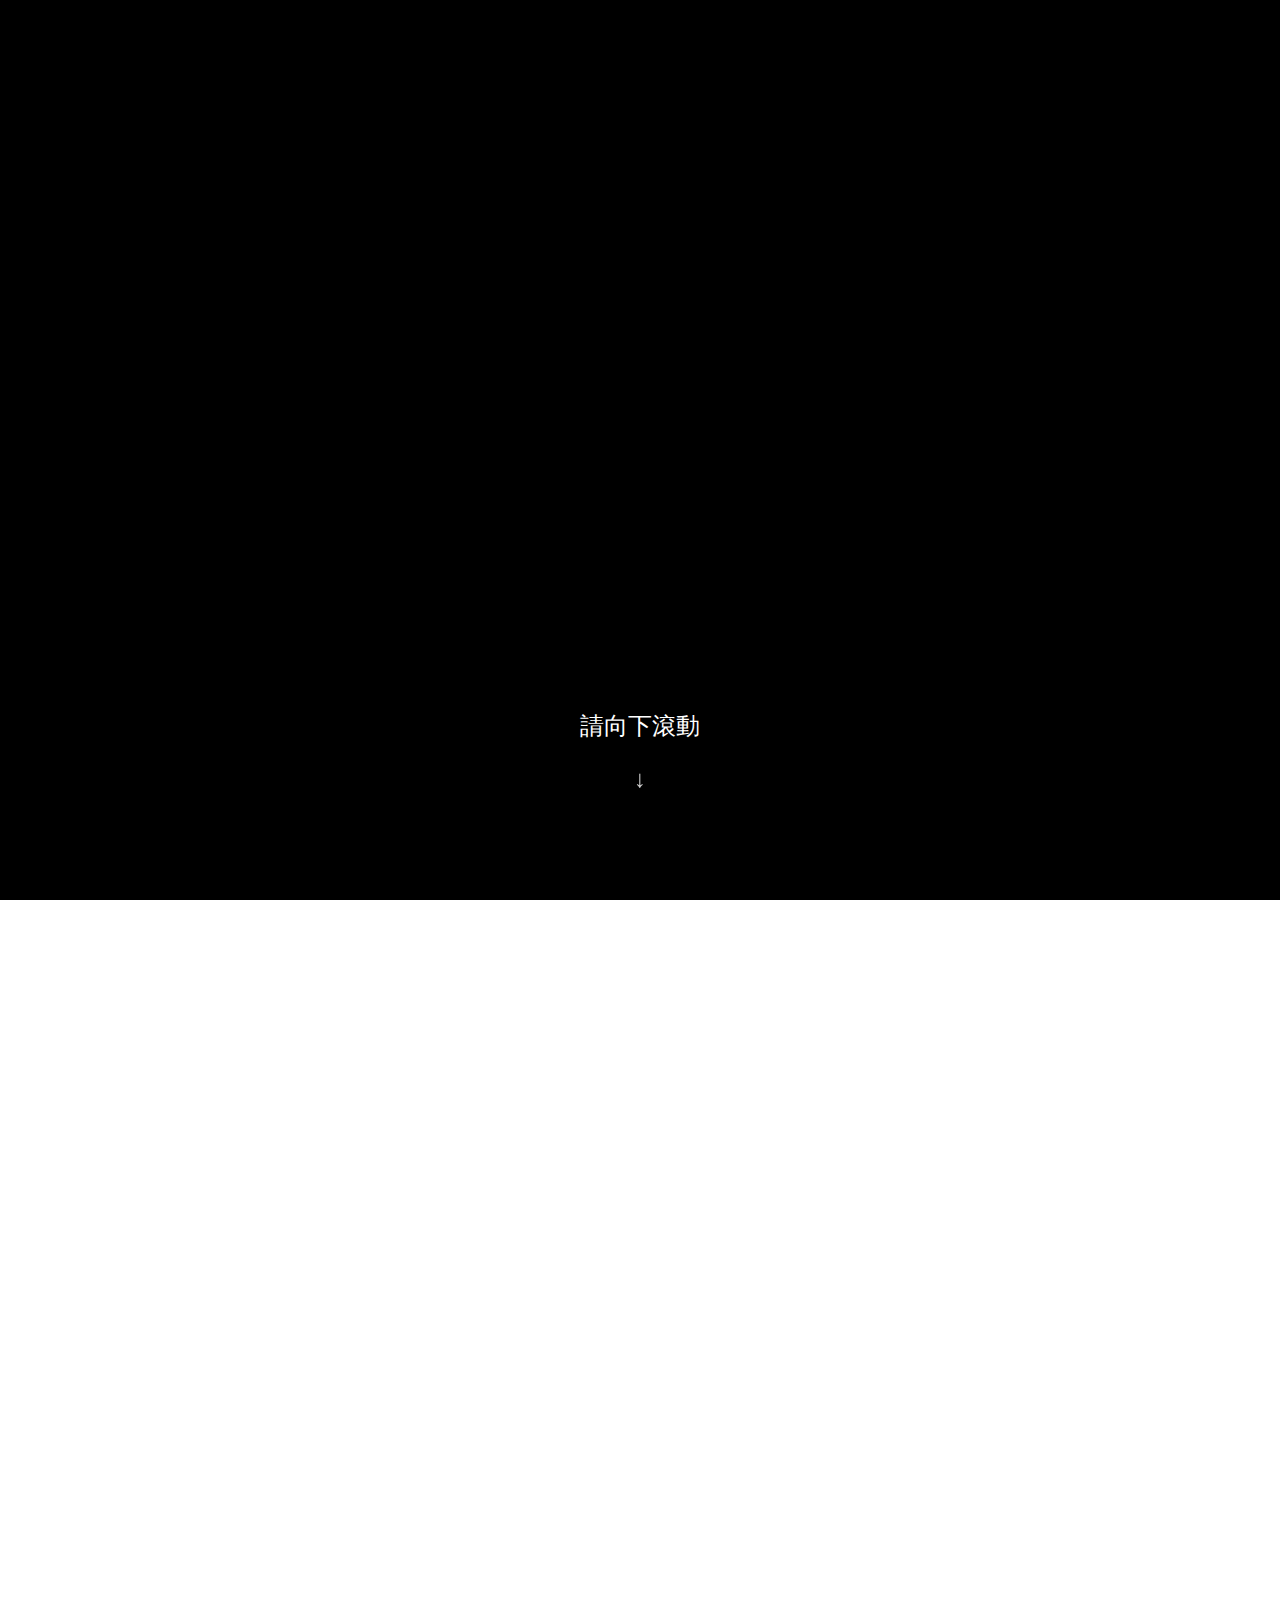
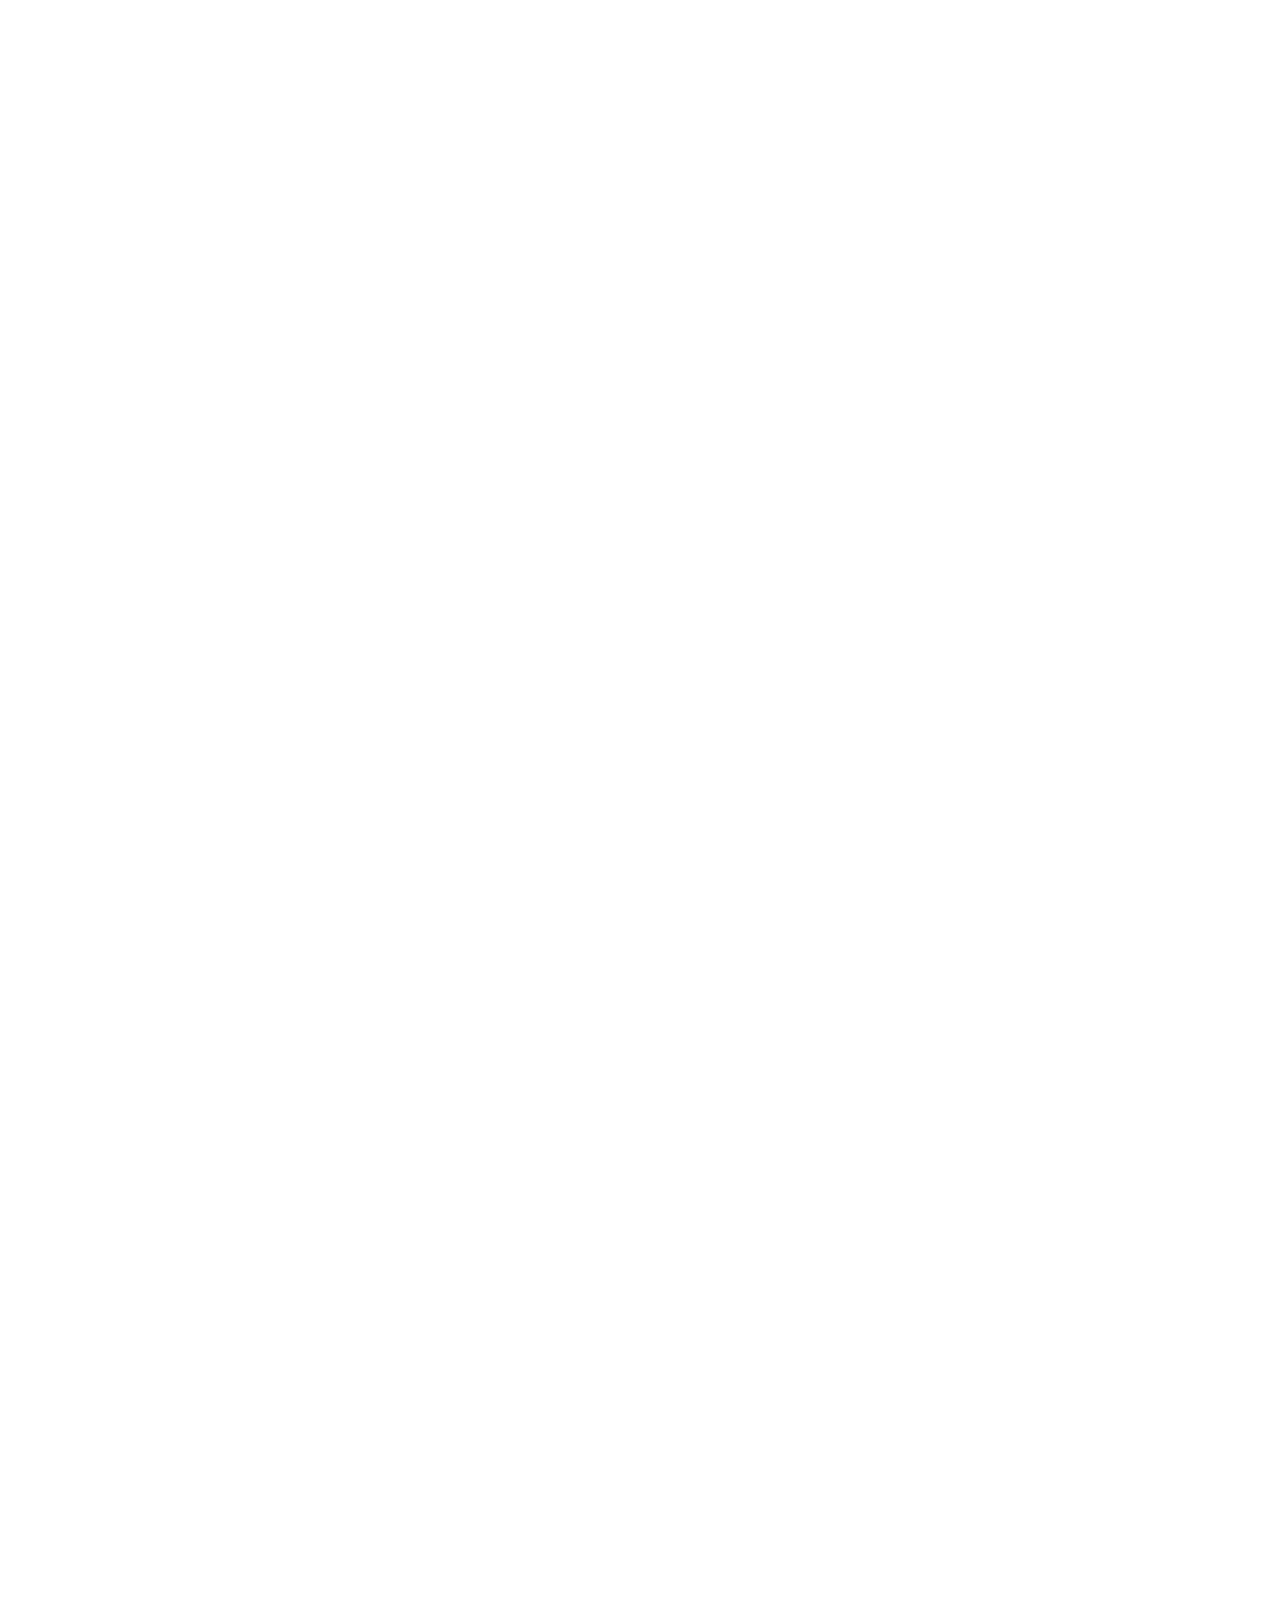
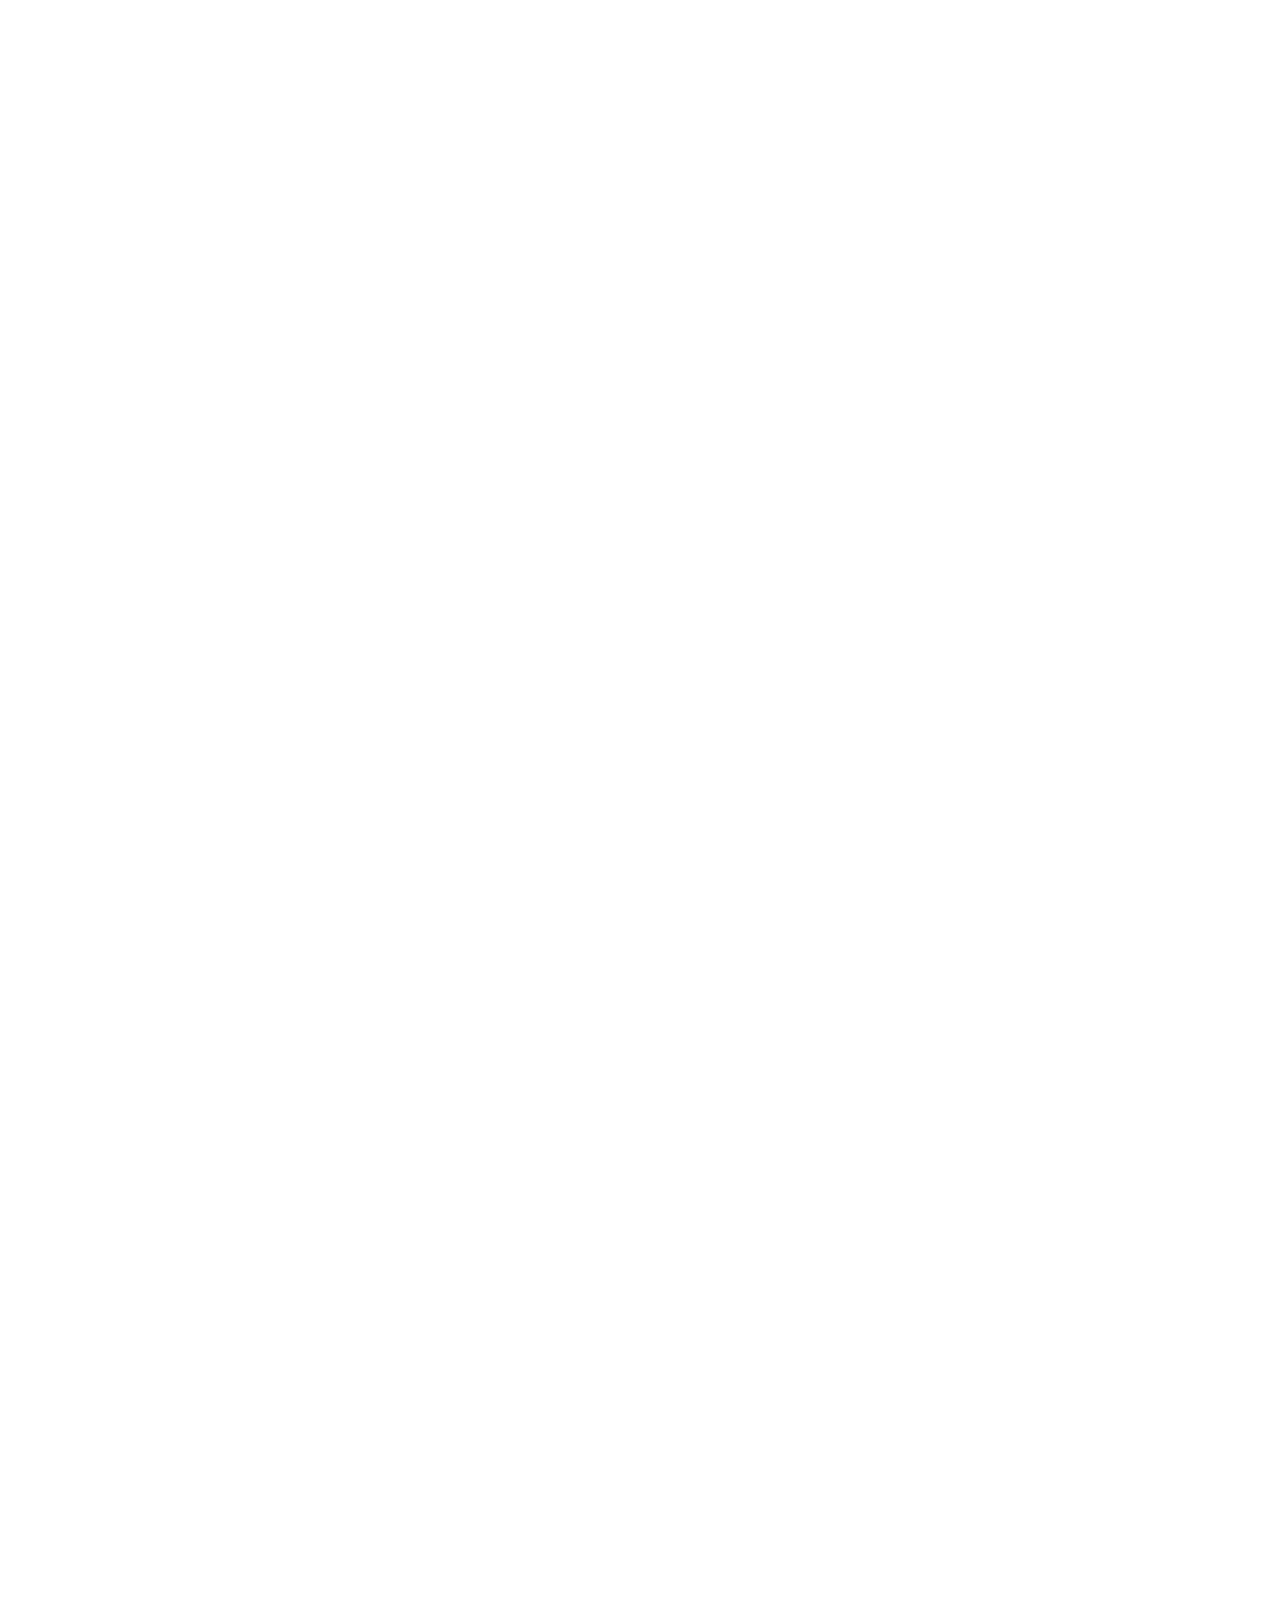
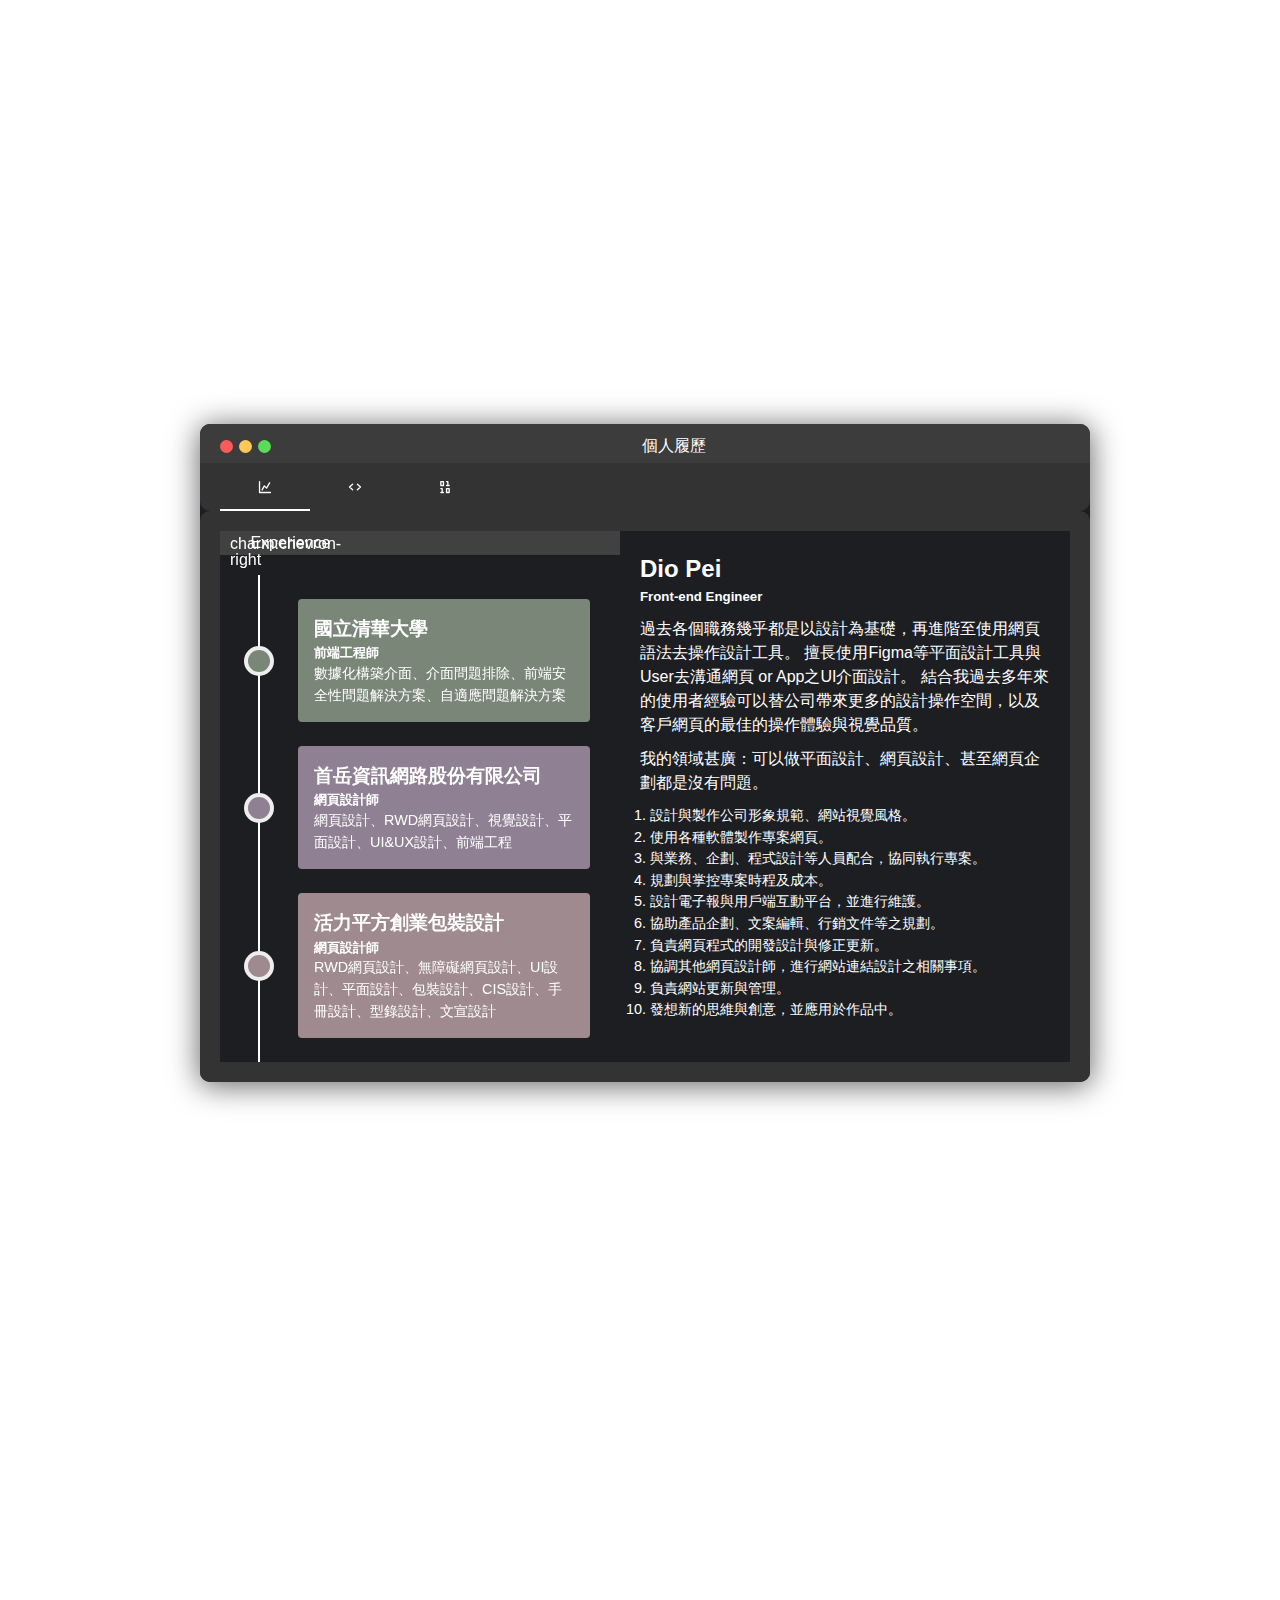
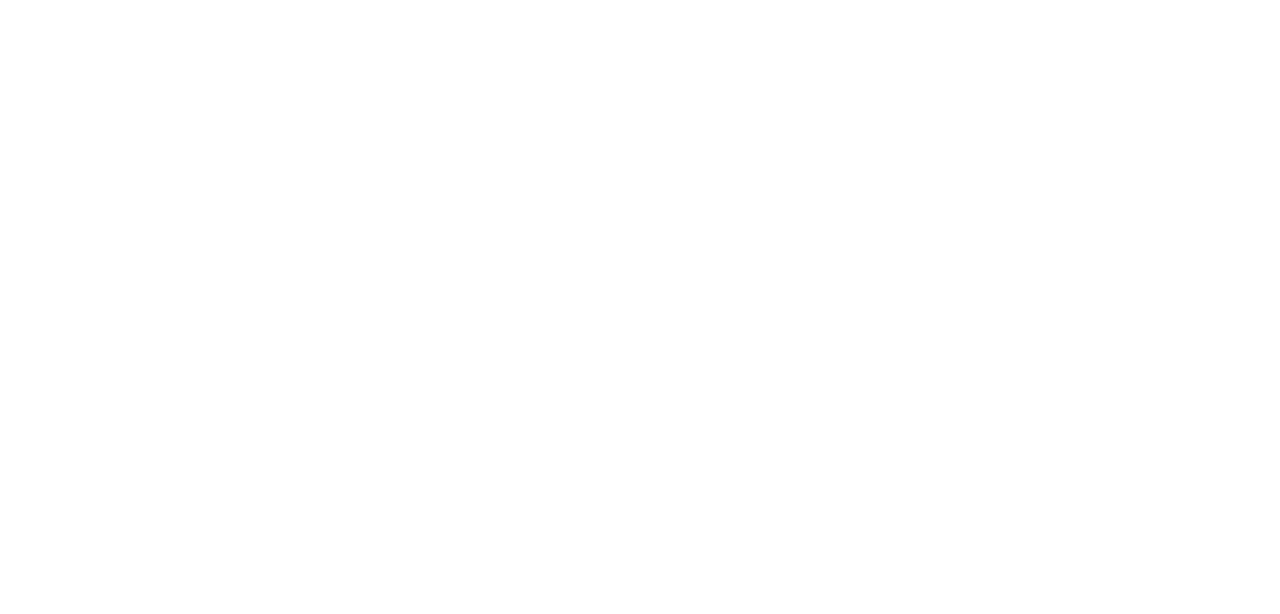
==== index.html @ 8922cba3 "pv" ====
<!DOCTYPE html>
<html >
<head><meta charset="utf-8">
<meta name="viewport" content="width=device-width, initial-scale=1">
<style id="vuetify-theme-stylesheet">:root {
      --v-theme-background: 255,255,255;
      --v-theme-background-overlay-multiplier: 1;
      --v-theme-surface: 255,255,255;
      --v-theme-surface-overlay-multiplier: 1;
      --v-theme-surface-bright: 255,255,255;
      --v-theme-surface-bright-overlay-multiplier: 1;
      --v-theme-surface-variant: 66,66,66;
      --v-theme-surface-variant-overlay-multiplier: 2;
      --v-theme-on-surface-variant: 238,238,238;
      --v-theme-primary: 24,103,192;
      --v-theme-primary-overlay-multiplier: 2;
      --v-theme-primary-darken-1: 31,85,146;
      --v-theme-primary-darken-1-overlay-multiplier: 2;
      --v-theme-secondary: 72,169,166;
      --v-theme-secondary-overlay-multiplier: 1;
      --v-theme-secondary-darken-1: 1,135,134;
      --v-theme-secondary-darken-1-overlay-multiplier: 1;
      --v-theme-error: 176,0,32;
      --v-theme-error-overlay-multiplier: 2;
      --v-theme-info: 33,150,243;
      --v-theme-info-overlay-multiplier: 1;
      --v-theme-success: 76,175,80;
      --v-theme-success-overlay-multiplier: 1;
      --v-theme-warning: 251,140,0;
      --v-theme-warning-overlay-multiplier: 1;
      --v-theme-on-background: 0,0,0;
      --v-theme-on-surface: 0,0,0;
      --v-theme-on-surface-bright: 0,0,0;
      --v-theme-on-primary: 255,255,255;
      --v-theme-on-primary-darken-1: 255,255,255;
      --v-theme-on-secondary: 255,255,255;
      --v-theme-on-secondary-darken-1: 255,255,255;
      --v-theme-on-error: 255,255,255;
      --v-theme-on-info: 255,255,255;
      --v-theme-on-success: 255,255,255;
      --v-theme-on-warning: 255,255,255;
      --v-border-color: 0, 0, 0;
      --v-border-opacity: 0.12;
      --v-high-emphasis-opacity: 0.87;
      --v-medium-emphasis-opacity: 0.6;
      --v-disabled-opacity: 0.38;
      --v-idle-opacity: 0.04;
      --v-hover-opacity: 0.04;
      --v-focus-opacity: 0.12;
      --v-selected-opacity: 0.08;
      --v-activated-opacity: 0.12;
      --v-pressed-opacity: 0.12;
      --v-dragged-opacity: 0.08;
      --v-theme-kbd: 33, 37, 41;
      --v-theme-on-kbd: 255, 255, 255;
      --v-theme-code: 245, 245, 245;
      --v-theme-on-code: 0, 0, 0;
    }
    .v-theme--light {
      color-scheme: normal;
      --v-theme-background: 255,255,255;
      --v-theme-background-overlay-multiplier: 1;
      --v-theme-surface: 255,255,255;
      --v-theme-surface-overlay-multiplier: 1;
      --v-theme-surface-bright: 255,255,255;
      --v-theme-surface-bright-overlay-multiplier: 1;
      --v-theme-surface-variant: 66,66,66;
      --v-theme-surface-variant-overlay-multiplier: 2;
      --v-theme-on-surface-variant: 238,238,238;
      --v-theme-primary: 24,103,192;
      --v-theme-primary-overlay-multiplier: 2;
      --v-theme-primary-darken-1: 31,85,146;
      --v-theme-primary-darken-1-overlay-multiplier: 2;
      --v-theme-secondary: 72,169,166;
      --v-theme-secondary-overlay-multiplier: 1;
      --v-theme-secondary-darken-1: 1,135,134;
      --v-theme-secondary-darken-1-overlay-multiplier: 1;
      --v-theme-error: 176,0,32;
      --v-theme-error-overlay-multiplier: 2;
      --v-theme-info: 33,150,243;
      --v-theme-info-overlay-multiplier: 1;
      --v-theme-success: 76,175,80;
      --v-theme-success-overlay-multiplier: 1;
      --v-theme-warning: 251,140,0;
      --v-theme-warning-overlay-multiplier: 1;
      --v-theme-on-background: 0,0,0;
      --v-theme-on-surface: 0,0,0;
      --v-theme-on-surface-bright: 0,0,0;
      --v-theme-on-primary: 255,255,255;
      --v-theme-on-primary-darken-1: 255,255,255;
      --v-theme-on-secondary: 255,255,255;
      --v-theme-on-secondary-darken-1: 255,255,255;
      --v-theme-on-error: 255,255,255;
      --v-theme-on-info: 255,255,255;
      --v-theme-on-success: 255,255,255;
      --v-theme-on-warning: 255,255,255;
      --v-border-color: 0, 0, 0;
      --v-border-opacity: 0.12;
      --v-high-emphasis-opacity: 0.87;
      --v-medium-emphasis-opacity: 0.6;
      --v-disabled-opacity: 0.38;
      --v-idle-opacity: 0.04;
      --v-hover-opacity: 0.04;
      --v-focus-opacity: 0.12;
      --v-selected-opacity: 0.08;
      --v-activated-opacity: 0.12;
      --v-pressed-opacity: 0.12;
      --v-dragged-opacity: 0.08;
      --v-theme-kbd: 33, 37, 41;
      --v-theme-on-kbd: 255, 255, 255;
      --v-theme-code: 245, 245, 245;
      --v-theme-on-code: 0, 0, 0;
    }
    .v-theme--dark {
      color-scheme: dark;
      --v-theme-background: 18,18,18;
      --v-theme-background-overlay-multiplier: 1;
      --v-theme-surface: 33,33,33;
      --v-theme-surface-overlay-multiplier: 1;
      --v-theme-surface-bright: 204,191,214;
      --v-theme-surface-bright-overlay-multiplier: 2;
      --v-theme-surface-variant: 163,163,163;
      --v-theme-surface-variant-overlay-multiplier: 2;
      --v-theme-on-surface-variant: 66,66,66;
      --v-theme-primary: 33,150,243;
      --v-theme-primary-overlay-multiplier: 2;
      --v-theme-primary-darken-1: 39,124,193;
      --v-theme-primary-darken-1-overlay-multiplier: 2;
      --v-theme-secondary: 84,182,178;
      --v-theme-secondary-overlay-multiplier: 2;
      --v-theme-secondary-darken-1: 72,169,166;
      --v-theme-secondary-darken-1-overlay-multiplier: 2;
      --v-theme-error: 207,102,121;
      --v-theme-error-overlay-multiplier: 2;
      --v-theme-info: 33,150,243;
      --v-theme-info-overlay-multiplier: 2;
      --v-theme-success: 76,175,80;
      --v-theme-success-overlay-multiplier: 2;
      --v-theme-warning: 251,140,0;
      --v-theme-warning-overlay-multiplier: 2;
      --v-theme-on-background: 255,255,255;
      --v-theme-on-surface: 255,255,255;
      --v-theme-on-surface-bright: 0,0,0;
      --v-theme-on-primary: 255,255,255;
      --v-theme-on-primary-darken-1: 255,255,255;
      --v-theme-on-secondary: 255,255,255;
      --v-theme-on-secondary-darken-1: 255,255,255;
      --v-theme-on-error: 255,255,255;
      --v-theme-on-info: 255,255,255;
      --v-theme-on-success: 255,255,255;
      --v-theme-on-warning: 255,255,255;
      --v-border-color: 255, 255, 255;
      --v-border-opacity: 0.12;
      --v-high-emphasis-opacity: 1;
      --v-medium-emphasis-opacity: 0.7;
      --v-disabled-opacity: 0.5;
      --v-idle-opacity: 0.1;
      --v-hover-opacity: 0.04;
      --v-focus-opacity: 0.12;
      --v-selected-opacity: 0.08;
      --v-activated-opacity: 0.12;
      --v-pressed-opacity: 0.16;
      --v-dragged-opacity: 0.08;
      --v-theme-kbd: 33, 37, 41;
      --v-theme-on-kbd: 255, 255, 255;
      --v-theme-code: 52, 52, 52;
      --v-theme-on-code: 204, 204, 204;
    }
    .bg-background {
      --v-theme-overlay-multiplier: var(--v-theme-background-overlay-multiplier);
      background-color: rgb(var(--v-theme-background)) !important;
      color: rgb(var(--v-theme-on-background)) !important;
    }
    .bg-surface {
      --v-theme-overlay-multiplier: var(--v-theme-surface-overlay-multiplier);
      background-color: rgb(var(--v-theme-surface)) !important;
      color: rgb(var(--v-theme-on-surface)) !important;
    }
    .bg-surface-bright {
      --v-theme-overlay-multiplier: var(--v-theme-surface-bright-overlay-multiplier);
      background-color: rgb(var(--v-theme-surface-bright)) !important;
      color: rgb(var(--v-theme-on-surface-bright)) !important;
    }
    .bg-surface-variant {
      --v-theme-overlay-multiplier: var(--v-theme-surface-variant-overlay-multiplier);
      background-color: rgb(var(--v-theme-surface-variant)) !important;
      color: rgb(var(--v-theme-on-surface-variant)) !important;
    }
    .bg-primary {
      --v-theme-overlay-multiplier: var(--v-theme-primary-overlay-multiplier);
      background-color: rgb(var(--v-theme-primary)) !important;
      color: rgb(var(--v-theme-on-primary)) !important;
    }
    .bg-primary-darken-1 {
      --v-theme-overlay-multiplier: var(--v-theme-primary-darken-1-overlay-multiplier);
      background-color: rgb(var(--v-theme-primary-darken-1)) !important;
      color: rgb(var(--v-theme-on-primary-darken-1)) !important;
    }
    .bg-secondary {
      --v-theme-overlay-multiplier: var(--v-theme-secondary-overlay-multiplier);
      background-color: rgb(var(--v-theme-secondary)) !important;
      color: rgb(var(--v-theme-on-secondary)) !important;
    }
    .bg-secondary-darken-1 {
      --v-theme-overlay-multiplier: var(--v-theme-secondary-darken-1-overlay-multiplier);
      background-color: rgb(var(--v-theme-secondary-darken-1)) !important;
      color: rgb(var(--v-theme-on-secondary-darken-1)) !important;
    }
    .bg-error {
      --v-theme-overlay-multiplier: var(--v-theme-error-overlay-multiplier);
      background-color: rgb(var(--v-theme-error)) !important;
      color: rgb(var(--v-theme-on-error)) !important;
    }
    .bg-info {
      --v-theme-overlay-multiplier: var(--v-theme-info-overlay-multiplier);
      background-color: rgb(var(--v-theme-info)) !important;
      color: rgb(var(--v-theme-on-info)) !important;
    }
    .bg-success {
      --v-theme-overlay-multiplier: var(--v-theme-success-overlay-multiplier);
      background-color: rgb(var(--v-theme-success)) !important;
      color: rgb(var(--v-theme-on-success)) !important;
    }
    .bg-warning {
      --v-theme-overlay-multiplier: var(--v-theme-warning-overlay-multiplier);
      background-color: rgb(var(--v-theme-warning)) !important;
      color: rgb(var(--v-theme-on-warning)) !important;
    }
    .text-background {
      color: rgb(var(--v-theme-background)) !important;
    }
    .border-background {
      --v-border-color: var(--v-theme-background);
    }
    .text-surface {
      color: rgb(var(--v-theme-surface)) !important;
    }
    .border-surface {
      --v-border-color: var(--v-theme-surface);
    }
    .text-surface-bright {
      color: rgb(var(--v-theme-surface-bright)) !important;
    }
    .border-surface-bright {
      --v-border-color: var(--v-theme-surface-bright);
    }
    .text-surface-variant {
      color: rgb(var(--v-theme-surface-variant)) !important;
    }
    .border-surface-variant {
      --v-border-color: var(--v-theme-surface-variant);
    }
    .on-surface-variant {
      color: rgb(var(--v-theme-on-surface-variant)) !important;
    }
    .text-primary {
      color: rgb(var(--v-theme-primary)) !important;
    }
    .border-primary {
      --v-border-color: var(--v-theme-primary);
    }
    .text-primary-darken-1 {
      color: rgb(var(--v-theme-primary-darken-1)) !important;
    }
    .border-primary-darken-1 {
      --v-border-color: var(--v-theme-primary-darken-1);
    }
    .text-secondary {
      color: rgb(var(--v-theme-secondary)) !important;
    }
    .border-secondary {
      --v-border-color: var(--v-theme-secondary);
    }
    .text-secondary-darken-1 {
      color: rgb(var(--v-theme-secondary-darken-1)) !important;
    }
    .border-secondary-darken-1 {
      --v-border-color: var(--v-theme-secondary-darken-1);
    }
    .text-error {
      color: rgb(var(--v-theme-error)) !important;
    }
    .border-error {
      --v-border-color: var(--v-theme-error);
    }
    .text-info {
      color: rgb(var(--v-theme-info)) !important;
    }
    .border-info {
      --v-border-color: var(--v-theme-info);
    }
    .text-success {
      color: rgb(var(--v-theme-success)) !important;
    }
    .border-success {
      --v-border-color: var(--v-theme-success);
    }
    .text-warning {
      color: rgb(var(--v-theme-warning)) !important;
    }
    .border-warning {
      --v-border-color: var(--v-theme-warning);
    }
    .on-background {
      color: rgb(var(--v-theme-on-background)) !important;
    }
    .on-surface {
      color: rgb(var(--v-theme-on-surface)) !important;
    }
    .on-surface-bright {
      color: rgb(var(--v-theme-on-surface-bright)) !important;
    }
    .on-primary {
      color: rgb(var(--v-theme-on-primary)) !important;
    }
    .on-primary-darken-1 {
      color: rgb(var(--v-theme-on-primary-darken-1)) !important;
    }
    .on-secondary {
      color: rgb(var(--v-theme-on-secondary)) !important;
    }
    .on-secondary-darken-1 {
      color: rgb(var(--v-theme-on-secondary-darken-1)) !important;
    }
    .on-error {
      color: rgb(var(--v-theme-on-error)) !important;
    }
    .on-info {
      color: rgb(var(--v-theme-on-info)) !important;
    }
    .on-success {
      color: rgb(var(--v-theme-on-success)) !important;
    }
    .on-warning {
      color: rgb(var(--v-theme-on-warning)) !important;
    }
</style>
<link rel="preload" as="fetch" crossorigin="anonymous" href="/_payload.json">
<style>.icon[data-v-9c34c54e]{display:inline-block;vertical-align:middle}</style>
<style>.g-wrap[data-v-2ed3cc3c]{background:#000;display:flex;height:100vh;left:0;position:fixed;top:0;width:100vw;z-index:1}.g-wrap .text[data-v-2ed3cc3c]{background:#000;color:#fff;font-size:40px;line-height:1.5;margin:auto;overflow:hidden;padding:20px;position:relative;width:800px;z-index:2}.g-wrap .bg[data-v-2ed3cc3c]{background:linear-gradient(-3deg,#000,#000 25%,#32daaf,#29c6ff,#000 75%,#000);height:400%;left:0;mix-blend-mode:darken;position:absolute;right:0;top:0;width:100%;z-index:1}.g-scroll[data-v-2ed3cc3c]{height:400vw;position:relative;width:100vw}.scroll-prompt[data-v-2ed3cc3c]{background-color:rgba(0,0,0,.7);border-radius:5px;bottom:10%;color:#fff;font-size:24px;left:50%;padding:10px 20px;position:absolute;transform:translateX(-50%);z-index:3}.scroll-prompt .arrow[data-v-2ed3cc3c]{display:block;font-size:24px;margin:10px auto;opacity:.8;text-align:center;transform:translateY(0)}.carousel[data-v-2ed3cc3c]{max-width:100%;overflow:hidden}.carousel-images[data-v-2ed3cc3c]{margin:0 0 10px}.carousel-images[data-v-2ed3cc3c],.carousel-images-reverse[data-v-2ed3cc3c]{align-items:center;display:flex;overflow:hidden}.carousel-images img[data-v-2ed3cc3c],.carousel-images-reverse img[data-v-2ed3cc3c]{flex-shrink:0;height:auto;margin-right:10px;width:300px}</style>
<style>@charset "UTF-8";@keyframes v-shake{59%{margin-left:0}60%,80%{margin-left:2px}70%,90%{margin-left:-2px}}.bg-black{background-color:#000!important;color:#fff!important}.bg-white{background-color:#fff!important;color:#000!important}.bg-transparent{background-color:transparent!important;color:currentColor!important}.bg-red{background-color:#f44336!important;color:#fff!important}.bg-red-lighten-5{background-color:#ffebee!important;color:#000!important}.bg-red-lighten-4{background-color:#ffcdd2!important;color:#000!important}.bg-red-lighten-3{background-color:#ef9a9a!important;color:#000!important}.bg-red-lighten-2{background-color:#e57373!important;color:#fff!important}.bg-red-lighten-1{background-color:#ef5350!important;color:#fff!important}.bg-red-darken-1{background-color:#e53935!important;color:#fff!important}.bg-red-darken-2{background-color:#d32f2f!important;color:#fff!important}.bg-red-darken-3{background-color:#c62828!important;color:#fff!important}.bg-red-darken-4{background-color:#b71c1c!important;color:#fff!important}.bg-red-accent-1{background-color:#ff8a80!important;color:#000!important}.bg-red-accent-2{background-color:#ff5252!important;color:#fff!important}.bg-red-accent-3{background-color:#ff1744!important;color:#fff!important}.bg-red-accent-4{background-color:#d50000!important;color:#fff!important}.bg-pink{background-color:#e91e63!important;color:#fff!important}.bg-pink-lighten-5{background-color:#fce4ec!important;color:#000!important}.bg-pink-lighten-4{background-color:#f8bbd0!important;color:#000!important}.bg-pink-lighten-3{background-color:#f48fb1!important;color:#000!important}.bg-pink-lighten-2{background-color:#f06292!important;color:#fff!important}.bg-pink-lighten-1{background-color:#ec407a!important;color:#fff!important}.bg-pink-darken-1{background-color:#d81b60!important;color:#fff!important}.bg-pink-darken-2{background-color:#c2185b!important;color:#fff!important}.bg-pink-darken-3{background-color:#ad1457!important;color:#fff!important}.bg-pink-darken-4{background-color:#880e4f!important;color:#fff!important}.bg-pink-accent-1{background-color:#ff80ab!important;color:#fff!important}.bg-pink-accent-2{background-color:#ff4081!important;color:#fff!important}.bg-pink-accent-3{background-color:#f50057!important;color:#fff!important}.bg-pink-accent-4{background-color:#c51162!important;color:#fff!important}.bg-purple{background-color:#9c27b0!important;color:#fff!important}.bg-purple-lighten-5{background-color:#f3e5f5!important;color:#000!important}.bg-purple-lighten-4{background-color:#e1bee7!important;color:#000!important}.bg-purple-lighten-3{background-color:#ce93d8!important;color:#fff!important}.bg-purple-lighten-2{background-color:#ba68c8!important;color:#fff!important}.bg-purple-lighten-1{background-color:#ab47bc!important;color:#fff!important}.bg-purple-darken-1{background-color:#8e24aa!important;color:#fff!important}.bg-purple-darken-2{background-color:#7b1fa2!important;color:#fff!important}.bg-purple-darken-3{background-color:#6a1b9a!important;color:#fff!important}.bg-purple-darken-4{background-color:#4a148c!important;color:#fff!important}.bg-purple-accent-1{background-color:#ea80fc!important;color:#fff!important}.bg-purple-accent-2{background-color:#e040fb!important;color:#fff!important}.bg-purple-accent-3{background-color:#d500f9!important;color:#fff!important}.bg-purple-accent-4{background-color:#a0f!important;color:#fff!important}.bg-deep-purple{background-color:#673ab7!important;color:#fff!important}.bg-deep-purple-lighten-5{background-color:#ede7f6!important;color:#000!important}.bg-deep-purple-lighten-4{background-color:#d1c4e9!important;color:#000!important}.bg-deep-purple-lighten-3{background-color:#b39ddb!important;color:#fff!important}.bg-deep-purple-lighten-2{background-color:#9575cd!important;color:#fff!important}.bg-deep-purple-lighten-1{background-color:#7e57c2!important;color:#fff!important}.bg-deep-purple-darken-1{background-color:#5e35b1!important;color:#fff!important}.bg-deep-purple-darken-2{background-color:#512da8!important;color:#fff!important}.bg-deep-purple-darken-3{background-color:#4527a0!important;color:#fff!important}.bg-deep-purple-darken-4{background-color:#311b92!important;color:#fff!important}.bg-deep-purple-accent-1{background-color:#b388ff!important;color:#fff!important}.bg-deep-purple-accent-2{background-color:#7c4dff!important;color:#fff!important}.bg-deep-purple-accent-3{background-color:#651fff!important;color:#fff!important}.bg-deep-purple-accent-4{background-color:#6200ea!important;color:#fff!important}.bg-indigo{background-color:#3f51b5!important;color:#fff!important}.bg-indigo-lighten-5{background-color:#e8eaf6!important;color:#000!important}.bg-indigo-lighten-4{background-color:#c5cae9!important;color:#000!important}.bg-indigo-lighten-3{background-color:#9fa8da!important;color:#fff!important}.bg-indigo-lighten-2{background-color:#7986cb!important;color:#fff!important}.bg-indigo-lighten-1{background-color:#5c6bc0!important;color:#fff!important}.bg-indigo-darken-1{background-color:#3949ab!important;color:#fff!important}.bg-indigo-darken-2{background-color:#303f9f!important;color:#fff!important}.bg-indigo-darken-3{background-color:#283593!important;color:#fff!important}.bg-indigo-darken-4{background-color:#1a237e!important;color:#fff!important}.bg-indigo-accent-1{background-color:#8c9eff!important;color:#fff!important}.bg-indigo-accent-2{background-color:#536dfe!important;color:#fff!important}.bg-indigo-accent-3{background-color:#3d5afe!important;color:#fff!important}.bg-indigo-accent-4{background-color:#304ffe!important;color:#fff!important}.bg-blue{background-color:#2196f3!important;color:#fff!important}.bg-blue-lighten-5{background-color:#e3f2fd!important;color:#000!important}.bg-blue-lighten-4{background-color:#bbdefb!important;color:#000!important}.bg-blue-lighten-3{background-color:#90caf9!important;color:#000!important}.bg-blue-lighten-2{background-color:#64b5f6!important;color:#000!important}.bg-blue-lighten-1{background-color:#42a5f5!important;color:#fff!important}.bg-blue-darken-1{background-color:#1e88e5!important;color:#fff!important}.bg-blue-darken-2{background-color:#1976d2!important;color:#fff!important}.bg-blue-darken-3{background-color:#1565c0!important;color:#fff!important}.bg-blue-darken-4{background-color:#0d47a1!important;color:#fff!important}.bg-blue-accent-1{background-color:#82b1ff!important;color:#000!important}.bg-blue-accent-2{background-color:#448aff!important;color:#fff!important}.bg-blue-accent-3{background-color:#2979ff!important;color:#fff!important}.bg-blue-accent-4{background-color:#2962ff!important;color:#fff!important}.bg-light-blue{background-color:#03a9f4!important;color:#fff!important}.bg-light-blue-lighten-5{background-color:#e1f5fe!important;color:#000!important}.bg-light-blue-lighten-4{background-color:#b3e5fc!important;color:#000!important}.bg-light-blue-lighten-3{background-color:#81d4fa!important;color:#000!important}.bg-light-blue-lighten-2{background-color:#4fc3f7!important;color:#000!important}.bg-light-blue-lighten-1{background-color:#29b6f6!important;color:#000!important}.bg-light-blue-darken-1{background-color:#039be5!important;color:#fff!important}.bg-light-blue-darken-2{background-color:#0288d1!important;color:#fff!important}.bg-light-blue-darken-3{background-color:#0277bd!important;color:#fff!important}.bg-light-blue-darken-4{background-color:#01579b!important;color:#fff!important}.bg-light-blue-accent-1{background-color:#80d8ff!important;color:#000!important}.bg-light-blue-accent-2{background-color:#40c4ff!important;color:#000!important}.bg-light-blue-accent-3{background-color:#00b0ff!important;color:#fff!important}.bg-light-blue-accent-4{background-color:#0091ea!important;color:#fff!important}.bg-cyan{background-color:#00bcd4!important;color:#000!important}.bg-cyan-lighten-5{background-color:#e0f7fa!important;color:#000!important}.bg-cyan-lighten-4{background-color:#b2ebf2!important;color:#000!important}.bg-cyan-lighten-3{background-color:#80deea!important;color:#000!important}.bg-cyan-lighten-2{background-color:#4dd0e1!important;color:#000!important}.bg-cyan-lighten-1{background-color:#26c6da!important;color:#000!important}.bg-cyan-darken-1{background-color:#00acc1!important;color:#fff!important}.bg-cyan-darken-2{background-color:#0097a7!important;color:#fff!important}.bg-cyan-darken-3{background-color:#00838f!important;color:#fff!important}.bg-cyan-darken-4{background-color:#006064!important;color:#fff!important}.bg-cyan-accent-1{background-color:#84ffff!important;color:#000!important}.bg-cyan-accent-2{background-color:#18ffff!important;color:#000!important}.bg-cyan-accent-3{background-color:#00e5ff!important;color:#000!important}.bg-cyan-accent-4{background-color:#00b8d4!important;color:#fff!important}.bg-teal{background-color:#009688!important;color:#fff!important}.bg-teal-lighten-5{background-color:#e0f2f1!important;color:#000!important}.bg-teal-lighten-4{background-color:#b2dfdb!important;color:#000!important}.bg-teal-lighten-3{background-color:#80cbc4!important;color:#000!important}.bg-teal-lighten-2{background-color:#4db6ac!important;color:#fff!important}.bg-teal-lighten-1{background-color:#26a69a!important;color:#fff!important}.bg-teal-darken-1{background-color:#00897b!important;color:#fff!important}.bg-teal-darken-2{background-color:#00796b!important;color:#fff!important}.bg-teal-darken-3{background-color:#00695c!important;color:#fff!important}.bg-teal-darken-4{background-color:#004d40!important;color:#fff!important}.bg-teal-accent-1{background-color:#a7ffeb!important;color:#000!important}.bg-teal-accent-2{background-color:#64ffda!important;color:#000!important}.bg-teal-accent-3{background-color:#1de9b6!important;color:#000!important}.bg-teal-accent-4{background-color:#00bfa5!important;color:#fff!important}.bg-green{background-color:#4caf50!important;color:#fff!important}.bg-green-lighten-5{background-color:#e8f5e9!important;color:#000!important}.bg-green-lighten-4{background-color:#c8e6c9!important;color:#000!important}.bg-green-lighten-3{background-color:#a5d6a7!important;color:#000!important}.bg-green-lighten-2{background-color:#81c784!important;color:#000!important}.bg-green-lighten-1{background-color:#66bb6a!important;color:#fff!important}.bg-green-darken-1{background-color:#43a047!important;color:#fff!important}.bg-green-darken-2{background-color:#388e3c!important;color:#fff!important}.bg-green-darken-3{background-color:#2e7d32!important;color:#fff!important}.bg-green-darken-4{background-color:#1b5e20!important;color:#fff!important}.bg-green-accent-1{background-color:#b9f6ca!important;color:#000!important}.bg-green-accent-2{background-color:#69f0ae!important;color:#000!important}.bg-green-accent-3{background-color:#00e676!important;color:#000!important}.bg-green-accent-4{background-color:#00c853!important;color:#000!important}.bg-light-green{background-color:#8bc34a!important;color:#000!important}.bg-light-green-lighten-5{background-color:#f1f8e9!important;color:#000!important}.bg-light-green-lighten-4{background-color:#dcedc8!important;color:#000!important}.bg-light-green-lighten-3{background-color:#c5e1a5!important;color:#000!important}.bg-light-green-lighten-2{background-color:#aed581!important;color:#000!important}.bg-light-green-lighten-1{background-color:#9ccc65!important;color:#000!important}.bg-light-green-darken-1{background-color:#7cb342!important;color:#fff!important}.bg-light-green-darken-2{background-color:#689f38!important;color:#fff!important}.bg-light-green-darken-3{background-color:#558b2f!important;color:#fff!important}.bg-light-green-darken-4{background-color:#33691e!important;color:#fff!important}.bg-light-green-accent-1{background-color:#ccff90!important;color:#000!important}.bg-light-green-accent-2{background-color:#b2ff59!important;color:#000!important}.bg-light-green-accent-3{background-color:#76ff03!important;color:#000!important}.bg-light-green-accent-4{background-color:#64dd17!important;color:#000!important}.bg-lime{background-color:#cddc39!important;color:#000!important}.bg-lime-lighten-5{background-color:#f9fbe7!important;color:#000!important}.bg-lime-lighten-4{background-color:#f0f4c3!important;color:#000!important}.bg-lime-lighten-3{background-color:#e6ee9c!important;color:#000!important}.bg-lime-lighten-2{background-color:#dce775!important;color:#000!important}.bg-lime-lighten-1{background-color:#d4e157!important;color:#000!important}.bg-lime-darken-1{background-color:#c0ca33!important;color:#000!important}.bg-lime-darken-2{background-color:#afb42b!important;color:#000!important}.bg-lime-darken-3{background-color:#9e9d24!important;color:#fff!important}.bg-lime-darken-4{background-color:#827717!important;color:#fff!important}.bg-lime-accent-1{background-color:#f4ff81!important;color:#000!important}.bg-lime-accent-2{background-color:#eeff41!important;color:#000!important}.bg-lime-accent-3{background-color:#c6ff00!important;color:#000!important}.bg-lime-accent-4{background-color:#aeea00!important;color:#000!important}.bg-yellow{background-color:#ffeb3b!important;color:#000!important}.bg-yellow-lighten-5{background-color:#fffde7!important;color:#000!important}.bg-yellow-lighten-4{background-color:#fff9c4!important;color:#000!important}.bg-yellow-lighten-3{background-color:#fff59d!important;color:#000!important}.bg-yellow-lighten-2{background-color:#fff176!important;color:#000!important}.bg-yellow-lighten-1{background-color:#ffee58!important;color:#000!important}.bg-yellow-darken-1{background-color:#fdd835!important;color:#000!important}.bg-yellow-darken-2{background-color:#fbc02d!important;color:#000!important}.bg-yellow-darken-3{background-color:#f9a825!important;color:#000!important}.bg-yellow-darken-4{background-color:#f57f17!important;color:#fff!important}.bg-yellow-accent-1{background-color:#ffff8d!important;color:#000!important}.bg-yellow-accent-2{background-color:#ff0!important;color:#000!important}.bg-yellow-accent-3{background-color:#ffea00!important;color:#000!important}.bg-yellow-accent-4{background-color:#ffd600!important;color:#000!important}.bg-amber{background-color:#ffc107!important;color:#000!important}.bg-amber-lighten-5{background-color:#fff8e1!important;color:#000!important}.bg-amber-lighten-4{background-color:#ffecb3!important;color:#000!important}.bg-amber-lighten-3{background-color:#ffe082!important;color:#000!important}.bg-amber-lighten-2{background-color:#ffd54f!important;color:#000!important}.bg-amber-lighten-1{background-color:#ffca28!important;color:#000!important}.bg-amber-darken-1{background-color:#ffb300!important;color:#000!important}.bg-amber-darken-2{background-color:#ffa000!important;color:#000!important}.bg-amber-darken-3{background-color:#ff8f00!important;color:#000!important}.bg-amber-darken-4{background-color:#ff6f00!important;color:#fff!important}.bg-amber-accent-1{background-color:#ffe57f!important;color:#000!important}.bg-amber-accent-2{background-color:#ffd740!important;color:#000!important}.bg-amber-accent-3{background-color:#ffc400!important;color:#000!important}.bg-amber-accent-4{background-color:#ffab00!important;color:#000!important}.bg-orange{background-color:#ff9800!important;color:#000!important}.bg-orange-lighten-5{background-color:#fff3e0!important;color:#000!important}.bg-orange-lighten-4{background-color:#ffe0b2!important;color:#000!important}.bg-orange-lighten-3{background-color:#ffcc80!important;color:#000!important}.bg-orange-lighten-2{background-color:#ffb74d!important;color:#000!important}.bg-orange-lighten-1{background-color:#ffa726!important;color:#000!important}.bg-orange-darken-1{background-color:#fb8c00!important;color:#fff!important}.bg-orange-darken-2{background-color:#f57c00!important;color:#fff!important}.bg-orange-darken-3{background-color:#ef6c00!important;color:#fff!important}.bg-orange-darken-4{background-color:#e65100!important;color:#fff!important}.bg-orange-accent-1{background-color:#ffd180!important;color:#000!important}.bg-orange-accent-2{background-color:#ffab40!important;color:#000!important}.bg-orange-accent-3{background-color:#ff9100!important;color:#000!important}.bg-orange-accent-4{background-color:#ff6d00!important;color:#fff!important}.bg-deep-orange{background-color:#ff5722!important;color:#fff!important}.bg-deep-orange-lighten-5{background-color:#fbe9e7!important;color:#000!important}.bg-deep-orange-lighten-4{background-color:#ffccbc!important;color:#000!important}.bg-deep-orange-lighten-3{background-color:#ffab91!important;color:#000!important}.bg-deep-orange-lighten-2{background-color:#ff8a65!important;color:#000!important}.bg-deep-orange-lighten-1{background-color:#ff7043!important;color:#fff!important}.bg-deep-orange-darken-1{background-color:#f4511e!important;color:#fff!important}.bg-deep-orange-darken-2{background-color:#e64a19!important;color:#fff!important}.bg-deep-orange-darken-3{background-color:#d84315!important;color:#fff!important}.bg-deep-orange-darken-4{background-color:#bf360c!important;color:#fff!important}.bg-deep-orange-accent-1{background-color:#ff9e80!important;color:#000!important}.bg-deep-orange-accent-2{background-color:#ff6e40!important;color:#fff!important}.bg-deep-orange-accent-3{background-color:#ff3d00!important;color:#fff!important}.bg-deep-orange-accent-4{background-color:#dd2c00!important;color:#fff!important}.bg-brown{background-color:#795548!important;color:#fff!important}.bg-brown-lighten-5{background-color:#efebe9!important;color:#000!important}.bg-brown-lighten-4{background-color:#d7ccc8!important;color:#000!important}.bg-brown-lighten-3{background-color:#bcaaa4!important;color:#000!important}.bg-brown-lighten-2{background-color:#a1887f!important;color:#fff!important}.bg-brown-lighten-1{background-color:#8d6e63!important;color:#fff!important}.bg-brown-darken-1{background-color:#6d4c41!important;color:#fff!important}.bg-brown-darken-2{background-color:#5d4037!important;color:#fff!important}.bg-brown-darken-3{background-color:#4e342e!important;color:#fff!important}.bg-brown-darken-4{background-color:#3e2723!important;color:#fff!important}.bg-blue-grey{background-color:#607d8b!important;color:#fff!important}.bg-blue-grey-lighten-5{background-color:#eceff1!important;color:#000!important}.bg-blue-grey-lighten-4{background-color:#cfd8dc!important;color:#000!important}.bg-blue-grey-lighten-3{background-color:#b0bec5!important;color:#000!important}.bg-blue-grey-lighten-2{background-color:#90a4ae!important;color:#fff!important}.bg-blue-grey-lighten-1{background-color:#78909c!important;color:#fff!important}.bg-blue-grey-darken-1{background-color:#546e7a!important;color:#fff!important}.bg-blue-grey-darken-2{background-color:#455a64!important;color:#fff!important}.bg-blue-grey-darken-3{background-color:#37474f!important;color:#fff!important}.bg-blue-grey-darken-4{background-color:#263238!important;color:#fff!important}.bg-grey{background-color:#9e9e9e!important;color:#fff!important}.bg-grey-lighten-5{background-color:#fafafa!important;color:#000!important}.bg-grey-lighten-4{background-color:#f5f5f5!important;color:#000!important}.bg-grey-lighten-3{background-color:#eee!important;color:#000!important}.bg-grey-lighten-2{background-color:#e0e0e0!important;color:#000!important}.bg-grey-lighten-1{background-color:#bdbdbd!important;color:#000!important}.bg-grey-darken-1{background-color:#757575!important;color:#fff!important}.bg-grey-darken-2{background-color:#616161!important;color:#fff!important}.bg-grey-darken-3{background-color:#424242!important;color:#fff!important}.bg-grey-darken-4{background-color:#212121!important;color:#fff!important}.bg-shades-black{background-color:#000!important;color:#fff!important}.bg-shades-white{background-color:#fff!important;color:#000!important}.bg-shades-transparent{background-color:transparent!important;color:currentColor!important}.text-black{color:#000!important}.text-white{color:#fff!important}.text-transparent{color:transparent!important}.text-red{color:#f44336!important}.text-red-lighten-5{color:#ffebee!important}.text-red-lighten-4{color:#ffcdd2!important}.text-red-lighten-3{color:#ef9a9a!important}.text-red-lighten-2{color:#e57373!important}.text-red-lighten-1{color:#ef5350!important}.text-red-darken-1{color:#e53935!important}.text-red-darken-2{color:#d32f2f!important}.text-red-darken-3{color:#c62828!important}.text-red-darken-4{color:#b71c1c!important}.text-red-accent-1{color:#ff8a80!important}.text-red-accent-2{color:#ff5252!important}.text-red-accent-3{color:#ff1744!important}.text-red-accent-4{color:#d50000!important}.text-pink{color:#e91e63!important}.text-pink-lighten-5{color:#fce4ec!important}.text-pink-lighten-4{color:#f8bbd0!important}.text-pink-lighten-3{color:#f48fb1!important}.text-pink-lighten-2{color:#f06292!important}.text-pink-lighten-1{color:#ec407a!important}.text-pink-darken-1{color:#d81b60!important}.text-pink-darken-2{color:#c2185b!important}.text-pink-darken-3{color:#ad1457!important}.text-pink-darken-4{color:#880e4f!important}.text-pink-accent-1{color:#ff80ab!important}.text-pink-accent-2{color:#ff4081!important}.text-pink-accent-3{color:#f50057!important}.text-pink-accent-4{color:#c51162!important}.text-purple{color:#9c27b0!important}.text-purple-lighten-5{color:#f3e5f5!important}.text-purple-lighten-4{color:#e1bee7!important}.text-purple-lighten-3{color:#ce93d8!important}.text-purple-lighten-2{color:#ba68c8!important}.text-purple-lighten-1{color:#ab47bc!important}.text-purple-darken-1{color:#8e24aa!important}.text-purple-darken-2{color:#7b1fa2!important}.text-purple-darken-3{color:#6a1b9a!important}.text-purple-darken-4{color:#4a148c!important}.text-purple-accent-1{color:#ea80fc!important}.text-purple-accent-2{color:#e040fb!important}.text-purple-accent-3{color:#d500f9!important}.text-purple-accent-4{color:#a0f!important}.text-deep-purple{color:#673ab7!important}.text-deep-purple-lighten-5{color:#ede7f6!important}.text-deep-purple-lighten-4{color:#d1c4e9!important}.text-deep-purple-lighten-3{color:#b39ddb!important}.text-deep-purple-lighten-2{color:#9575cd!important}.text-deep-purple-lighten-1{color:#7e57c2!important}.text-deep-purple-darken-1{color:#5e35b1!important}.text-deep-purple-darken-2{color:#512da8!important}.text-deep-purple-darken-3{color:#4527a0!important}.text-deep-purple-darken-4{color:#311b92!important}.text-deep-purple-accent-1{color:#b388ff!important}.text-deep-purple-accent-2{color:#7c4dff!important}.text-deep-purple-accent-3{color:#651fff!important}.text-deep-purple-accent-4{color:#6200ea!important}.text-indigo{color:#3f51b5!important}.text-indigo-lighten-5{color:#e8eaf6!important}.text-indigo-lighten-4{color:#c5cae9!important}.text-indigo-lighten-3{color:#9fa8da!important}.text-indigo-lighten-2{color:#7986cb!important}.text-indigo-lighten-1{color:#5c6bc0!important}.text-indigo-darken-1{color:#3949ab!important}.text-indigo-darken-2{color:#303f9f!important}.text-indigo-darken-3{color:#283593!important}.text-indigo-darken-4{color:#1a237e!important}.text-indigo-accent-1{color:#8c9eff!important}.text-indigo-accent-2{color:#536dfe!important}.text-indigo-accent-3{color:#3d5afe!important}.text-indigo-accent-4{color:#304ffe!important}.text-blue{color:#2196f3!important}.text-blue-lighten-5{color:#e3f2fd!important}.text-blue-lighten-4{color:#bbdefb!important}.text-blue-lighten-3{color:#90caf9!important}.text-blue-lighten-2{color:#64b5f6!important}.text-blue-lighten-1{color:#42a5f5!important}.text-blue-darken-1{color:#1e88e5!important}.text-blue-darken-2{color:#1976d2!important}.text-blue-darken-3{color:#1565c0!important}.text-blue-darken-4{color:#0d47a1!important}.text-blue-accent-1{color:#82b1ff!important}.text-blue-accent-2{color:#448aff!important}.text-blue-accent-3{color:#2979ff!important}.text-blue-accent-4{color:#2962ff!important}.text-light-blue{color:#03a9f4!important}.text-light-blue-lighten-5{color:#e1f5fe!important}.text-light-blue-lighten-4{color:#b3e5fc!important}.text-light-blue-lighten-3{color:#81d4fa!important}.text-light-blue-lighten-2{color:#4fc3f7!important}.text-light-blue-lighten-1{color:#29b6f6!important}.text-light-blue-darken-1{color:#039be5!important}.text-light-blue-darken-2{color:#0288d1!important}.text-light-blue-darken-3{color:#0277bd!important}.text-light-blue-darken-4{color:#01579b!important}.text-light-blue-accent-1{color:#80d8ff!important}.text-light-blue-accent-2{color:#40c4ff!important}.text-light-blue-accent-3{color:#00b0ff!important}.text-light-blue-accent-4{color:#0091ea!important}.text-cyan{color:#00bcd4!important}.text-cyan-lighten-5{color:#e0f7fa!important}.text-cyan-lighten-4{color:#b2ebf2!important}.text-cyan-lighten-3{color:#80deea!important}.text-cyan-lighten-2{color:#4dd0e1!important}.text-cyan-lighten-1{color:#26c6da!important}.text-cyan-darken-1{color:#00acc1!important}.text-cyan-darken-2{color:#0097a7!important}.text-cyan-darken-3{color:#00838f!important}.text-cyan-darken-4{color:#006064!important}.text-cyan-accent-1{color:#84ffff!important}.text-cyan-accent-2{color:#18ffff!important}.text-cyan-accent-3{color:#00e5ff!important}.text-cyan-accent-4{color:#00b8d4!important}.text-teal{color:#009688!important}.text-teal-lighten-5{color:#e0f2f1!important}.text-teal-lighten-4{color:#b2dfdb!important}.text-teal-lighten-3{color:#80cbc4!important}.text-teal-lighten-2{color:#4db6ac!important}.text-teal-lighten-1{color:#26a69a!important}.text-teal-darken-1{color:#00897b!important}.text-teal-darken-2{color:#00796b!important}.text-teal-darken-3{color:#00695c!important}.text-teal-darken-4{color:#004d40!important}.text-teal-accent-1{color:#a7ffeb!important}.text-teal-accent-2{color:#64ffda!important}.text-teal-accent-3{color:#1de9b6!important}.text-teal-accent-4{color:#00bfa5!important}.text-green{color:#4caf50!important}.text-green-lighten-5{color:#e8f5e9!important}.text-green-lighten-4{color:#c8e6c9!important}.text-green-lighten-3{color:#a5d6a7!important}.text-green-lighten-2{color:#81c784!important}.text-green-lighten-1{color:#66bb6a!important}.text-green-darken-1{color:#43a047!important}.text-green-darken-2{color:#388e3c!important}.text-green-darken-3{color:#2e7d32!important}.text-green-darken-4{color:#1b5e20!important}.text-green-accent-1{color:#b9f6ca!important}.text-green-accent-2{color:#69f0ae!important}.text-green-accent-3{color:#00e676!important}.text-green-accent-4{color:#00c853!important}.text-light-green{color:#8bc34a!important}.text-light-green-lighten-5{color:#f1f8e9!important}.text-light-green-lighten-4{color:#dcedc8!important}.text-light-green-lighten-3{color:#c5e1a5!important}.text-light-green-lighten-2{color:#aed581!important}.text-light-green-lighten-1{color:#9ccc65!important}.text-light-green-darken-1{color:#7cb342!important}.text-light-green-darken-2{color:#689f38!important}.text-light-green-darken-3{color:#558b2f!important}.text-light-green-darken-4{color:#33691e!important}.text-light-green-accent-1{color:#ccff90!important}.text-light-green-accent-2{color:#b2ff59!important}.text-light-green-accent-3{color:#76ff03!important}.text-light-green-accent-4{color:#64dd17!important}.text-lime{color:#cddc39!important}.text-lime-lighten-5{color:#f9fbe7!important}.text-lime-lighten-4{color:#f0f4c3!important}.text-lime-lighten-3{color:#e6ee9c!important}.text-lime-lighten-2{color:#dce775!important}.text-lime-lighten-1{color:#d4e157!important}.text-lime-darken-1{color:#c0ca33!important}.text-lime-darken-2{color:#afb42b!important}.text-lime-darken-3{color:#9e9d24!important}.text-lime-darken-4{color:#827717!important}.text-lime-accent-1{color:#f4ff81!important}.text-lime-accent-2{color:#eeff41!important}.text-lime-accent-3{color:#c6ff00!important}.text-lime-accent-4{color:#aeea00!important}.text-yellow{color:#ffeb3b!important}.text-yellow-lighten-5{color:#fffde7!important}.text-yellow-lighten-4{color:#fff9c4!important}.text-yellow-lighten-3{color:#fff59d!important}.text-yellow-lighten-2{color:#fff176!important}.text-yellow-lighten-1{color:#ffee58!important}.text-yellow-darken-1{color:#fdd835!important}.text-yellow-darken-2{color:#fbc02d!important}.text-yellow-darken-3{color:#f9a825!important}.text-yellow-darken-4{color:#f57f17!important}.text-yellow-accent-1{color:#ffff8d!important}.text-yellow-accent-2{color:#ff0!important}.text-yellow-accent-3{color:#ffea00!important}.text-yellow-accent-4{color:#ffd600!important}.text-amber{color:#ffc107!important}.text-amber-lighten-5{color:#fff8e1!important}.text-amber-lighten-4{color:#ffecb3!important}.text-amber-lighten-3{color:#ffe082!important}.text-amber-lighten-2{color:#ffd54f!important}.text-amber-lighten-1{color:#ffca28!important}.text-amber-darken-1{color:#ffb300!important}.text-amber-darken-2{color:#ffa000!important}.text-amber-darken-3{color:#ff8f00!important}.text-amber-darken-4{color:#ff6f00!important}.text-amber-accent-1{color:#ffe57f!important}.text-amber-accent-2{color:#ffd740!important}.text-amber-accent-3{color:#ffc400!important}.text-amber-accent-4{color:#ffab00!important}.text-orange{color:#ff9800!important}.text-orange-lighten-5{color:#fff3e0!important}.text-orange-lighten-4{color:#ffe0b2!important}.text-orange-lighten-3{color:#ffcc80!important}.text-orange-lighten-2{color:#ffb74d!important}.text-orange-lighten-1{color:#ffa726!important}.text-orange-darken-1{color:#fb8c00!important}.text-orange-darken-2{color:#f57c00!important}.text-orange-darken-3{color:#ef6c00!important}.text-orange-darken-4{color:#e65100!important}.text-orange-accent-1{color:#ffd180!important}.text-orange-accent-2{color:#ffab40!important}.text-orange-accent-3{color:#ff9100!important}.text-orange-accent-4{color:#ff6d00!important}.text-deep-orange{color:#ff5722!important}.text-deep-orange-lighten-5{color:#fbe9e7!important}.text-deep-orange-lighten-4{color:#ffccbc!important}.text-deep-orange-lighten-3{color:#ffab91!important}.text-deep-orange-lighten-2{color:#ff8a65!important}.text-deep-orange-lighten-1{color:#ff7043!important}.text-deep-orange-darken-1{color:#f4511e!important}.text-deep-orange-darken-2{color:#e64a19!important}.text-deep-orange-darken-3{color:#d84315!important}.text-deep-orange-darken-4{color:#bf360c!important}.text-deep-orange-accent-1{color:#ff9e80!important}.text-deep-orange-accent-2{color:#ff6e40!important}.text-deep-orange-accent-3{color:#ff3d00!important}.text-deep-orange-accent-4{color:#dd2c00!important}.text-brown{color:#795548!important}.text-brown-lighten-5{color:#efebe9!important}.text-brown-lighten-4{color:#d7ccc8!important}.text-brown-lighten-3{color:#bcaaa4!important}.text-brown-lighten-2{color:#a1887f!important}.text-brown-lighten-1{color:#8d6e63!important}.text-brown-darken-1{color:#6d4c41!important}.text-brown-darken-2{color:#5d4037!important}.text-brown-darken-3{color:#4e342e!important}.text-brown-darken-4{color:#3e2723!important}.text-blue-grey{color:#607d8b!important}.text-blue-grey-lighten-5{color:#eceff1!important}.text-blue-grey-lighten-4{color:#cfd8dc!important}.text-blue-grey-lighten-3{color:#b0bec5!important}.text-blue-grey-lighten-2{color:#90a4ae!important}.text-blue-grey-lighten-1{color:#78909c!important}.text-blue-grey-darken-1{color:#546e7a!important}.text-blue-grey-darken-2{color:#455a64!important}.text-blue-grey-darken-3{color:#37474f!important}.text-blue-grey-darken-4{color:#263238!important}.text-grey{color:#9e9e9e!important}.text-grey-lighten-5{color:#fafafa!important}.text-grey-lighten-4{color:#f5f5f5!important}.text-grey-lighten-3{color:#eee!important}.text-grey-lighten-2{color:#e0e0e0!important}.text-grey-lighten-1{color:#bdbdbd!important}.text-grey-darken-1{color:#757575!important}.text-grey-darken-2{color:#616161!important}.text-grey-darken-3{color:#424242!important}.text-grey-darken-4{color:#212121!important}.text-shades-black{color:#000!important}.text-shades-white{color:#fff!important}.text-shades-transparent{color:transparent!important}
/*!
 * ress.css • v2.0.4
 * MIT License
 * github.com/filipelinhares/ress
 */html{-webkit-text-size-adjust:100%;box-sizing:border-box;overflow-y:scroll;-moz-tab-size:4;-o-tab-size:4;tab-size:4;word-break:normal}*,:after,:before{background-repeat:no-repeat;box-sizing:inherit}:after,:before{text-decoration:inherit;vertical-align:inherit}*{margin:0;padding:0}hr{height:0;overflow:visible}details,main{display:block}summary{display:list-item}small{font-size:80%}[hidden]{display:none}abbr[title]{border-bottom:none;text-decoration:underline;-webkit-text-decoration:underline dotted;text-decoration:underline dotted}a{background-color:transparent}a:active,a:hover{outline-width:0}code,kbd,pre,samp{font-family:monospace,monospace}pre{font-size:1em}b,strong{font-weight:bolder}sub,sup{font-size:75%;line-height:0;position:relative;vertical-align:baseline}sub{bottom:-.25em}sup{top:-.5em}input{border-radius:0}[disabled]{cursor:default}[type=number]::-webkit-inner-spin-button,[type=number]::-webkit-outer-spin-button{height:auto}[type=search]{-webkit-appearance:textfield;outline-offset:-2px}[type=search]::-webkit-search-cancel-button,[type=search]::-webkit-search-decoration{-webkit-appearance:none}textarea{overflow:auto;resize:vertical}button,input,optgroup,select,textarea{font:inherit}optgroup{font-weight:700}button{overflow:visible}button,select{text-transform:none}[role=button],[type=button],[type=reset],[type=submit],button{color:inherit;cursor:pointer}[type=button]::-moz-focus-inner,[type=reset]::-moz-focus-inner,[type=submit]::-moz-focus-inner,button::-moz-focus-inner{border-style:none;padding:0}[type=button]::-moz-focus-inner,[type=reset]::-moz-focus-inner,[type=submit]::-moz-focus-inner,button:-moz-focusring{outline:1px dotted ButtonText}[type=reset],[type=submit],button,html [type=button]{-webkit-appearance:button}button,input,select,textarea{background-color:transparent;border-style:none}select{-moz-appearance:none;-webkit-appearance:none}select::-ms-expand{display:none}select::-ms-value{color:currentColor}legend{border:0;color:inherit;display:table;max-width:100%;white-space:normal}::-webkit-file-upload-button{-webkit-appearance:button;color:inherit;font:inherit}::-ms-clear,::-ms-reveal{display:none}img{border-style:none}progress{vertical-align:baseline}@media screen{[hidden~=screen]{display:inherit}[hidden~=screen]:not(:active):not(:focus):not(:target){clip:rect(0 0 0 0)!important;position:absolute!important}}[aria-busy=true]{cursor:progress}[aria-controls]{cursor:pointer}[aria-disabled=true]{cursor:default}.dialog-bottom-transition-enter-active,.dialog-top-transition-enter-active,.dialog-transition-enter-active{transition-duration:225ms!important;transition-timing-function:cubic-bezier(0,0,.2,1)!important}.dialog-bottom-transition-leave-active,.dialog-top-transition-leave-active,.dialog-transition-leave-active{transition-duration:125ms!important;transition-timing-function:cubic-bezier(.4,0,1,1)!important}.dialog-bottom-transition-enter-active,.dialog-bottom-transition-leave-active,.dialog-top-transition-enter-active,.dialog-top-transition-leave-active,.dialog-transition-enter-active,.dialog-transition-leave-active{pointer-events:none;transition-property:transform,opacity!important}.dialog-transition-enter-from,.dialog-transition-leave-to{opacity:0;transform:scale(.9)}.dialog-transition-enter-to,.dialog-transition-leave-from{opacity:1}.dialog-bottom-transition-enter-from,.dialog-bottom-transition-leave-to{transform:translateY(calc(50vh + 50%))}.dialog-top-transition-enter-from,.dialog-top-transition-leave-to{transform:translateY(calc(-50vh - 50%))}.picker-reverse-transition-enter-active,.picker-reverse-transition-leave-active,.picker-transition-enter-active,.picker-transition-leave-active{transition-duration:.3s!important;transition-timing-function:cubic-bezier(.4,0,.2,1)!important}.picker-reverse-transition-move,.picker-transition-move{transition-duration:.5s!important;transition-property:transform!important;transition-timing-function:cubic-bezier(.4,0,.2,1)!important}.picker-reverse-transition-enter-from,.picker-reverse-transition-leave-to,.picker-transition-enter-from,.picker-transition-leave-to{opacity:0}.picker-reverse-transition-leave-active,.picker-reverse-transition-leave-from,.picker-reverse-transition-leave-to,.picker-transition-leave-active,.picker-transition-leave-from,.picker-transition-leave-to{position:absolute!important}.picker-reverse-transition-enter-active,.picker-reverse-transition-leave-active,.picker-transition-enter-active,.picker-transition-leave-active{transition-property:transform,opacity!important}.picker-transition-enter-active,.picker-transition-leave-active{transition-duration:.3s!important;transition-timing-function:cubic-bezier(.4,0,.2,1)!important}.picker-transition-move{transition-duration:.5s!important;transition-property:transform!important;transition-timing-function:cubic-bezier(.4,0,.2,1)!important}.picker-transition-enter-from{transform:translateY(100%)}.picker-transition-leave-to{transform:translateY(-100%)}.picker-reverse-transition-enter-active,.picker-reverse-transition-leave-active{transition-duration:.3s!important;transition-timing-function:cubic-bezier(.4,0,.2,1)!important}.picker-reverse-transition-move{transition-duration:.5s!important;transition-property:transform!important;transition-timing-function:cubic-bezier(.4,0,.2,1)!important}.picker-reverse-transition-enter-from{transform:translateY(-100%)}.picker-reverse-transition-leave-to{transform:translateY(100%)}.expand-transition-enter-active,.expand-transition-leave-active{transition-duration:.3s!important;transition-timing-function:cubic-bezier(.4,0,.2,1)!important}.expand-transition-move{transition-duration:.5s!important;transition-property:transform!important;transition-timing-function:cubic-bezier(.4,0,.2,1)!important}.expand-transition-enter-active,.expand-transition-leave-active{transition-property:height!important}.expand-x-transition-enter-active,.expand-x-transition-leave-active{transition-duration:.3s!important;transition-timing-function:cubic-bezier(.4,0,.2,1)!important}.expand-x-transition-move{transition-duration:.5s!important;transition-property:transform!important;transition-timing-function:cubic-bezier(.4,0,.2,1)!important}.expand-x-transition-enter-active,.expand-x-transition-leave-active{transition-property:width!important}.scale-transition-enter-active,.scale-transition-leave-active{transition-duration:.3s!important;transition-timing-function:cubic-bezier(.4,0,.2,1)!important}.scale-transition-move{transition-duration:.5s!important;transition-property:transform!important;transition-timing-function:cubic-bezier(.4,0,.2,1)!important}.scale-transition-leave-to{opacity:0}.scale-transition-leave-active{transition-duration:.1s!important}.scale-transition-enter-from{opacity:0;transform:scale(0)}.scale-transition-enter-active,.scale-transition-leave-active{transition-property:transform,opacity!important}.scale-rotate-transition-enter-active,.scale-rotate-transition-leave-active{transition-duration:.3s!important;transition-timing-function:cubic-bezier(.4,0,.2,1)!important}.scale-rotate-transition-move{transition-duration:.5s!important;transition-property:transform!important;transition-timing-function:cubic-bezier(.4,0,.2,1)!important}.scale-rotate-transition-leave-to{opacity:0}.scale-rotate-transition-leave-active{transition-duration:.1s!important}.scale-rotate-transition-enter-from{opacity:0;transform:scale(0) rotate(-45deg)}.scale-rotate-transition-enter-active,.scale-rotate-transition-leave-active{transition-property:transform,opacity!important}.scale-rotate-reverse-transition-enter-active,.scale-rotate-reverse-transition-leave-active{transition-duration:.3s!important;transition-timing-function:cubic-bezier(.4,0,.2,1)!important}.scale-rotate-reverse-transition-move{transition-duration:.5s!important;transition-property:transform!important;transition-timing-function:cubic-bezier(.4,0,.2,1)!important}.scale-rotate-reverse-transition-leave-to{opacity:0}.scale-rotate-reverse-transition-leave-active{transition-duration:.1s!important}.scale-rotate-reverse-transition-enter-from{opacity:0;transform:scale(0) rotate(45deg)}.scale-rotate-reverse-transition-enter-active,.scale-rotate-reverse-transition-leave-active{transition-property:transform,opacity!important}.message-transition-enter-active,.message-transition-leave-active{transition-duration:.3s!important;transition-timing-function:cubic-bezier(.4,0,.2,1)!important}.message-transition-move{transition-duration:.5s!important;transition-property:transform!important;transition-timing-function:cubic-bezier(.4,0,.2,1)!important}.message-transition-enter-from,.message-transition-leave-to{opacity:0;transform:translateY(-15px)}.message-transition-leave-active,.message-transition-leave-from{position:absolute}.message-transition-enter-active,.message-transition-leave-active{transition-property:transform,opacity!important}.slide-y-transition-enter-active,.slide-y-transition-leave-active{transition-duration:.3s!important;transition-timing-function:cubic-bezier(.4,0,.2,1)!important}.slide-y-transition-move{transition-duration:.5s!important;transition-property:transform!important;transition-timing-function:cubic-bezier(.4,0,.2,1)!important}.slide-y-transition-enter-from,.slide-y-transition-leave-to{opacity:0;transform:translateY(-15px)}.slide-y-transition-enter-active,.slide-y-transition-leave-active{transition-property:transform,opacity!important}.slide-y-reverse-transition-enter-active,.slide-y-reverse-transition-leave-active{transition-duration:.3s!important;transition-timing-function:cubic-bezier(.4,0,.2,1)!important}.slide-y-reverse-transition-move{transition-duration:.5s!important;transition-property:transform!important;transition-timing-function:cubic-bezier(.4,0,.2,1)!important}.slide-y-reverse-transition-enter-from,.slide-y-reverse-transition-leave-to{opacity:0;transform:translateY(15px)}.slide-y-reverse-transition-enter-active,.slide-y-reverse-transition-leave-active{transition-property:transform,opacity!important}.scroll-y-transition-enter-active,.scroll-y-transition-leave-active{transition-duration:.3s!important;transition-timing-function:cubic-bezier(.4,0,.2,1)!important}.scroll-y-transition-move{transition-duration:.5s!important;transition-property:transform!important;transition-timing-function:cubic-bezier(.4,0,.2,1)!important}.scroll-y-transition-enter-from,.scroll-y-transition-leave-to{opacity:0}.scroll-y-transition-enter-from{transform:translateY(-15px)}.scroll-y-transition-leave-to{transform:translateY(15px)}.scroll-y-transition-enter-active,.scroll-y-transition-leave-active{transition-property:transform,opacity!important}.scroll-y-reverse-transition-enter-active,.scroll-y-reverse-transition-leave-active{transition-duration:.3s!important;transition-timing-function:cubic-bezier(.4,0,.2,1)!important}.scroll-y-reverse-transition-move{transition-duration:.5s!important;transition-property:transform!important;transition-timing-function:cubic-bezier(.4,0,.2,1)!important}.scroll-y-reverse-transition-enter-from,.scroll-y-reverse-transition-leave-to{opacity:0}.scroll-y-reverse-transition-enter-from{transform:translateY(15px)}.scroll-y-reverse-transition-leave-to{transform:translateY(-15px)}.scroll-y-reverse-transition-enter-active,.scroll-y-reverse-transition-leave-active{transition-property:transform,opacity!important}.scroll-x-transition-enter-active,.scroll-x-transition-leave-active{transition-duration:.3s!important;transition-timing-function:cubic-bezier(.4,0,.2,1)!important}.scroll-x-transition-move{transition-duration:.5s!important;transition-property:transform!important;transition-timing-function:cubic-bezier(.4,0,.2,1)!important}.scroll-x-transition-enter-from,.scroll-x-transition-leave-to{opacity:0}.scroll-x-transition-enter-from{transform:translateX(-15px)}.scroll-x-transition-leave-to{transform:translateX(15px)}.scroll-x-transition-enter-active,.scroll-x-transition-leave-active{transition-property:transform,opacity!important}.scroll-x-reverse-transition-enter-active,.scroll-x-reverse-transition-leave-active{transition-duration:.3s!important;transition-timing-function:cubic-bezier(.4,0,.2,1)!important}.scroll-x-reverse-transition-move{transition-duration:.5s!important;transition-property:transform!important;transition-timing-function:cubic-bezier(.4,0,.2,1)!important}.scroll-x-reverse-transition-enter-from,.scroll-x-reverse-transition-leave-to{opacity:0}.scroll-x-reverse-transition-enter-from{transform:translateX(15px)}.scroll-x-reverse-transition-leave-to{transform:translateX(-15px)}.scroll-x-reverse-transition-enter-active,.scroll-x-reverse-transition-leave-active{transition-property:transform,opacity!important}.slide-x-transition-enter-active,.slide-x-transition-leave-active{transition-duration:.3s!important;transition-timing-function:cubic-bezier(.4,0,.2,1)!important}.slide-x-transition-move{transition-duration:.5s!important;transition-property:transform!important;transition-timing-function:cubic-bezier(.4,0,.2,1)!important}.slide-x-transition-enter-from,.slide-x-transition-leave-to{opacity:0;transform:translateX(-15px)}.slide-x-transition-enter-active,.slide-x-transition-leave-active{transition-property:transform,opacity!important}.slide-x-reverse-transition-enter-active,.slide-x-reverse-transition-leave-active{transition-duration:.3s!important;transition-timing-function:cubic-bezier(.4,0,.2,1)!important}.slide-x-reverse-transition-move{transition-duration:.5s!important;transition-property:transform!important;transition-timing-function:cubic-bezier(.4,0,.2,1)!important}.slide-x-reverse-transition-enter-from,.slide-x-reverse-transition-leave-to{opacity:0;transform:translateX(15px)}.slide-x-reverse-transition-enter-active,.slide-x-reverse-transition-leave-active{transition-property:transform,opacity!important}.fade-transition-enter-active,.fade-transition-leave-active{transition-duration:.3s!important;transition-timing-function:cubic-bezier(.4,0,.2,1)!important}.fade-transition-move{transition-duration:.5s!important;transition-property:transform!important;transition-timing-function:cubic-bezier(.4,0,.2,1)!important}.fade-transition-enter-from,.fade-transition-leave-to{opacity:0!important}.fade-transition-enter-active,.fade-transition-leave-active{transition-property:opacity!important}.fab-transition-enter-active,.fab-transition-leave-active{transition-duration:.3s!important;transition-timing-function:cubic-bezier(.4,0,.2,1)!important}.fab-transition-move{transition-duration:.5s!important;transition-property:transform!important;transition-timing-function:cubic-bezier(.4,0,.2,1)!important}.fab-transition-enter-from,.fab-transition-leave-to{transform:scale(0) rotate(-45deg)}.fab-transition-enter-active,.fab-transition-leave-active{transition-property:transform!important}.v-locale--is-rtl{direction:rtl}.v-locale--is-ltr{direction:ltr}.blockquote{font-size:18px;font-weight:300;padding:16px 0 16px 24px}html{-webkit-font-smoothing:antialiased;-moz-osx-font-smoothing:grayscale;-webkit-tap-highlight-color:rgba(0,0,0,0);font-family:Roboto,sans-serif;font-size:1rem;line-height:1.5;overflow-x:hidden;text-rendering:optimizeLegibility}html.overflow-y-hidden{overflow-y:hidden!important}:root{--v-theme-overlay-multiplier:1;--v-scrollbar-offset:0px}@supports (-webkit-touch-callout:none){body{cursor:pointer}}@media only print{.hidden-print-only{display:none!important}}@media only screen{.hidden-screen-only{display:none!important}}@media (max-width:599.98px){.hidden-xs{display:none!important}}@media (min-width:600px) and (max-width:959.98px){.hidden-sm{display:none!important}}@media (min-width:960px) and (max-width:1279.98px){.hidden-md{display:none!important}}@media (min-width:1280px) and (max-width:1919.98px){.hidden-lg{display:none!important}}@media (min-width:1920px) and (max-width:2559.98px){.hidden-xl{display:none!important}}@media (min-width:2560px){.hidden-xxl{display:none!important}}@media (min-width:600px){.hidden-sm-and-up{display:none!important}}@media (min-width:960px){.hidden-md-and-up{display:none!important}}@media (min-width:1280px){.hidden-lg-and-up{display:none!important}}@media (min-width:1920px){.hidden-xl-and-up{display:none!important}}@media (max-width:959.98px){.hidden-sm-and-down{display:none!important}}@media (max-width:1279.98px){.hidden-md-and-down{display:none!important}}@media (max-width:1919.98px){.hidden-lg-and-down{display:none!important}}@media (max-width:2559.98px){.hidden-xl-and-down{display:none!important}}.elevation-24{box-shadow:0 11px 15px -7px var(--v-shadow-key-umbra-opacity,rgba(0,0,0,.2)),0 24px 38px 3px var(--v-shadow-key-penumbra-opacity,rgba(0,0,0,.14)),0 9px 46px 8px var(--v-shadow-key-penumbra-opacity,rgba(0,0,0,.12))!important}.elevation-23{box-shadow:0 11px 14px -7px var(--v-shadow-key-umbra-opacity,rgba(0,0,0,.2)),0 23px 36px 3px var(--v-shadow-key-penumbra-opacity,rgba(0,0,0,.14)),0 9px 44px 8px var(--v-shadow-key-penumbra-opacity,rgba(0,0,0,.12))!important}.elevation-22{box-shadow:0 10px 14px -6px var(--v-shadow-key-umbra-opacity,rgba(0,0,0,.2)),0 22px 35px 3px var(--v-shadow-key-penumbra-opacity,rgba(0,0,0,.14)),0 8px 42px 7px var(--v-shadow-key-penumbra-opacity,rgba(0,0,0,.12))!important}.elevation-21{box-shadow:0 10px 13px -6px var(--v-shadow-key-umbra-opacity,rgba(0,0,0,.2)),0 21px 33px 3px var(--v-shadow-key-penumbra-opacity,rgba(0,0,0,.14)),0 8px 40px 7px var(--v-shadow-key-penumbra-opacity,rgba(0,0,0,.12))!important}.elevation-20{box-shadow:0 10px 13px -6px var(--v-shadow-key-umbra-opacity,rgba(0,0,0,.2)),0 20px 31px 3px var(--v-shadow-key-penumbra-opacity,rgba(0,0,0,.14)),0 8px 38px 7px var(--v-shadow-key-penumbra-opacity,rgba(0,0,0,.12))!important}.elevation-19{box-shadow:0 9px 12px -6px var(--v-shadow-key-umbra-opacity,rgba(0,0,0,.2)),0 19px 29px 2px var(--v-shadow-key-penumbra-opacity,rgba(0,0,0,.14)),0 7px 36px 6px var(--v-shadow-key-penumbra-opacity,rgba(0,0,0,.12))!important}.elevation-18{box-shadow:0 9px 11px -5px var(--v-shadow-key-umbra-opacity,rgba(0,0,0,.2)),0 18px 28px 2px var(--v-shadow-key-penumbra-opacity,rgba(0,0,0,.14)),0 7px 34px 6px var(--v-shadow-key-penumbra-opacity,rgba(0,0,0,.12))!important}.elevation-17{box-shadow:0 8px 11px -5px var(--v-shadow-key-umbra-opacity,rgba(0,0,0,.2)),0 17px 26px 2px var(--v-shadow-key-penumbra-opacity,rgba(0,0,0,.14)),0 6px 32px 5px var(--v-shadow-key-penumbra-opacity,rgba(0,0,0,.12))!important}.elevation-16{box-shadow:0 8px 10px -5px var(--v-shadow-key-umbra-opacity,rgba(0,0,0,.2)),0 16px 24px 2px var(--v-shadow-key-penumbra-opacity,rgba(0,0,0,.14)),0 6px 30px 5px var(--v-shadow-key-penumbra-opacity,rgba(0,0,0,.12))!important}.elevation-15{box-shadow:0 8px 9px -5px var(--v-shadow-key-umbra-opacity,rgba(0,0,0,.2)),0 15px 22px 2px var(--v-shadow-key-penumbra-opacity,rgba(0,0,0,.14)),0 6px 28px 5px var(--v-shadow-key-penumbra-opacity,rgba(0,0,0,.12))!important}.elevation-14{box-shadow:0 7px 9px -4px var(--v-shadow-key-umbra-opacity,rgba(0,0,0,.2)),0 14px 21px 2px var(--v-shadow-key-penumbra-opacity,rgba(0,0,0,.14)),0 5px 26px 4px var(--v-shadow-key-penumbra-opacity,rgba(0,0,0,.12))!important}.elevation-13{box-shadow:0 7px 8px -4px var(--v-shadow-key-umbra-opacity,rgba(0,0,0,.2)),0 13px 19px 2px var(--v-shadow-key-penumbra-opacity,rgba(0,0,0,.14)),0 5px 24px 4px var(--v-shadow-key-penumbra-opacity,rgba(0,0,0,.12))!important}.elevation-12{box-shadow:0 7px 8px -4px var(--v-shadow-key-umbra-opacity,rgba(0,0,0,.2)),0 12px 17px 2px var(--v-shadow-key-penumbra-opacity,rgba(0,0,0,.14)),0 5px 22px 4px var(--v-shadow-key-penumbra-opacity,rgba(0,0,0,.12))!important}.elevation-11{box-shadow:0 6px 7px -4px var(--v-shadow-key-umbra-opacity,rgba(0,0,0,.2)),0 11px 15px 1px var(--v-shadow-key-penumbra-opacity,rgba(0,0,0,.14)),0 4px 20px 3px var(--v-shadow-key-penumbra-opacity,rgba(0,0,0,.12))!important}.elevation-10{box-shadow:0 6px 6px -3px var(--v-shadow-key-umbra-opacity,rgba(0,0,0,.2)),0 10px 14px 1px var(--v-shadow-key-penumbra-opacity,rgba(0,0,0,.14)),0 4px 18px 3px var(--v-shadow-key-penumbra-opacity,rgba(0,0,0,.12))!important}.elevation-9{box-shadow:0 5px 6px -3px var(--v-shadow-key-umbra-opacity,rgba(0,0,0,.2)),0 9px 12px 1px var(--v-shadow-key-penumbra-opacity,rgba(0,0,0,.14)),0 3px 16px 2px var(--v-shadow-key-penumbra-opacity,rgba(0,0,0,.12))!important}.elevation-8{box-shadow:0 5px 5px -3px var(--v-shadow-key-umbra-opacity,rgba(0,0,0,.2)),0 8px 10px 1px var(--v-shadow-key-penumbra-opacity,rgba(0,0,0,.14)),0 3px 14px 2px var(--v-shadow-key-penumbra-opacity,rgba(0,0,0,.12))!important}.elevation-7{box-shadow:0 4px 5px -2px var(--v-shadow-key-umbra-opacity,rgba(0,0,0,.2)),0 7px 10px 1px var(--v-shadow-key-penumbra-opacity,rgba(0,0,0,.14)),0 2px 16px 1px var(--v-shadow-key-penumbra-opacity,rgba(0,0,0,.12))!important}.elevation-6{box-shadow:0 3px 5px -1px var(--v-shadow-key-umbra-opacity,rgba(0,0,0,.2)),0 6px 10px 0 var(--v-shadow-key-penumbra-opacity,rgba(0,0,0,.14)),0 1px 18px 0 var(--v-shadow-key-penumbra-opacity,rgba(0,0,0,.12))!important}.elevation-5{box-shadow:0 3px 5px -1px var(--v-shadow-key-umbra-opacity,rgba(0,0,0,.2)),0 5px 8px 0 var(--v-shadow-key-penumbra-opacity,rgba(0,0,0,.14)),0 1px 14px 0 var(--v-shadow-key-penumbra-opacity,rgba(0,0,0,.12))!important}.elevation-4{box-shadow:0 2px 4px -1px var(--v-shadow-key-umbra-opacity,rgba(0,0,0,.2)),0 4px 5px 0 var(--v-shadow-key-penumbra-opacity,rgba(0,0,0,.14)),0 1px 10px 0 var(--v-shadow-key-penumbra-opacity,rgba(0,0,0,.12))!important}.elevation-3{box-shadow:0 3px 3px -2px var(--v-shadow-key-umbra-opacity,rgba(0,0,0,.2)),0 3px 4px 0 var(--v-shadow-key-penumbra-opacity,rgba(0,0,0,.14)),0 1px 8px 0 var(--v-shadow-key-penumbra-opacity,rgba(0,0,0,.12))!important}.elevation-2{box-shadow:0 3px 1px -2px var(--v-shadow-key-umbra-opacity,rgba(0,0,0,.2)),0 2px 2px 0 var(--v-shadow-key-penumbra-opacity,rgba(0,0,0,.14)),0 1px 5px 0 var(--v-shadow-key-penumbra-opacity,rgba(0,0,0,.12))!important}.elevation-1{box-shadow:0 2px 1px -1px var(--v-shadow-key-umbra-opacity,rgba(0,0,0,.2)),0 1px 1px 0 var(--v-shadow-key-penumbra-opacity,rgba(0,0,0,.14)),0 1px 3px 0 var(--v-shadow-key-penumbra-opacity,rgba(0,0,0,.12))!important}.elevation-0{box-shadow:0 0 0 0 var(--v-shadow-key-umbra-opacity,rgba(0,0,0,.2)),0 0 0 0 var(--v-shadow-key-penumbra-opacity,rgba(0,0,0,.14)),0 0 0 0 var(--v-shadow-key-penumbra-opacity,rgba(0,0,0,.12))!important}.d-sr-only,.d-sr-only-focusable:not(:focus){clip:rect(0,0,0,0)!important;border:0!important;height:1px!important;margin:-1px!important;overflow:hidden!important;padding:0!important;position:absolute!important;white-space:nowrap!important;width:1px!important}.overflow-auto{overflow:auto!important}.overflow-hidden{overflow:hidden!important}.overflow-visible{overflow:visible!important}.overflow-x-auto{overflow-x:auto!important}.overflow-x-hidden{overflow-x:hidden!important}.overflow-y-auto{overflow-y:auto!important}.overflow-y-hidden{overflow-y:hidden!important}.d-none{display:none!important}.d-inline{display:inline!important}.d-inline-block{display:inline-block!important}.d-block{display:block!important}.d-table{display:table!important}.d-table-row{display:table-row!important}.d-table-cell{display:table-cell!important}.d-flex{display:flex!important}.d-inline-flex{display:inline-flex!important}.float-none{float:none!important}.float-left{float:left!important}.float-right{float:right!important}.v-locale--is-rtl .float-end{float:left!important}.v-locale--is-ltr .float-end,.v-locale--is-rtl .float-start{float:right!important}.v-locale--is-ltr .float-start{float:left!important}.flex-1-1,.flex-fill{flex:1 1 auto!important}.flex-1-0{flex:1 0 auto!important}.flex-0-1{flex:0 1 auto!important}.flex-0-0{flex:0 0 auto!important}.flex-1-1-100{flex:1 1 100%!important}.flex-1-0-100{flex:1 0 100%!important}.flex-0-1-100{flex:0 1 100%!important}.flex-0-0-100{flex:0 0 100%!important}.flex-row{flex-direction:row!important}.flex-column{flex-direction:column!important}.flex-row-reverse{flex-direction:row-reverse!important}.flex-column-reverse{flex-direction:column-reverse!important}.flex-grow-0{flex-grow:0!important}.flex-grow-1{flex-grow:1!important}.flex-shrink-0{flex-shrink:0!important}.flex-shrink-1{flex-shrink:1!important}.flex-wrap{flex-wrap:wrap!important}.flex-nowrap{flex-wrap:nowrap!important}.flex-wrap-reverse{flex-wrap:wrap-reverse!important}.justify-start{justify-content:flex-start!important}.justify-end{justify-content:flex-end!important}.justify-center{justify-content:center!important}.justify-space-between{justify-content:space-between!important}.justify-space-around{justify-content:space-around!important}.justify-space-evenly{justify-content:space-evenly!important}.align-start{align-items:flex-start!important}.align-end{align-items:flex-end!important}.align-center{align-items:center!important}.align-baseline{align-items:baseline!important}.align-stretch{align-items:stretch!important}.align-content-start{align-content:flex-start!important}.align-content-end{align-content:flex-end!important}.align-content-center{align-content:center!important}.align-content-space-between{align-content:space-between!important}.align-content-space-around{align-content:space-around!important}.align-content-space-evenly{align-content:space-evenly!important}.align-content-stretch{align-content:stretch!important}.align-self-auto{align-self:auto!important}.align-self-start{align-self:flex-start!important}.align-self-end{align-self:flex-end!important}.align-self-center{align-self:center!important}.align-self-baseline{align-self:baseline!important}.align-self-stretch{align-self:stretch!important}.order-first{order:-1!important}.order-0{order:0!important}.order-1{order:1!important}.order-2{order:2!important}.order-3{order:3!important}.order-4{order:4!important}.order-5{order:5!important}.order-6{order:6!important}.order-7{order:7!important}.order-8{order:8!important}.order-9{order:9!important}.order-10{order:10!important}.order-11{order:11!important}.order-12{order:12!important}.order-last{order:13!important}.ga-0{gap:0!important}.ga-1{gap:4px!important}.ga-2{gap:8px!important}.ga-3{gap:12px!important}.ga-4{gap:16px!important}.ga-5{gap:20px!important}.ga-6{gap:24px!important}.ga-7{gap:28px!important}.ga-8{gap:32px!important}.ga-9{gap:36px!important}.ga-10{gap:40px!important}.ga-11{gap:44px!important}.ga-12{gap:48px!important}.ga-13{gap:52px!important}.ga-14{gap:56px!important}.ga-15{gap:60px!important}.ga-16{gap:64px!important}.ga-auto{gap:auto!important}.gr-0{row-gap:0!important}.gr-1{row-gap:4px!important}.gr-2{row-gap:8px!important}.gr-3{row-gap:12px!important}.gr-4{row-gap:16px!important}.gr-5{row-gap:20px!important}.gr-6{row-gap:24px!important}.gr-7{row-gap:28px!important}.gr-8{row-gap:32px!important}.gr-9{row-gap:36px!important}.gr-10{row-gap:40px!important}.gr-11{row-gap:44px!important}.gr-12{row-gap:48px!important}.gr-13{row-gap:52px!important}.gr-14{row-gap:56px!important}.gr-15{row-gap:60px!important}.gr-16{row-gap:64px!important}.gr-auto{row-gap:auto!important}.gc-0{-moz-column-gap:0!important;column-gap:0!important}.gc-1{-moz-column-gap:4px!important;column-gap:4px!important}.gc-2{-moz-column-gap:8px!important;column-gap:8px!important}.gc-3{-moz-column-gap:12px!important;column-gap:12px!important}.gc-4{-moz-column-gap:16px!important;column-gap:16px!important}.gc-5{-moz-column-gap:20px!important;column-gap:20px!important}.gc-6{-moz-column-gap:24px!important;column-gap:24px!important}.gc-7{-moz-column-gap:28px!important;column-gap:28px!important}.gc-8{-moz-column-gap:32px!important;column-gap:32px!important}.gc-9{-moz-column-gap:36px!important;column-gap:36px!important}.gc-10{-moz-column-gap:40px!important;column-gap:40px!important}.gc-11{-moz-column-gap:44px!important;column-gap:44px!important}.gc-12{-moz-column-gap:48px!important;column-gap:48px!important}.gc-13{-moz-column-gap:52px!important;column-gap:52px!important}.gc-14{-moz-column-gap:56px!important;column-gap:56px!important}.gc-15{-moz-column-gap:60px!important;column-gap:60px!important}.gc-16{-moz-column-gap:64px!important;column-gap:64px!important}.gc-auto{-moz-column-gap:auto!important;column-gap:auto!important}.ma-0{margin:0!important}.ma-1{margin:4px!important}.ma-2{margin:8px!important}.ma-3{margin:12px!important}.ma-4{margin:16px!important}.ma-5{margin:20px!important}.ma-6{margin:24px!important}.ma-7{margin:28px!important}.ma-8{margin:32px!important}.ma-9{margin:36px!important}.ma-10{margin:40px!important}.ma-11{margin:44px!important}.ma-12{margin:48px!important}.ma-13{margin:52px!important}.ma-14{margin:56px!important}.ma-15{margin:60px!important}.ma-16{margin:64px!important}.ma-auto{margin:auto!important}.mx-0{margin-left:0!important;margin-right:0!important}.mx-1{margin-left:4px!important;margin-right:4px!important}.mx-2{margin-left:8px!important;margin-right:8px!important}.mx-3{margin-left:12px!important;margin-right:12px!important}.mx-4{margin-left:16px!important;margin-right:16px!important}.mx-5{margin-left:20px!important;margin-right:20px!important}.mx-6{margin-left:24px!important;margin-right:24px!important}.mx-7{margin-left:28px!important;margin-right:28px!important}.mx-8{margin-left:32px!important;margin-right:32px!important}.mx-9{margin-left:36px!important;margin-right:36px!important}.mx-10{margin-left:40px!important;margin-right:40px!important}.mx-11{margin-left:44px!important;margin-right:44px!important}.mx-12{margin-left:48px!important;margin-right:48px!important}.mx-13{margin-left:52px!important;margin-right:52px!important}.mx-14{margin-left:56px!important;margin-right:56px!important}.mx-15{margin-left:60px!important;margin-right:60px!important}.mx-16{margin-left:64px!important;margin-right:64px!important}.mx-auto{margin-left:auto!important;margin-right:auto!important}.my-0{margin-bottom:0!important;margin-top:0!important}.my-1{margin-bottom:4px!important;margin-top:4px!important}.my-2{margin-bottom:8px!important;margin-top:8px!important}.my-3{margin-bottom:12px!important;margin-top:12px!important}.my-4{margin-bottom:16px!important;margin-top:16px!important}.my-5{margin-bottom:20px!important;margin-top:20px!important}.my-6{margin-bottom:24px!important;margin-top:24px!important}.my-7{margin-bottom:28px!important;margin-top:28px!important}.my-8{margin-bottom:32px!important;margin-top:32px!important}.my-9{margin-bottom:36px!important;margin-top:36px!important}.my-10{margin-bottom:40px!important;margin-top:40px!important}.my-11{margin-bottom:44px!important;margin-top:44px!important}.my-12{margin-bottom:48px!important;margin-top:48px!important}.my-13{margin-bottom:52px!important;margin-top:52px!important}.my-14{margin-bottom:56px!important;margin-top:56px!important}.my-15{margin-bottom:60px!important;margin-top:60px!important}.my-16{margin-bottom:64px!important;margin-top:64px!important}.my-auto{margin-bottom:auto!important;margin-top:auto!important}.mt-0{margin-top:0!important}.mt-1{margin-top:4px!important}.mt-2{margin-top:8px!important}.mt-3{margin-top:12px!important}.mt-4{margin-top:16px!important}.mt-5{margin-top:20px!important}.mt-6{margin-top:24px!important}.mt-7{margin-top:28px!important}.mt-8{margin-top:32px!important}.mt-9{margin-top:36px!important}.mt-10{margin-top:40px!important}.mt-11{margin-top:44px!important}.mt-12{margin-top:48px!important}.mt-13{margin-top:52px!important}.mt-14{margin-top:56px!important}.mt-15{margin-top:60px!important}.mt-16{margin-top:64px!important}.mt-auto{margin-top:auto!important}.mr-0{margin-right:0!important}.mr-1{margin-right:4px!important}.mr-2{margin-right:8px!important}.mr-3{margin-right:12px!important}.mr-4{margin-right:16px!important}.mr-5{margin-right:20px!important}.mr-6{margin-right:24px!important}.mr-7{margin-right:28px!important}.mr-8{margin-right:32px!important}.mr-9{margin-right:36px!important}.mr-10{margin-right:40px!important}.mr-11{margin-right:44px!important}.mr-12{margin-right:48px!important}.mr-13{margin-right:52px!important}.mr-14{margin-right:56px!important}.mr-15{margin-right:60px!important}.mr-16{margin-right:64px!important}.mr-auto{margin-right:auto!important}.mb-0{margin-bottom:0!important}.mb-1{margin-bottom:4px!important}.mb-2{margin-bottom:8px!important}.mb-3{margin-bottom:12px!important}.mb-4{margin-bottom:16px!important}.mb-5{margin-bottom:20px!important}.mb-6{margin-bottom:24px!important}.mb-7{margin-bottom:28px!important}.mb-8{margin-bottom:32px!important}.mb-9{margin-bottom:36px!important}.mb-10{margin-bottom:40px!important}.mb-11{margin-bottom:44px!important}.mb-12{margin-bottom:48px!important}.mb-13{margin-bottom:52px!important}.mb-14{margin-bottom:56px!important}.mb-15{margin-bottom:60px!important}.mb-16{margin-bottom:64px!important}.mb-auto{margin-bottom:auto!important}.ml-0{margin-left:0!important}.ml-1{margin-left:4px!important}.ml-2{margin-left:8px!important}.ml-3{margin-left:12px!important}.ml-4{margin-left:16px!important}.ml-5{margin-left:20px!important}.ml-6{margin-left:24px!important}.ml-7{margin-left:28px!important}.ml-8{margin-left:32px!important}.ml-9{margin-left:36px!important}.ml-10{margin-left:40px!important}.ml-11{margin-left:44px!important}.ml-12{margin-left:48px!important}.ml-13{margin-left:52px!important}.ml-14{margin-left:56px!important}.ml-15{margin-left:60px!important}.ml-16{margin-left:64px!important}.ml-auto{margin-left:auto!important}.ms-0{margin-inline-start:0!important}.ms-1{margin-inline-start:4px!important}.ms-2{margin-inline-start:8px!important}.ms-3{margin-inline-start:12px!important}.ms-4{margin-inline-start:16px!important}.ms-5{margin-inline-start:20px!important}.ms-6{margin-inline-start:24px!important}.ms-7{margin-inline-start:28px!important}.ms-8{margin-inline-start:32px!important}.ms-9{margin-inline-start:36px!important}.ms-10{margin-inline-start:40px!important}.ms-11{margin-inline-start:44px!important}.ms-12{margin-inline-start:48px!important}.ms-13{margin-inline-start:52px!important}.ms-14{margin-inline-start:56px!important}.ms-15{margin-inline-start:60px!important}.ms-16{margin-inline-start:64px!important}.ms-auto{margin-inline-start:auto!important}.me-0{margin-inline-end:0!important}.me-1{margin-inline-end:4px!important}.me-2{margin-inline-end:8px!important}.me-3{margin-inline-end:12px!important}.me-4{margin-inline-end:16px!important}.me-5{margin-inline-end:20px!important}.me-6{margin-inline-end:24px!important}.me-7{margin-inline-end:28px!important}.me-8{margin-inline-end:32px!important}.me-9{margin-inline-end:36px!important}.me-10{margin-inline-end:40px!important}.me-11{margin-inline-end:44px!important}.me-12{margin-inline-end:48px!important}.me-13{margin-inline-end:52px!important}.me-14{margin-inline-end:56px!important}.me-15{margin-inline-end:60px!important}.me-16{margin-inline-end:64px!important}.me-auto{margin-inline-end:auto!important}.ma-n1{margin:-4px!important}.ma-n2{margin:-8px!important}.ma-n3{margin:-12px!important}.ma-n4{margin:-16px!important}.ma-n5{margin:-20px!important}.ma-n6{margin:-24px!important}.ma-n7{margin:-28px!important}.ma-n8{margin:-32px!important}.ma-n9{margin:-36px!important}.ma-n10{margin:-40px!important}.ma-n11{margin:-44px!important}.ma-n12{margin:-48px!important}.ma-n13{margin:-52px!important}.ma-n14{margin:-56px!important}.ma-n15{margin:-60px!important}.ma-n16{margin:-64px!important}.mx-n1{margin-left:-4px!important;margin-right:-4px!important}.mx-n2{margin-left:-8px!important;margin-right:-8px!important}.mx-n3{margin-left:-12px!important;margin-right:-12px!important}.mx-n4{margin-left:-16px!important;margin-right:-16px!important}.mx-n5{margin-left:-20px!important;margin-right:-20px!important}.mx-n6{margin-left:-24px!important;margin-right:-24px!important}.mx-n7{margin-left:-28px!important;margin-right:-28px!important}.mx-n8{margin-left:-32px!important;margin-right:-32px!important}.mx-n9{margin-left:-36px!important;margin-right:-36px!important}.mx-n10{margin-left:-40px!important;margin-right:-40px!important}.mx-n11{margin-left:-44px!important;margin-right:-44px!important}.mx-n12{margin-left:-48px!important;margin-right:-48px!important}.mx-n13{margin-left:-52px!important;margin-right:-52px!important}.mx-n14{margin-left:-56px!important;margin-right:-56px!important}.mx-n15{margin-left:-60px!important;margin-right:-60px!important}.mx-n16{margin-left:-64px!important;margin-right:-64px!important}.my-n1{margin-bottom:-4px!important;margin-top:-4px!important}.my-n2{margin-bottom:-8px!important;margin-top:-8px!important}.my-n3{margin-bottom:-12px!important;margin-top:-12px!important}.my-n4{margin-bottom:-16px!important;margin-top:-16px!important}.my-n5{margin-bottom:-20px!important;margin-top:-20px!important}.my-n6{margin-bottom:-24px!important;margin-top:-24px!important}.my-n7{margin-bottom:-28px!important;margin-top:-28px!important}.my-n8{margin-bottom:-32px!important;margin-top:-32px!important}.my-n9{margin-bottom:-36px!important;margin-top:-36px!important}.my-n10{margin-bottom:-40px!important;margin-top:-40px!important}.my-n11{margin-bottom:-44px!important;margin-top:-44px!important}.my-n12{margin-bottom:-48px!important;margin-top:-48px!important}.my-n13{margin-bottom:-52px!important;margin-top:-52px!important}.my-n14{margin-bottom:-56px!important;margin-top:-56px!important}.my-n15{margin-bottom:-60px!important;margin-top:-60px!important}.my-n16{margin-bottom:-64px!important;margin-top:-64px!important}.mt-n1{margin-top:-4px!important}.mt-n2{margin-top:-8px!important}.mt-n3{margin-top:-12px!important}.mt-n4{margin-top:-16px!important}.mt-n5{margin-top:-20px!important}.mt-n6{margin-top:-24px!important}.mt-n7{margin-top:-28px!important}.mt-n8{margin-top:-32px!important}.mt-n9{margin-top:-36px!important}.mt-n10{margin-top:-40px!important}.mt-n11{margin-top:-44px!important}.mt-n12{margin-top:-48px!important}.mt-n13{margin-top:-52px!important}.mt-n14{margin-top:-56px!important}.mt-n15{margin-top:-60px!important}.mt-n16{margin-top:-64px!important}.mr-n1{margin-right:-4px!important}.mr-n2{margin-right:-8px!important}.mr-n3{margin-right:-12px!important}.mr-n4{margin-right:-16px!important}.mr-n5{margin-right:-20px!important}.mr-n6{margin-right:-24px!important}.mr-n7{margin-right:-28px!important}.mr-n8{margin-right:-32px!important}.mr-n9{margin-right:-36px!important}.mr-n10{margin-right:-40px!important}.mr-n11{margin-right:-44px!important}.mr-n12{margin-right:-48px!important}.mr-n13{margin-right:-52px!important}.mr-n14{margin-right:-56px!important}.mr-n15{margin-right:-60px!important}.mr-n16{margin-right:-64px!important}.mb-n1{margin-bottom:-4px!important}.mb-n2{margin-bottom:-8px!important}.mb-n3{margin-bottom:-12px!important}.mb-n4{margin-bottom:-16px!important}.mb-n5{margin-bottom:-20px!important}.mb-n6{margin-bottom:-24px!important}.mb-n7{margin-bottom:-28px!important}.mb-n8{margin-bottom:-32px!important}.mb-n9{margin-bottom:-36px!important}.mb-n10{margin-bottom:-40px!important}.mb-n11{margin-bottom:-44px!important}.mb-n12{margin-bottom:-48px!important}.mb-n13{margin-bottom:-52px!important}.mb-n14{margin-bottom:-56px!important}.mb-n15{margin-bottom:-60px!important}.mb-n16{margin-bottom:-64px!important}.ml-n1{margin-left:-4px!important}.ml-n2{margin-left:-8px!important}.ml-n3{margin-left:-12px!important}.ml-n4{margin-left:-16px!important}.ml-n5{margin-left:-20px!important}.ml-n6{margin-left:-24px!important}.ml-n7{margin-left:-28px!important}.ml-n8{margin-left:-32px!important}.ml-n9{margin-left:-36px!important}.ml-n10{margin-left:-40px!important}.ml-n11{margin-left:-44px!important}.ml-n12{margin-left:-48px!important}.ml-n13{margin-left:-52px!important}.ml-n14{margin-left:-56px!important}.ml-n15{margin-left:-60px!important}.ml-n16{margin-left:-64px!important}.ms-n1{margin-inline-start:-4px!important}.ms-n2{margin-inline-start:-8px!important}.ms-n3{margin-inline-start:-12px!important}.ms-n4{margin-inline-start:-16px!important}.ms-n5{margin-inline-start:-20px!important}.ms-n6{margin-inline-start:-24px!important}.ms-n7{margin-inline-start:-28px!important}.ms-n8{margin-inline-start:-32px!important}.ms-n9{margin-inline-start:-36px!important}.ms-n10{margin-inline-start:-40px!important}.ms-n11{margin-inline-start:-44px!important}.ms-n12{margin-inline-start:-48px!important}.ms-n13{margin-inline-start:-52px!important}.ms-n14{margin-inline-start:-56px!important}.ms-n15{margin-inline-start:-60px!important}.ms-n16{margin-inline-start:-64px!important}.me-n1{margin-inline-end:-4px!important}.me-n2{margin-inline-end:-8px!important}.me-n3{margin-inline-end:-12px!important}.me-n4{margin-inline-end:-16px!important}.me-n5{margin-inline-end:-20px!important}.me-n6{margin-inline-end:-24px!important}.me-n7{margin-inline-end:-28px!important}.me-n8{margin-inline-end:-32px!important}.me-n9{margin-inline-end:-36px!important}.me-n10{margin-inline-end:-40px!important}.me-n11{margin-inline-end:-44px!important}.me-n12{margin-inline-end:-48px!important}.me-n13{margin-inline-end:-52px!important}.me-n14{margin-inline-end:-56px!important}.me-n15{margin-inline-end:-60px!important}.me-n16{margin-inline-end:-64px!important}.pa-0{padding:0!important}.pa-1{padding:4px!important}.pa-2{padding:8px!important}.pa-3{padding:12px!important}.pa-4{padding:16px!important}.pa-5{padding:20px!important}.pa-6{padding:24px!important}.pa-7{padding:28px!important}.pa-8{padding:32px!important}.pa-9{padding:36px!important}.pa-10{padding:40px!important}.pa-11{padding:44px!important}.pa-12{padding:48px!important}.pa-13{padding:52px!important}.pa-14{padding:56px!important}.pa-15{padding:60px!important}.pa-16{padding:64px!important}.px-0{padding-left:0!important;padding-right:0!important}.px-1{padding-left:4px!important;padding-right:4px!important}.px-2{padding-left:8px!important;padding-right:8px!important}.px-3{padding-left:12px!important;padding-right:12px!important}.px-4{padding-left:16px!important;padding-right:16px!important}.px-5{padding-left:20px!important;padding-right:20px!important}.px-6{padding-left:24px!important;padding-right:24px!important}.px-7{padding-left:28px!important;padding-right:28px!important}.px-8{padding-left:32px!important;padding-right:32px!important}.px-9{padding-left:36px!important;padding-right:36px!important}.px-10{padding-left:40px!important;padding-right:40px!important}.px-11{padding-left:44px!important;padding-right:44px!important}.px-12{padding-left:48px!important;padding-right:48px!important}.px-13{padding-left:52px!important;padding-right:52px!important}.px-14{padding-left:56px!important;padding-right:56px!important}.px-15{padding-left:60px!important;padding-right:60px!important}.px-16{padding-left:64px!important;padding-right:64px!important}.py-0{padding-bottom:0!important;padding-top:0!important}.py-1{padding-bottom:4px!important;padding-top:4px!important}.py-2{padding-bottom:8px!important;padding-top:8px!important}.py-3{padding-bottom:12px!important;padding-top:12px!important}.py-4{padding-bottom:16px!important;padding-top:16px!important}.py-5{padding-bottom:20px!important;padding-top:20px!important}.py-6{padding-bottom:24px!important;padding-top:24px!important}.py-7{padding-bottom:28px!important;padding-top:28px!important}.py-8{padding-bottom:32px!important;padding-top:32px!important}.py-9{padding-bottom:36px!important;padding-top:36px!important}.py-10{padding-bottom:40px!important;padding-top:40px!important}.py-11{padding-bottom:44px!important;padding-top:44px!important}.py-12{padding-bottom:48px!important;padding-top:48px!important}.py-13{padding-bottom:52px!important;padding-top:52px!important}.py-14{padding-bottom:56px!important;padding-top:56px!important}.py-15{padding-bottom:60px!important;padding-top:60px!important}.py-16{padding-bottom:64px!important;padding-top:64px!important}.pt-0{padding-top:0!important}.pt-1{padding-top:4px!important}.pt-2{padding-top:8px!important}.pt-3{padding-top:12px!important}.pt-4{padding-top:16px!important}.pt-5{padding-top:20px!important}.pt-6{padding-top:24px!important}.pt-7{padding-top:28px!important}.pt-8{padding-top:32px!important}.pt-9{padding-top:36px!important}.pt-10{padding-top:40px!important}.pt-11{padding-top:44px!important}.pt-12{padding-top:48px!important}.pt-13{padding-top:52px!important}.pt-14{padding-top:56px!important}.pt-15{padding-top:60px!important}.pt-16{padding-top:64px!important}.pr-0{padding-right:0!important}.pr-1{padding-right:4px!important}.pr-2{padding-right:8px!important}.pr-3{padding-right:12px!important}.pr-4{padding-right:16px!important}.pr-5{padding-right:20px!important}.pr-6{padding-right:24px!important}.pr-7{padding-right:28px!important}.pr-8{padding-right:32px!important}.pr-9{padding-right:36px!important}.pr-10{padding-right:40px!important}.pr-11{padding-right:44px!important}.pr-12{padding-right:48px!important}.pr-13{padding-right:52px!important}.pr-14{padding-right:56px!important}.pr-15{padding-right:60px!important}.pr-16{padding-right:64px!important}.pb-0{padding-bottom:0!important}.pb-1{padding-bottom:4px!important}.pb-2{padding-bottom:8px!important}.pb-3{padding-bottom:12px!important}.pb-4{padding-bottom:16px!important}.pb-5{padding-bottom:20px!important}.pb-6{padding-bottom:24px!important}.pb-7{padding-bottom:28px!important}.pb-8{padding-bottom:32px!important}.pb-9{padding-bottom:36px!important}.pb-10{padding-bottom:40px!important}.pb-11{padding-bottom:44px!important}.pb-12{padding-bottom:48px!important}.pb-13{padding-bottom:52px!important}.pb-14{padding-bottom:56px!important}.pb-15{padding-bottom:60px!important}.pb-16{padding-bottom:64px!important}.pl-0{padding-left:0!important}.pl-1{padding-left:4px!important}.pl-2{padding-left:8px!important}.pl-3{padding-left:12px!important}.pl-4{padding-left:16px!important}.pl-5{padding-left:20px!important}.pl-6{padding-left:24px!important}.pl-7{padding-left:28px!important}.pl-8{padding-left:32px!important}.pl-9{padding-left:36px!important}.pl-10{padding-left:40px!important}.pl-11{padding-left:44px!important}.pl-12{padding-left:48px!important}.pl-13{padding-left:52px!important}.pl-14{padding-left:56px!important}.pl-15{padding-left:60px!important}.pl-16{padding-left:64px!important}.ps-0{padding-inline-start:0!important}.ps-1{padding-inline-start:4px!important}.ps-2{padding-inline-start:8px!important}.ps-3{padding-inline-start:12px!important}.ps-4{padding-inline-start:16px!important}.ps-5{padding-inline-start:20px!important}.ps-6{padding-inline-start:24px!important}.ps-7{padding-inline-start:28px!important}.ps-8{padding-inline-start:32px!important}.ps-9{padding-inline-start:36px!important}.ps-10{padding-inline-start:40px!important}.ps-11{padding-inline-start:44px!important}.ps-12{padding-inline-start:48px!important}.ps-13{padding-inline-start:52px!important}.ps-14{padding-inline-start:56px!important}.ps-15{padding-inline-start:60px!important}.ps-16{padding-inline-start:64px!important}.pe-0{padding-inline-end:0!important}.pe-1{padding-inline-end:4px!important}.pe-2{padding-inline-end:8px!important}.pe-3{padding-inline-end:12px!important}.pe-4{padding-inline-end:16px!important}.pe-5{padding-inline-end:20px!important}.pe-6{padding-inline-end:24px!important}.pe-7{padding-inline-end:28px!important}.pe-8{padding-inline-end:32px!important}.pe-9{padding-inline-end:36px!important}.pe-10{padding-inline-end:40px!important}.pe-11{padding-inline-end:44px!important}.pe-12{padding-inline-end:48px!important}.pe-13{padding-inline-end:52px!important}.pe-14{padding-inline-end:56px!important}.pe-15{padding-inline-end:60px!important}.pe-16{padding-inline-end:64px!important}.rounded-0{border-radius:0!important}.rounded-sm{border-radius:2px!important}.rounded{border-radius:4px!important}.rounded-lg{border-radius:8px!important}.rounded-xl{border-radius:24px!important}.rounded-pill{border-radius:9999px!important}.rounded-circle{border-radius:50%!important}.rounded-shaped{border-radius:24px 0!important}.rounded-t-0{border-top-left-radius:0!important;border-top-right-radius:0!important}.rounded-t-sm{border-top-left-radius:2px!important;border-top-right-radius:2px!important}.rounded-t{border-top-left-radius:4px!important;border-top-right-radius:4px!important}.rounded-t-lg{border-top-left-radius:8px!important;border-top-right-radius:8px!important}.rounded-t-xl{border-top-left-radius:24px!important;border-top-right-radius:24px!important}.rounded-t-pill{border-top-left-radius:9999px!important;border-top-right-radius:9999px!important}.rounded-t-circle{border-top-left-radius:50%!important;border-top-right-radius:50%!important}.rounded-t-shaped{border-top-left-radius:24px!important;border-top-right-radius:0!important}.v-locale--is-ltr .rounded-e-0{border-bottom-right-radius:0!important;border-top-right-radius:0!important}.v-locale--is-rtl .rounded-e-0{border-bottom-left-radius:0!important;border-top-left-radius:0!important}.v-locale--is-ltr .rounded-e-sm{border-bottom-right-radius:2px!important;border-top-right-radius:2px!important}.v-locale--is-rtl .rounded-e-sm{border-bottom-left-radius:2px!important;border-top-left-radius:2px!important}.v-locale--is-ltr .rounded-e{border-bottom-right-radius:4px!important;border-top-right-radius:4px!important}.v-locale--is-rtl .rounded-e{border-bottom-left-radius:4px!important;border-top-left-radius:4px!important}.v-locale--is-ltr .rounded-e-lg{border-bottom-right-radius:8px!important;border-top-right-radius:8px!important}.v-locale--is-rtl .rounded-e-lg{border-bottom-left-radius:8px!important;border-top-left-radius:8px!important}.v-locale--is-ltr .rounded-e-xl{border-bottom-right-radius:24px!important;border-top-right-radius:24px!important}.v-locale--is-rtl .rounded-e-xl{border-bottom-left-radius:24px!important;border-top-left-radius:24px!important}.v-locale--is-ltr .rounded-e-pill{border-bottom-right-radius:9999px!important;border-top-right-radius:9999px!important}.v-locale--is-rtl .rounded-e-pill{border-bottom-left-radius:9999px!important;border-top-left-radius:9999px!important}.v-locale--is-ltr .rounded-e-circle{border-bottom-right-radius:50%!important;border-top-right-radius:50%!important}.v-locale--is-rtl .rounded-e-circle{border-bottom-left-radius:50%!important;border-top-left-radius:50%!important}.v-locale--is-ltr .rounded-e-shaped{border-bottom-right-radius:0!important;border-top-right-radius:24px!important}.v-locale--is-rtl .rounded-e-shaped{border-bottom-left-radius:0!important;border-top-left-radius:24px!important}.rounded-b-0{border-bottom-left-radius:0!important;border-bottom-right-radius:0!important}.rounded-b-sm{border-bottom-left-radius:2px!important;border-bottom-right-radius:2px!important}.rounded-b{border-bottom-left-radius:4px!important;border-bottom-right-radius:4px!important}.rounded-b-lg{border-bottom-left-radius:8px!important;border-bottom-right-radius:8px!important}.rounded-b-xl{border-bottom-left-radius:24px!important;border-bottom-right-radius:24px!important}.rounded-b-pill{border-bottom-left-radius:9999px!important;border-bottom-right-radius:9999px!important}.rounded-b-circle{border-bottom-left-radius:50%!important;border-bottom-right-radius:50%!important}.rounded-b-shaped{border-bottom-left-radius:24px!important;border-bottom-right-radius:0!important}.v-locale--is-ltr .rounded-s-0{border-bottom-left-radius:0!important;border-top-left-radius:0!important}.v-locale--is-rtl .rounded-s-0{border-bottom-right-radius:0!important;border-top-right-radius:0!important}.v-locale--is-ltr .rounded-s-sm{border-bottom-left-radius:2px!important;border-top-left-radius:2px!important}.v-locale--is-rtl .rounded-s-sm{border-bottom-right-radius:2px!important;border-top-right-radius:2px!important}.v-locale--is-ltr .rounded-s{border-bottom-left-radius:4px!important;border-top-left-radius:4px!important}.v-locale--is-rtl .rounded-s{border-bottom-right-radius:4px!important;border-top-right-radius:4px!important}.v-locale--is-ltr .rounded-s-lg{border-bottom-left-radius:8px!important;border-top-left-radius:8px!important}.v-locale--is-rtl .rounded-s-lg{border-bottom-right-radius:8px!important;border-top-right-radius:8px!important}.v-locale--is-ltr .rounded-s-xl{border-bottom-left-radius:24px!important;border-top-left-radius:24px!important}.v-locale--is-rtl .rounded-s-xl{border-bottom-right-radius:24px!important;border-top-right-radius:24px!important}.v-locale--is-ltr .rounded-s-pill{border-bottom-left-radius:9999px!important;border-top-left-radius:9999px!important}.v-locale--is-rtl .rounded-s-pill{border-bottom-right-radius:9999px!important;border-top-right-radius:9999px!important}.v-locale--is-ltr .rounded-s-circle{border-bottom-left-radius:50%!important;border-top-left-radius:50%!important}.v-locale--is-rtl .rounded-s-circle{border-bottom-right-radius:50%!important;border-top-right-radius:50%!important}.v-locale--is-ltr .rounded-s-shaped{border-bottom-left-radius:0!important;border-top-left-radius:24px!important}.v-locale--is-rtl .rounded-s-shaped{border-bottom-right-radius:0!important;border-top-right-radius:24px!important}.v-locale--is-ltr .rounded-ts-0{border-top-left-radius:0!important}.v-locale--is-rtl .rounded-ts-0{border-top-right-radius:0!important}.v-locale--is-ltr .rounded-ts-sm{border-top-left-radius:2px!important}.v-locale--is-rtl .rounded-ts-sm{border-top-right-radius:2px!important}.v-locale--is-ltr .rounded-ts{border-top-left-radius:4px!important}.v-locale--is-rtl .rounded-ts{border-top-right-radius:4px!important}.v-locale--is-ltr .rounded-ts-lg{border-top-left-radius:8px!important}.v-locale--is-rtl .rounded-ts-lg{border-top-right-radius:8px!important}.v-locale--is-ltr .rounded-ts-xl{border-top-left-radius:24px!important}.v-locale--is-rtl .rounded-ts-xl{border-top-right-radius:24px!important}.v-locale--is-ltr .rounded-ts-pill{border-top-left-radius:9999px!important}.v-locale--is-rtl .rounded-ts-pill{border-top-right-radius:9999px!important}.v-locale--is-ltr .rounded-ts-circle{border-top-left-radius:50%!important}.v-locale--is-rtl .rounded-ts-circle{border-top-right-radius:50%!important}.v-locale--is-ltr .rounded-ts-shaped{border-top-left-radius:24px 0!important}.v-locale--is-rtl .rounded-ts-shaped{border-top-right-radius:24px 0!important}.v-locale--is-ltr .rounded-te-0{border-top-right-radius:0!important}.v-locale--is-rtl .rounded-te-0{border-top-left-radius:0!important}.v-locale--is-ltr .rounded-te-sm{border-top-right-radius:2px!important}.v-locale--is-rtl .rounded-te-sm{border-top-left-radius:2px!important}.v-locale--is-ltr .rounded-te{border-top-right-radius:4px!important}.v-locale--is-rtl .rounded-te{border-top-left-radius:4px!important}.v-locale--is-ltr .rounded-te-lg{border-top-right-radius:8px!important}.v-locale--is-rtl .rounded-te-lg{border-top-left-radius:8px!important}.v-locale--is-ltr .rounded-te-xl{border-top-right-radius:24px!important}.v-locale--is-rtl .rounded-te-xl{border-top-left-radius:24px!important}.v-locale--is-ltr .rounded-te-pill{border-top-right-radius:9999px!important}.v-locale--is-rtl .rounded-te-pill{border-top-left-radius:9999px!important}.v-locale--is-ltr .rounded-te-circle{border-top-right-radius:50%!important}.v-locale--is-rtl .rounded-te-circle{border-top-left-radius:50%!important}.v-locale--is-ltr .rounded-te-shaped{border-top-right-radius:24px 0!important}.v-locale--is-rtl .rounded-te-shaped{border-top-left-radius:24px 0!important}.v-locale--is-ltr .rounded-be-0{border-bottom-right-radius:0!important}.v-locale--is-rtl .rounded-be-0{border-bottom-left-radius:0!important}.v-locale--is-ltr .rounded-be-sm{border-bottom-right-radius:2px!important}.v-locale--is-rtl .rounded-be-sm{border-bottom-left-radius:2px!important}.v-locale--is-ltr .rounded-be{border-bottom-right-radius:4px!important}.v-locale--is-rtl .rounded-be{border-bottom-left-radius:4px!important}.v-locale--is-ltr .rounded-be-lg{border-bottom-right-radius:8px!important}.v-locale--is-rtl .rounded-be-lg{border-bottom-left-radius:8px!important}.v-locale--is-ltr .rounded-be-xl{border-bottom-right-radius:24px!important}.v-locale--is-rtl .rounded-be-xl{border-bottom-left-radius:24px!important}.v-locale--is-ltr .rounded-be-pill{border-bottom-right-radius:9999px!important}.v-locale--is-rtl .rounded-be-pill{border-bottom-left-radius:9999px!important}.v-locale--is-ltr .rounded-be-circle{border-bottom-right-radius:50%!important}.v-locale--is-rtl .rounded-be-circle{border-bottom-left-radius:50%!important}.v-locale--is-ltr .rounded-be-shaped{border-bottom-right-radius:24px 0!important}.v-locale--is-rtl .rounded-be-shaped{border-bottom-left-radius:24px 0!important}.v-locale--is-ltr .rounded-bs-0{border-bottom-left-radius:0!important}.v-locale--is-rtl .rounded-bs-0{border-bottom-right-radius:0!important}.v-locale--is-ltr .rounded-bs-sm{border-bottom-left-radius:2px!important}.v-locale--is-rtl .rounded-bs-sm{border-bottom-right-radius:2px!important}.v-locale--is-ltr .rounded-bs{border-bottom-left-radius:4px!important}.v-locale--is-rtl .rounded-bs{border-bottom-right-radius:4px!important}.v-locale--is-ltr .rounded-bs-lg{border-bottom-left-radius:8px!important}.v-locale--is-rtl .rounded-bs-lg{border-bottom-right-radius:8px!important}.v-locale--is-ltr .rounded-bs-xl{border-bottom-left-radius:24px!important}.v-locale--is-rtl .rounded-bs-xl{border-bottom-right-radius:24px!important}.v-locale--is-ltr .rounded-bs-pill{border-bottom-left-radius:9999px!important}.v-locale--is-rtl .rounded-bs-pill{border-bottom-right-radius:9999px!important}.v-locale--is-ltr .rounded-bs-circle{border-bottom-left-radius:50%!important}.v-locale--is-rtl .rounded-bs-circle{border-bottom-right-radius:50%!important}.v-locale--is-ltr .rounded-bs-shaped{border-bottom-left-radius:24px 0!important}.v-locale--is-rtl .rounded-bs-shaped{border-bottom-right-radius:24px 0!important}.border-0{border-color:rgba(var(--v-border-color),var(--v-border-opacity))!important;border-style:solid!important;border-width:0!important}.border{border-color:rgba(var(--v-border-color),var(--v-border-opacity))!important;border-style:solid!important;border-width:thin!important}.border-sm{border-color:rgba(var(--v-border-color),var(--v-border-opacity))!important;border-style:solid!important;border-width:1px!important}.border-md{border-color:rgba(var(--v-border-color),var(--v-border-opacity))!important;border-style:solid!important;border-width:2px!important}.border-lg{border-color:rgba(var(--v-border-color),var(--v-border-opacity))!important;border-style:solid!important;border-width:4px!important}.border-xl{border-color:rgba(var(--v-border-color),var(--v-border-opacity))!important;border-style:solid!important;border-width:8px!important}.border-opacity-0{--v-border-opacity:0!important}.border-opacity{--v-border-opacity:0.12!important}.border-opacity-25{--v-border-opacity:0.25!important}.border-opacity-50{--v-border-opacity:0.5!important}.border-opacity-75{--v-border-opacity:0.75!important}.border-opacity-100{--v-border-opacity:1!important}.border-t-0{border-block-start-color:rgba(var(--v-border-color),var(--v-border-opacity))!important;border-block-start-style:solid!important;border-block-start-width:0!important}.border-t{border-block-start-color:rgba(var(--v-border-color),var(--v-border-opacity))!important;border-block-start-style:solid!important;border-block-start-width:thin!important}.border-t-sm{border-block-start-color:rgba(var(--v-border-color),var(--v-border-opacity))!important;border-block-start-style:solid!important;border-block-start-width:1px!important}.border-t-md{border-block-start-color:rgba(var(--v-border-color),var(--v-border-opacity))!important;border-block-start-style:solid!important;border-block-start-width:2px!important}.border-t-lg{border-block-start-color:rgba(var(--v-border-color),var(--v-border-opacity))!important;border-block-start-style:solid!important;border-block-start-width:4px!important}.border-t-xl{border-block-start-color:rgba(var(--v-border-color),var(--v-border-opacity))!important;border-block-start-style:solid!important;border-block-start-width:8px!important}.border-e-0{border-inline-end-color:rgba(var(--v-border-color),var(--v-border-opacity))!important;border-inline-end-style:solid!important;border-inline-end-width:0!important}.border-e{border-inline-end-color:rgba(var(--v-border-color),var(--v-border-opacity))!important;border-inline-end-style:solid!important;border-inline-end-width:thin!important}.border-e-sm{border-inline-end-color:rgba(var(--v-border-color),var(--v-border-opacity))!important;border-inline-end-style:solid!important;border-inline-end-width:1px!important}.border-e-md{border-inline-end-color:rgba(var(--v-border-color),var(--v-border-opacity))!important;border-inline-end-style:solid!important;border-inline-end-width:2px!important}.border-e-lg{border-inline-end-color:rgba(var(--v-border-color),var(--v-border-opacity))!important;border-inline-end-style:solid!important;border-inline-end-width:4px!important}.border-e-xl{border-inline-end-color:rgba(var(--v-border-color),var(--v-border-opacity))!important;border-inline-end-style:solid!important;border-inline-end-width:8px!important}.border-b-0{border-block-end-color:rgba(var(--v-border-color),var(--v-border-opacity))!important;border-block-end-style:solid!important;border-block-end-width:0!important}.border-b{border-block-end-color:rgba(var(--v-border-color),var(--v-border-opacity))!important;border-block-end-style:solid!important;border-block-end-width:thin!important}.border-b-sm{border-block-end-color:rgba(var(--v-border-color),var(--v-border-opacity))!important;border-block-end-style:solid!important;border-block-end-width:1px!important}.border-b-md{border-block-end-color:rgba(var(--v-border-color),var(--v-border-opacity))!important;border-block-end-style:solid!important;border-block-end-width:2px!important}.border-b-lg{border-block-end-color:rgba(var(--v-border-color),var(--v-border-opacity))!important;border-block-end-style:solid!important;border-block-end-width:4px!important}.border-b-xl{border-block-end-color:rgba(var(--v-border-color),var(--v-border-opacity))!important;border-block-end-style:solid!important;border-block-end-width:8px!important}.border-s-0{border-inline-start-color:rgba(var(--v-border-color),var(--v-border-opacity))!important;border-inline-start-style:solid!important;border-inline-start-width:0!important}.border-s{border-inline-start-color:rgba(var(--v-border-color),var(--v-border-opacity))!important;border-inline-start-style:solid!important;border-inline-start-width:thin!important}.border-s-sm{border-inline-start-color:rgba(var(--v-border-color),var(--v-border-opacity))!important;border-inline-start-style:solid!important;border-inline-start-width:1px!important}.border-s-md{border-inline-start-color:rgba(var(--v-border-color),var(--v-border-opacity))!important;border-inline-start-style:solid!important;border-inline-start-width:2px!important}.border-s-lg{border-inline-start-color:rgba(var(--v-border-color),var(--v-border-opacity))!important;border-inline-start-style:solid!important;border-inline-start-width:4px!important}.border-s-xl{border-inline-start-color:rgba(var(--v-border-color),var(--v-border-opacity))!important;border-inline-start-style:solid!important;border-inline-start-width:8px!important}.border-solid{border-style:solid!important}.border-dashed{border-style:dashed!important}.border-dotted{border-style:dotted!important}.border-double{border-style:double!important}.border-none{border-style:none!important}.text-left{text-align:left!important}.text-right{text-align:right!important}.text-center{text-align:center!important}.text-justify{text-align:justify!important}.text-start{text-align:start!important}.text-end{text-align:end!important}.text-decoration-line-through{text-decoration:line-through!important}.text-decoration-none{text-decoration:none!important}.text-decoration-overline{text-decoration:overline!important}.text-decoration-underline{text-decoration:underline!important}.text-wrap{white-space:normal!important}.text-no-wrap{white-space:nowrap!important}.text-pre{white-space:pre!important}.text-pre-line{white-space:pre-line!important}.text-pre-wrap{white-space:pre-wrap!important}.text-break{overflow-wrap:break-word!important;word-break:break-word!important}.text-high-emphasis{color:rgba(var(--v-theme-on-background),var(--v-high-emphasis-opacity))!important}.text-medium-emphasis{color:rgba(var(--v-theme-on-background),var(--v-medium-emphasis-opacity))!important}.text-disabled{color:rgba(var(--v-theme-on-background),var(--v-disabled-opacity))!important}.text-truncate{overflow:hidden!important;text-overflow:ellipsis!important;white-space:nowrap!important}.text-h1{font-size:6rem!important;letter-spacing:-.015625em!important;line-height:6rem}.text-h1,.text-h2{font-family:Roboto,sans-serif!important;font-weight:300;text-transform:none!important}.text-h2{font-size:3.75rem!important;letter-spacing:-.0083333333em!important;line-height:3.75rem}.text-h3{font-size:3rem!important;letter-spacing:normal!important;line-height:3.125rem}.text-h3,.text-h4{font-family:Roboto,sans-serif!important;font-weight:400;text-transform:none!important}.text-h4{font-size:2.125rem!important;letter-spacing:.0073529412em!important;line-height:2.5rem}.text-h5{font-size:1.5rem!important;font-weight:400;letter-spacing:normal!important}.text-h5,.text-h6{font-family:Roboto,sans-serif!important;line-height:2rem;text-transform:none!important}.text-h6{font-size:1.25rem!important;font-weight:500;letter-spacing:.0125em!important}.text-subtitle-1{font-size:1rem!important;font-weight:400;letter-spacing:.009375em!important;line-height:1.75rem}.text-subtitle-1,.text-subtitle-2{font-family:Roboto,sans-serif!important;text-transform:none!important}.text-subtitle-2{font-size:.875rem!important;font-weight:500;letter-spacing:.0071428571em!important;line-height:1.375rem}.text-body-1{font-size:1rem!important;letter-spacing:.03125em!important;line-height:1.5rem}.text-body-1,.text-body-2{font-family:Roboto,sans-serif!important;font-weight:400;text-transform:none!important}.text-body-2{letter-spacing:.0178571429em!important;line-height:1.25rem}.text-body-2,.text-button{font-size:.875rem!important}.text-button{font-family:Roboto,sans-serif!important;font-weight:500;letter-spacing:.0892857143em!important;line-height:2.25rem;text-transform:uppercase!important}.text-caption{font-weight:400;letter-spacing:.0333333333em!important;line-height:1.25rem;text-transform:none!important}.text-caption,.text-overline{font-family:Roboto,sans-serif!important;font-size:.75rem!important}.text-overline{font-weight:500;letter-spacing:.1666666667em!important;line-height:2rem;text-transform:uppercase!important}.text-none{text-transform:none!important}.text-capitalize{text-transform:capitalize!important}.text-lowercase{text-transform:lowercase!important}.text-uppercase{text-transform:uppercase!important}.font-weight-thin{font-weight:100!important}.font-weight-light{font-weight:300!important}.font-weight-regular{font-weight:400!important}.font-weight-medium{font-weight:500!important}.font-weight-bold{font-weight:700!important}.font-weight-black{font-weight:900!important}.font-italic{font-style:italic!important}.text-mono{font-family:monospace!important}.position-static{position:static!important}.position-relative{position:relative!important}.position-fixed{position:fixed!important}.position-absolute{position:absolute!important}.position-sticky{position:sticky!important}.fill-height{height:100%!important}.h-auto{height:auto!important}.h-screen{height:100vh!important}.h-0{height:0!important}.h-25{height:25%!important}.h-50{height:50%!important}.h-75{height:75%!important}.h-100{height:100%!important}.h-screen{height:100dvh!important}.w-auto{width:auto!important}.w-0{width:0!important}.w-25{width:25%!important}.w-33{width:33%!important}.w-50{width:50%!important}.w-66{width:66%!important}.w-75{width:75%!important}.w-100{width:100%!important}@media (min-width:600px){.d-sm-none{display:none!important}.d-sm-inline{display:inline!important}.d-sm-inline-block{display:inline-block!important}.d-sm-block{display:block!important}.d-sm-table{display:table!important}.d-sm-table-row{display:table-row!important}.d-sm-table-cell{display:table-cell!important}.d-sm-flex{display:flex!important}.d-sm-inline-flex{display:inline-flex!important}.float-sm-none{float:none!important}.float-sm-left{float:left!important}.float-sm-right{float:right!important}.v-locale--is-rtl .float-sm-end{float:left!important}.v-locale--is-ltr .float-sm-end,.v-locale--is-rtl .float-sm-start{float:right!important}.v-locale--is-ltr .float-sm-start{float:left!important}.flex-sm-1-1,.flex-sm-fill{flex:1 1 auto!important}.flex-sm-1-0{flex:1 0 auto!important}.flex-sm-0-1{flex:0 1 auto!important}.flex-sm-0-0{flex:0 0 auto!important}.flex-sm-1-1-100{flex:1 1 100%!important}.flex-sm-1-0-100{flex:1 0 100%!important}.flex-sm-0-1-100{flex:0 1 100%!important}.flex-sm-0-0-100{flex:0 0 100%!important}.flex-sm-row{flex-direction:row!important}.flex-sm-column{flex-direction:column!important}.flex-sm-row-reverse{flex-direction:row-reverse!important}.flex-sm-column-reverse{flex-direction:column-reverse!important}.flex-sm-grow-0{flex-grow:0!important}.flex-sm-grow-1{flex-grow:1!important}.flex-sm-shrink-0{flex-shrink:0!important}.flex-sm-shrink-1{flex-shrink:1!important}.flex-sm-wrap{flex-wrap:wrap!important}.flex-sm-nowrap{flex-wrap:nowrap!important}.flex-sm-wrap-reverse{flex-wrap:wrap-reverse!important}.justify-sm-start{justify-content:flex-start!important}.justify-sm-end{justify-content:flex-end!important}.justify-sm-center{justify-content:center!important}.justify-sm-space-between{justify-content:space-between!important}.justify-sm-space-around{justify-content:space-around!important}.justify-sm-space-evenly{justify-content:space-evenly!important}.align-sm-start{align-items:flex-start!important}.align-sm-end{align-items:flex-end!important}.align-sm-center{align-items:center!important}.align-sm-baseline{align-items:baseline!important}.align-sm-stretch{align-items:stretch!important}.align-content-sm-start{align-content:flex-start!important}.align-content-sm-end{align-content:flex-end!important}.align-content-sm-center{align-content:center!important}.align-content-sm-space-between{align-content:space-between!important}.align-content-sm-space-around{align-content:space-around!important}.align-content-sm-space-evenly{align-content:space-evenly!important}.align-content-sm-stretch{align-content:stretch!important}.align-self-sm-auto{align-self:auto!important}.align-self-sm-start{align-self:flex-start!important}.align-self-sm-end{align-self:flex-end!important}.align-self-sm-center{align-self:center!important}.align-self-sm-baseline{align-self:baseline!important}.align-self-sm-stretch{align-self:stretch!important}.order-sm-first{order:-1!important}.order-sm-0{order:0!important}.order-sm-1{order:1!important}.order-sm-2{order:2!important}.order-sm-3{order:3!important}.order-sm-4{order:4!important}.order-sm-5{order:5!important}.order-sm-6{order:6!important}.order-sm-7{order:7!important}.order-sm-8{order:8!important}.order-sm-9{order:9!important}.order-sm-10{order:10!important}.order-sm-11{order:11!important}.order-sm-12{order:12!important}.order-sm-last{order:13!important}.ga-sm-0{gap:0!important}.ga-sm-1{gap:4px!important}.ga-sm-2{gap:8px!important}.ga-sm-3{gap:12px!important}.ga-sm-4{gap:16px!important}.ga-sm-5{gap:20px!important}.ga-sm-6{gap:24px!important}.ga-sm-7{gap:28px!important}.ga-sm-8{gap:32px!important}.ga-sm-9{gap:36px!important}.ga-sm-10{gap:40px!important}.ga-sm-11{gap:44px!important}.ga-sm-12{gap:48px!important}.ga-sm-13{gap:52px!important}.ga-sm-14{gap:56px!important}.ga-sm-15{gap:60px!important}.ga-sm-16{gap:64px!important}.ga-sm-auto{gap:auto!important}.gr-sm-0{row-gap:0!important}.gr-sm-1{row-gap:4px!important}.gr-sm-2{row-gap:8px!important}.gr-sm-3{row-gap:12px!important}.gr-sm-4{row-gap:16px!important}.gr-sm-5{row-gap:20px!important}.gr-sm-6{row-gap:24px!important}.gr-sm-7{row-gap:28px!important}.gr-sm-8{row-gap:32px!important}.gr-sm-9{row-gap:36px!important}.gr-sm-10{row-gap:40px!important}.gr-sm-11{row-gap:44px!important}.gr-sm-12{row-gap:48px!important}.gr-sm-13{row-gap:52px!important}.gr-sm-14{row-gap:56px!important}.gr-sm-15{row-gap:60px!important}.gr-sm-16{row-gap:64px!important}.gr-sm-auto{row-gap:auto!important}.gc-sm-0{-moz-column-gap:0!important;column-gap:0!important}.gc-sm-1{-moz-column-gap:4px!important;column-gap:4px!important}.gc-sm-2{-moz-column-gap:8px!important;column-gap:8px!important}.gc-sm-3{-moz-column-gap:12px!important;column-gap:12px!important}.gc-sm-4{-moz-column-gap:16px!important;column-gap:16px!important}.gc-sm-5{-moz-column-gap:20px!important;column-gap:20px!important}.gc-sm-6{-moz-column-gap:24px!important;column-gap:24px!important}.gc-sm-7{-moz-column-gap:28px!important;column-gap:28px!important}.gc-sm-8{-moz-column-gap:32px!important;column-gap:32px!important}.gc-sm-9{-moz-column-gap:36px!important;column-gap:36px!important}.gc-sm-10{-moz-column-gap:40px!important;column-gap:40px!important}.gc-sm-11{-moz-column-gap:44px!important;column-gap:44px!important}.gc-sm-12{-moz-column-gap:48px!important;column-gap:48px!important}.gc-sm-13{-moz-column-gap:52px!important;column-gap:52px!important}.gc-sm-14{-moz-column-gap:56px!important;column-gap:56px!important}.gc-sm-15{-moz-column-gap:60px!important;column-gap:60px!important}.gc-sm-16{-moz-column-gap:64px!important;column-gap:64px!important}.gc-sm-auto{-moz-column-gap:auto!important;column-gap:auto!important}.ma-sm-0{margin:0!important}.ma-sm-1{margin:4px!important}.ma-sm-2{margin:8px!important}.ma-sm-3{margin:12px!important}.ma-sm-4{margin:16px!important}.ma-sm-5{margin:20px!important}.ma-sm-6{margin:24px!important}.ma-sm-7{margin:28px!important}.ma-sm-8{margin:32px!important}.ma-sm-9{margin:36px!important}.ma-sm-10{margin:40px!important}.ma-sm-11{margin:44px!important}.ma-sm-12{margin:48px!important}.ma-sm-13{margin:52px!important}.ma-sm-14{margin:56px!important}.ma-sm-15{margin:60px!important}.ma-sm-16{margin:64px!important}.ma-sm-auto{margin:auto!important}.mx-sm-0{margin-left:0!important;margin-right:0!important}.mx-sm-1{margin-left:4px!important;margin-right:4px!important}.mx-sm-2{margin-left:8px!important;margin-right:8px!important}.mx-sm-3{margin-left:12px!important;margin-right:12px!important}.mx-sm-4{margin-left:16px!important;margin-right:16px!important}.mx-sm-5{margin-left:20px!important;margin-right:20px!important}.mx-sm-6{margin-left:24px!important;margin-right:24px!important}.mx-sm-7{margin-left:28px!important;margin-right:28px!important}.mx-sm-8{margin-left:32px!important;margin-right:32px!important}.mx-sm-9{margin-left:36px!important;margin-right:36px!important}.mx-sm-10{margin-left:40px!important;margin-right:40px!important}.mx-sm-11{margin-left:44px!important;margin-right:44px!important}.mx-sm-12{margin-left:48px!important;margin-right:48px!important}.mx-sm-13{margin-left:52px!important;margin-right:52px!important}.mx-sm-14{margin-left:56px!important;margin-right:56px!important}.mx-sm-15{margin-left:60px!important;margin-right:60px!important}.mx-sm-16{margin-left:64px!important;margin-right:64px!important}.mx-sm-auto{margin-left:auto!important;margin-right:auto!important}.my-sm-0{margin-bottom:0!important;margin-top:0!important}.my-sm-1{margin-bottom:4px!important;margin-top:4px!important}.my-sm-2{margin-bottom:8px!important;margin-top:8px!important}.my-sm-3{margin-bottom:12px!important;margin-top:12px!important}.my-sm-4{margin-bottom:16px!important;margin-top:16px!important}.my-sm-5{margin-bottom:20px!important;margin-top:20px!important}.my-sm-6{margin-bottom:24px!important;margin-top:24px!important}.my-sm-7{margin-bottom:28px!important;margin-top:28px!important}.my-sm-8{margin-bottom:32px!important;margin-top:32px!important}.my-sm-9{margin-bottom:36px!important;margin-top:36px!important}.my-sm-10{margin-bottom:40px!important;margin-top:40px!important}.my-sm-11{margin-bottom:44px!important;margin-top:44px!important}.my-sm-12{margin-bottom:48px!important;margin-top:48px!important}.my-sm-13{margin-bottom:52px!important;margin-top:52px!important}.my-sm-14{margin-bottom:56px!important;margin-top:56px!important}.my-sm-15{margin-bottom:60px!important;margin-top:60px!important}.my-sm-16{margin-bottom:64px!important;margin-top:64px!important}.my-sm-auto{margin-bottom:auto!important;margin-top:auto!important}.mt-sm-0{margin-top:0!important}.mt-sm-1{margin-top:4px!important}.mt-sm-2{margin-top:8px!important}.mt-sm-3{margin-top:12px!important}.mt-sm-4{margin-top:16px!important}.mt-sm-5{margin-top:20px!important}.mt-sm-6{margin-top:24px!important}.mt-sm-7{margin-top:28px!important}.mt-sm-8{margin-top:32px!important}.mt-sm-9{margin-top:36px!important}.mt-sm-10{margin-top:40px!important}.mt-sm-11{margin-top:44px!important}.mt-sm-12{margin-top:48px!important}.mt-sm-13{margin-top:52px!important}.mt-sm-14{margin-top:56px!important}.mt-sm-15{margin-top:60px!important}.mt-sm-16{margin-top:64px!important}.mt-sm-auto{margin-top:auto!important}.mr-sm-0{margin-right:0!important}.mr-sm-1{margin-right:4px!important}.mr-sm-2{margin-right:8px!important}.mr-sm-3{margin-right:12px!important}.mr-sm-4{margin-right:16px!important}.mr-sm-5{margin-right:20px!important}.mr-sm-6{margin-right:24px!important}.mr-sm-7{margin-right:28px!important}.mr-sm-8{margin-right:32px!important}.mr-sm-9{margin-right:36px!important}.mr-sm-10{margin-right:40px!important}.mr-sm-11{margin-right:44px!important}.mr-sm-12{margin-right:48px!important}.mr-sm-13{margin-right:52px!important}.mr-sm-14{margin-right:56px!important}.mr-sm-15{margin-right:60px!important}.mr-sm-16{margin-right:64px!important}.mr-sm-auto{margin-right:auto!important}.mb-sm-0{margin-bottom:0!important}.mb-sm-1{margin-bottom:4px!important}.mb-sm-2{margin-bottom:8px!important}.mb-sm-3{margin-bottom:12px!important}.mb-sm-4{margin-bottom:16px!important}.mb-sm-5{margin-bottom:20px!important}.mb-sm-6{margin-bottom:24px!important}.mb-sm-7{margin-bottom:28px!important}.mb-sm-8{margin-bottom:32px!important}.mb-sm-9{margin-bottom:36px!important}.mb-sm-10{margin-bottom:40px!important}.mb-sm-11{margin-bottom:44px!important}.mb-sm-12{margin-bottom:48px!important}.mb-sm-13{margin-bottom:52px!important}.mb-sm-14{margin-bottom:56px!important}.mb-sm-15{margin-bottom:60px!important}.mb-sm-16{margin-bottom:64px!important}.mb-sm-auto{margin-bottom:auto!important}.ml-sm-0{margin-left:0!important}.ml-sm-1{margin-left:4px!important}.ml-sm-2{margin-left:8px!important}.ml-sm-3{margin-left:12px!important}.ml-sm-4{margin-left:16px!important}.ml-sm-5{margin-left:20px!important}.ml-sm-6{margin-left:24px!important}.ml-sm-7{margin-left:28px!important}.ml-sm-8{margin-left:32px!important}.ml-sm-9{margin-left:36px!important}.ml-sm-10{margin-left:40px!important}.ml-sm-11{margin-left:44px!important}.ml-sm-12{margin-left:48px!important}.ml-sm-13{margin-left:52px!important}.ml-sm-14{margin-left:56px!important}.ml-sm-15{margin-left:60px!important}.ml-sm-16{margin-left:64px!important}.ml-sm-auto{margin-left:auto!important}.ms-sm-0{margin-inline-start:0!important}.ms-sm-1{margin-inline-start:4px!important}.ms-sm-2{margin-inline-start:8px!important}.ms-sm-3{margin-inline-start:12px!important}.ms-sm-4{margin-inline-start:16px!important}.ms-sm-5{margin-inline-start:20px!important}.ms-sm-6{margin-inline-start:24px!important}.ms-sm-7{margin-inline-start:28px!important}.ms-sm-8{margin-inline-start:32px!important}.ms-sm-9{margin-inline-start:36px!important}.ms-sm-10{margin-inline-start:40px!important}.ms-sm-11{margin-inline-start:44px!important}.ms-sm-12{margin-inline-start:48px!important}.ms-sm-13{margin-inline-start:52px!important}.ms-sm-14{margin-inline-start:56px!important}.ms-sm-15{margin-inline-start:60px!important}.ms-sm-16{margin-inline-start:64px!important}.ms-sm-auto{margin-inline-start:auto!important}.me-sm-0{margin-inline-end:0!important}.me-sm-1{margin-inline-end:4px!important}.me-sm-2{margin-inline-end:8px!important}.me-sm-3{margin-inline-end:12px!important}.me-sm-4{margin-inline-end:16px!important}.me-sm-5{margin-inline-end:20px!important}.me-sm-6{margin-inline-end:24px!important}.me-sm-7{margin-inline-end:28px!important}.me-sm-8{margin-inline-end:32px!important}.me-sm-9{margin-inline-end:36px!important}.me-sm-10{margin-inline-end:40px!important}.me-sm-11{margin-inline-end:44px!important}.me-sm-12{margin-inline-end:48px!important}.me-sm-13{margin-inline-end:52px!important}.me-sm-14{margin-inline-end:56px!important}.me-sm-15{margin-inline-end:60px!important}.me-sm-16{margin-inline-end:64px!important}.me-sm-auto{margin-inline-end:auto!important}.ma-sm-n1{margin:-4px!important}.ma-sm-n2{margin:-8px!important}.ma-sm-n3{margin:-12px!important}.ma-sm-n4{margin:-16px!important}.ma-sm-n5{margin:-20px!important}.ma-sm-n6{margin:-24px!important}.ma-sm-n7{margin:-28px!important}.ma-sm-n8{margin:-32px!important}.ma-sm-n9{margin:-36px!important}.ma-sm-n10{margin:-40px!important}.ma-sm-n11{margin:-44px!important}.ma-sm-n12{margin:-48px!important}.ma-sm-n13{margin:-52px!important}.ma-sm-n14{margin:-56px!important}.ma-sm-n15{margin:-60px!important}.ma-sm-n16{margin:-64px!important}.mx-sm-n1{margin-left:-4px!important;margin-right:-4px!important}.mx-sm-n2{margin-left:-8px!important;margin-right:-8px!important}.mx-sm-n3{margin-left:-12px!important;margin-right:-12px!important}.mx-sm-n4{margin-left:-16px!important;margin-right:-16px!important}.mx-sm-n5{margin-left:-20px!important;margin-right:-20px!important}.mx-sm-n6{margin-left:-24px!important;margin-right:-24px!important}.mx-sm-n7{margin-left:-28px!important;margin-right:-28px!important}.mx-sm-n8{margin-left:-32px!important;margin-right:-32px!important}.mx-sm-n9{margin-left:-36px!important;margin-right:-36px!important}.mx-sm-n10{margin-left:-40px!important;margin-right:-40px!important}.mx-sm-n11{margin-left:-44px!important;margin-right:-44px!important}.mx-sm-n12{margin-left:-48px!important;margin-right:-48px!important}.mx-sm-n13{margin-left:-52px!important;margin-right:-52px!important}.mx-sm-n14{margin-left:-56px!important;margin-right:-56px!important}.mx-sm-n15{margin-left:-60px!important;margin-right:-60px!important}.mx-sm-n16{margin-left:-64px!important;margin-right:-64px!important}.my-sm-n1{margin-bottom:-4px!important;margin-top:-4px!important}.my-sm-n2{margin-bottom:-8px!important;margin-top:-8px!important}.my-sm-n3{margin-bottom:-12px!important;margin-top:-12px!important}.my-sm-n4{margin-bottom:-16px!important;margin-top:-16px!important}.my-sm-n5{margin-bottom:-20px!important;margin-top:-20px!important}.my-sm-n6{margin-bottom:-24px!important;margin-top:-24px!important}.my-sm-n7{margin-bottom:-28px!important;margin-top:-28px!important}.my-sm-n8{margin-bottom:-32px!important;margin-top:-32px!important}.my-sm-n9{margin-bottom:-36px!important;margin-top:-36px!important}.my-sm-n10{margin-bottom:-40px!important;margin-top:-40px!important}.my-sm-n11{margin-bottom:-44px!important;margin-top:-44px!important}.my-sm-n12{margin-bottom:-48px!important;margin-top:-48px!important}.my-sm-n13{margin-bottom:-52px!important;margin-top:-52px!important}.my-sm-n14{margin-bottom:-56px!important;margin-top:-56px!important}.my-sm-n15{margin-bottom:-60px!important;margin-top:-60px!important}.my-sm-n16{margin-bottom:-64px!important;margin-top:-64px!important}.mt-sm-n1{margin-top:-4px!important}.mt-sm-n2{margin-top:-8px!important}.mt-sm-n3{margin-top:-12px!important}.mt-sm-n4{margin-top:-16px!important}.mt-sm-n5{margin-top:-20px!important}.mt-sm-n6{margin-top:-24px!important}.mt-sm-n7{margin-top:-28px!important}.mt-sm-n8{margin-top:-32px!important}.mt-sm-n9{margin-top:-36px!important}.mt-sm-n10{margin-top:-40px!important}.mt-sm-n11{margin-top:-44px!important}.mt-sm-n12{margin-top:-48px!important}.mt-sm-n13{margin-top:-52px!important}.mt-sm-n14{margin-top:-56px!important}.mt-sm-n15{margin-top:-60px!important}.mt-sm-n16{margin-top:-64px!important}.mr-sm-n1{margin-right:-4px!important}.mr-sm-n2{margin-right:-8px!important}.mr-sm-n3{margin-right:-12px!important}.mr-sm-n4{margin-right:-16px!important}.mr-sm-n5{margin-right:-20px!important}.mr-sm-n6{margin-right:-24px!important}.mr-sm-n7{margin-right:-28px!important}.mr-sm-n8{margin-right:-32px!important}.mr-sm-n9{margin-right:-36px!important}.mr-sm-n10{margin-right:-40px!important}.mr-sm-n11{margin-right:-44px!important}.mr-sm-n12{margin-right:-48px!important}.mr-sm-n13{margin-right:-52px!important}.mr-sm-n14{margin-right:-56px!important}.mr-sm-n15{margin-right:-60px!important}.mr-sm-n16{margin-right:-64px!important}.mb-sm-n1{margin-bottom:-4px!important}.mb-sm-n2{margin-bottom:-8px!important}.mb-sm-n3{margin-bottom:-12px!important}.mb-sm-n4{margin-bottom:-16px!important}.mb-sm-n5{margin-bottom:-20px!important}.mb-sm-n6{margin-bottom:-24px!important}.mb-sm-n7{margin-bottom:-28px!important}.mb-sm-n8{margin-bottom:-32px!important}.mb-sm-n9{margin-bottom:-36px!important}.mb-sm-n10{margin-bottom:-40px!important}.mb-sm-n11{margin-bottom:-44px!important}.mb-sm-n12{margin-bottom:-48px!important}.mb-sm-n13{margin-bottom:-52px!important}.mb-sm-n14{margin-bottom:-56px!important}.mb-sm-n15{margin-bottom:-60px!important}.mb-sm-n16{margin-bottom:-64px!important}.ml-sm-n1{margin-left:-4px!important}.ml-sm-n2{margin-left:-8px!important}.ml-sm-n3{margin-left:-12px!important}.ml-sm-n4{margin-left:-16px!important}.ml-sm-n5{margin-left:-20px!important}.ml-sm-n6{margin-left:-24px!important}.ml-sm-n7{margin-left:-28px!important}.ml-sm-n8{margin-left:-32px!important}.ml-sm-n9{margin-left:-36px!important}.ml-sm-n10{margin-left:-40px!important}.ml-sm-n11{margin-left:-44px!important}.ml-sm-n12{margin-left:-48px!important}.ml-sm-n13{margin-left:-52px!important}.ml-sm-n14{margin-left:-56px!important}.ml-sm-n15{margin-left:-60px!important}.ml-sm-n16{margin-left:-64px!important}.ms-sm-n1{margin-inline-start:-4px!important}.ms-sm-n2{margin-inline-start:-8px!important}.ms-sm-n3{margin-inline-start:-12px!important}.ms-sm-n4{margin-inline-start:-16px!important}.ms-sm-n5{margin-inline-start:-20px!important}.ms-sm-n6{margin-inline-start:-24px!important}.ms-sm-n7{margin-inline-start:-28px!important}.ms-sm-n8{margin-inline-start:-32px!important}.ms-sm-n9{margin-inline-start:-36px!important}.ms-sm-n10{margin-inline-start:-40px!important}.ms-sm-n11{margin-inline-start:-44px!important}.ms-sm-n12{margin-inline-start:-48px!important}.ms-sm-n13{margin-inline-start:-52px!important}.ms-sm-n14{margin-inline-start:-56px!important}.ms-sm-n15{margin-inline-start:-60px!important}.ms-sm-n16{margin-inline-start:-64px!important}.me-sm-n1{margin-inline-end:-4px!important}.me-sm-n2{margin-inline-end:-8px!important}.me-sm-n3{margin-inline-end:-12px!important}.me-sm-n4{margin-inline-end:-16px!important}.me-sm-n5{margin-inline-end:-20px!important}.me-sm-n6{margin-inline-end:-24px!important}.me-sm-n7{margin-inline-end:-28px!important}.me-sm-n8{margin-inline-end:-32px!important}.me-sm-n9{margin-inline-end:-36px!important}.me-sm-n10{margin-inline-end:-40px!important}.me-sm-n11{margin-inline-end:-44px!important}.me-sm-n12{margin-inline-end:-48px!important}.me-sm-n13{margin-inline-end:-52px!important}.me-sm-n14{margin-inline-end:-56px!important}.me-sm-n15{margin-inline-end:-60px!important}.me-sm-n16{margin-inline-end:-64px!important}.pa-sm-0{padding:0!important}.pa-sm-1{padding:4px!important}.pa-sm-2{padding:8px!important}.pa-sm-3{padding:12px!important}.pa-sm-4{padding:16px!important}.pa-sm-5{padding:20px!important}.pa-sm-6{padding:24px!important}.pa-sm-7{padding:28px!important}.pa-sm-8{padding:32px!important}.pa-sm-9{padding:36px!important}.pa-sm-10{padding:40px!important}.pa-sm-11{padding:44px!important}.pa-sm-12{padding:48px!important}.pa-sm-13{padding:52px!important}.pa-sm-14{padding:56px!important}.pa-sm-15{padding:60px!important}.pa-sm-16{padding:64px!important}.px-sm-0{padding-left:0!important;padding-right:0!important}.px-sm-1{padding-left:4px!important;padding-right:4px!important}.px-sm-2{padding-left:8px!important;padding-right:8px!important}.px-sm-3{padding-left:12px!important;padding-right:12px!important}.px-sm-4{padding-left:16px!important;padding-right:16px!important}.px-sm-5{padding-left:20px!important;padding-right:20px!important}.px-sm-6{padding-left:24px!important;padding-right:24px!important}.px-sm-7{padding-left:28px!important;padding-right:28px!important}.px-sm-8{padding-left:32px!important;padding-right:32px!important}.px-sm-9{padding-left:36px!important;padding-right:36px!important}.px-sm-10{padding-left:40px!important;padding-right:40px!important}.px-sm-11{padding-left:44px!important;padding-right:44px!important}.px-sm-12{padding-left:48px!important;padding-right:48px!important}.px-sm-13{padding-left:52px!important;padding-right:52px!important}.px-sm-14{padding-left:56px!important;padding-right:56px!important}.px-sm-15{padding-left:60px!important;padding-right:60px!important}.px-sm-16{padding-left:64px!important;padding-right:64px!important}.py-sm-0{padding-bottom:0!important;padding-top:0!important}.py-sm-1{padding-bottom:4px!important;padding-top:4px!important}.py-sm-2{padding-bottom:8px!important;padding-top:8px!important}.py-sm-3{padding-bottom:12px!important;padding-top:12px!important}.py-sm-4{padding-bottom:16px!important;padding-top:16px!important}.py-sm-5{padding-bottom:20px!important;padding-top:20px!important}.py-sm-6{padding-bottom:24px!important;padding-top:24px!important}.py-sm-7{padding-bottom:28px!important;padding-top:28px!important}.py-sm-8{padding-bottom:32px!important;padding-top:32px!important}.py-sm-9{padding-bottom:36px!important;padding-top:36px!important}.py-sm-10{padding-bottom:40px!important;padding-top:40px!important}.py-sm-11{padding-bottom:44px!important;padding-top:44px!important}.py-sm-12{padding-bottom:48px!important;padding-top:48px!important}.py-sm-13{padding-bottom:52px!important;padding-top:52px!important}.py-sm-14{padding-bottom:56px!important;padding-top:56px!important}.py-sm-15{padding-bottom:60px!important;padding-top:60px!important}.py-sm-16{padding-bottom:64px!important;padding-top:64px!important}.pt-sm-0{padding-top:0!important}.pt-sm-1{padding-top:4px!important}.pt-sm-2{padding-top:8px!important}.pt-sm-3{padding-top:12px!important}.pt-sm-4{padding-top:16px!important}.pt-sm-5{padding-top:20px!important}.pt-sm-6{padding-top:24px!important}.pt-sm-7{padding-top:28px!important}.pt-sm-8{padding-top:32px!important}.pt-sm-9{padding-top:36px!important}.pt-sm-10{padding-top:40px!important}.pt-sm-11{padding-top:44px!important}.pt-sm-12{padding-top:48px!important}.pt-sm-13{padding-top:52px!important}.pt-sm-14{padding-top:56px!important}.pt-sm-15{padding-top:60px!important}.pt-sm-16{padding-top:64px!important}.pr-sm-0{padding-right:0!important}.pr-sm-1{padding-right:4px!important}.pr-sm-2{padding-right:8px!important}.pr-sm-3{padding-right:12px!important}.pr-sm-4{padding-right:16px!important}.pr-sm-5{padding-right:20px!important}.pr-sm-6{padding-right:24px!important}.pr-sm-7{padding-right:28px!important}.pr-sm-8{padding-right:32px!important}.pr-sm-9{padding-right:36px!important}.pr-sm-10{padding-right:40px!important}.pr-sm-11{padding-right:44px!important}.pr-sm-12{padding-right:48px!important}.pr-sm-13{padding-right:52px!important}.pr-sm-14{padding-right:56px!important}.pr-sm-15{padding-right:60px!important}.pr-sm-16{padding-right:64px!important}.pb-sm-0{padding-bottom:0!important}.pb-sm-1{padding-bottom:4px!important}.pb-sm-2{padding-bottom:8px!important}.pb-sm-3{padding-bottom:12px!important}.pb-sm-4{padding-bottom:16px!important}.pb-sm-5{padding-bottom:20px!important}.pb-sm-6{padding-bottom:24px!important}.pb-sm-7{padding-bottom:28px!important}.pb-sm-8{padding-bottom:32px!important}.pb-sm-9{padding-bottom:36px!important}.pb-sm-10{padding-bottom:40px!important}.pb-sm-11{padding-bottom:44px!important}.pb-sm-12{padding-bottom:48px!important}.pb-sm-13{padding-bottom:52px!important}.pb-sm-14{padding-bottom:56px!important}.pb-sm-15{padding-bottom:60px!important}.pb-sm-16{padding-bottom:64px!important}.pl-sm-0{padding-left:0!important}.pl-sm-1{padding-left:4px!important}.pl-sm-2{padding-left:8px!important}.pl-sm-3{padding-left:12px!important}.pl-sm-4{padding-left:16px!important}.pl-sm-5{padding-left:20px!important}.pl-sm-6{padding-left:24px!important}.pl-sm-7{padding-left:28px!important}.pl-sm-8{padding-left:32px!important}.pl-sm-9{padding-left:36px!important}.pl-sm-10{padding-left:40px!important}.pl-sm-11{padding-left:44px!important}.pl-sm-12{padding-left:48px!important}.pl-sm-13{padding-left:52px!important}.pl-sm-14{padding-left:56px!important}.pl-sm-15{padding-left:60px!important}.pl-sm-16{padding-left:64px!important}.ps-sm-0{padding-inline-start:0!important}.ps-sm-1{padding-inline-start:4px!important}.ps-sm-2{padding-inline-start:8px!important}.ps-sm-3{padding-inline-start:12px!important}.ps-sm-4{padding-inline-start:16px!important}.ps-sm-5{padding-inline-start:20px!important}.ps-sm-6{padding-inline-start:24px!important}.ps-sm-7{padding-inline-start:28px!important}.ps-sm-8{padding-inline-start:32px!important}.ps-sm-9{padding-inline-start:36px!important}.ps-sm-10{padding-inline-start:40px!important}.ps-sm-11{padding-inline-start:44px!important}.ps-sm-12{padding-inline-start:48px!important}.ps-sm-13{padding-inline-start:52px!important}.ps-sm-14{padding-inline-start:56px!important}.ps-sm-15{padding-inline-start:60px!important}.ps-sm-16{padding-inline-start:64px!important}.pe-sm-0{padding-inline-end:0!important}.pe-sm-1{padding-inline-end:4px!important}.pe-sm-2{padding-inline-end:8px!important}.pe-sm-3{padding-inline-end:12px!important}.pe-sm-4{padding-inline-end:16px!important}.pe-sm-5{padding-inline-end:20px!important}.pe-sm-6{padding-inline-end:24px!important}.pe-sm-7{padding-inline-end:28px!important}.pe-sm-8{padding-inline-end:32px!important}.pe-sm-9{padding-inline-end:36px!important}.pe-sm-10{padding-inline-end:40px!important}.pe-sm-11{padding-inline-end:44px!important}.pe-sm-12{padding-inline-end:48px!important}.pe-sm-13{padding-inline-end:52px!important}.pe-sm-14{padding-inline-end:56px!important}.pe-sm-15{padding-inline-end:60px!important}.pe-sm-16{padding-inline-end:64px!important}.text-sm-left{text-align:left!important}.text-sm-right{text-align:right!important}.text-sm-center{text-align:center!important}.text-sm-justify{text-align:justify!important}.text-sm-start{text-align:start!important}.text-sm-end{text-align:end!important}.text-sm-h1{font-size:6rem!important;letter-spacing:-.015625em!important;line-height:6rem}.text-sm-h1,.text-sm-h2{font-family:Roboto,sans-serif!important;font-weight:300;text-transform:none!important}.text-sm-h2{font-size:3.75rem!important;letter-spacing:-.0083333333em!important;line-height:3.75rem}.text-sm-h3{font-size:3rem!important;letter-spacing:normal!important;line-height:3.125rem}.text-sm-h3,.text-sm-h4{font-family:Roboto,sans-serif!important;font-weight:400;text-transform:none!important}.text-sm-h4{font-size:2.125rem!important;letter-spacing:.0073529412em!important;line-height:2.5rem}.text-sm-h5{font-size:1.5rem!important;font-weight:400;letter-spacing:normal!important}.text-sm-h5,.text-sm-h6{font-family:Roboto,sans-serif!important;line-height:2rem;text-transform:none!important}.text-sm-h6{font-size:1.25rem!important;font-weight:500;letter-spacing:.0125em!important}.text-sm-subtitle-1{font-size:1rem!important;font-weight:400;letter-spacing:.009375em!important;line-height:1.75rem}.text-sm-subtitle-1,.text-sm-subtitle-2{font-family:Roboto,sans-serif!important;text-transform:none!important}.text-sm-subtitle-2{font-size:.875rem!important;font-weight:500;letter-spacing:.0071428571em!important;line-height:1.375rem}.text-sm-body-1{font-size:1rem!important;letter-spacing:.03125em!important;line-height:1.5rem}.text-sm-body-1,.text-sm-body-2{font-family:Roboto,sans-serif!important;font-weight:400;text-transform:none!important}.text-sm-body-2{font-size:.875rem!important;letter-spacing:.0178571429em!important;line-height:1.25rem}.text-sm-button{font-family:Roboto,sans-serif!important;font-size:.875rem!important;font-weight:500;letter-spacing:.0892857143em!important;line-height:2.25rem;text-transform:uppercase!important}.text-sm-caption{font-weight:400;letter-spacing:.0333333333em!important;line-height:1.25rem;text-transform:none!important}.text-sm-caption,.text-sm-overline{font-family:Roboto,sans-serif!important;font-size:.75rem!important}.text-sm-overline{font-weight:500;letter-spacing:.1666666667em!important;line-height:2rem;text-transform:uppercase!important}}@media (min-width:960px){.d-md-none{display:none!important}.d-md-inline{display:inline!important}.d-md-inline-block{display:inline-block!important}.d-md-block{display:block!important}.d-md-table{display:table!important}.d-md-table-row{display:table-row!important}.d-md-table-cell{display:table-cell!important}.d-md-flex{display:flex!important}.d-md-inline-flex{display:inline-flex!important}.float-md-none{float:none!important}.float-md-left{float:left!important}.float-md-right{float:right!important}.v-locale--is-rtl .float-md-end{float:left!important}.v-locale--is-ltr .float-md-end,.v-locale--is-rtl .float-md-start{float:right!important}.v-locale--is-ltr .float-md-start{float:left!important}.flex-md-1-1,.flex-md-fill{flex:1 1 auto!important}.flex-md-1-0{flex:1 0 auto!important}.flex-md-0-1{flex:0 1 auto!important}.flex-md-0-0{flex:0 0 auto!important}.flex-md-1-1-100{flex:1 1 100%!important}.flex-md-1-0-100{flex:1 0 100%!important}.flex-md-0-1-100{flex:0 1 100%!important}.flex-md-0-0-100{flex:0 0 100%!important}.flex-md-row{flex-direction:row!important}.flex-md-column{flex-direction:column!important}.flex-md-row-reverse{flex-direction:row-reverse!important}.flex-md-column-reverse{flex-direction:column-reverse!important}.flex-md-grow-0{flex-grow:0!important}.flex-md-grow-1{flex-grow:1!important}.flex-md-shrink-0{flex-shrink:0!important}.flex-md-shrink-1{flex-shrink:1!important}.flex-md-wrap{flex-wrap:wrap!important}.flex-md-nowrap{flex-wrap:nowrap!important}.flex-md-wrap-reverse{flex-wrap:wrap-reverse!important}.justify-md-start{justify-content:flex-start!important}.justify-md-end{justify-content:flex-end!important}.justify-md-center{justify-content:center!important}.justify-md-space-between{justify-content:space-between!important}.justify-md-space-around{justify-content:space-around!important}.justify-md-space-evenly{justify-content:space-evenly!important}.align-md-start{align-items:flex-start!important}.align-md-end{align-items:flex-end!important}.align-md-center{align-items:center!important}.align-md-baseline{align-items:baseline!important}.align-md-stretch{align-items:stretch!important}.align-content-md-start{align-content:flex-start!important}.align-content-md-end{align-content:flex-end!important}.align-content-md-center{align-content:center!important}.align-content-md-space-between{align-content:space-between!important}.align-content-md-space-around{align-content:space-around!important}.align-content-md-space-evenly{align-content:space-evenly!important}.align-content-md-stretch{align-content:stretch!important}.align-self-md-auto{align-self:auto!important}.align-self-md-start{align-self:flex-start!important}.align-self-md-end{align-self:flex-end!important}.align-self-md-center{align-self:center!important}.align-self-md-baseline{align-self:baseline!important}.align-self-md-stretch{align-self:stretch!important}.order-md-first{order:-1!important}.order-md-0{order:0!important}.order-md-1{order:1!important}.order-md-2{order:2!important}.order-md-3{order:3!important}.order-md-4{order:4!important}.order-md-5{order:5!important}.order-md-6{order:6!important}.order-md-7{order:7!important}.order-md-8{order:8!important}.order-md-9{order:9!important}.order-md-10{order:10!important}.order-md-11{order:11!important}.order-md-12{order:12!important}.order-md-last{order:13!important}.ga-md-0{gap:0!important}.ga-md-1{gap:4px!important}.ga-md-2{gap:8px!important}.ga-md-3{gap:12px!important}.ga-md-4{gap:16px!important}.ga-md-5{gap:20px!important}.ga-md-6{gap:24px!important}.ga-md-7{gap:28px!important}.ga-md-8{gap:32px!important}.ga-md-9{gap:36px!important}.ga-md-10{gap:40px!important}.ga-md-11{gap:44px!important}.ga-md-12{gap:48px!important}.ga-md-13{gap:52px!important}.ga-md-14{gap:56px!important}.ga-md-15{gap:60px!important}.ga-md-16{gap:64px!important}.ga-md-auto{gap:auto!important}.gr-md-0{row-gap:0!important}.gr-md-1{row-gap:4px!important}.gr-md-2{row-gap:8px!important}.gr-md-3{row-gap:12px!important}.gr-md-4{row-gap:16px!important}.gr-md-5{row-gap:20px!important}.gr-md-6{row-gap:24px!important}.gr-md-7{row-gap:28px!important}.gr-md-8{row-gap:32px!important}.gr-md-9{row-gap:36px!important}.gr-md-10{row-gap:40px!important}.gr-md-11{row-gap:44px!important}.gr-md-12{row-gap:48px!important}.gr-md-13{row-gap:52px!important}.gr-md-14{row-gap:56px!important}.gr-md-15{row-gap:60px!important}.gr-md-16{row-gap:64px!important}.gr-md-auto{row-gap:auto!important}.gc-md-0{-moz-column-gap:0!important;column-gap:0!important}.gc-md-1{-moz-column-gap:4px!important;column-gap:4px!important}.gc-md-2{-moz-column-gap:8px!important;column-gap:8px!important}.gc-md-3{-moz-column-gap:12px!important;column-gap:12px!important}.gc-md-4{-moz-column-gap:16px!important;column-gap:16px!important}.gc-md-5{-moz-column-gap:20px!important;column-gap:20px!important}.gc-md-6{-moz-column-gap:24px!important;column-gap:24px!important}.gc-md-7{-moz-column-gap:28px!important;column-gap:28px!important}.gc-md-8{-moz-column-gap:32px!important;column-gap:32px!important}.gc-md-9{-moz-column-gap:36px!important;column-gap:36px!important}.gc-md-10{-moz-column-gap:40px!important;column-gap:40px!important}.gc-md-11{-moz-column-gap:44px!important;column-gap:44px!important}.gc-md-12{-moz-column-gap:48px!important;column-gap:48px!important}.gc-md-13{-moz-column-gap:52px!important;column-gap:52px!important}.gc-md-14{-moz-column-gap:56px!important;column-gap:56px!important}.gc-md-15{-moz-column-gap:60px!important;column-gap:60px!important}.gc-md-16{-moz-column-gap:64px!important;column-gap:64px!important}.gc-md-auto{-moz-column-gap:auto!important;column-gap:auto!important}.ma-md-0{margin:0!important}.ma-md-1{margin:4px!important}.ma-md-2{margin:8px!important}.ma-md-3{margin:12px!important}.ma-md-4{margin:16px!important}.ma-md-5{margin:20px!important}.ma-md-6{margin:24px!important}.ma-md-7{margin:28px!important}.ma-md-8{margin:32px!important}.ma-md-9{margin:36px!important}.ma-md-10{margin:40px!important}.ma-md-11{margin:44px!important}.ma-md-12{margin:48px!important}.ma-md-13{margin:52px!important}.ma-md-14{margin:56px!important}.ma-md-15{margin:60px!important}.ma-md-16{margin:64px!important}.ma-md-auto{margin:auto!important}.mx-md-0{margin-left:0!important;margin-right:0!important}.mx-md-1{margin-left:4px!important;margin-right:4px!important}.mx-md-2{margin-left:8px!important;margin-right:8px!important}.mx-md-3{margin-left:12px!important;margin-right:12px!important}.mx-md-4{margin-left:16px!important;margin-right:16px!important}.mx-md-5{margin-left:20px!important;margin-right:20px!important}.mx-md-6{margin-left:24px!important;margin-right:24px!important}.mx-md-7{margin-left:28px!important;margin-right:28px!important}.mx-md-8{margin-left:32px!important;margin-right:32px!important}.mx-md-9{margin-left:36px!important;margin-right:36px!important}.mx-md-10{margin-left:40px!important;margin-right:40px!important}.mx-md-11{margin-left:44px!important;margin-right:44px!important}.mx-md-12{margin-left:48px!important;margin-right:48px!important}.mx-md-13{margin-left:52px!important;margin-right:52px!important}.mx-md-14{margin-left:56px!important;margin-right:56px!important}.mx-md-15{margin-left:60px!important;margin-right:60px!important}.mx-md-16{margin-left:64px!important;margin-right:64px!important}.mx-md-auto{margin-left:auto!important;margin-right:auto!important}.my-md-0{margin-bottom:0!important;margin-top:0!important}.my-md-1{margin-bottom:4px!important;margin-top:4px!important}.my-md-2{margin-bottom:8px!important;margin-top:8px!important}.my-md-3{margin-bottom:12px!important;margin-top:12px!important}.my-md-4{margin-bottom:16px!important;margin-top:16px!important}.my-md-5{margin-bottom:20px!important;margin-top:20px!important}.my-md-6{margin-bottom:24px!important;margin-top:24px!important}.my-md-7{margin-bottom:28px!important;margin-top:28px!important}.my-md-8{margin-bottom:32px!important;margin-top:32px!important}.my-md-9{margin-bottom:36px!important;margin-top:36px!important}.my-md-10{margin-bottom:40px!important;margin-top:40px!important}.my-md-11{margin-bottom:44px!important;margin-top:44px!important}.my-md-12{margin-bottom:48px!important;margin-top:48px!important}.my-md-13{margin-bottom:52px!important;margin-top:52px!important}.my-md-14{margin-bottom:56px!important;margin-top:56px!important}.my-md-15{margin-bottom:60px!important;margin-top:60px!important}.my-md-16{margin-bottom:64px!important;margin-top:64px!important}.my-md-auto{margin-bottom:auto!important;margin-top:auto!important}.mt-md-0{margin-top:0!important}.mt-md-1{margin-top:4px!important}.mt-md-2{margin-top:8px!important}.mt-md-3{margin-top:12px!important}.mt-md-4{margin-top:16px!important}.mt-md-5{margin-top:20px!important}.mt-md-6{margin-top:24px!important}.mt-md-7{margin-top:28px!important}.mt-md-8{margin-top:32px!important}.mt-md-9{margin-top:36px!important}.mt-md-10{margin-top:40px!important}.mt-md-11{margin-top:44px!important}.mt-md-12{margin-top:48px!important}.mt-md-13{margin-top:52px!important}.mt-md-14{margin-top:56px!important}.mt-md-15{margin-top:60px!important}.mt-md-16{margin-top:64px!important}.mt-md-auto{margin-top:auto!important}.mr-md-0{margin-right:0!important}.mr-md-1{margin-right:4px!important}.mr-md-2{margin-right:8px!important}.mr-md-3{margin-right:12px!important}.mr-md-4{margin-right:16px!important}.mr-md-5{margin-right:20px!important}.mr-md-6{margin-right:24px!important}.mr-md-7{margin-right:28px!important}.mr-md-8{margin-right:32px!important}.mr-md-9{margin-right:36px!important}.mr-md-10{margin-right:40px!important}.mr-md-11{margin-right:44px!important}.mr-md-12{margin-right:48px!important}.mr-md-13{margin-right:52px!important}.mr-md-14{margin-right:56px!important}.mr-md-15{margin-right:60px!important}.mr-md-16{margin-right:64px!important}.mr-md-auto{margin-right:auto!important}.mb-md-0{margin-bottom:0!important}.mb-md-1{margin-bottom:4px!important}.mb-md-2{margin-bottom:8px!important}.mb-md-3{margin-bottom:12px!important}.mb-md-4{margin-bottom:16px!important}.mb-md-5{margin-bottom:20px!important}.mb-md-6{margin-bottom:24px!important}.mb-md-7{margin-bottom:28px!important}.mb-md-8{margin-bottom:32px!important}.mb-md-9{margin-bottom:36px!important}.mb-md-10{margin-bottom:40px!important}.mb-md-11{margin-bottom:44px!important}.mb-md-12{margin-bottom:48px!important}.mb-md-13{margin-bottom:52px!important}.mb-md-14{margin-bottom:56px!important}.mb-md-15{margin-bottom:60px!important}.mb-md-16{margin-bottom:64px!important}.mb-md-auto{margin-bottom:auto!important}.ml-md-0{margin-left:0!important}.ml-md-1{margin-left:4px!important}.ml-md-2{margin-left:8px!important}.ml-md-3{margin-left:12px!important}.ml-md-4{margin-left:16px!important}.ml-md-5{margin-left:20px!important}.ml-md-6{margin-left:24px!important}.ml-md-7{margin-left:28px!important}.ml-md-8{margin-left:32px!important}.ml-md-9{margin-left:36px!important}.ml-md-10{margin-left:40px!important}.ml-md-11{margin-left:44px!important}.ml-md-12{margin-left:48px!important}.ml-md-13{margin-left:52px!important}.ml-md-14{margin-left:56px!important}.ml-md-15{margin-left:60px!important}.ml-md-16{margin-left:64px!important}.ml-md-auto{margin-left:auto!important}.ms-md-0{margin-inline-start:0!important}.ms-md-1{margin-inline-start:4px!important}.ms-md-2{margin-inline-start:8px!important}.ms-md-3{margin-inline-start:12px!important}.ms-md-4{margin-inline-start:16px!important}.ms-md-5{margin-inline-start:20px!important}.ms-md-6{margin-inline-start:24px!important}.ms-md-7{margin-inline-start:28px!important}.ms-md-8{margin-inline-start:32px!important}.ms-md-9{margin-inline-start:36px!important}.ms-md-10{margin-inline-start:40px!important}.ms-md-11{margin-inline-start:44px!important}.ms-md-12{margin-inline-start:48px!important}.ms-md-13{margin-inline-start:52px!important}.ms-md-14{margin-inline-start:56px!important}.ms-md-15{margin-inline-start:60px!important}.ms-md-16{margin-inline-start:64px!important}.ms-md-auto{margin-inline-start:auto!important}.me-md-0{margin-inline-end:0!important}.me-md-1{margin-inline-end:4px!important}.me-md-2{margin-inline-end:8px!important}.me-md-3{margin-inline-end:12px!important}.me-md-4{margin-inline-end:16px!important}.me-md-5{margin-inline-end:20px!important}.me-md-6{margin-inline-end:24px!important}.me-md-7{margin-inline-end:28px!important}.me-md-8{margin-inline-end:32px!important}.me-md-9{margin-inline-end:36px!important}.me-md-10{margin-inline-end:40px!important}.me-md-11{margin-inline-end:44px!important}.me-md-12{margin-inline-end:48px!important}.me-md-13{margin-inline-end:52px!important}.me-md-14{margin-inline-end:56px!important}.me-md-15{margin-inline-end:60px!important}.me-md-16{margin-inline-end:64px!important}.me-md-auto{margin-inline-end:auto!important}.ma-md-n1{margin:-4px!important}.ma-md-n2{margin:-8px!important}.ma-md-n3{margin:-12px!important}.ma-md-n4{margin:-16px!important}.ma-md-n5{margin:-20px!important}.ma-md-n6{margin:-24px!important}.ma-md-n7{margin:-28px!important}.ma-md-n8{margin:-32px!important}.ma-md-n9{margin:-36px!important}.ma-md-n10{margin:-40px!important}.ma-md-n11{margin:-44px!important}.ma-md-n12{margin:-48px!important}.ma-md-n13{margin:-52px!important}.ma-md-n14{margin:-56px!important}.ma-md-n15{margin:-60px!important}.ma-md-n16{margin:-64px!important}.mx-md-n1{margin-left:-4px!important;margin-right:-4px!important}.mx-md-n2{margin-left:-8px!important;margin-right:-8px!important}.mx-md-n3{margin-left:-12px!important;margin-right:-12px!important}.mx-md-n4{margin-left:-16px!important;margin-right:-16px!important}.mx-md-n5{margin-left:-20px!important;margin-right:-20px!important}.mx-md-n6{margin-left:-24px!important;margin-right:-24px!important}.mx-md-n7{margin-left:-28px!important;margin-right:-28px!important}.mx-md-n8{margin-left:-32px!important;margin-right:-32px!important}.mx-md-n9{margin-left:-36px!important;margin-right:-36px!important}.mx-md-n10{margin-left:-40px!important;margin-right:-40px!important}.mx-md-n11{margin-left:-44px!important;margin-right:-44px!important}.mx-md-n12{margin-left:-48px!important;margin-right:-48px!important}.mx-md-n13{margin-left:-52px!important;margin-right:-52px!important}.mx-md-n14{margin-left:-56px!important;margin-right:-56px!important}.mx-md-n15{margin-left:-60px!important;margin-right:-60px!important}.mx-md-n16{margin-left:-64px!important;margin-right:-64px!important}.my-md-n1{margin-bottom:-4px!important;margin-top:-4px!important}.my-md-n2{margin-bottom:-8px!important;margin-top:-8px!important}.my-md-n3{margin-bottom:-12px!important;margin-top:-12px!important}.my-md-n4{margin-bottom:-16px!important;margin-top:-16px!important}.my-md-n5{margin-bottom:-20px!important;margin-top:-20px!important}.my-md-n6{margin-bottom:-24px!important;margin-top:-24px!important}.my-md-n7{margin-bottom:-28px!important;margin-top:-28px!important}.my-md-n8{margin-bottom:-32px!important;margin-top:-32px!important}.my-md-n9{margin-bottom:-36px!important;margin-top:-36px!important}.my-md-n10{margin-bottom:-40px!important;margin-top:-40px!important}.my-md-n11{margin-bottom:-44px!important;margin-top:-44px!important}.my-md-n12{margin-bottom:-48px!important;margin-top:-48px!important}.my-md-n13{margin-bottom:-52px!important;margin-top:-52px!important}.my-md-n14{margin-bottom:-56px!important;margin-top:-56px!important}.my-md-n15{margin-bottom:-60px!important;margin-top:-60px!important}.my-md-n16{margin-bottom:-64px!important;margin-top:-64px!important}.mt-md-n1{margin-top:-4px!important}.mt-md-n2{margin-top:-8px!important}.mt-md-n3{margin-top:-12px!important}.mt-md-n4{margin-top:-16px!important}.mt-md-n5{margin-top:-20px!important}.mt-md-n6{margin-top:-24px!important}.mt-md-n7{margin-top:-28px!important}.mt-md-n8{margin-top:-32px!important}.mt-md-n9{margin-top:-36px!important}.mt-md-n10{margin-top:-40px!important}.mt-md-n11{margin-top:-44px!important}.mt-md-n12{margin-top:-48px!important}.mt-md-n13{margin-top:-52px!important}.mt-md-n14{margin-top:-56px!important}.mt-md-n15{margin-top:-60px!important}.mt-md-n16{margin-top:-64px!important}.mr-md-n1{margin-right:-4px!important}.mr-md-n2{margin-right:-8px!important}.mr-md-n3{margin-right:-12px!important}.mr-md-n4{margin-right:-16px!important}.mr-md-n5{margin-right:-20px!important}.mr-md-n6{margin-right:-24px!important}.mr-md-n7{margin-right:-28px!important}.mr-md-n8{margin-right:-32px!important}.mr-md-n9{margin-right:-36px!important}.mr-md-n10{margin-right:-40px!important}.mr-md-n11{margin-right:-44px!important}.mr-md-n12{margin-right:-48px!important}.mr-md-n13{margin-right:-52px!important}.mr-md-n14{margin-right:-56px!important}.mr-md-n15{margin-right:-60px!important}.mr-md-n16{margin-right:-64px!important}.mb-md-n1{margin-bottom:-4px!important}.mb-md-n2{margin-bottom:-8px!important}.mb-md-n3{margin-bottom:-12px!important}.mb-md-n4{margin-bottom:-16px!important}.mb-md-n5{margin-bottom:-20px!important}.mb-md-n6{margin-bottom:-24px!important}.mb-md-n7{margin-bottom:-28px!important}.mb-md-n8{margin-bottom:-32px!important}.mb-md-n9{margin-bottom:-36px!important}.mb-md-n10{margin-bottom:-40px!important}.mb-md-n11{margin-bottom:-44px!important}.mb-md-n12{margin-bottom:-48px!important}.mb-md-n13{margin-bottom:-52px!important}.mb-md-n14{margin-bottom:-56px!important}.mb-md-n15{margin-bottom:-60px!important}.mb-md-n16{margin-bottom:-64px!important}.ml-md-n1{margin-left:-4px!important}.ml-md-n2{margin-left:-8px!important}.ml-md-n3{margin-left:-12px!important}.ml-md-n4{margin-left:-16px!important}.ml-md-n5{margin-left:-20px!important}.ml-md-n6{margin-left:-24px!important}.ml-md-n7{margin-left:-28px!important}.ml-md-n8{margin-left:-32px!important}.ml-md-n9{margin-left:-36px!important}.ml-md-n10{margin-left:-40px!important}.ml-md-n11{margin-left:-44px!important}.ml-md-n12{margin-left:-48px!important}.ml-md-n13{margin-left:-52px!important}.ml-md-n14{margin-left:-56px!important}.ml-md-n15{margin-left:-60px!important}.ml-md-n16{margin-left:-64px!important}.ms-md-n1{margin-inline-start:-4px!important}.ms-md-n2{margin-inline-start:-8px!important}.ms-md-n3{margin-inline-start:-12px!important}.ms-md-n4{margin-inline-start:-16px!important}.ms-md-n5{margin-inline-start:-20px!important}.ms-md-n6{margin-inline-start:-24px!important}.ms-md-n7{margin-inline-start:-28px!important}.ms-md-n8{margin-inline-start:-32px!important}.ms-md-n9{margin-inline-start:-36px!important}.ms-md-n10{margin-inline-start:-40px!important}.ms-md-n11{margin-inline-start:-44px!important}.ms-md-n12{margin-inline-start:-48px!important}.ms-md-n13{margin-inline-start:-52px!important}.ms-md-n14{margin-inline-start:-56px!important}.ms-md-n15{margin-inline-start:-60px!important}.ms-md-n16{margin-inline-start:-64px!important}.me-md-n1{margin-inline-end:-4px!important}.me-md-n2{margin-inline-end:-8px!important}.me-md-n3{margin-inline-end:-12px!important}.me-md-n4{margin-inline-end:-16px!important}.me-md-n5{margin-inline-end:-20px!important}.me-md-n6{margin-inline-end:-24px!important}.me-md-n7{margin-inline-end:-28px!important}.me-md-n8{margin-inline-end:-32px!important}.me-md-n9{margin-inline-end:-36px!important}.me-md-n10{margin-inline-end:-40px!important}.me-md-n11{margin-inline-end:-44px!important}.me-md-n12{margin-inline-end:-48px!important}.me-md-n13{margin-inline-end:-52px!important}.me-md-n14{margin-inline-end:-56px!important}.me-md-n15{margin-inline-end:-60px!important}.me-md-n16{margin-inline-end:-64px!important}.pa-md-0{padding:0!important}.pa-md-1{padding:4px!important}.pa-md-2{padding:8px!important}.pa-md-3{padding:12px!important}.pa-md-4{padding:16px!important}.pa-md-5{padding:20px!important}.pa-md-6{padding:24px!important}.pa-md-7{padding:28px!important}.pa-md-8{padding:32px!important}.pa-md-9{padding:36px!important}.pa-md-10{padding:40px!important}.pa-md-11{padding:44px!important}.pa-md-12{padding:48px!important}.pa-md-13{padding:52px!important}.pa-md-14{padding:56px!important}.pa-md-15{padding:60px!important}.pa-md-16{padding:64px!important}.px-md-0{padding-left:0!important;padding-right:0!important}.px-md-1{padding-left:4px!important;padding-right:4px!important}.px-md-2{padding-left:8px!important;padding-right:8px!important}.px-md-3{padding-left:12px!important;padding-right:12px!important}.px-md-4{padding-left:16px!important;padding-right:16px!important}.px-md-5{padding-left:20px!important;padding-right:20px!important}.px-md-6{padding-left:24px!important;padding-right:24px!important}.px-md-7{padding-left:28px!important;padding-right:28px!important}.px-md-8{padding-left:32px!important;padding-right:32px!important}.px-md-9{padding-left:36px!important;padding-right:36px!important}.px-md-10{padding-left:40px!important;padding-right:40px!important}.px-md-11{padding-left:44px!important;padding-right:44px!important}.px-md-12{padding-left:48px!important;padding-right:48px!important}.px-md-13{padding-left:52px!important;padding-right:52px!important}.px-md-14{padding-left:56px!important;padding-right:56px!important}.px-md-15{padding-left:60px!important;padding-right:60px!important}.px-md-16{padding-left:64px!important;padding-right:64px!important}.py-md-0{padding-bottom:0!important;padding-top:0!important}.py-md-1{padding-bottom:4px!important;padding-top:4px!important}.py-md-2{padding-bottom:8px!important;padding-top:8px!important}.py-md-3{padding-bottom:12px!important;padding-top:12px!important}.py-md-4{padding-bottom:16px!important;padding-top:16px!important}.py-md-5{padding-bottom:20px!important;padding-top:20px!important}.py-md-6{padding-bottom:24px!important;padding-top:24px!important}.py-md-7{padding-bottom:28px!important;padding-top:28px!important}.py-md-8{padding-bottom:32px!important;padding-top:32px!important}.py-md-9{padding-bottom:36px!important;padding-top:36px!important}.py-md-10{padding-bottom:40px!important;padding-top:40px!important}.py-md-11{padding-bottom:44px!important;padding-top:44px!important}.py-md-12{padding-bottom:48px!important;padding-top:48px!important}.py-md-13{padding-bottom:52px!important;padding-top:52px!important}.py-md-14{padding-bottom:56px!important;padding-top:56px!important}.py-md-15{padding-bottom:60px!important;padding-top:60px!important}.py-md-16{padding-bottom:64px!important;padding-top:64px!important}.pt-md-0{padding-top:0!important}.pt-md-1{padding-top:4px!important}.pt-md-2{padding-top:8px!important}.pt-md-3{padding-top:12px!important}.pt-md-4{padding-top:16px!important}.pt-md-5{padding-top:20px!important}.pt-md-6{padding-top:24px!important}.pt-md-7{padding-top:28px!important}.pt-md-8{padding-top:32px!important}.pt-md-9{padding-top:36px!important}.pt-md-10{padding-top:40px!important}.pt-md-11{padding-top:44px!important}.pt-md-12{padding-top:48px!important}.pt-md-13{padding-top:52px!important}.pt-md-14{padding-top:56px!important}.pt-md-15{padding-top:60px!important}.pt-md-16{padding-top:64px!important}.pr-md-0{padding-right:0!important}.pr-md-1{padding-right:4px!important}.pr-md-2{padding-right:8px!important}.pr-md-3{padding-right:12px!important}.pr-md-4{padding-right:16px!important}.pr-md-5{padding-right:20px!important}.pr-md-6{padding-right:24px!important}.pr-md-7{padding-right:28px!important}.pr-md-8{padding-right:32px!important}.pr-md-9{padding-right:36px!important}.pr-md-10{padding-right:40px!important}.pr-md-11{padding-right:44px!important}.pr-md-12{padding-right:48px!important}.pr-md-13{padding-right:52px!important}.pr-md-14{padding-right:56px!important}.pr-md-15{padding-right:60px!important}.pr-md-16{padding-right:64px!important}.pb-md-0{padding-bottom:0!important}.pb-md-1{padding-bottom:4px!important}.pb-md-2{padding-bottom:8px!important}.pb-md-3{padding-bottom:12px!important}.pb-md-4{padding-bottom:16px!important}.pb-md-5{padding-bottom:20px!important}.pb-md-6{padding-bottom:24px!important}.pb-md-7{padding-bottom:28px!important}.pb-md-8{padding-bottom:32px!important}.pb-md-9{padding-bottom:36px!important}.pb-md-10{padding-bottom:40px!important}.pb-md-11{padding-bottom:44px!important}.pb-md-12{padding-bottom:48px!important}.pb-md-13{padding-bottom:52px!important}.pb-md-14{padding-bottom:56px!important}.pb-md-15{padding-bottom:60px!important}.pb-md-16{padding-bottom:64px!important}.pl-md-0{padding-left:0!important}.pl-md-1{padding-left:4px!important}.pl-md-2{padding-left:8px!important}.pl-md-3{padding-left:12px!important}.pl-md-4{padding-left:16px!important}.pl-md-5{padding-left:20px!important}.pl-md-6{padding-left:24px!important}.pl-md-7{padding-left:28px!important}.pl-md-8{padding-left:32px!important}.pl-md-9{padding-left:36px!important}.pl-md-10{padding-left:40px!important}.pl-md-11{padding-left:44px!important}.pl-md-12{padding-left:48px!important}.pl-md-13{padding-left:52px!important}.pl-md-14{padding-left:56px!important}.pl-md-15{padding-left:60px!important}.pl-md-16{padding-left:64px!important}.ps-md-0{padding-inline-start:0!important}.ps-md-1{padding-inline-start:4px!important}.ps-md-2{padding-inline-start:8px!important}.ps-md-3{padding-inline-start:12px!important}.ps-md-4{padding-inline-start:16px!important}.ps-md-5{padding-inline-start:20px!important}.ps-md-6{padding-inline-start:24px!important}.ps-md-7{padding-inline-start:28px!important}.ps-md-8{padding-inline-start:32px!important}.ps-md-9{padding-inline-start:36px!important}.ps-md-10{padding-inline-start:40px!important}.ps-md-11{padding-inline-start:44px!important}.ps-md-12{padding-inline-start:48px!important}.ps-md-13{padding-inline-start:52px!important}.ps-md-14{padding-inline-start:56px!important}.ps-md-15{padding-inline-start:60px!important}.ps-md-16{padding-inline-start:64px!important}.pe-md-0{padding-inline-end:0!important}.pe-md-1{padding-inline-end:4px!important}.pe-md-2{padding-inline-end:8px!important}.pe-md-3{padding-inline-end:12px!important}.pe-md-4{padding-inline-end:16px!important}.pe-md-5{padding-inline-end:20px!important}.pe-md-6{padding-inline-end:24px!important}.pe-md-7{padding-inline-end:28px!important}.pe-md-8{padding-inline-end:32px!important}.pe-md-9{padding-inline-end:36px!important}.pe-md-10{padding-inline-end:40px!important}.pe-md-11{padding-inline-end:44px!important}.pe-md-12{padding-inline-end:48px!important}.pe-md-13{padding-inline-end:52px!important}.pe-md-14{padding-inline-end:56px!important}.pe-md-15{padding-inline-end:60px!important}.pe-md-16{padding-inline-end:64px!important}.text-md-left{text-align:left!important}.text-md-right{text-align:right!important}.text-md-center{text-align:center!important}.text-md-justify{text-align:justify!important}.text-md-start{text-align:start!important}.text-md-end{text-align:end!important}.text-md-h1{font-size:6rem!important;letter-spacing:-.015625em!important;line-height:6rem}.text-md-h1,.text-md-h2{font-family:Roboto,sans-serif!important;font-weight:300;text-transform:none!important}.text-md-h2{font-size:3.75rem!important;letter-spacing:-.0083333333em!important;line-height:3.75rem}.text-md-h3{font-size:3rem!important;letter-spacing:normal!important;line-height:3.125rem}.text-md-h3,.text-md-h4{font-family:Roboto,sans-serif!important;font-weight:400;text-transform:none!important}.text-md-h4{font-size:2.125rem!important;letter-spacing:.0073529412em!important;line-height:2.5rem}.text-md-h5{font-size:1.5rem!important;font-weight:400;letter-spacing:normal!important}.text-md-h5,.text-md-h6{font-family:Roboto,sans-serif!important;line-height:2rem;text-transform:none!important}.text-md-h6{font-size:1.25rem!important;font-weight:500;letter-spacing:.0125em!important}.text-md-subtitle-1{font-size:1rem!important;font-weight:400;letter-spacing:.009375em!important;line-height:1.75rem}.text-md-subtitle-1,.text-md-subtitle-2{font-family:Roboto,sans-serif!important;text-transform:none!important}.text-md-subtitle-2{font-size:.875rem!important;font-weight:500;letter-spacing:.0071428571em!important;line-height:1.375rem}.text-md-body-1{font-size:1rem!important;letter-spacing:.03125em!important;line-height:1.5rem}.text-md-body-1,.text-md-body-2{font-family:Roboto,sans-serif!important;font-weight:400;text-transform:none!important}.text-md-body-2{font-size:.875rem!important;letter-spacing:.0178571429em!important;line-height:1.25rem}.text-md-button{font-family:Roboto,sans-serif!important;font-size:.875rem!important;font-weight:500;letter-spacing:.0892857143em!important;line-height:2.25rem;text-transform:uppercase!important}.text-md-caption{font-weight:400;letter-spacing:.0333333333em!important;line-height:1.25rem;text-transform:none!important}.text-md-caption,.text-md-overline{font-family:Roboto,sans-serif!important;font-size:.75rem!important}.text-md-overline{font-weight:500;letter-spacing:.1666666667em!important;line-height:2rem;text-transform:uppercase!important}}@media (min-width:1280px){.d-lg-none{display:none!important}.d-lg-inline{display:inline!important}.d-lg-inline-block{display:inline-block!important}.d-lg-block{display:block!important}.d-lg-table{display:table!important}.d-lg-table-row{display:table-row!important}.d-lg-table-cell{display:table-cell!important}.d-lg-flex{display:flex!important}.d-lg-inline-flex{display:inline-flex!important}.float-lg-none{float:none!important}.float-lg-left{float:left!important}.float-lg-right{float:right!important}.v-locale--is-rtl .float-lg-end{float:left!important}.v-locale--is-ltr .float-lg-end,.v-locale--is-rtl .float-lg-start{float:right!important}.v-locale--is-ltr .float-lg-start{float:left!important}.flex-lg-1-1,.flex-lg-fill{flex:1 1 auto!important}.flex-lg-1-0{flex:1 0 auto!important}.flex-lg-0-1{flex:0 1 auto!important}.flex-lg-0-0{flex:0 0 auto!important}.flex-lg-1-1-100{flex:1 1 100%!important}.flex-lg-1-0-100{flex:1 0 100%!important}.flex-lg-0-1-100{flex:0 1 100%!important}.flex-lg-0-0-100{flex:0 0 100%!important}.flex-lg-row{flex-direction:row!important}.flex-lg-column{flex-direction:column!important}.flex-lg-row-reverse{flex-direction:row-reverse!important}.flex-lg-column-reverse{flex-direction:column-reverse!important}.flex-lg-grow-0{flex-grow:0!important}.flex-lg-grow-1{flex-grow:1!important}.flex-lg-shrink-0{flex-shrink:0!important}.flex-lg-shrink-1{flex-shrink:1!important}.flex-lg-wrap{flex-wrap:wrap!important}.flex-lg-nowrap{flex-wrap:nowrap!important}.flex-lg-wrap-reverse{flex-wrap:wrap-reverse!important}.justify-lg-start{justify-content:flex-start!important}.justify-lg-end{justify-content:flex-end!important}.justify-lg-center{justify-content:center!important}.justify-lg-space-between{justify-content:space-between!important}.justify-lg-space-around{justify-content:space-around!important}.justify-lg-space-evenly{justify-content:space-evenly!important}.align-lg-start{align-items:flex-start!important}.align-lg-end{align-items:flex-end!important}.align-lg-center{align-items:center!important}.align-lg-baseline{align-items:baseline!important}.align-lg-stretch{align-items:stretch!important}.align-content-lg-start{align-content:flex-start!important}.align-content-lg-end{align-content:flex-end!important}.align-content-lg-center{align-content:center!important}.align-content-lg-space-between{align-content:space-between!important}.align-content-lg-space-around{align-content:space-around!important}.align-content-lg-space-evenly{align-content:space-evenly!important}.align-content-lg-stretch{align-content:stretch!important}.align-self-lg-auto{align-self:auto!important}.align-self-lg-start{align-self:flex-start!important}.align-self-lg-end{align-self:flex-end!important}.align-self-lg-center{align-self:center!important}.align-self-lg-baseline{align-self:baseline!important}.align-self-lg-stretch{align-self:stretch!important}.order-lg-first{order:-1!important}.order-lg-0{order:0!important}.order-lg-1{order:1!important}.order-lg-2{order:2!important}.order-lg-3{order:3!important}.order-lg-4{order:4!important}.order-lg-5{order:5!important}.order-lg-6{order:6!important}.order-lg-7{order:7!important}.order-lg-8{order:8!important}.order-lg-9{order:9!important}.order-lg-10{order:10!important}.order-lg-11{order:11!important}.order-lg-12{order:12!important}.order-lg-last{order:13!important}.ga-lg-0{gap:0!important}.ga-lg-1{gap:4px!important}.ga-lg-2{gap:8px!important}.ga-lg-3{gap:12px!important}.ga-lg-4{gap:16px!important}.ga-lg-5{gap:20px!important}.ga-lg-6{gap:24px!important}.ga-lg-7{gap:28px!important}.ga-lg-8{gap:32px!important}.ga-lg-9{gap:36px!important}.ga-lg-10{gap:40px!important}.ga-lg-11{gap:44px!important}.ga-lg-12{gap:48px!important}.ga-lg-13{gap:52px!important}.ga-lg-14{gap:56px!important}.ga-lg-15{gap:60px!important}.ga-lg-16{gap:64px!important}.ga-lg-auto{gap:auto!important}.gr-lg-0{row-gap:0!important}.gr-lg-1{row-gap:4px!important}.gr-lg-2{row-gap:8px!important}.gr-lg-3{row-gap:12px!important}.gr-lg-4{row-gap:16px!important}.gr-lg-5{row-gap:20px!important}.gr-lg-6{row-gap:24px!important}.gr-lg-7{row-gap:28px!important}.gr-lg-8{row-gap:32px!important}.gr-lg-9{row-gap:36px!important}.gr-lg-10{row-gap:40px!important}.gr-lg-11{row-gap:44px!important}.gr-lg-12{row-gap:48px!important}.gr-lg-13{row-gap:52px!important}.gr-lg-14{row-gap:56px!important}.gr-lg-15{row-gap:60px!important}.gr-lg-16{row-gap:64px!important}.gr-lg-auto{row-gap:auto!important}.gc-lg-0{-moz-column-gap:0!important;column-gap:0!important}.gc-lg-1{-moz-column-gap:4px!important;column-gap:4px!important}.gc-lg-2{-moz-column-gap:8px!important;column-gap:8px!important}.gc-lg-3{-moz-column-gap:12px!important;column-gap:12px!important}.gc-lg-4{-moz-column-gap:16px!important;column-gap:16px!important}.gc-lg-5{-moz-column-gap:20px!important;column-gap:20px!important}.gc-lg-6{-moz-column-gap:24px!important;column-gap:24px!important}.gc-lg-7{-moz-column-gap:28px!important;column-gap:28px!important}.gc-lg-8{-moz-column-gap:32px!important;column-gap:32px!important}.gc-lg-9{-moz-column-gap:36px!important;column-gap:36px!important}.gc-lg-10{-moz-column-gap:40px!important;column-gap:40px!important}.gc-lg-11{-moz-column-gap:44px!important;column-gap:44px!important}.gc-lg-12{-moz-column-gap:48px!important;column-gap:48px!important}.gc-lg-13{-moz-column-gap:52px!important;column-gap:52px!important}.gc-lg-14{-moz-column-gap:56px!important;column-gap:56px!important}.gc-lg-15{-moz-column-gap:60px!important;column-gap:60px!important}.gc-lg-16{-moz-column-gap:64px!important;column-gap:64px!important}.gc-lg-auto{-moz-column-gap:auto!important;column-gap:auto!important}.ma-lg-0{margin:0!important}.ma-lg-1{margin:4px!important}.ma-lg-2{margin:8px!important}.ma-lg-3{margin:12px!important}.ma-lg-4{margin:16px!important}.ma-lg-5{margin:20px!important}.ma-lg-6{margin:24px!important}.ma-lg-7{margin:28px!important}.ma-lg-8{margin:32px!important}.ma-lg-9{margin:36px!important}.ma-lg-10{margin:40px!important}.ma-lg-11{margin:44px!important}.ma-lg-12{margin:48px!important}.ma-lg-13{margin:52px!important}.ma-lg-14{margin:56px!important}.ma-lg-15{margin:60px!important}.ma-lg-16{margin:64px!important}.ma-lg-auto{margin:auto!important}.mx-lg-0{margin-left:0!important;margin-right:0!important}.mx-lg-1{margin-left:4px!important;margin-right:4px!important}.mx-lg-2{margin-left:8px!important;margin-right:8px!important}.mx-lg-3{margin-left:12px!important;margin-right:12px!important}.mx-lg-4{margin-left:16px!important;margin-right:16px!important}.mx-lg-5{margin-left:20px!important;margin-right:20px!important}.mx-lg-6{margin-left:24px!important;margin-right:24px!important}.mx-lg-7{margin-left:28px!important;margin-right:28px!important}.mx-lg-8{margin-left:32px!important;margin-right:32px!important}.mx-lg-9{margin-left:36px!important;margin-right:36px!important}.mx-lg-10{margin-left:40px!important;margin-right:40px!important}.mx-lg-11{margin-left:44px!important;margin-right:44px!important}.mx-lg-12{margin-left:48px!important;margin-right:48px!important}.mx-lg-13{margin-left:52px!important;margin-right:52px!important}.mx-lg-14{margin-left:56px!important;margin-right:56px!important}.mx-lg-15{margin-left:60px!important;margin-right:60px!important}.mx-lg-16{margin-left:64px!important;margin-right:64px!important}.mx-lg-auto{margin-left:auto!important;margin-right:auto!important}.my-lg-0{margin-bottom:0!important;margin-top:0!important}.my-lg-1{margin-bottom:4px!important;margin-top:4px!important}.my-lg-2{margin-bottom:8px!important;margin-top:8px!important}.my-lg-3{margin-bottom:12px!important;margin-top:12px!important}.my-lg-4{margin-bottom:16px!important;margin-top:16px!important}.my-lg-5{margin-bottom:20px!important;margin-top:20px!important}.my-lg-6{margin-bottom:24px!important;margin-top:24px!important}.my-lg-7{margin-bottom:28px!important;margin-top:28px!important}.my-lg-8{margin-bottom:32px!important;margin-top:32px!important}.my-lg-9{margin-bottom:36px!important;margin-top:36px!important}.my-lg-10{margin-bottom:40px!important;margin-top:40px!important}.my-lg-11{margin-bottom:44px!important;margin-top:44px!important}.my-lg-12{margin-bottom:48px!important;margin-top:48px!important}.my-lg-13{margin-bottom:52px!important;margin-top:52px!important}.my-lg-14{margin-bottom:56px!important;margin-top:56px!important}.my-lg-15{margin-bottom:60px!important;margin-top:60px!important}.my-lg-16{margin-bottom:64px!important;margin-top:64px!important}.my-lg-auto{margin-bottom:auto!important;margin-top:auto!important}.mt-lg-0{margin-top:0!important}.mt-lg-1{margin-top:4px!important}.mt-lg-2{margin-top:8px!important}.mt-lg-3{margin-top:12px!important}.mt-lg-4{margin-top:16px!important}.mt-lg-5{margin-top:20px!important}.mt-lg-6{margin-top:24px!important}.mt-lg-7{margin-top:28px!important}.mt-lg-8{margin-top:32px!important}.mt-lg-9{margin-top:36px!important}.mt-lg-10{margin-top:40px!important}.mt-lg-11{margin-top:44px!important}.mt-lg-12{margin-top:48px!important}.mt-lg-13{margin-top:52px!important}.mt-lg-14{margin-top:56px!important}.mt-lg-15{margin-top:60px!important}.mt-lg-16{margin-top:64px!important}.mt-lg-auto{margin-top:auto!important}.mr-lg-0{margin-right:0!important}.mr-lg-1{margin-right:4px!important}.mr-lg-2{margin-right:8px!important}.mr-lg-3{margin-right:12px!important}.mr-lg-4{margin-right:16px!important}.mr-lg-5{margin-right:20px!important}.mr-lg-6{margin-right:24px!important}.mr-lg-7{margin-right:28px!important}.mr-lg-8{margin-right:32px!important}.mr-lg-9{margin-right:36px!important}.mr-lg-10{margin-right:40px!important}.mr-lg-11{margin-right:44px!important}.mr-lg-12{margin-right:48px!important}.mr-lg-13{margin-right:52px!important}.mr-lg-14{margin-right:56px!important}.mr-lg-15{margin-right:60px!important}.mr-lg-16{margin-right:64px!important}.mr-lg-auto{margin-right:auto!important}.mb-lg-0{margin-bottom:0!important}.mb-lg-1{margin-bottom:4px!important}.mb-lg-2{margin-bottom:8px!important}.mb-lg-3{margin-bottom:12px!important}.mb-lg-4{margin-bottom:16px!important}.mb-lg-5{margin-bottom:20px!important}.mb-lg-6{margin-bottom:24px!important}.mb-lg-7{margin-bottom:28px!important}.mb-lg-8{margin-bottom:32px!important}.mb-lg-9{margin-bottom:36px!important}.mb-lg-10{margin-bottom:40px!important}.mb-lg-11{margin-bottom:44px!important}.mb-lg-12{margin-bottom:48px!important}.mb-lg-13{margin-bottom:52px!important}.mb-lg-14{margin-bottom:56px!important}.mb-lg-15{margin-bottom:60px!important}.mb-lg-16{margin-bottom:64px!important}.mb-lg-auto{margin-bottom:auto!important}.ml-lg-0{margin-left:0!important}.ml-lg-1{margin-left:4px!important}.ml-lg-2{margin-left:8px!important}.ml-lg-3{margin-left:12px!important}.ml-lg-4{margin-left:16px!important}.ml-lg-5{margin-left:20px!important}.ml-lg-6{margin-left:24px!important}.ml-lg-7{margin-left:28px!important}.ml-lg-8{margin-left:32px!important}.ml-lg-9{margin-left:36px!important}.ml-lg-10{margin-left:40px!important}.ml-lg-11{margin-left:44px!important}.ml-lg-12{margin-left:48px!important}.ml-lg-13{margin-left:52px!important}.ml-lg-14{margin-left:56px!important}.ml-lg-15{margin-left:60px!important}.ml-lg-16{margin-left:64px!important}.ml-lg-auto{margin-left:auto!important}.ms-lg-0{margin-inline-start:0!important}.ms-lg-1{margin-inline-start:4px!important}.ms-lg-2{margin-inline-start:8px!important}.ms-lg-3{margin-inline-start:12px!important}.ms-lg-4{margin-inline-start:16px!important}.ms-lg-5{margin-inline-start:20px!important}.ms-lg-6{margin-inline-start:24px!important}.ms-lg-7{margin-inline-start:28px!important}.ms-lg-8{margin-inline-start:32px!important}.ms-lg-9{margin-inline-start:36px!important}.ms-lg-10{margin-inline-start:40px!important}.ms-lg-11{margin-inline-start:44px!important}.ms-lg-12{margin-inline-start:48px!important}.ms-lg-13{margin-inline-start:52px!important}.ms-lg-14{margin-inline-start:56px!important}.ms-lg-15{margin-inline-start:60px!important}.ms-lg-16{margin-inline-start:64px!important}.ms-lg-auto{margin-inline-start:auto!important}.me-lg-0{margin-inline-end:0!important}.me-lg-1{margin-inline-end:4px!important}.me-lg-2{margin-inline-end:8px!important}.me-lg-3{margin-inline-end:12px!important}.me-lg-4{margin-inline-end:16px!important}.me-lg-5{margin-inline-end:20px!important}.me-lg-6{margin-inline-end:24px!important}.me-lg-7{margin-inline-end:28px!important}.me-lg-8{margin-inline-end:32px!important}.me-lg-9{margin-inline-end:36px!important}.me-lg-10{margin-inline-end:40px!important}.me-lg-11{margin-inline-end:44px!important}.me-lg-12{margin-inline-end:48px!important}.me-lg-13{margin-inline-end:52px!important}.me-lg-14{margin-inline-end:56px!important}.me-lg-15{margin-inline-end:60px!important}.me-lg-16{margin-inline-end:64px!important}.me-lg-auto{margin-inline-end:auto!important}.ma-lg-n1{margin:-4px!important}.ma-lg-n2{margin:-8px!important}.ma-lg-n3{margin:-12px!important}.ma-lg-n4{margin:-16px!important}.ma-lg-n5{margin:-20px!important}.ma-lg-n6{margin:-24px!important}.ma-lg-n7{margin:-28px!important}.ma-lg-n8{margin:-32px!important}.ma-lg-n9{margin:-36px!important}.ma-lg-n10{margin:-40px!important}.ma-lg-n11{margin:-44px!important}.ma-lg-n12{margin:-48px!important}.ma-lg-n13{margin:-52px!important}.ma-lg-n14{margin:-56px!important}.ma-lg-n15{margin:-60px!important}.ma-lg-n16{margin:-64px!important}.mx-lg-n1{margin-left:-4px!important;margin-right:-4px!important}.mx-lg-n2{margin-left:-8px!important;margin-right:-8px!important}.mx-lg-n3{margin-left:-12px!important;margin-right:-12px!important}.mx-lg-n4{margin-left:-16px!important;margin-right:-16px!important}.mx-lg-n5{margin-left:-20px!important;margin-right:-20px!important}.mx-lg-n6{margin-left:-24px!important;margin-right:-24px!important}.mx-lg-n7{margin-left:-28px!important;margin-right:-28px!important}.mx-lg-n8{margin-left:-32px!important;margin-right:-32px!important}.mx-lg-n9{margin-left:-36px!important;margin-right:-36px!important}.mx-lg-n10{margin-left:-40px!important;margin-right:-40px!important}.mx-lg-n11{margin-left:-44px!important;margin-right:-44px!important}.mx-lg-n12{margin-left:-48px!important;margin-right:-48px!important}.mx-lg-n13{margin-left:-52px!important;margin-right:-52px!important}.mx-lg-n14{margin-left:-56px!important;margin-right:-56px!important}.mx-lg-n15{margin-left:-60px!important;margin-right:-60px!important}.mx-lg-n16{margin-left:-64px!important;margin-right:-64px!important}.my-lg-n1{margin-bottom:-4px!important;margin-top:-4px!important}.my-lg-n2{margin-bottom:-8px!important;margin-top:-8px!important}.my-lg-n3{margin-bottom:-12px!important;margin-top:-12px!important}.my-lg-n4{margin-bottom:-16px!important;margin-top:-16px!important}.my-lg-n5{margin-bottom:-20px!important;margin-top:-20px!important}.my-lg-n6{margin-bottom:-24px!important;margin-top:-24px!important}.my-lg-n7{margin-bottom:-28px!important;margin-top:-28px!important}.my-lg-n8{margin-bottom:-32px!important;margin-top:-32px!important}.my-lg-n9{margin-bottom:-36px!important;margin-top:-36px!important}.my-lg-n10{margin-bottom:-40px!important;margin-top:-40px!important}.my-lg-n11{margin-bottom:-44px!important;margin-top:-44px!important}.my-lg-n12{margin-bottom:-48px!important;margin-top:-48px!important}.my-lg-n13{margin-bottom:-52px!important;margin-top:-52px!important}.my-lg-n14{margin-bottom:-56px!important;margin-top:-56px!important}.my-lg-n15{margin-bottom:-60px!important;margin-top:-60px!important}.my-lg-n16{margin-bottom:-64px!important;margin-top:-64px!important}.mt-lg-n1{margin-top:-4px!important}.mt-lg-n2{margin-top:-8px!important}.mt-lg-n3{margin-top:-12px!important}.mt-lg-n4{margin-top:-16px!important}.mt-lg-n5{margin-top:-20px!important}.mt-lg-n6{margin-top:-24px!important}.mt-lg-n7{margin-top:-28px!important}.mt-lg-n8{margin-top:-32px!important}.mt-lg-n9{margin-top:-36px!important}.mt-lg-n10{margin-top:-40px!important}.mt-lg-n11{margin-top:-44px!important}.mt-lg-n12{margin-top:-48px!important}.mt-lg-n13{margin-top:-52px!important}.mt-lg-n14{margin-top:-56px!important}.mt-lg-n15{margin-top:-60px!important}.mt-lg-n16{margin-top:-64px!important}.mr-lg-n1{margin-right:-4px!important}.mr-lg-n2{margin-right:-8px!important}.mr-lg-n3{margin-right:-12px!important}.mr-lg-n4{margin-right:-16px!important}.mr-lg-n5{margin-right:-20px!important}.mr-lg-n6{margin-right:-24px!important}.mr-lg-n7{margin-right:-28px!important}.mr-lg-n8{margin-right:-32px!important}.mr-lg-n9{margin-right:-36px!important}.mr-lg-n10{margin-right:-40px!important}.mr-lg-n11{margin-right:-44px!important}.mr-lg-n12{margin-right:-48px!important}.mr-lg-n13{margin-right:-52px!important}.mr-lg-n14{margin-right:-56px!important}.mr-lg-n15{margin-right:-60px!important}.mr-lg-n16{margin-right:-64px!important}.mb-lg-n1{margin-bottom:-4px!important}.mb-lg-n2{margin-bottom:-8px!important}.mb-lg-n3{margin-bottom:-12px!important}.mb-lg-n4{margin-bottom:-16px!important}.mb-lg-n5{margin-bottom:-20px!important}.mb-lg-n6{margin-bottom:-24px!important}.mb-lg-n7{margin-bottom:-28px!important}.mb-lg-n8{margin-bottom:-32px!important}.mb-lg-n9{margin-bottom:-36px!important}.mb-lg-n10{margin-bottom:-40px!important}.mb-lg-n11{margin-bottom:-44px!important}.mb-lg-n12{margin-bottom:-48px!important}.mb-lg-n13{margin-bottom:-52px!important}.mb-lg-n14{margin-bottom:-56px!important}.mb-lg-n15{margin-bottom:-60px!important}.mb-lg-n16{margin-bottom:-64px!important}.ml-lg-n1{margin-left:-4px!important}.ml-lg-n2{margin-left:-8px!important}.ml-lg-n3{margin-left:-12px!important}.ml-lg-n4{margin-left:-16px!important}.ml-lg-n5{margin-left:-20px!important}.ml-lg-n6{margin-left:-24px!important}.ml-lg-n7{margin-left:-28px!important}.ml-lg-n8{margin-left:-32px!important}.ml-lg-n9{margin-left:-36px!important}.ml-lg-n10{margin-left:-40px!important}.ml-lg-n11{margin-left:-44px!important}.ml-lg-n12{margin-left:-48px!important}.ml-lg-n13{margin-left:-52px!important}.ml-lg-n14{margin-left:-56px!important}.ml-lg-n15{margin-left:-60px!important}.ml-lg-n16{margin-left:-64px!important}.ms-lg-n1{margin-inline-start:-4px!important}.ms-lg-n2{margin-inline-start:-8px!important}.ms-lg-n3{margin-inline-start:-12px!important}.ms-lg-n4{margin-inline-start:-16px!important}.ms-lg-n5{margin-inline-start:-20px!important}.ms-lg-n6{margin-inline-start:-24px!important}.ms-lg-n7{margin-inline-start:-28px!important}.ms-lg-n8{margin-inline-start:-32px!important}.ms-lg-n9{margin-inline-start:-36px!important}.ms-lg-n10{margin-inline-start:-40px!important}.ms-lg-n11{margin-inline-start:-44px!important}.ms-lg-n12{margin-inline-start:-48px!important}.ms-lg-n13{margin-inline-start:-52px!important}.ms-lg-n14{margin-inline-start:-56px!important}.ms-lg-n15{margin-inline-start:-60px!important}.ms-lg-n16{margin-inline-start:-64px!important}.me-lg-n1{margin-inline-end:-4px!important}.me-lg-n2{margin-inline-end:-8px!important}.me-lg-n3{margin-inline-end:-12px!important}.me-lg-n4{margin-inline-end:-16px!important}.me-lg-n5{margin-inline-end:-20px!important}.me-lg-n6{margin-inline-end:-24px!important}.me-lg-n7{margin-inline-end:-28px!important}.me-lg-n8{margin-inline-end:-32px!important}.me-lg-n9{margin-inline-end:-36px!important}.me-lg-n10{margin-inline-end:-40px!important}.me-lg-n11{margin-inline-end:-44px!important}.me-lg-n12{margin-inline-end:-48px!important}.me-lg-n13{margin-inline-end:-52px!important}.me-lg-n14{margin-inline-end:-56px!important}.me-lg-n15{margin-inline-end:-60px!important}.me-lg-n16{margin-inline-end:-64px!important}.pa-lg-0{padding:0!important}.pa-lg-1{padding:4px!important}.pa-lg-2{padding:8px!important}.pa-lg-3{padding:12px!important}.pa-lg-4{padding:16px!important}.pa-lg-5{padding:20px!important}.pa-lg-6{padding:24px!important}.pa-lg-7{padding:28px!important}.pa-lg-8{padding:32px!important}.pa-lg-9{padding:36px!important}.pa-lg-10{padding:40px!important}.pa-lg-11{padding:44px!important}.pa-lg-12{padding:48px!important}.pa-lg-13{padding:52px!important}.pa-lg-14{padding:56px!important}.pa-lg-15{padding:60px!important}.pa-lg-16{padding:64px!important}.px-lg-0{padding-left:0!important;padding-right:0!important}.px-lg-1{padding-left:4px!important;padding-right:4px!important}.px-lg-2{padding-left:8px!important;padding-right:8px!important}.px-lg-3{padding-left:12px!important;padding-right:12px!important}.px-lg-4{padding-left:16px!important;padding-right:16px!important}.px-lg-5{padding-left:20px!important;padding-right:20px!important}.px-lg-6{padding-left:24px!important;padding-right:24px!important}.px-lg-7{padding-left:28px!important;padding-right:28px!important}.px-lg-8{padding-left:32px!important;padding-right:32px!important}.px-lg-9{padding-left:36px!important;padding-right:36px!important}.px-lg-10{padding-left:40px!important;padding-right:40px!important}.px-lg-11{padding-left:44px!important;padding-right:44px!important}.px-lg-12{padding-left:48px!important;padding-right:48px!important}.px-lg-13{padding-left:52px!important;padding-right:52px!important}.px-lg-14{padding-left:56px!important;padding-right:56px!important}.px-lg-15{padding-left:60px!important;padding-right:60px!important}.px-lg-16{padding-left:64px!important;padding-right:64px!important}.py-lg-0{padding-bottom:0!important;padding-top:0!important}.py-lg-1{padding-bottom:4px!important;padding-top:4px!important}.py-lg-2{padding-bottom:8px!important;padding-top:8px!important}.py-lg-3{padding-bottom:12px!important;padding-top:12px!important}.py-lg-4{padding-bottom:16px!important;padding-top:16px!important}.py-lg-5{padding-bottom:20px!important;padding-top:20px!important}.py-lg-6{padding-bottom:24px!important;padding-top:24px!important}.py-lg-7{padding-bottom:28px!important;padding-top:28px!important}.py-lg-8{padding-bottom:32px!important;padding-top:32px!important}.py-lg-9{padding-bottom:36px!important;padding-top:36px!important}.py-lg-10{padding-bottom:40px!important;padding-top:40px!important}.py-lg-11{padding-bottom:44px!important;padding-top:44px!important}.py-lg-12{padding-bottom:48px!important;padding-top:48px!important}.py-lg-13{padding-bottom:52px!important;padding-top:52px!important}.py-lg-14{padding-bottom:56px!important;padding-top:56px!important}.py-lg-15{padding-bottom:60px!important;padding-top:60px!important}.py-lg-16{padding-bottom:64px!important;padding-top:64px!important}.pt-lg-0{padding-top:0!important}.pt-lg-1{padding-top:4px!important}.pt-lg-2{padding-top:8px!important}.pt-lg-3{padding-top:12px!important}.pt-lg-4{padding-top:16px!important}.pt-lg-5{padding-top:20px!important}.pt-lg-6{padding-top:24px!important}.pt-lg-7{padding-top:28px!important}.pt-lg-8{padding-top:32px!important}.pt-lg-9{padding-top:36px!important}.pt-lg-10{padding-top:40px!important}.pt-lg-11{padding-top:44px!important}.pt-lg-12{padding-top:48px!important}.pt-lg-13{padding-top:52px!important}.pt-lg-14{padding-top:56px!important}.pt-lg-15{padding-top:60px!important}.pt-lg-16{padding-top:64px!important}.pr-lg-0{padding-right:0!important}.pr-lg-1{padding-right:4px!important}.pr-lg-2{padding-right:8px!important}.pr-lg-3{padding-right:12px!important}.pr-lg-4{padding-right:16px!important}.pr-lg-5{padding-right:20px!important}.pr-lg-6{padding-right:24px!important}.pr-lg-7{padding-right:28px!important}.pr-lg-8{padding-right:32px!important}.pr-lg-9{padding-right:36px!important}.pr-lg-10{padding-right:40px!important}.pr-lg-11{padding-right:44px!important}.pr-lg-12{padding-right:48px!important}.pr-lg-13{padding-right:52px!important}.pr-lg-14{padding-right:56px!important}.pr-lg-15{padding-right:60px!important}.pr-lg-16{padding-right:64px!important}.pb-lg-0{padding-bottom:0!important}.pb-lg-1{padding-bottom:4px!important}.pb-lg-2{padding-bottom:8px!important}.pb-lg-3{padding-bottom:12px!important}.pb-lg-4{padding-bottom:16px!important}.pb-lg-5{padding-bottom:20px!important}.pb-lg-6{padding-bottom:24px!important}.pb-lg-7{padding-bottom:28px!important}.pb-lg-8{padding-bottom:32px!important}.pb-lg-9{padding-bottom:36px!important}.pb-lg-10{padding-bottom:40px!important}.pb-lg-11{padding-bottom:44px!important}.pb-lg-12{padding-bottom:48px!important}.pb-lg-13{padding-bottom:52px!important}.pb-lg-14{padding-bottom:56px!important}.pb-lg-15{padding-bottom:60px!important}.pb-lg-16{padding-bottom:64px!important}.pl-lg-0{padding-left:0!important}.pl-lg-1{padding-left:4px!important}.pl-lg-2{padding-left:8px!important}.pl-lg-3{padding-left:12px!important}.pl-lg-4{padding-left:16px!important}.pl-lg-5{padding-left:20px!important}.pl-lg-6{padding-left:24px!important}.pl-lg-7{padding-left:28px!important}.pl-lg-8{padding-left:32px!important}.pl-lg-9{padding-left:36px!important}.pl-lg-10{padding-left:40px!important}.pl-lg-11{padding-left:44px!important}.pl-lg-12{padding-left:48px!important}.pl-lg-13{padding-left:52px!important}.pl-lg-14{padding-left:56px!important}.pl-lg-15{padding-left:60px!important}.pl-lg-16{padding-left:64px!important}.ps-lg-0{padding-inline-start:0!important}.ps-lg-1{padding-inline-start:4px!important}.ps-lg-2{padding-inline-start:8px!important}.ps-lg-3{padding-inline-start:12px!important}.ps-lg-4{padding-inline-start:16px!important}.ps-lg-5{padding-inline-start:20px!important}.ps-lg-6{padding-inline-start:24px!important}.ps-lg-7{padding-inline-start:28px!important}.ps-lg-8{padding-inline-start:32px!important}.ps-lg-9{padding-inline-start:36px!important}.ps-lg-10{padding-inline-start:40px!important}.ps-lg-11{padding-inline-start:44px!important}.ps-lg-12{padding-inline-start:48px!important}.ps-lg-13{padding-inline-start:52px!important}.ps-lg-14{padding-inline-start:56px!important}.ps-lg-15{padding-inline-start:60px!important}.ps-lg-16{padding-inline-start:64px!important}.pe-lg-0{padding-inline-end:0!important}.pe-lg-1{padding-inline-end:4px!important}.pe-lg-2{padding-inline-end:8px!important}.pe-lg-3{padding-inline-end:12px!important}.pe-lg-4{padding-inline-end:16px!important}.pe-lg-5{padding-inline-end:20px!important}.pe-lg-6{padding-inline-end:24px!important}.pe-lg-7{padding-inline-end:28px!important}.pe-lg-8{padding-inline-end:32px!important}.pe-lg-9{padding-inline-end:36px!important}.pe-lg-10{padding-inline-end:40px!important}.pe-lg-11{padding-inline-end:44px!important}.pe-lg-12{padding-inline-end:48px!important}.pe-lg-13{padding-inline-end:52px!important}.pe-lg-14{padding-inline-end:56px!important}.pe-lg-15{padding-inline-end:60px!important}.pe-lg-16{padding-inline-end:64px!important}.text-lg-left{text-align:left!important}.text-lg-right{text-align:right!important}.text-lg-center{text-align:center!important}.text-lg-justify{text-align:justify!important}.text-lg-start{text-align:start!important}.text-lg-end{text-align:end!important}.text-lg-h1{font-size:6rem!important;letter-spacing:-.015625em!important;line-height:6rem}.text-lg-h1,.text-lg-h2{font-family:Roboto,sans-serif!important;font-weight:300;text-transform:none!important}.text-lg-h2{font-size:3.75rem!important;letter-spacing:-.0083333333em!important;line-height:3.75rem}.text-lg-h3{font-size:3rem!important;letter-spacing:normal!important;line-height:3.125rem}.text-lg-h3,.text-lg-h4{font-family:Roboto,sans-serif!important;font-weight:400;text-transform:none!important}.text-lg-h4{font-size:2.125rem!important;letter-spacing:.0073529412em!important;line-height:2.5rem}.text-lg-h5{font-size:1.5rem!important;font-weight:400;letter-spacing:normal!important}.text-lg-h5,.text-lg-h6{font-family:Roboto,sans-serif!important;line-height:2rem;text-transform:none!important}.text-lg-h6{font-size:1.25rem!important;font-weight:500;letter-spacing:.0125em!important}.text-lg-subtitle-1{font-size:1rem!important;font-weight:400;letter-spacing:.009375em!important;line-height:1.75rem}.text-lg-subtitle-1,.text-lg-subtitle-2{font-family:Roboto,sans-serif!important;text-transform:none!important}.text-lg-subtitle-2{font-size:.875rem!important;font-weight:500;letter-spacing:.0071428571em!important;line-height:1.375rem}.text-lg-body-1{font-size:1rem!important;letter-spacing:.03125em!important;line-height:1.5rem}.text-lg-body-1,.text-lg-body-2{font-family:Roboto,sans-serif!important;font-weight:400;text-transform:none!important}.text-lg-body-2{font-size:.875rem!important;letter-spacing:.0178571429em!important;line-height:1.25rem}.text-lg-button{font-family:Roboto,sans-serif!important;font-size:.875rem!important;font-weight:500;letter-spacing:.0892857143em!important;line-height:2.25rem;text-transform:uppercase!important}.text-lg-caption{font-weight:400;letter-spacing:.0333333333em!important;line-height:1.25rem;text-transform:none!important}.text-lg-caption,.text-lg-overline{font-family:Roboto,sans-serif!important;font-size:.75rem!important}.text-lg-overline{font-weight:500;letter-spacing:.1666666667em!important;line-height:2rem;text-transform:uppercase!important}}@media (min-width:1920px){.d-xl-none{display:none!important}.d-xl-inline{display:inline!important}.d-xl-inline-block{display:inline-block!important}.d-xl-block{display:block!important}.d-xl-table{display:table!important}.d-xl-table-row{display:table-row!important}.d-xl-table-cell{display:table-cell!important}.d-xl-flex{display:flex!important}.d-xl-inline-flex{display:inline-flex!important}.float-xl-none{float:none!important}.float-xl-left{float:left!important}.float-xl-right{float:right!important}.v-locale--is-rtl .float-xl-end{float:left!important}.v-locale--is-ltr .float-xl-end,.v-locale--is-rtl .float-xl-start{float:right!important}.v-locale--is-ltr .float-xl-start{float:left!important}.flex-xl-1-1,.flex-xl-fill{flex:1 1 auto!important}.flex-xl-1-0{flex:1 0 auto!important}.flex-xl-0-1{flex:0 1 auto!important}.flex-xl-0-0{flex:0 0 auto!important}.flex-xl-1-1-100{flex:1 1 100%!important}.flex-xl-1-0-100{flex:1 0 100%!important}.flex-xl-0-1-100{flex:0 1 100%!important}.flex-xl-0-0-100{flex:0 0 100%!important}.flex-xl-row{flex-direction:row!important}.flex-xl-column{flex-direction:column!important}.flex-xl-row-reverse{flex-direction:row-reverse!important}.flex-xl-column-reverse{flex-direction:column-reverse!important}.flex-xl-grow-0{flex-grow:0!important}.flex-xl-grow-1{flex-grow:1!important}.flex-xl-shrink-0{flex-shrink:0!important}.flex-xl-shrink-1{flex-shrink:1!important}.flex-xl-wrap{flex-wrap:wrap!important}.flex-xl-nowrap{flex-wrap:nowrap!important}.flex-xl-wrap-reverse{flex-wrap:wrap-reverse!important}.justify-xl-start{justify-content:flex-start!important}.justify-xl-end{justify-content:flex-end!important}.justify-xl-center{justify-content:center!important}.justify-xl-space-between{justify-content:space-between!important}.justify-xl-space-around{justify-content:space-around!important}.justify-xl-space-evenly{justify-content:space-evenly!important}.align-xl-start{align-items:flex-start!important}.align-xl-end{align-items:flex-end!important}.align-xl-center{align-items:center!important}.align-xl-baseline{align-items:baseline!important}.align-xl-stretch{align-items:stretch!important}.align-content-xl-start{align-content:flex-start!important}.align-content-xl-end{align-content:flex-end!important}.align-content-xl-center{align-content:center!important}.align-content-xl-space-between{align-content:space-between!important}.align-content-xl-space-around{align-content:space-around!important}.align-content-xl-space-evenly{align-content:space-evenly!important}.align-content-xl-stretch{align-content:stretch!important}.align-self-xl-auto{align-self:auto!important}.align-self-xl-start{align-self:flex-start!important}.align-self-xl-end{align-self:flex-end!important}.align-self-xl-center{align-self:center!important}.align-self-xl-baseline{align-self:baseline!important}.align-self-xl-stretch{align-self:stretch!important}.order-xl-first{order:-1!important}.order-xl-0{order:0!important}.order-xl-1{order:1!important}.order-xl-2{order:2!important}.order-xl-3{order:3!important}.order-xl-4{order:4!important}.order-xl-5{order:5!important}.order-xl-6{order:6!important}.order-xl-7{order:7!important}.order-xl-8{order:8!important}.order-xl-9{order:9!important}.order-xl-10{order:10!important}.order-xl-11{order:11!important}.order-xl-12{order:12!important}.order-xl-last{order:13!important}.ga-xl-0{gap:0!important}.ga-xl-1{gap:4px!important}.ga-xl-2{gap:8px!important}.ga-xl-3{gap:12px!important}.ga-xl-4{gap:16px!important}.ga-xl-5{gap:20px!important}.ga-xl-6{gap:24px!important}.ga-xl-7{gap:28px!important}.ga-xl-8{gap:32px!important}.ga-xl-9{gap:36px!important}.ga-xl-10{gap:40px!important}.ga-xl-11{gap:44px!important}.ga-xl-12{gap:48px!important}.ga-xl-13{gap:52px!important}.ga-xl-14{gap:56px!important}.ga-xl-15{gap:60px!important}.ga-xl-16{gap:64px!important}.ga-xl-auto{gap:auto!important}.gr-xl-0{row-gap:0!important}.gr-xl-1{row-gap:4px!important}.gr-xl-2{row-gap:8px!important}.gr-xl-3{row-gap:12px!important}.gr-xl-4{row-gap:16px!important}.gr-xl-5{row-gap:20px!important}.gr-xl-6{row-gap:24px!important}.gr-xl-7{row-gap:28px!important}.gr-xl-8{row-gap:32px!important}.gr-xl-9{row-gap:36px!important}.gr-xl-10{row-gap:40px!important}.gr-xl-11{row-gap:44px!important}.gr-xl-12{row-gap:48px!important}.gr-xl-13{row-gap:52px!important}.gr-xl-14{row-gap:56px!important}.gr-xl-15{row-gap:60px!important}.gr-xl-16{row-gap:64px!important}.gr-xl-auto{row-gap:auto!important}.gc-xl-0{-moz-column-gap:0!important;column-gap:0!important}.gc-xl-1{-moz-column-gap:4px!important;column-gap:4px!important}.gc-xl-2{-moz-column-gap:8px!important;column-gap:8px!important}.gc-xl-3{-moz-column-gap:12px!important;column-gap:12px!important}.gc-xl-4{-moz-column-gap:16px!important;column-gap:16px!important}.gc-xl-5{-moz-column-gap:20px!important;column-gap:20px!important}.gc-xl-6{-moz-column-gap:24px!important;column-gap:24px!important}.gc-xl-7{-moz-column-gap:28px!important;column-gap:28px!important}.gc-xl-8{-moz-column-gap:32px!important;column-gap:32px!important}.gc-xl-9{-moz-column-gap:36px!important;column-gap:36px!important}.gc-xl-10{-moz-column-gap:40px!important;column-gap:40px!important}.gc-xl-11{-moz-column-gap:44px!important;column-gap:44px!important}.gc-xl-12{-moz-column-gap:48px!important;column-gap:48px!important}.gc-xl-13{-moz-column-gap:52px!important;column-gap:52px!important}.gc-xl-14{-moz-column-gap:56px!important;column-gap:56px!important}.gc-xl-15{-moz-column-gap:60px!important;column-gap:60px!important}.gc-xl-16{-moz-column-gap:64px!important;column-gap:64px!important}.gc-xl-auto{-moz-column-gap:auto!important;column-gap:auto!important}.ma-xl-0{margin:0!important}.ma-xl-1{margin:4px!important}.ma-xl-2{margin:8px!important}.ma-xl-3{margin:12px!important}.ma-xl-4{margin:16px!important}.ma-xl-5{margin:20px!important}.ma-xl-6{margin:24px!important}.ma-xl-7{margin:28px!important}.ma-xl-8{margin:32px!important}.ma-xl-9{margin:36px!important}.ma-xl-10{margin:40px!important}.ma-xl-11{margin:44px!important}.ma-xl-12{margin:48px!important}.ma-xl-13{margin:52px!important}.ma-xl-14{margin:56px!important}.ma-xl-15{margin:60px!important}.ma-xl-16{margin:64px!important}.ma-xl-auto{margin:auto!important}.mx-xl-0{margin-left:0!important;margin-right:0!important}.mx-xl-1{margin-left:4px!important;margin-right:4px!important}.mx-xl-2{margin-left:8px!important;margin-right:8px!important}.mx-xl-3{margin-left:12px!important;margin-right:12px!important}.mx-xl-4{margin-left:16px!important;margin-right:16px!important}.mx-xl-5{margin-left:20px!important;margin-right:20px!important}.mx-xl-6{margin-left:24px!important;margin-right:24px!important}.mx-xl-7{margin-left:28px!important;margin-right:28px!important}.mx-xl-8{margin-left:32px!important;margin-right:32px!important}.mx-xl-9{margin-left:36px!important;margin-right:36px!important}.mx-xl-10{margin-left:40px!important;margin-right:40px!important}.mx-xl-11{margin-left:44px!important;margin-right:44px!important}.mx-xl-12{margin-left:48px!important;margin-right:48px!important}.mx-xl-13{margin-left:52px!important;margin-right:52px!important}.mx-xl-14{margin-left:56px!important;margin-right:56px!important}.mx-xl-15{margin-left:60px!important;margin-right:60px!important}.mx-xl-16{margin-left:64px!important;margin-right:64px!important}.mx-xl-auto{margin-left:auto!important;margin-right:auto!important}.my-xl-0{margin-bottom:0!important;margin-top:0!important}.my-xl-1{margin-bottom:4px!important;margin-top:4px!important}.my-xl-2{margin-bottom:8px!important;margin-top:8px!important}.my-xl-3{margin-bottom:12px!important;margin-top:12px!important}.my-xl-4{margin-bottom:16px!important;margin-top:16px!important}.my-xl-5{margin-bottom:20px!important;margin-top:20px!important}.my-xl-6{margin-bottom:24px!important;margin-top:24px!important}.my-xl-7{margin-bottom:28px!important;margin-top:28px!important}.my-xl-8{margin-bottom:32px!important;margin-top:32px!important}.my-xl-9{margin-bottom:36px!important;margin-top:36px!important}.my-xl-10{margin-bottom:40px!important;margin-top:40px!important}.my-xl-11{margin-bottom:44px!important;margin-top:44px!important}.my-xl-12{margin-bottom:48px!important;margin-top:48px!important}.my-xl-13{margin-bottom:52px!important;margin-top:52px!important}.my-xl-14{margin-bottom:56px!important;margin-top:56px!important}.my-xl-15{margin-bottom:60px!important;margin-top:60px!important}.my-xl-16{margin-bottom:64px!important;margin-top:64px!important}.my-xl-auto{margin-bottom:auto!important;margin-top:auto!important}.mt-xl-0{margin-top:0!important}.mt-xl-1{margin-top:4px!important}.mt-xl-2{margin-top:8px!important}.mt-xl-3{margin-top:12px!important}.mt-xl-4{margin-top:16px!important}.mt-xl-5{margin-top:20px!important}.mt-xl-6{margin-top:24px!important}.mt-xl-7{margin-top:28px!important}.mt-xl-8{margin-top:32px!important}.mt-xl-9{margin-top:36px!important}.mt-xl-10{margin-top:40px!important}.mt-xl-11{margin-top:44px!important}.mt-xl-12{margin-top:48px!important}.mt-xl-13{margin-top:52px!important}.mt-xl-14{margin-top:56px!important}.mt-xl-15{margin-top:60px!important}.mt-xl-16{margin-top:64px!important}.mt-xl-auto{margin-top:auto!important}.mr-xl-0{margin-right:0!important}.mr-xl-1{margin-right:4px!important}.mr-xl-2{margin-right:8px!important}.mr-xl-3{margin-right:12px!important}.mr-xl-4{margin-right:16px!important}.mr-xl-5{margin-right:20px!important}.mr-xl-6{margin-right:24px!important}.mr-xl-7{margin-right:28px!important}.mr-xl-8{margin-right:32px!important}.mr-xl-9{margin-right:36px!important}.mr-xl-10{margin-right:40px!important}.mr-xl-11{margin-right:44px!important}.mr-xl-12{margin-right:48px!important}.mr-xl-13{margin-right:52px!important}.mr-xl-14{margin-right:56px!important}.mr-xl-15{margin-right:60px!important}.mr-xl-16{margin-right:64px!important}.mr-xl-auto{margin-right:auto!important}.mb-xl-0{margin-bottom:0!important}.mb-xl-1{margin-bottom:4px!important}.mb-xl-2{margin-bottom:8px!important}.mb-xl-3{margin-bottom:12px!important}.mb-xl-4{margin-bottom:16px!important}.mb-xl-5{margin-bottom:20px!important}.mb-xl-6{margin-bottom:24px!important}.mb-xl-7{margin-bottom:28px!important}.mb-xl-8{margin-bottom:32px!important}.mb-xl-9{margin-bottom:36px!important}.mb-xl-10{margin-bottom:40px!important}.mb-xl-11{margin-bottom:44px!important}.mb-xl-12{margin-bottom:48px!important}.mb-xl-13{margin-bottom:52px!important}.mb-xl-14{margin-bottom:56px!important}.mb-xl-15{margin-bottom:60px!important}.mb-xl-16{margin-bottom:64px!important}.mb-xl-auto{margin-bottom:auto!important}.ml-xl-0{margin-left:0!important}.ml-xl-1{margin-left:4px!important}.ml-xl-2{margin-left:8px!important}.ml-xl-3{margin-left:12px!important}.ml-xl-4{margin-left:16px!important}.ml-xl-5{margin-left:20px!important}.ml-xl-6{margin-left:24px!important}.ml-xl-7{margin-left:28px!important}.ml-xl-8{margin-left:32px!important}.ml-xl-9{margin-left:36px!important}.ml-xl-10{margin-left:40px!important}.ml-xl-11{margin-left:44px!important}.ml-xl-12{margin-left:48px!important}.ml-xl-13{margin-left:52px!important}.ml-xl-14{margin-left:56px!important}.ml-xl-15{margin-left:60px!important}.ml-xl-16{margin-left:64px!important}.ml-xl-auto{margin-left:auto!important}.ms-xl-0{margin-inline-start:0!important}.ms-xl-1{margin-inline-start:4px!important}.ms-xl-2{margin-inline-start:8px!important}.ms-xl-3{margin-inline-start:12px!important}.ms-xl-4{margin-inline-start:16px!important}.ms-xl-5{margin-inline-start:20px!important}.ms-xl-6{margin-inline-start:24px!important}.ms-xl-7{margin-inline-start:28px!important}.ms-xl-8{margin-inline-start:32px!important}.ms-xl-9{margin-inline-start:36px!important}.ms-xl-10{margin-inline-start:40px!important}.ms-xl-11{margin-inline-start:44px!important}.ms-xl-12{margin-inline-start:48px!important}.ms-xl-13{margin-inline-start:52px!important}.ms-xl-14{margin-inline-start:56px!important}.ms-xl-15{margin-inline-start:60px!important}.ms-xl-16{margin-inline-start:64px!important}.ms-xl-auto{margin-inline-start:auto!important}.me-xl-0{margin-inline-end:0!important}.me-xl-1{margin-inline-end:4px!important}.me-xl-2{margin-inline-end:8px!important}.me-xl-3{margin-inline-end:12px!important}.me-xl-4{margin-inline-end:16px!important}.me-xl-5{margin-inline-end:20px!important}.me-xl-6{margin-inline-end:24px!important}.me-xl-7{margin-inline-end:28px!important}.me-xl-8{margin-inline-end:32px!important}.me-xl-9{margin-inline-end:36px!important}.me-xl-10{margin-inline-end:40px!important}.me-xl-11{margin-inline-end:44px!important}.me-xl-12{margin-inline-end:48px!important}.me-xl-13{margin-inline-end:52px!important}.me-xl-14{margin-inline-end:56px!important}.me-xl-15{margin-inline-end:60px!important}.me-xl-16{margin-inline-end:64px!important}.me-xl-auto{margin-inline-end:auto!important}.ma-xl-n1{margin:-4px!important}.ma-xl-n2{margin:-8px!important}.ma-xl-n3{margin:-12px!important}.ma-xl-n4{margin:-16px!important}.ma-xl-n5{margin:-20px!important}.ma-xl-n6{margin:-24px!important}.ma-xl-n7{margin:-28px!important}.ma-xl-n8{margin:-32px!important}.ma-xl-n9{margin:-36px!important}.ma-xl-n10{margin:-40px!important}.ma-xl-n11{margin:-44px!important}.ma-xl-n12{margin:-48px!important}.ma-xl-n13{margin:-52px!important}.ma-xl-n14{margin:-56px!important}.ma-xl-n15{margin:-60px!important}.ma-xl-n16{margin:-64px!important}.mx-xl-n1{margin-left:-4px!important;margin-right:-4px!important}.mx-xl-n2{margin-left:-8px!important;margin-right:-8px!important}.mx-xl-n3{margin-left:-12px!important;margin-right:-12px!important}.mx-xl-n4{margin-left:-16px!important;margin-right:-16px!important}.mx-xl-n5{margin-left:-20px!important;margin-right:-20px!important}.mx-xl-n6{margin-left:-24px!important;margin-right:-24px!important}.mx-xl-n7{margin-left:-28px!important;margin-right:-28px!important}.mx-xl-n8{margin-left:-32px!important;margin-right:-32px!important}.mx-xl-n9{margin-left:-36px!important;margin-right:-36px!important}.mx-xl-n10{margin-left:-40px!important;margin-right:-40px!important}.mx-xl-n11{margin-left:-44px!important;margin-right:-44px!important}.mx-xl-n12{margin-left:-48px!important;margin-right:-48px!important}.mx-xl-n13{margin-left:-52px!important;margin-right:-52px!important}.mx-xl-n14{margin-left:-56px!important;margin-right:-56px!important}.mx-xl-n15{margin-left:-60px!important;margin-right:-60px!important}.mx-xl-n16{margin-left:-64px!important;margin-right:-64px!important}.my-xl-n1{margin-bottom:-4px!important;margin-top:-4px!important}.my-xl-n2{margin-bottom:-8px!important;margin-top:-8px!important}.my-xl-n3{margin-bottom:-12px!important;margin-top:-12px!important}.my-xl-n4{margin-bottom:-16px!important;margin-top:-16px!important}.my-xl-n5{margin-bottom:-20px!important;margin-top:-20px!important}.my-xl-n6{margin-bottom:-24px!important;margin-top:-24px!important}.my-xl-n7{margin-bottom:-28px!important;margin-top:-28px!important}.my-xl-n8{margin-bottom:-32px!important;margin-top:-32px!important}.my-xl-n9{margin-bottom:-36px!important;margin-top:-36px!important}.my-xl-n10{margin-bottom:-40px!important;margin-top:-40px!important}.my-xl-n11{margin-bottom:-44px!important;margin-top:-44px!important}.my-xl-n12{margin-bottom:-48px!important;margin-top:-48px!important}.my-xl-n13{margin-bottom:-52px!important;margin-top:-52px!important}.my-xl-n14{margin-bottom:-56px!important;margin-top:-56px!important}.my-xl-n15{margin-bottom:-60px!important;margin-top:-60px!important}.my-xl-n16{margin-bottom:-64px!important;margin-top:-64px!important}.mt-xl-n1{margin-top:-4px!important}.mt-xl-n2{margin-top:-8px!important}.mt-xl-n3{margin-top:-12px!important}.mt-xl-n4{margin-top:-16px!important}.mt-xl-n5{margin-top:-20px!important}.mt-xl-n6{margin-top:-24px!important}.mt-xl-n7{margin-top:-28px!important}.mt-xl-n8{margin-top:-32px!important}.mt-xl-n9{margin-top:-36px!important}.mt-xl-n10{margin-top:-40px!important}.mt-xl-n11{margin-top:-44px!important}.mt-xl-n12{margin-top:-48px!important}.mt-xl-n13{margin-top:-52px!important}.mt-xl-n14{margin-top:-56px!important}.mt-xl-n15{margin-top:-60px!important}.mt-xl-n16{margin-top:-64px!important}.mr-xl-n1{margin-right:-4px!important}.mr-xl-n2{margin-right:-8px!important}.mr-xl-n3{margin-right:-12px!important}.mr-xl-n4{margin-right:-16px!important}.mr-xl-n5{margin-right:-20px!important}.mr-xl-n6{margin-right:-24px!important}.mr-xl-n7{margin-right:-28px!important}.mr-xl-n8{margin-right:-32px!important}.mr-xl-n9{margin-right:-36px!important}.mr-xl-n10{margin-right:-40px!important}.mr-xl-n11{margin-right:-44px!important}.mr-xl-n12{margin-right:-48px!important}.mr-xl-n13{margin-right:-52px!important}.mr-xl-n14{margin-right:-56px!important}.mr-xl-n15{margin-right:-60px!important}.mr-xl-n16{margin-right:-64px!important}.mb-xl-n1{margin-bottom:-4px!important}.mb-xl-n2{margin-bottom:-8px!important}.mb-xl-n3{margin-bottom:-12px!important}.mb-xl-n4{margin-bottom:-16px!important}.mb-xl-n5{margin-bottom:-20px!important}.mb-xl-n6{margin-bottom:-24px!important}.mb-xl-n7{margin-bottom:-28px!important}.mb-xl-n8{margin-bottom:-32px!important}.mb-xl-n9{margin-bottom:-36px!important}.mb-xl-n10{margin-bottom:-40px!important}.mb-xl-n11{margin-bottom:-44px!important}.mb-xl-n12{margin-bottom:-48px!important}.mb-xl-n13{margin-bottom:-52px!important}.mb-xl-n14{margin-bottom:-56px!important}.mb-xl-n15{margin-bottom:-60px!important}.mb-xl-n16{margin-bottom:-64px!important}.ml-xl-n1{margin-left:-4px!important}.ml-xl-n2{margin-left:-8px!important}.ml-xl-n3{margin-left:-12px!important}.ml-xl-n4{margin-left:-16px!important}.ml-xl-n5{margin-left:-20px!important}.ml-xl-n6{margin-left:-24px!important}.ml-xl-n7{margin-left:-28px!important}.ml-xl-n8{margin-left:-32px!important}.ml-xl-n9{margin-left:-36px!important}.ml-xl-n10{margin-left:-40px!important}.ml-xl-n11{margin-left:-44px!important}.ml-xl-n12{margin-left:-48px!important}.ml-xl-n13{margin-left:-52px!important}.ml-xl-n14{margin-left:-56px!important}.ml-xl-n15{margin-left:-60px!important}.ml-xl-n16{margin-left:-64px!important}.ms-xl-n1{margin-inline-start:-4px!important}.ms-xl-n2{margin-inline-start:-8px!important}.ms-xl-n3{margin-inline-start:-12px!important}.ms-xl-n4{margin-inline-start:-16px!important}.ms-xl-n5{margin-inline-start:-20px!important}.ms-xl-n6{margin-inline-start:-24px!important}.ms-xl-n7{margin-inline-start:-28px!important}.ms-xl-n8{margin-inline-start:-32px!important}.ms-xl-n9{margin-inline-start:-36px!important}.ms-xl-n10{margin-inline-start:-40px!important}.ms-xl-n11{margin-inline-start:-44px!important}.ms-xl-n12{margin-inline-start:-48px!important}.ms-xl-n13{margin-inline-start:-52px!important}.ms-xl-n14{margin-inline-start:-56px!important}.ms-xl-n15{margin-inline-start:-60px!important}.ms-xl-n16{margin-inline-start:-64px!important}.me-xl-n1{margin-inline-end:-4px!important}.me-xl-n2{margin-inline-end:-8px!important}.me-xl-n3{margin-inline-end:-12px!important}.me-xl-n4{margin-inline-end:-16px!important}.me-xl-n5{margin-inline-end:-20px!important}.me-xl-n6{margin-inline-end:-24px!important}.me-xl-n7{margin-inline-end:-28px!important}.me-xl-n8{margin-inline-end:-32px!important}.me-xl-n9{margin-inline-end:-36px!important}.me-xl-n10{margin-inline-end:-40px!important}.me-xl-n11{margin-inline-end:-44px!important}.me-xl-n12{margin-inline-end:-48px!important}.me-xl-n13{margin-inline-end:-52px!important}.me-xl-n14{margin-inline-end:-56px!important}.me-xl-n15{margin-inline-end:-60px!important}.me-xl-n16{margin-inline-end:-64px!important}.pa-xl-0{padding:0!important}.pa-xl-1{padding:4px!important}.pa-xl-2{padding:8px!important}.pa-xl-3{padding:12px!important}.pa-xl-4{padding:16px!important}.pa-xl-5{padding:20px!important}.pa-xl-6{padding:24px!important}.pa-xl-7{padding:28px!important}.pa-xl-8{padding:32px!important}.pa-xl-9{padding:36px!important}.pa-xl-10{padding:40px!important}.pa-xl-11{padding:44px!important}.pa-xl-12{padding:48px!important}.pa-xl-13{padding:52px!important}.pa-xl-14{padding:56px!important}.pa-xl-15{padding:60px!important}.pa-xl-16{padding:64px!important}.px-xl-0{padding-left:0!important;padding-right:0!important}.px-xl-1{padding-left:4px!important;padding-right:4px!important}.px-xl-2{padding-left:8px!important;padding-right:8px!important}.px-xl-3{padding-left:12px!important;padding-right:12px!important}.px-xl-4{padding-left:16px!important;padding-right:16px!important}.px-xl-5{padding-left:20px!important;padding-right:20px!important}.px-xl-6{padding-left:24px!important;padding-right:24px!important}.px-xl-7{padding-left:28px!important;padding-right:28px!important}.px-xl-8{padding-left:32px!important;padding-right:32px!important}.px-xl-9{padding-left:36px!important;padding-right:36px!important}.px-xl-10{padding-left:40px!important;padding-right:40px!important}.px-xl-11{padding-left:44px!important;padding-right:44px!important}.px-xl-12{padding-left:48px!important;padding-right:48px!important}.px-xl-13{padding-left:52px!important;padding-right:52px!important}.px-xl-14{padding-left:56px!important;padding-right:56px!important}.px-xl-15{padding-left:60px!important;padding-right:60px!important}.px-xl-16{padding-left:64px!important;padding-right:64px!important}.py-xl-0{padding-bottom:0!important;padding-top:0!important}.py-xl-1{padding-bottom:4px!important;padding-top:4px!important}.py-xl-2{padding-bottom:8px!important;padding-top:8px!important}.py-xl-3{padding-bottom:12px!important;padding-top:12px!important}.py-xl-4{padding-bottom:16px!important;padding-top:16px!important}.py-xl-5{padding-bottom:20px!important;padding-top:20px!important}.py-xl-6{padding-bottom:24px!important;padding-top:24px!important}.py-xl-7{padding-bottom:28px!important;padding-top:28px!important}.py-xl-8{padding-bottom:32px!important;padding-top:32px!important}.py-xl-9{padding-bottom:36px!important;padding-top:36px!important}.py-xl-10{padding-bottom:40px!important;padding-top:40px!important}.py-xl-11{padding-bottom:44px!important;padding-top:44px!important}.py-xl-12{padding-bottom:48px!important;padding-top:48px!important}.py-xl-13{padding-bottom:52px!important;padding-top:52px!important}.py-xl-14{padding-bottom:56px!important;padding-top:56px!important}.py-xl-15{padding-bottom:60px!important;padding-top:60px!important}.py-xl-16{padding-bottom:64px!important;padding-top:64px!important}.pt-xl-0{padding-top:0!important}.pt-xl-1{padding-top:4px!important}.pt-xl-2{padding-top:8px!important}.pt-xl-3{padding-top:12px!important}.pt-xl-4{padding-top:16px!important}.pt-xl-5{padding-top:20px!important}.pt-xl-6{padding-top:24px!important}.pt-xl-7{padding-top:28px!important}.pt-xl-8{padding-top:32px!important}.pt-xl-9{padding-top:36px!important}.pt-xl-10{padding-top:40px!important}.pt-xl-11{padding-top:44px!important}.pt-xl-12{padding-top:48px!important}.pt-xl-13{padding-top:52px!important}.pt-xl-14{padding-top:56px!important}.pt-xl-15{padding-top:60px!important}.pt-xl-16{padding-top:64px!important}.pr-xl-0{padding-right:0!important}.pr-xl-1{padding-right:4px!important}.pr-xl-2{padding-right:8px!important}.pr-xl-3{padding-right:12px!important}.pr-xl-4{padding-right:16px!important}.pr-xl-5{padding-right:20px!important}.pr-xl-6{padding-right:24px!important}.pr-xl-7{padding-right:28px!important}.pr-xl-8{padding-right:32px!important}.pr-xl-9{padding-right:36px!important}.pr-xl-10{padding-right:40px!important}.pr-xl-11{padding-right:44px!important}.pr-xl-12{padding-right:48px!important}.pr-xl-13{padding-right:52px!important}.pr-xl-14{padding-right:56px!important}.pr-xl-15{padding-right:60px!important}.pr-xl-16{padding-right:64px!important}.pb-xl-0{padding-bottom:0!important}.pb-xl-1{padding-bottom:4px!important}.pb-xl-2{padding-bottom:8px!important}.pb-xl-3{padding-bottom:12px!important}.pb-xl-4{padding-bottom:16px!important}.pb-xl-5{padding-bottom:20px!important}.pb-xl-6{padding-bottom:24px!important}.pb-xl-7{padding-bottom:28px!important}.pb-xl-8{padding-bottom:32px!important}.pb-xl-9{padding-bottom:36px!important}.pb-xl-10{padding-bottom:40px!important}.pb-xl-11{padding-bottom:44px!important}.pb-xl-12{padding-bottom:48px!important}.pb-xl-13{padding-bottom:52px!important}.pb-xl-14{padding-bottom:56px!important}.pb-xl-15{padding-bottom:60px!important}.pb-xl-16{padding-bottom:64px!important}.pl-xl-0{padding-left:0!important}.pl-xl-1{padding-left:4px!important}.pl-xl-2{padding-left:8px!important}.pl-xl-3{padding-left:12px!important}.pl-xl-4{padding-left:16px!important}.pl-xl-5{padding-left:20px!important}.pl-xl-6{padding-left:24px!important}.pl-xl-7{padding-left:28px!important}.pl-xl-8{padding-left:32px!important}.pl-xl-9{padding-left:36px!important}.pl-xl-10{padding-left:40px!important}.pl-xl-11{padding-left:44px!important}.pl-xl-12{padding-left:48px!important}.pl-xl-13{padding-left:52px!important}.pl-xl-14{padding-left:56px!important}.pl-xl-15{padding-left:60px!important}.pl-xl-16{padding-left:64px!important}.ps-xl-0{padding-inline-start:0!important}.ps-xl-1{padding-inline-start:4px!important}.ps-xl-2{padding-inline-start:8px!important}.ps-xl-3{padding-inline-start:12px!important}.ps-xl-4{padding-inline-start:16px!important}.ps-xl-5{padding-inline-start:20px!important}.ps-xl-6{padding-inline-start:24px!important}.ps-xl-7{padding-inline-start:28px!important}.ps-xl-8{padding-inline-start:32px!important}.ps-xl-9{padding-inline-start:36px!important}.ps-xl-10{padding-inline-start:40px!important}.ps-xl-11{padding-inline-start:44px!important}.ps-xl-12{padding-inline-start:48px!important}.ps-xl-13{padding-inline-start:52px!important}.ps-xl-14{padding-inline-start:56px!important}.ps-xl-15{padding-inline-start:60px!important}.ps-xl-16{padding-inline-start:64px!important}.pe-xl-0{padding-inline-end:0!important}.pe-xl-1{padding-inline-end:4px!important}.pe-xl-2{padding-inline-end:8px!important}.pe-xl-3{padding-inline-end:12px!important}.pe-xl-4{padding-inline-end:16px!important}.pe-xl-5{padding-inline-end:20px!important}.pe-xl-6{padding-inline-end:24px!important}.pe-xl-7{padding-inline-end:28px!important}.pe-xl-8{padding-inline-end:32px!important}.pe-xl-9{padding-inline-end:36px!important}.pe-xl-10{padding-inline-end:40px!important}.pe-xl-11{padding-inline-end:44px!important}.pe-xl-12{padding-inline-end:48px!important}.pe-xl-13{padding-inline-end:52px!important}.pe-xl-14{padding-inline-end:56px!important}.pe-xl-15{padding-inline-end:60px!important}.pe-xl-16{padding-inline-end:64px!important}.text-xl-left{text-align:left!important}.text-xl-right{text-align:right!important}.text-xl-center{text-align:center!important}.text-xl-justify{text-align:justify!important}.text-xl-start{text-align:start!important}.text-xl-end{text-align:end!important}.text-xl-h1{font-size:6rem!important;letter-spacing:-.015625em!important;line-height:6rem}.text-xl-h1,.text-xl-h2{font-family:Roboto,sans-serif!important;font-weight:300;text-transform:none!important}.text-xl-h2{font-size:3.75rem!important;letter-spacing:-.0083333333em!important;line-height:3.75rem}.text-xl-h3{font-size:3rem!important;letter-spacing:normal!important;line-height:3.125rem}.text-xl-h3,.text-xl-h4{font-family:Roboto,sans-serif!important;font-weight:400;text-transform:none!important}.text-xl-h4{font-size:2.125rem!important;letter-spacing:.0073529412em!important;line-height:2.5rem}.text-xl-h5{font-size:1.5rem!important;font-weight:400;letter-spacing:normal!important}.text-xl-h5,.text-xl-h6{font-family:Roboto,sans-serif!important;line-height:2rem;text-transform:none!important}.text-xl-h6{font-size:1.25rem!important;font-weight:500;letter-spacing:.0125em!important}.text-xl-subtitle-1{font-size:1rem!important;font-weight:400;letter-spacing:.009375em!important;line-height:1.75rem}.text-xl-subtitle-1,.text-xl-subtitle-2{font-family:Roboto,sans-serif!important;text-transform:none!important}.text-xl-subtitle-2{font-size:.875rem!important;font-weight:500;letter-spacing:.0071428571em!important;line-height:1.375rem}.text-xl-body-1{font-size:1rem!important;letter-spacing:.03125em!important;line-height:1.5rem}.text-xl-body-1,.text-xl-body-2{font-family:Roboto,sans-serif!important;font-weight:400;text-transform:none!important}.text-xl-body-2{font-size:.875rem!important;letter-spacing:.0178571429em!important;line-height:1.25rem}.text-xl-button{font-family:Roboto,sans-serif!important;font-size:.875rem!important;font-weight:500;letter-spacing:.0892857143em!important;line-height:2.25rem;text-transform:uppercase!important}.text-xl-caption{font-weight:400;letter-spacing:.0333333333em!important;line-height:1.25rem;text-transform:none!important}.text-xl-caption,.text-xl-overline{font-family:Roboto,sans-serif!important;font-size:.75rem!important}.text-xl-overline{font-weight:500;letter-spacing:.1666666667em!important;line-height:2rem;text-transform:uppercase!important}}@media (min-width:2560px){.d-xxl-none{display:none!important}.d-xxl-inline{display:inline!important}.d-xxl-inline-block{display:inline-block!important}.d-xxl-block{display:block!important}.d-xxl-table{display:table!important}.d-xxl-table-row{display:table-row!important}.d-xxl-table-cell{display:table-cell!important}.d-xxl-flex{display:flex!important}.d-xxl-inline-flex{display:inline-flex!important}.float-xxl-none{float:none!important}.float-xxl-left{float:left!important}.float-xxl-right{float:right!important}.v-locale--is-rtl .float-xxl-end{float:left!important}.v-locale--is-ltr .float-xxl-end,.v-locale--is-rtl .float-xxl-start{float:right!important}.v-locale--is-ltr .float-xxl-start{float:left!important}.flex-xxl-1-1,.flex-xxl-fill{flex:1 1 auto!important}.flex-xxl-1-0{flex:1 0 auto!important}.flex-xxl-0-1{flex:0 1 auto!important}.flex-xxl-0-0{flex:0 0 auto!important}.flex-xxl-1-1-100{flex:1 1 100%!important}.flex-xxl-1-0-100{flex:1 0 100%!important}.flex-xxl-0-1-100{flex:0 1 100%!important}.flex-xxl-0-0-100{flex:0 0 100%!important}.flex-xxl-row{flex-direction:row!important}.flex-xxl-column{flex-direction:column!important}.flex-xxl-row-reverse{flex-direction:row-reverse!important}.flex-xxl-column-reverse{flex-direction:column-reverse!important}.flex-xxl-grow-0{flex-grow:0!important}.flex-xxl-grow-1{flex-grow:1!important}.flex-xxl-shrink-0{flex-shrink:0!important}.flex-xxl-shrink-1{flex-shrink:1!important}.flex-xxl-wrap{flex-wrap:wrap!important}.flex-xxl-nowrap{flex-wrap:nowrap!important}.flex-xxl-wrap-reverse{flex-wrap:wrap-reverse!important}.justify-xxl-start{justify-content:flex-start!important}.justify-xxl-end{justify-content:flex-end!important}.justify-xxl-center{justify-content:center!important}.justify-xxl-space-between{justify-content:space-between!important}.justify-xxl-space-around{justify-content:space-around!important}.justify-xxl-space-evenly{justify-content:space-evenly!important}.align-xxl-start{align-items:flex-start!important}.align-xxl-end{align-items:flex-end!important}.align-xxl-center{align-items:center!important}.align-xxl-baseline{align-items:baseline!important}.align-xxl-stretch{align-items:stretch!important}.align-content-xxl-start{align-content:flex-start!important}.align-content-xxl-end{align-content:flex-end!important}.align-content-xxl-center{align-content:center!important}.align-content-xxl-space-between{align-content:space-between!important}.align-content-xxl-space-around{align-content:space-around!important}.align-content-xxl-space-evenly{align-content:space-evenly!important}.align-content-xxl-stretch{align-content:stretch!important}.align-self-xxl-auto{align-self:auto!important}.align-self-xxl-start{align-self:flex-start!important}.align-self-xxl-end{align-self:flex-end!important}.align-self-xxl-center{align-self:center!important}.align-self-xxl-baseline{align-self:baseline!important}.align-self-xxl-stretch{align-self:stretch!important}.order-xxl-first{order:-1!important}.order-xxl-0{order:0!important}.order-xxl-1{order:1!important}.order-xxl-2{order:2!important}.order-xxl-3{order:3!important}.order-xxl-4{order:4!important}.order-xxl-5{order:5!important}.order-xxl-6{order:6!important}.order-xxl-7{order:7!important}.order-xxl-8{order:8!important}.order-xxl-9{order:9!important}.order-xxl-10{order:10!important}.order-xxl-11{order:11!important}.order-xxl-12{order:12!important}.order-xxl-last{order:13!important}.ga-xxl-0{gap:0!important}.ga-xxl-1{gap:4px!important}.ga-xxl-2{gap:8px!important}.ga-xxl-3{gap:12px!important}.ga-xxl-4{gap:16px!important}.ga-xxl-5{gap:20px!important}.ga-xxl-6{gap:24px!important}.ga-xxl-7{gap:28px!important}.ga-xxl-8{gap:32px!important}.ga-xxl-9{gap:36px!important}.ga-xxl-10{gap:40px!important}.ga-xxl-11{gap:44px!important}.ga-xxl-12{gap:48px!important}.ga-xxl-13{gap:52px!important}.ga-xxl-14{gap:56px!important}.ga-xxl-15{gap:60px!important}.ga-xxl-16{gap:64px!important}.ga-xxl-auto{gap:auto!important}.gr-xxl-0{row-gap:0!important}.gr-xxl-1{row-gap:4px!important}.gr-xxl-2{row-gap:8px!important}.gr-xxl-3{row-gap:12px!important}.gr-xxl-4{row-gap:16px!important}.gr-xxl-5{row-gap:20px!important}.gr-xxl-6{row-gap:24px!important}.gr-xxl-7{row-gap:28px!important}.gr-xxl-8{row-gap:32px!important}.gr-xxl-9{row-gap:36px!important}.gr-xxl-10{row-gap:40px!important}.gr-xxl-11{row-gap:44px!important}.gr-xxl-12{row-gap:48px!important}.gr-xxl-13{row-gap:52px!important}.gr-xxl-14{row-gap:56px!important}.gr-xxl-15{row-gap:60px!important}.gr-xxl-16{row-gap:64px!important}.gr-xxl-auto{row-gap:auto!important}.gc-xxl-0{-moz-column-gap:0!important;column-gap:0!important}.gc-xxl-1{-moz-column-gap:4px!important;column-gap:4px!important}.gc-xxl-2{-moz-column-gap:8px!important;column-gap:8px!important}.gc-xxl-3{-moz-column-gap:12px!important;column-gap:12px!important}.gc-xxl-4{-moz-column-gap:16px!important;column-gap:16px!important}.gc-xxl-5{-moz-column-gap:20px!important;column-gap:20px!important}.gc-xxl-6{-moz-column-gap:24px!important;column-gap:24px!important}.gc-xxl-7{-moz-column-gap:28px!important;column-gap:28px!important}.gc-xxl-8{-moz-column-gap:32px!important;column-gap:32px!important}.gc-xxl-9{-moz-column-gap:36px!important;column-gap:36px!important}.gc-xxl-10{-moz-column-gap:40px!important;column-gap:40px!important}.gc-xxl-11{-moz-column-gap:44px!important;column-gap:44px!important}.gc-xxl-12{-moz-column-gap:48px!important;column-gap:48px!important}.gc-xxl-13{-moz-column-gap:52px!important;column-gap:52px!important}.gc-xxl-14{-moz-column-gap:56px!important;column-gap:56px!important}.gc-xxl-15{-moz-column-gap:60px!important;column-gap:60px!important}.gc-xxl-16{-moz-column-gap:64px!important;column-gap:64px!important}.gc-xxl-auto{-moz-column-gap:auto!important;column-gap:auto!important}.ma-xxl-0{margin:0!important}.ma-xxl-1{margin:4px!important}.ma-xxl-2{margin:8px!important}.ma-xxl-3{margin:12px!important}.ma-xxl-4{margin:16px!important}.ma-xxl-5{margin:20px!important}.ma-xxl-6{margin:24px!important}.ma-xxl-7{margin:28px!important}.ma-xxl-8{margin:32px!important}.ma-xxl-9{margin:36px!important}.ma-xxl-10{margin:40px!important}.ma-xxl-11{margin:44px!important}.ma-xxl-12{margin:48px!important}.ma-xxl-13{margin:52px!important}.ma-xxl-14{margin:56px!important}.ma-xxl-15{margin:60px!important}.ma-xxl-16{margin:64px!important}.ma-xxl-auto{margin:auto!important}.mx-xxl-0{margin-left:0!important;margin-right:0!important}.mx-xxl-1{margin-left:4px!important;margin-right:4px!important}.mx-xxl-2{margin-left:8px!important;margin-right:8px!important}.mx-xxl-3{margin-left:12px!important;margin-right:12px!important}.mx-xxl-4{margin-left:16px!important;margin-right:16px!important}.mx-xxl-5{margin-left:20px!important;margin-right:20px!important}.mx-xxl-6{margin-left:24px!important;margin-right:24px!important}.mx-xxl-7{margin-left:28px!important;margin-right:28px!important}.mx-xxl-8{margin-left:32px!important;margin-right:32px!important}.mx-xxl-9{margin-left:36px!important;margin-right:36px!important}.mx-xxl-10{margin-left:40px!important;margin-right:40px!important}.mx-xxl-11{margin-left:44px!important;margin-right:44px!important}.mx-xxl-12{margin-left:48px!important;margin-right:48px!important}.mx-xxl-13{margin-left:52px!important;margin-right:52px!important}.mx-xxl-14{margin-left:56px!important;margin-right:56px!important}.mx-xxl-15{margin-left:60px!important;margin-right:60px!important}.mx-xxl-16{margin-left:64px!important;margin-right:64px!important}.mx-xxl-auto{margin-left:auto!important;margin-right:auto!important}.my-xxl-0{margin-bottom:0!important;margin-top:0!important}.my-xxl-1{margin-bottom:4px!important;margin-top:4px!important}.my-xxl-2{margin-bottom:8px!important;margin-top:8px!important}.my-xxl-3{margin-bottom:12px!important;margin-top:12px!important}.my-xxl-4{margin-bottom:16px!important;margin-top:16px!important}.my-xxl-5{margin-bottom:20px!important;margin-top:20px!important}.my-xxl-6{margin-bottom:24px!important;margin-top:24px!important}.my-xxl-7{margin-bottom:28px!important;margin-top:28px!important}.my-xxl-8{margin-bottom:32px!important;margin-top:32px!important}.my-xxl-9{margin-bottom:36px!important;margin-top:36px!important}.my-xxl-10{margin-bottom:40px!important;margin-top:40px!important}.my-xxl-11{margin-bottom:44px!important;margin-top:44px!important}.my-xxl-12{margin-bottom:48px!important;margin-top:48px!important}.my-xxl-13{margin-bottom:52px!important;margin-top:52px!important}.my-xxl-14{margin-bottom:56px!important;margin-top:56px!important}.my-xxl-15{margin-bottom:60px!important;margin-top:60px!important}.my-xxl-16{margin-bottom:64px!important;margin-top:64px!important}.my-xxl-auto{margin-bottom:auto!important;margin-top:auto!important}.mt-xxl-0{margin-top:0!important}.mt-xxl-1{margin-top:4px!important}.mt-xxl-2{margin-top:8px!important}.mt-xxl-3{margin-top:12px!important}.mt-xxl-4{margin-top:16px!important}.mt-xxl-5{margin-top:20px!important}.mt-xxl-6{margin-top:24px!important}.mt-xxl-7{margin-top:28px!important}.mt-xxl-8{margin-top:32px!important}.mt-xxl-9{margin-top:36px!important}.mt-xxl-10{margin-top:40px!important}.mt-xxl-11{margin-top:44px!important}.mt-xxl-12{margin-top:48px!important}.mt-xxl-13{margin-top:52px!important}.mt-xxl-14{margin-top:56px!important}.mt-xxl-15{margin-top:60px!important}.mt-xxl-16{margin-top:64px!important}.mt-xxl-auto{margin-top:auto!important}.mr-xxl-0{margin-right:0!important}.mr-xxl-1{margin-right:4px!important}.mr-xxl-2{margin-right:8px!important}.mr-xxl-3{margin-right:12px!important}.mr-xxl-4{margin-right:16px!important}.mr-xxl-5{margin-right:20px!important}.mr-xxl-6{margin-right:24px!important}.mr-xxl-7{margin-right:28px!important}.mr-xxl-8{margin-right:32px!important}.mr-xxl-9{margin-right:36px!important}.mr-xxl-10{margin-right:40px!important}.mr-xxl-11{margin-right:44px!important}.mr-xxl-12{margin-right:48px!important}.mr-xxl-13{margin-right:52px!important}.mr-xxl-14{margin-right:56px!important}.mr-xxl-15{margin-right:60px!important}.mr-xxl-16{margin-right:64px!important}.mr-xxl-auto{margin-right:auto!important}.mb-xxl-0{margin-bottom:0!important}.mb-xxl-1{margin-bottom:4px!important}.mb-xxl-2{margin-bottom:8px!important}.mb-xxl-3{margin-bottom:12px!important}.mb-xxl-4{margin-bottom:16px!important}.mb-xxl-5{margin-bottom:20px!important}.mb-xxl-6{margin-bottom:24px!important}.mb-xxl-7{margin-bottom:28px!important}.mb-xxl-8{margin-bottom:32px!important}.mb-xxl-9{margin-bottom:36px!important}.mb-xxl-10{margin-bottom:40px!important}.mb-xxl-11{margin-bottom:44px!important}.mb-xxl-12{margin-bottom:48px!important}.mb-xxl-13{margin-bottom:52px!important}.mb-xxl-14{margin-bottom:56px!important}.mb-xxl-15{margin-bottom:60px!important}.mb-xxl-16{margin-bottom:64px!important}.mb-xxl-auto{margin-bottom:auto!important}.ml-xxl-0{margin-left:0!important}.ml-xxl-1{margin-left:4px!important}.ml-xxl-2{margin-left:8px!important}.ml-xxl-3{margin-left:12px!important}.ml-xxl-4{margin-left:16px!important}.ml-xxl-5{margin-left:20px!important}.ml-xxl-6{margin-left:24px!important}.ml-xxl-7{margin-left:28px!important}.ml-xxl-8{margin-left:32px!important}.ml-xxl-9{margin-left:36px!important}.ml-xxl-10{margin-left:40px!important}.ml-xxl-11{margin-left:44px!important}.ml-xxl-12{margin-left:48px!important}.ml-xxl-13{margin-left:52px!important}.ml-xxl-14{margin-left:56px!important}.ml-xxl-15{margin-left:60px!important}.ml-xxl-16{margin-left:64px!important}.ml-xxl-auto{margin-left:auto!important}.ms-xxl-0{margin-inline-start:0!important}.ms-xxl-1{margin-inline-start:4px!important}.ms-xxl-2{margin-inline-start:8px!important}.ms-xxl-3{margin-inline-start:12px!important}.ms-xxl-4{margin-inline-start:16px!important}.ms-xxl-5{margin-inline-start:20px!important}.ms-xxl-6{margin-inline-start:24px!important}.ms-xxl-7{margin-inline-start:28px!important}.ms-xxl-8{margin-inline-start:32px!important}.ms-xxl-9{margin-inline-start:36px!important}.ms-xxl-10{margin-inline-start:40px!important}.ms-xxl-11{margin-inline-start:44px!important}.ms-xxl-12{margin-inline-start:48px!important}.ms-xxl-13{margin-inline-start:52px!important}.ms-xxl-14{margin-inline-start:56px!important}.ms-xxl-15{margin-inline-start:60px!important}.ms-xxl-16{margin-inline-start:64px!important}.ms-xxl-auto{margin-inline-start:auto!important}.me-xxl-0{margin-inline-end:0!important}.me-xxl-1{margin-inline-end:4px!important}.me-xxl-2{margin-inline-end:8px!important}.me-xxl-3{margin-inline-end:12px!important}.me-xxl-4{margin-inline-end:16px!important}.me-xxl-5{margin-inline-end:20px!important}.me-xxl-6{margin-inline-end:24px!important}.me-xxl-7{margin-inline-end:28px!important}.me-xxl-8{margin-inline-end:32px!important}.me-xxl-9{margin-inline-end:36px!important}.me-xxl-10{margin-inline-end:40px!important}.me-xxl-11{margin-inline-end:44px!important}.me-xxl-12{margin-inline-end:48px!important}.me-xxl-13{margin-inline-end:52px!important}.me-xxl-14{margin-inline-end:56px!important}.me-xxl-15{margin-inline-end:60px!important}.me-xxl-16{margin-inline-end:64px!important}.me-xxl-auto{margin-inline-end:auto!important}.ma-xxl-n1{margin:-4px!important}.ma-xxl-n2{margin:-8px!important}.ma-xxl-n3{margin:-12px!important}.ma-xxl-n4{margin:-16px!important}.ma-xxl-n5{margin:-20px!important}.ma-xxl-n6{margin:-24px!important}.ma-xxl-n7{margin:-28px!important}.ma-xxl-n8{margin:-32px!important}.ma-xxl-n9{margin:-36px!important}.ma-xxl-n10{margin:-40px!important}.ma-xxl-n11{margin:-44px!important}.ma-xxl-n12{margin:-48px!important}.ma-xxl-n13{margin:-52px!important}.ma-xxl-n14{margin:-56px!important}.ma-xxl-n15{margin:-60px!important}.ma-xxl-n16{margin:-64px!important}.mx-xxl-n1{margin-left:-4px!important;margin-right:-4px!important}.mx-xxl-n2{margin-left:-8px!important;margin-right:-8px!important}.mx-xxl-n3{margin-left:-12px!important;margin-right:-12px!important}.mx-xxl-n4{margin-left:-16px!important;margin-right:-16px!important}.mx-xxl-n5{margin-left:-20px!important;margin-right:-20px!important}.mx-xxl-n6{margin-left:-24px!important;margin-right:-24px!important}.mx-xxl-n7{margin-left:-28px!important;margin-right:-28px!important}.mx-xxl-n8{margin-left:-32px!important;margin-right:-32px!important}.mx-xxl-n9{margin-left:-36px!important;margin-right:-36px!important}.mx-xxl-n10{margin-left:-40px!important;margin-right:-40px!important}.mx-xxl-n11{margin-left:-44px!important;margin-right:-44px!important}.mx-xxl-n12{margin-left:-48px!important;margin-right:-48px!important}.mx-xxl-n13{margin-left:-52px!important;margin-right:-52px!important}.mx-xxl-n14{margin-left:-56px!important;margin-right:-56px!important}.mx-xxl-n15{margin-left:-60px!important;margin-right:-60px!important}.mx-xxl-n16{margin-left:-64px!important;margin-right:-64px!important}.my-xxl-n1{margin-bottom:-4px!important;margin-top:-4px!important}.my-xxl-n2{margin-bottom:-8px!important;margin-top:-8px!important}.my-xxl-n3{margin-bottom:-12px!important;margin-top:-12px!important}.my-xxl-n4{margin-bottom:-16px!important;margin-top:-16px!important}.my-xxl-n5{margin-bottom:-20px!important;margin-top:-20px!important}.my-xxl-n6{margin-bottom:-24px!important;margin-top:-24px!important}.my-xxl-n7{margin-bottom:-28px!important;margin-top:-28px!important}.my-xxl-n8{margin-bottom:-32px!important;margin-top:-32px!important}.my-xxl-n9{margin-bottom:-36px!important;margin-top:-36px!important}.my-xxl-n10{margin-bottom:-40px!important;margin-top:-40px!important}.my-xxl-n11{margin-bottom:-44px!important;margin-top:-44px!important}.my-xxl-n12{margin-bottom:-48px!important;margin-top:-48px!important}.my-xxl-n13{margin-bottom:-52px!important;margin-top:-52px!important}.my-xxl-n14{margin-bottom:-56px!important;margin-top:-56px!important}.my-xxl-n15{margin-bottom:-60px!important;margin-top:-60px!important}.my-xxl-n16{margin-bottom:-64px!important;margin-top:-64px!important}.mt-xxl-n1{margin-top:-4px!important}.mt-xxl-n2{margin-top:-8px!important}.mt-xxl-n3{margin-top:-12px!important}.mt-xxl-n4{margin-top:-16px!important}.mt-xxl-n5{margin-top:-20px!important}.mt-xxl-n6{margin-top:-24px!important}.mt-xxl-n7{margin-top:-28px!important}.mt-xxl-n8{margin-top:-32px!important}.mt-xxl-n9{margin-top:-36px!important}.mt-xxl-n10{margin-top:-40px!important}.mt-xxl-n11{margin-top:-44px!important}.mt-xxl-n12{margin-top:-48px!important}.mt-xxl-n13{margin-top:-52px!important}.mt-xxl-n14{margin-top:-56px!important}.mt-xxl-n15{margin-top:-60px!important}.mt-xxl-n16{margin-top:-64px!important}.mr-xxl-n1{margin-right:-4px!important}.mr-xxl-n2{margin-right:-8px!important}.mr-xxl-n3{margin-right:-12px!important}.mr-xxl-n4{margin-right:-16px!important}.mr-xxl-n5{margin-right:-20px!important}.mr-xxl-n6{margin-right:-24px!important}.mr-xxl-n7{margin-right:-28px!important}.mr-xxl-n8{margin-right:-32px!important}.mr-xxl-n9{margin-right:-36px!important}.mr-xxl-n10{margin-right:-40px!important}.mr-xxl-n11{margin-right:-44px!important}.mr-xxl-n12{margin-right:-48px!important}.mr-xxl-n13{margin-right:-52px!important}.mr-xxl-n14{margin-right:-56px!important}.mr-xxl-n15{margin-right:-60px!important}.mr-xxl-n16{margin-right:-64px!important}.mb-xxl-n1{margin-bottom:-4px!important}.mb-xxl-n2{margin-bottom:-8px!important}.mb-xxl-n3{margin-bottom:-12px!important}.mb-xxl-n4{margin-bottom:-16px!important}.mb-xxl-n5{margin-bottom:-20px!important}.mb-xxl-n6{margin-bottom:-24px!important}.mb-xxl-n7{margin-bottom:-28px!important}.mb-xxl-n8{margin-bottom:-32px!important}.mb-xxl-n9{margin-bottom:-36px!important}.mb-xxl-n10{margin-bottom:-40px!important}.mb-xxl-n11{margin-bottom:-44px!important}.mb-xxl-n12{margin-bottom:-48px!important}.mb-xxl-n13{margin-bottom:-52px!important}.mb-xxl-n14{margin-bottom:-56px!important}.mb-xxl-n15{margin-bottom:-60px!important}.mb-xxl-n16{margin-bottom:-64px!important}.ml-xxl-n1{margin-left:-4px!important}.ml-xxl-n2{margin-left:-8px!important}.ml-xxl-n3{margin-left:-12px!important}.ml-xxl-n4{margin-left:-16px!important}.ml-xxl-n5{margin-left:-20px!important}.ml-xxl-n6{margin-left:-24px!important}.ml-xxl-n7{margin-left:-28px!important}.ml-xxl-n8{margin-left:-32px!important}.ml-xxl-n9{margin-left:-36px!important}.ml-xxl-n10{margin-left:-40px!important}.ml-xxl-n11{margin-left:-44px!important}.ml-xxl-n12{margin-left:-48px!important}.ml-xxl-n13{margin-left:-52px!important}.ml-xxl-n14{margin-left:-56px!important}.ml-xxl-n15{margin-left:-60px!important}.ml-xxl-n16{margin-left:-64px!important}.ms-xxl-n1{margin-inline-start:-4px!important}.ms-xxl-n2{margin-inline-start:-8px!important}.ms-xxl-n3{margin-inline-start:-12px!important}.ms-xxl-n4{margin-inline-start:-16px!important}.ms-xxl-n5{margin-inline-start:-20px!important}.ms-xxl-n6{margin-inline-start:-24px!important}.ms-xxl-n7{margin-inline-start:-28px!important}.ms-xxl-n8{margin-inline-start:-32px!important}.ms-xxl-n9{margin-inline-start:-36px!important}.ms-xxl-n10{margin-inline-start:-40px!important}.ms-xxl-n11{margin-inline-start:-44px!important}.ms-xxl-n12{margin-inline-start:-48px!important}.ms-xxl-n13{margin-inline-start:-52px!important}.ms-xxl-n14{margin-inline-start:-56px!important}.ms-xxl-n15{margin-inline-start:-60px!important}.ms-xxl-n16{margin-inline-start:-64px!important}.me-xxl-n1{margin-inline-end:-4px!important}.me-xxl-n2{margin-inline-end:-8px!important}.me-xxl-n3{margin-inline-end:-12px!important}.me-xxl-n4{margin-inline-end:-16px!important}.me-xxl-n5{margin-inline-end:-20px!important}.me-xxl-n6{margin-inline-end:-24px!important}.me-xxl-n7{margin-inline-end:-28px!important}.me-xxl-n8{margin-inline-end:-32px!important}.me-xxl-n9{margin-inline-end:-36px!important}.me-xxl-n10{margin-inline-end:-40px!important}.me-xxl-n11{margin-inline-end:-44px!important}.me-xxl-n12{margin-inline-end:-48px!important}.me-xxl-n13{margin-inline-end:-52px!important}.me-xxl-n14{margin-inline-end:-56px!important}.me-xxl-n15{margin-inline-end:-60px!important}.me-xxl-n16{margin-inline-end:-64px!important}.pa-xxl-0{padding:0!important}.pa-xxl-1{padding:4px!important}.pa-xxl-2{padding:8px!important}.pa-xxl-3{padding:12px!important}.pa-xxl-4{padding:16px!important}.pa-xxl-5{padding:20px!important}.pa-xxl-6{padding:24px!important}.pa-xxl-7{padding:28px!important}.pa-xxl-8{padding:32px!important}.pa-xxl-9{padding:36px!important}.pa-xxl-10{padding:40px!important}.pa-xxl-11{padding:44px!important}.pa-xxl-12{padding:48px!important}.pa-xxl-13{padding:52px!important}.pa-xxl-14{padding:56px!important}.pa-xxl-15{padding:60px!important}.pa-xxl-16{padding:64px!important}.px-xxl-0{padding-left:0!important;padding-right:0!important}.px-xxl-1{padding-left:4px!important;padding-right:4px!important}.px-xxl-2{padding-left:8px!important;padding-right:8px!important}.px-xxl-3{padding-left:12px!important;padding-right:12px!important}.px-xxl-4{padding-left:16px!important;padding-right:16px!important}.px-xxl-5{padding-left:20px!important;padding-right:20px!important}.px-xxl-6{padding-left:24px!important;padding-right:24px!important}.px-xxl-7{padding-left:28px!important;padding-right:28px!important}.px-xxl-8{padding-left:32px!important;padding-right:32px!important}.px-xxl-9{padding-left:36px!important;padding-right:36px!important}.px-xxl-10{padding-left:40px!important;padding-right:40px!important}.px-xxl-11{padding-left:44px!important;padding-right:44px!important}.px-xxl-12{padding-left:48px!important;padding-right:48px!important}.px-xxl-13{padding-left:52px!important;padding-right:52px!important}.px-xxl-14{padding-left:56px!important;padding-right:56px!important}.px-xxl-15{padding-left:60px!important;padding-right:60px!important}.px-xxl-16{padding-left:64px!important;padding-right:64px!important}.py-xxl-0{padding-bottom:0!important;padding-top:0!important}.py-xxl-1{padding-bottom:4px!important;padding-top:4px!important}.py-xxl-2{padding-bottom:8px!important;padding-top:8px!important}.py-xxl-3{padding-bottom:12px!important;padding-top:12px!important}.py-xxl-4{padding-bottom:16px!important;padding-top:16px!important}.py-xxl-5{padding-bottom:20px!important;padding-top:20px!important}.py-xxl-6{padding-bottom:24px!important;padding-top:24px!important}.py-xxl-7{padding-bottom:28px!important;padding-top:28px!important}.py-xxl-8{padding-bottom:32px!important;padding-top:32px!important}.py-xxl-9{padding-bottom:36px!important;padding-top:36px!important}.py-xxl-10{padding-bottom:40px!important;padding-top:40px!important}.py-xxl-11{padding-bottom:44px!important;padding-top:44px!important}.py-xxl-12{padding-bottom:48px!important;padding-top:48px!important}.py-xxl-13{padding-bottom:52px!important;padding-top:52px!important}.py-xxl-14{padding-bottom:56px!important;padding-top:56px!important}.py-xxl-15{padding-bottom:60px!important;padding-top:60px!important}.py-xxl-16{padding-bottom:64px!important;padding-top:64px!important}.pt-xxl-0{padding-top:0!important}.pt-xxl-1{padding-top:4px!important}.pt-xxl-2{padding-top:8px!important}.pt-xxl-3{padding-top:12px!important}.pt-xxl-4{padding-top:16px!important}.pt-xxl-5{padding-top:20px!important}.pt-xxl-6{padding-top:24px!important}.pt-xxl-7{padding-top:28px!important}.pt-xxl-8{padding-top:32px!important}.pt-xxl-9{padding-top:36px!important}.pt-xxl-10{padding-top:40px!important}.pt-xxl-11{padding-top:44px!important}.pt-xxl-12{padding-top:48px!important}.pt-xxl-13{padding-top:52px!important}.pt-xxl-14{padding-top:56px!important}.pt-xxl-15{padding-top:60px!important}.pt-xxl-16{padding-top:64px!important}.pr-xxl-0{padding-right:0!important}.pr-xxl-1{padding-right:4px!important}.pr-xxl-2{padding-right:8px!important}.pr-xxl-3{padding-right:12px!important}.pr-xxl-4{padding-right:16px!important}.pr-xxl-5{padding-right:20px!important}.pr-xxl-6{padding-right:24px!important}.pr-xxl-7{padding-right:28px!important}.pr-xxl-8{padding-right:32px!important}.pr-xxl-9{padding-right:36px!important}.pr-xxl-10{padding-right:40px!important}.pr-xxl-11{padding-right:44px!important}.pr-xxl-12{padding-right:48px!important}.pr-xxl-13{padding-right:52px!important}.pr-xxl-14{padding-right:56px!important}.pr-xxl-15{padding-right:60px!important}.pr-xxl-16{padding-right:64px!important}.pb-xxl-0{padding-bottom:0!important}.pb-xxl-1{padding-bottom:4px!important}.pb-xxl-2{padding-bottom:8px!important}.pb-xxl-3{padding-bottom:12px!important}.pb-xxl-4{padding-bottom:16px!important}.pb-xxl-5{padding-bottom:20px!important}.pb-xxl-6{padding-bottom:24px!important}.pb-xxl-7{padding-bottom:28px!important}.pb-xxl-8{padding-bottom:32px!important}.pb-xxl-9{padding-bottom:36px!important}.pb-xxl-10{padding-bottom:40px!important}.pb-xxl-11{padding-bottom:44px!important}.pb-xxl-12{padding-bottom:48px!important}.pb-xxl-13{padding-bottom:52px!important}.pb-xxl-14{padding-bottom:56px!important}.pb-xxl-15{padding-bottom:60px!important}.pb-xxl-16{padding-bottom:64px!important}.pl-xxl-0{padding-left:0!important}.pl-xxl-1{padding-left:4px!important}.pl-xxl-2{padding-left:8px!important}.pl-xxl-3{padding-left:12px!important}.pl-xxl-4{padding-left:16px!important}.pl-xxl-5{padding-left:20px!important}.pl-xxl-6{padding-left:24px!important}.pl-xxl-7{padding-left:28px!important}.pl-xxl-8{padding-left:32px!important}.pl-xxl-9{padding-left:36px!important}.pl-xxl-10{padding-left:40px!important}.pl-xxl-11{padding-left:44px!important}.pl-xxl-12{padding-left:48px!important}.pl-xxl-13{padding-left:52px!important}.pl-xxl-14{padding-left:56px!important}.pl-xxl-15{padding-left:60px!important}.pl-xxl-16{padding-left:64px!important}.ps-xxl-0{padding-inline-start:0!important}.ps-xxl-1{padding-inline-start:4px!important}.ps-xxl-2{padding-inline-start:8px!important}.ps-xxl-3{padding-inline-start:12px!important}.ps-xxl-4{padding-inline-start:16px!important}.ps-xxl-5{padding-inline-start:20px!important}.ps-xxl-6{padding-inline-start:24px!important}.ps-xxl-7{padding-inline-start:28px!important}.ps-xxl-8{padding-inline-start:32px!important}.ps-xxl-9{padding-inline-start:36px!important}.ps-xxl-10{padding-inline-start:40px!important}.ps-xxl-11{padding-inline-start:44px!important}.ps-xxl-12{padding-inline-start:48px!important}.ps-xxl-13{padding-inline-start:52px!important}.ps-xxl-14{padding-inline-start:56px!important}.ps-xxl-15{padding-inline-start:60px!important}.ps-xxl-16{padding-inline-start:64px!important}.pe-xxl-0{padding-inline-end:0!important}.pe-xxl-1{padding-inline-end:4px!important}.pe-xxl-2{padding-inline-end:8px!important}.pe-xxl-3{padding-inline-end:12px!important}.pe-xxl-4{padding-inline-end:16px!important}.pe-xxl-5{padding-inline-end:20px!important}.pe-xxl-6{padding-inline-end:24px!important}.pe-xxl-7{padding-inline-end:28px!important}.pe-xxl-8{padding-inline-end:32px!important}.pe-xxl-9{padding-inline-end:36px!important}.pe-xxl-10{padding-inline-end:40px!important}.pe-xxl-11{padding-inline-end:44px!important}.pe-xxl-12{padding-inline-end:48px!important}.pe-xxl-13{padding-inline-end:52px!important}.pe-xxl-14{padding-inline-end:56px!important}.pe-xxl-15{padding-inline-end:60px!important}.pe-xxl-16{padding-inline-end:64px!important}.text-xxl-left{text-align:left!important}.text-xxl-right{text-align:right!important}.text-xxl-center{text-align:center!important}.text-xxl-justify{text-align:justify!important}.text-xxl-start{text-align:start!important}.text-xxl-end{text-align:end!important}.text-xxl-h1{font-size:6rem!important;letter-spacing:-.015625em!important;line-height:6rem}.text-xxl-h1,.text-xxl-h2{font-family:Roboto,sans-serif!important;font-weight:300;text-transform:none!important}.text-xxl-h2{font-size:3.75rem!important;letter-spacing:-.0083333333em!important;line-height:3.75rem}.text-xxl-h3{font-size:3rem!important;letter-spacing:normal!important;line-height:3.125rem}.text-xxl-h3,.text-xxl-h4{font-family:Roboto,sans-serif!important;font-weight:400;text-transform:none!important}.text-xxl-h4{font-size:2.125rem!important;letter-spacing:.0073529412em!important;line-height:2.5rem}.text-xxl-h5{font-size:1.5rem!important;font-weight:400;letter-spacing:normal!important}.text-xxl-h5,.text-xxl-h6{font-family:Roboto,sans-serif!important;line-height:2rem;text-transform:none!important}.text-xxl-h6{font-size:1.25rem!important;font-weight:500;letter-spacing:.0125em!important}.text-xxl-subtitle-1{font-size:1rem!important;font-weight:400;letter-spacing:.009375em!important;line-height:1.75rem}.text-xxl-subtitle-1,.text-xxl-subtitle-2{font-family:Roboto,sans-serif!important;text-transform:none!important}.text-xxl-subtitle-2{font-size:.875rem!important;font-weight:500;letter-spacing:.0071428571em!important;line-height:1.375rem}.text-xxl-body-1{font-size:1rem!important;letter-spacing:.03125em!important;line-height:1.5rem}.text-xxl-body-1,.text-xxl-body-2{font-family:Roboto,sans-serif!important;font-weight:400;text-transform:none!important}.text-xxl-body-2{font-size:.875rem!important;letter-spacing:.0178571429em!important;line-height:1.25rem}.text-xxl-button{font-family:Roboto,sans-serif!important;font-size:.875rem!important;font-weight:500;letter-spacing:.0892857143em!important;line-height:2.25rem;text-transform:uppercase!important}.text-xxl-caption{font-weight:400;letter-spacing:.0333333333em!important;line-height:1.25rem;text-transform:none!important}.text-xxl-caption,.text-xxl-overline{font-family:Roboto,sans-serif!important;font-size:.75rem!important}.text-xxl-overline{font-weight:500;letter-spacing:.1666666667em!important;line-height:2rem;text-transform:uppercase!important}}@media print{.d-print-none{display:none!important}.d-print-inline{display:inline!important}.d-print-inline-block{display:inline-block!important}.d-print-block{display:block!important}.d-print-table{display:table!important}.d-print-table-row{display:table-row!important}.d-print-table-cell{display:table-cell!important}.d-print-flex{display:flex!important}.d-print-inline-flex{display:inline-flex!important}.float-print-none{float:none!important}.float-print-left{float:left!important}.float-print-right{float:right!important}.v-locale--is-rtl .float-print-end{float:left!important}.v-locale--is-ltr .float-print-end,.v-locale--is-rtl .float-print-start{float:right!important}.v-locale--is-ltr .float-print-start{float:left!important}}</style>
<style>.section_01{align-items:center;display:flex;flex-direction:column;height:200vh;justify-content:flex-start}.section_01 .macInterface{background:#1d1e22;border-radius:10px;box-shadow:0 3px 30px 1px rgba(0,0,0,.6);color:#fff;display:inline-block;margin:10px 0 20px 10px;max-width:95%}.section_01 .macInterface .button_group{align-items:center;background-color:#3c3c3c;border-radius:10px 10px 0 0;display:flex;padding:10px 20px 5px}.section_01 .macInterface .button_group .button{border-radius:100%;cursor:pointer;display:inline-block;height:13px;margin-right:6px;width:13px}.section_01 .macInterface .button_group .button:hover .icon{display:block}.section_01 .macInterface .button_group .button .icon{color:#3f3232;display:none;font-size:.8rem;position:absolute}.section_01 .macInterface .button_group .button.red{background:#ff5a5a;display:inline-block}.section_01 .macInterface .button_group .button.green{background:#5adc5a;display:inline-block}.section_01 .macInterface .button_group .button.yellow{background:#ffc85a;display:inline-block}.section_01 .macInterface .button_group .title{background-color:transparent;display:inline-block;margin:0 auto}.section_01 .macInterface .window-body{display:flex;flex-direction:column}.section_01 .macInterface .window-body .panel{border:20px solid #333;border-radius:10px;display:flex;flex-direction:row;flex-wrap:nowrap}@media (max-width:992px){.section_01 .macInterface .window-body .panel{flex-direction:column}}.section_01 .macInterface .window-body .panel .introduce{max-width:450px;padding:20px}.section_01 .macInterface .window-body .panel .introduce h5,.section_01 .macInterface .window-body .panel .introduce p{margin:0 0 10px}.section_01 .macInterface .window-body .panel .introduce .list{font-size:.9rem;list-style-type:decimal;padding:0 0 0 10px}.section_01 .macInterface .window-body .panel .skill{width:400px}@media (max-width:992px){.section_01 .macInterface .window-body .panel .skill{width:100%}}.section_01 .macInterface .window-body .panel .skill .top{background-color:#414141;margin:0 0 20px;padding:0 10px}.section_01 .macInterface .window-body .panel .skill .inside{display:flex;flex-direction:column;gap:20px;padding:20px}.section_01 .macInterface .window-body .panel .skill .inside .inline{display:flex;gap:20px;justify-content:space-around}.section_01 .macInterface .window-body .panel .skill .inside .inline .circular{align-items:center;display:flex;flex-direction:column;gap:10px;justify-content:center;text-align:center}.section_01 .macInterface .window-body .panel .languages{width:400px}@media (max-width:992px){.section_01 .macInterface .window-body .panel .languages{width:100%}}.section_01 .macInterface .window-body .panel .languages .top{background-color:#414141;margin:0 0 20px;padding:0 10px}.section_01 .macInterface .window-body .panel .languages .inside{display:flex;flex-direction:column;gap:20px;padding:0 0 40px}.section_01 .macInterface .window-body .panel .languages .inside .progressItem{align-items:center;display:flex;justify-content:center;padding:0 10px}.section_01 .macInterface .window-body .panel .languages .inside .progressItem .text{min-width:100px}.section_01 .macInterface .window-body .panel .languages .inside .progressItem .progress{min-width:100px;width:100%}.section_01 .macInterface .window-body .panel .experience{width:400px}.section_01 .macInterface .window-body .panel .experience .top{background-color:#414141;margin:0 0 20px;padding:0 10px}@media (max-width:992px){.section_01 .macInterface .window-body .panel .experience{width:100%}}.section_01 .macInterface .window-body .panel .experience .inside{max-width:370px}@media (max-width:992px){.section_01 .macInterface .window-body .panel .experience .inside{max-width:400px}}@media (max-width:480px){.section_01 .macInterface .window-body .panel .experience .inside{max-width:300px}}.section_01 .macInterface .window-body .panel .experience p{font-size:.9rem;max-width:380px}.section_01 .macInterface .window-body .panel .experience .v-timeline-divider__after,.section_01 .macInterface .window-body .panel .experience .v-timeline-divider__before{background-color:#fff}.section_01 .macInterface .window-body .sidebar{background-color:#333;border-radius:0 0 10px 10px;display:flex;padding:0 0 0 20px}.section_01 .macInterface .window-body .sidebar .btn{cursor:pointer;font-size:20px;padding:15px 20px}.section_01 .macInterface .window-body .sidebar .btn:first-child{border-radius:0 0 0 10px}.section_01 .macInterface .window-body .sidebar .btn:hover{background-color:#a7a7a7}.nav{padding-right:10px;position:sticky;text-align:right;top:5%;width:100%}.nav svg{font-size:2rem}</style>
<style>.v-application{background:rgb(var(--v-theme-background));color:rgba(var(--v-theme-on-background),var(--v-high-emphasis-opacity));display:flex}.v-application__wrap{backface-visibility:hidden;display:flex;flex:1 1 auto;flex-direction:column;max-width:100%;min-height:100vh;min-height:100dvh;position:relative}</style>
<style>.v-app-bar{display:flex}.v-app-bar.v-toolbar{background:rgb(var(--v-theme-surface));color:rgba(var(--v-theme-on-surface),var(--v-high-emphasis-opacity))}.v-app-bar.v-toolbar:not(.v-toolbar--flat){box-shadow:0 2px 4px -1px var(--v-shadow-key-umbra-opacity,rgba(0,0,0,.2)),0 4px 5px 0 var(--v-shadow-key-penumbra-opacity,rgba(0,0,0,.14)),0 1px 10px 0 var(--v-shadow-key-penumbra-opacity,rgba(0,0,0,.12))}.v-app-bar:not(.v-toolbar--absolute){padding-inline-end:var(--v-scrollbar-offset)}</style>
<style>.v-toolbar{align-items:flex-start;background:rgb(var(--v-theme-on-surface-variant));border-color:rgba(var(--v-border-color),var(--v-border-opacity));border-radius:0;border-style:solid;border-width:0;box-shadow:0 0 0 0 var(--v-shadow-key-umbra-opacity,rgba(0,0,0,.2)),0 0 0 0 var(--v-shadow-key-penumbra-opacity,rgba(0,0,0,.14)),0 0 0 0 var(--v-shadow-key-penumbra-opacity,rgba(0,0,0,.12));color:rgba(var(--v-theme-on-surface),var(--v-high-emphasis-opacity));display:flex;flex:none;flex-direction:column;justify-content:space-between;max-width:100%;overflow:hidden;position:relative;transition:.2s cubic-bezier(.4,0,.2,1);transition-property:height,width,transform,max-width,left,right,top,bottom,box-shadow;width:100%}.v-toolbar--border{border-width:thin;box-shadow:none}.v-toolbar--absolute{position:absolute}.v-toolbar--collapse{max-width:112px;overflow:hidden}.v-toolbar--collapse .v-toolbar-title{display:none}.v-locale--is-ltr .v-toolbar--collapse,.v-locale--is-ltr.v-toolbar--collapse{border-bottom-right-radius:24px}.v-locale--is-rtl .v-toolbar--collapse,.v-locale--is-rtl.v-toolbar--collapse{border-bottom-left-radius:24px}.v-toolbar--flat{box-shadow:0 0 0 0 var(--v-shadow-key-umbra-opacity,rgba(0,0,0,.2)),0 0 0 0 var(--v-shadow-key-penumbra-opacity,rgba(0,0,0,.14)),0 0 0 0 var(--v-shadow-key-penumbra-opacity,rgba(0,0,0,.12))}.v-toolbar--floating{display:inline-flex}.v-toolbar--rounded{border-radius:4px}.v-toolbar__content,.v-toolbar__extension{align-items:center;display:flex;flex:0 0 auto;position:relative;transition:inherit;width:100%}.v-toolbar__content>.v-btn:first-child{margin-inline-start:10px}.v-toolbar__content>.v-btn:last-child{margin-inline-end:10px}.v-toolbar__content>.v-toolbar-title{margin-inline-start:16px}.v-toolbar--density-prominent .v-toolbar__content{align-items:flex-start}.v-toolbar__image{display:flex;height:100%;left:0;opacity:var(--v-toolbar-image-opacity,1);position:absolute;top:0;transition-property:opacity;width:100%}.v-toolbar__append,.v-toolbar__prepend{align-items:center;align-self:stretch;display:flex}.v-toolbar__prepend{margin-inline-end:auto;margin-inline-start:10px}.v-toolbar__append{margin-inline-end:10px;margin-inline-start:auto}.v-toolbar-title{flex:1 1;font-size:1.25rem;font-weight:400;letter-spacing:0;line-height:1.75rem;min-width:0;text-transform:none}.v-toolbar--density-prominent .v-toolbar-title{align-self:flex-end;font-size:1.5rem;font-weight:400;letter-spacing:0;line-height:2.25rem;padding-bottom:6px;text-transform:none}.v-toolbar-title__placeholder{overflow:hidden;text-overflow:ellipsis;white-space:nowrap}.v-toolbar-items{align-self:stretch;display:flex;height:inherit}.v-toolbar-items>.v-btn{border-radius:0}</style>
<style>.v-img{--v-theme-overlay-multiplier:3;z-index:0}.v-img--booting .v-responsive__sizer{transition:none}.v-img__error,.v-img__gradient,.v-img__img,.v-img__picture,.v-img__placeholder{height:100%;left:0;position:absolute;top:0;width:100%;z-index:-1}.v-img__img--preload{filter:blur(4px)}.v-img__img--contain{-o-object-fit:contain;object-fit:contain}.v-img__img--cover{-o-object-fit:cover;object-fit:cover}.v-img__gradient{background-repeat:no-repeat}</style>
<style>.v-responsive{display:flex;flex:1 0 auto;max-height:100%;max-width:100%;overflow:hidden;position:relative}.v-responsive--inline{display:inline-flex;flex:0 0 auto}.v-responsive__content{flex:1 0 0px;max-width:100%}.v-responsive__sizer~.v-responsive__content{margin-inline-start:-100%}.v-responsive__sizer{flex:1 0 0px;pointer-events:none;transition:padding-bottom .2s cubic-bezier(.4,0,.2,1)}</style>
<style>.v-btn{align-items:center;border-color:rgba(var(--v-border-color),var(--v-border-opacity));border-radius:4px;border-style:solid;border-width:0;display:inline-grid;flex-shrink:0;font-weight:500;grid-template-areas:"prepend content append";grid-template-columns:max-content auto max-content;justify-content:center;letter-spacing:.0892857143em;line-height:normal;max-width:100%;outline:none;position:relative;text-decoration:none;text-indent:.0892857143em;text-transform:uppercase;transition-duration:.28s;transition-property:box-shadow,transform,opacity,background;transition-timing-function:cubic-bezier(.4,0,.2,1);-webkit-user-select:none;-moz-user-select:none;user-select:none;vertical-align:middle}.v-btn--size-x-small{--v-btn-size:0.625rem;--v-btn-height:20px;font-size:var(--v-btn-size);min-width:36px;padding:0 8px}.v-btn--size-small{--v-btn-size:0.75rem;--v-btn-height:28px;font-size:var(--v-btn-size);min-width:50px;padding:0 12px}.v-btn--size-default{--v-btn-size:0.875rem;--v-btn-height:36px;font-size:var(--v-btn-size);min-width:64px;padding:0 16px}.v-btn--size-large{--v-btn-size:1rem;--v-btn-height:44px;font-size:var(--v-btn-size);min-width:78px;padding:0 20px}.v-btn--size-x-large{--v-btn-size:1.125rem;--v-btn-height:52px;font-size:var(--v-btn-size);min-width:92px;padding:0 24px}.v-btn.v-btn--density-default{height:calc(var(--v-btn-height))}.v-btn.v-btn--density-comfortable{height:calc(var(--v-btn-height) - 8px)}.v-btn.v-btn--density-compact{height:calc(var(--v-btn-height) - 12px)}.v-btn--border{border-width:thin;box-shadow:none}.v-btn--absolute{position:absolute}.v-btn--fixed{position:fixed}.v-btn:hover>.v-btn__overlay{opacity:calc(var(--v-hover-opacity)*var(--v-theme-overlay-multiplier))}.v-btn:focus-visible>.v-btn__overlay{opacity:calc(var(--v-focus-opacity)*var(--v-theme-overlay-multiplier))}@supports not selector(:focus-visible){.v-btn:focus>.v-btn__overlay{opacity:calc(var(--v-focus-opacity)*var(--v-theme-overlay-multiplier))}}.v-btn--active>.v-btn__overlay,.v-btn[aria-haspopup=menu][aria-expanded=true]>.v-btn__overlay{opacity:calc(var(--v-activated-opacity)*var(--v-theme-overlay-multiplier))}.v-btn--active:hover>.v-btn__overlay,.v-btn[aria-haspopup=menu][aria-expanded=true]:hover>.v-btn__overlay{opacity:calc((var(--v-activated-opacity) + var(--v-hover-opacity))*var(--v-theme-overlay-multiplier))}.v-btn--active:focus-visible>.v-btn__overlay,.v-btn[aria-haspopup=menu][aria-expanded=true]:focus-visible>.v-btn__overlay{opacity:calc((var(--v-activated-opacity) + var(--v-focus-opacity))*var(--v-theme-overlay-multiplier))}@supports not selector(:focus-visible){.v-btn--active:focus>.v-btn__overlay,.v-btn[aria-haspopup=menu][aria-expanded=true]:focus>.v-btn__overlay{opacity:calc((var(--v-activated-opacity) + var(--v-focus-opacity))*var(--v-theme-overlay-multiplier))}}.v-btn--variant-outlined,.v-btn--variant-plain,.v-btn--variant-text,.v-btn--variant-tonal{background:transparent;color:inherit}.v-btn--variant-plain{opacity:.62}.v-btn--variant-plain:focus,.v-btn--variant-plain:hover{opacity:1}.v-btn--variant-plain .v-btn__overlay{display:none}.v-btn--variant-elevated,.v-btn--variant-flat{background:rgb(var(--v-theme-surface));color:rgba(var(--v-theme-on-surface),var(--v-high-emphasis-opacity))}.v-btn--variant-elevated{box-shadow:0 3px 1px -2px var(--v-shadow-key-umbra-opacity,rgba(0,0,0,.2)),0 2px 2px 0 var(--v-shadow-key-penumbra-opacity,rgba(0,0,0,.14)),0 1px 5px 0 var(--v-shadow-key-penumbra-opacity,rgba(0,0,0,.12))}.v-btn--variant-flat{box-shadow:0 0 0 0 var(--v-shadow-key-umbra-opacity,rgba(0,0,0,.2)),0 0 0 0 var(--v-shadow-key-penumbra-opacity,rgba(0,0,0,.14)),0 0 0 0 var(--v-shadow-key-penumbra-opacity,rgba(0,0,0,.12))}.v-btn--variant-outlined{border:thin solid}.v-btn--variant-text .v-btn__overlay{background:currentColor}.v-btn--variant-tonal .v-btn__underlay{background:currentColor;border-radius:inherit;bottom:0;left:0;opacity:var(--v-activated-opacity);pointer-events:none;position:absolute;right:0;top:0}@supports selector(:focus-visible){.v-btn:after{border:2px solid;border-radius:inherit;content:"";height:100%;left:0;opacity:0;pointer-events:none;position:absolute;top:0;transition:opacity .2s ease-in-out;width:100%}.v-btn:focus-visible:after{opacity:calc(var(--v-theme-overlay-multiplier)*.25)}}.v-btn--icon{border-radius:50%;min-width:0;padding:0}.v-btn--icon.v-btn--size-default{--v-btn-size:1rem}.v-btn--icon.v-btn--density-default{height:calc(var(--v-btn-height) + 12px);width:calc(var(--v-btn-height) + 12px)}.v-btn--icon.v-btn--density-comfortable{height:calc(var(--v-btn-height));width:calc(var(--v-btn-height))}.v-btn--icon.v-btn--density-compact{height:calc(var(--v-btn-height) - 8px);width:calc(var(--v-btn-height) - 8px)}.v-btn--elevated:focus,.v-btn--elevated:hover{box-shadow:0 2px 4px -1px var(--v-shadow-key-umbra-opacity,rgba(0,0,0,.2)),0 4px 5px 0 var(--v-shadow-key-penumbra-opacity,rgba(0,0,0,.14)),0 1px 10px 0 var(--v-shadow-key-penumbra-opacity,rgba(0,0,0,.12))}.v-btn--elevated:active{box-shadow:0 5px 5px -3px var(--v-shadow-key-umbra-opacity,rgba(0,0,0,.2)),0 8px 10px 1px var(--v-shadow-key-penumbra-opacity,rgba(0,0,0,.14)),0 3px 14px 2px var(--v-shadow-key-penumbra-opacity,rgba(0,0,0,.12))}.v-btn--flat{box-shadow:none}.v-btn--block{display:flex;flex:1 0 auto;min-width:100%}.v-btn--disabled{opacity:.26;pointer-events:none}.v-btn--disabled:hover{opacity:.26}.v-btn--disabled.v-btn--variant-elevated,.v-btn--disabled.v-btn--variant-flat{background:rgb(var(--v-theme-surface));box-shadow:none;color:rgba(var(--v-theme-on-surface),.26);opacity:1}.v-btn--disabled.v-btn--variant-elevated .v-btn__overlay,.v-btn--disabled.v-btn--variant-flat .v-btn__overlay{opacity:.4615384615}.v-btn--loading{pointer-events:none}.v-btn--loading .v-btn__append,.v-btn--loading .v-btn__content,.v-btn--loading .v-btn__prepend{opacity:0}.v-btn--stacked{align-content:center;grid-template-areas:"prepend" "content" "append";grid-template-columns:auto;grid-template-rows:max-content max-content max-content;justify-items:center}.v-btn--stacked .v-btn__content{flex-direction:column;line-height:1.25}.v-btn--stacked .v-btn__append,.v-btn--stacked .v-btn__content>.v-icon--end,.v-btn--stacked .v-btn__content>.v-icon--start,.v-btn--stacked .v-btn__prepend{margin-inline-end:0;margin-inline-start:0}.v-btn--stacked .v-btn__content>.v-icon--start,.v-btn--stacked .v-btn__prepend{margin-bottom:4px}.v-btn--stacked .v-btn__append,.v-btn--stacked .v-btn__content>.v-icon--end{margin-top:4px}.v-btn--stacked.v-btn--size-x-small{--v-btn-size:0.625rem;--v-btn-height:56px;font-size:var(--v-btn-size);min-width:56px;padding:0 12px}.v-btn--stacked.v-btn--size-small{--v-btn-size:0.75rem;--v-btn-height:64px;font-size:var(--v-btn-size);min-width:64px;padding:0 14px}.v-btn--stacked.v-btn--size-default{--v-btn-size:0.875rem;--v-btn-height:72px;font-size:var(--v-btn-size);min-width:72px;padding:0 16px}.v-btn--stacked.v-btn--size-large{--v-btn-size:1rem;--v-btn-height:80px;font-size:var(--v-btn-size);min-width:80px;padding:0 18px}.v-btn--stacked.v-btn--size-x-large{--v-btn-size:1.125rem;--v-btn-height:88px;font-size:var(--v-btn-size);min-width:88px;padding:0 20px}.v-btn--stacked.v-btn--density-default{height:calc(var(--v-btn-height))}.v-btn--stacked.v-btn--density-comfortable{height:calc(var(--v-btn-height) - 16px)}.v-btn--stacked.v-btn--density-compact{height:calc(var(--v-btn-height) - 24px)}.v-btn--rounded{border-radius:24px}.v-btn--rounded.v-btn--icon{border-radius:4px}.v-btn .v-icon{--v-icon-size-multiplier:0.8571428571}.v-btn--icon .v-icon{--v-icon-size-multiplier:1}.v-btn--stacked .v-icon{--v-icon-size-multiplier:1.1428571429}.v-btn__loader{align-items:center;display:flex;height:100%;justify-content:center;left:0;position:absolute;top:0;width:100%}.v-btn__append,.v-btn__content,.v-btn__prepend{align-items:center;display:flex;transition:transform,opacity .2s cubic-bezier(.4,0,.2,1)}.v-btn__prepend{grid-area:prepend;margin-inline-end:calc(var(--v-btn-height)/4.5);margin-inline-start:calc(var(--v-btn-height)/-9)}.v-btn__append{grid-area:append;margin-inline-end:calc(var(--v-btn-height)/-9);margin-inline-start:calc(var(--v-btn-height)/4.5)}.v-btn__content{grid-area:content;justify-content:center;white-space:nowrap}.v-btn__content>.v-icon--start{margin-inline-end:calc(var(--v-btn-height)/4.5);margin-inline-start:calc(var(--v-btn-height)/-9)}.v-btn__content>.v-icon--end{margin-inline-end:calc(var(--v-btn-height)/-9);margin-inline-start:calc(var(--v-btn-height)/4.5)}.v-btn--stacked .v-btn__content{white-space:normal}.v-btn__overlay{background-color:currentColor;border-radius:inherit;opacity:0;transition:opacity .2s ease-in-out}.v-btn__overlay,.v-btn__underlay{height:100%;left:0;pointer-events:none;position:absolute;top:0;width:100%}.v-card-actions .v-btn{padding:0 8px}.v-card-actions .v-btn~.v-btn:not(.v-btn-toggle .v-btn){margin-inline-start:.5rem}.v-banner-actions .v-btn{padding:0 8px}.v-pagination .v-btn{border-radius:4px}.v-btn__overlay{transition:none}.v-pagination__item--is-active .v-btn__overlay{opacity:var(--v-border-opacity)}.v-snackbar-actions .v-btn{padding:0 8px}</style>
<style>.v-btn-toggle>.v-btn.v-btn--active:not(.v-btn--disabled)>.v-btn__overlay{opacity:calc(var(--v-activated-opacity)*var(--v-theme-overlay-multiplier))}.v-btn-toggle>.v-btn.v-btn--active:not(.v-btn--disabled):hover>.v-btn__overlay{opacity:calc((var(--v-activated-opacity) + var(--v-hover-opacity))*var(--v-theme-overlay-multiplier))}.v-btn-toggle>.v-btn.v-btn--active:not(.v-btn--disabled):focus-visible>.v-btn__overlay{opacity:calc((var(--v-activated-opacity) + var(--v-focus-opacity))*var(--v-theme-overlay-multiplier))}@supports not selector(:focus-visible){.v-btn-toggle>.v-btn.v-btn--active:not(.v-btn--disabled):focus>.v-btn__overlay{opacity:calc((var(--v-activated-opacity) + var(--v-focus-opacity))*var(--v-theme-overlay-multiplier))}}</style>
<style>.v-btn-group{background:transparent;border-color:rgba(var(--v-border-color),var(--v-border-opacity));border-radius:4px;border-style:solid;border-width:0;box-shadow:0 0 0 0 var(--v-shadow-key-umbra-opacity,rgba(0,0,0,.2)),0 0 0 0 var(--v-shadow-key-penumbra-opacity,rgba(0,0,0,.14)),0 0 0 0 var(--v-shadow-key-penumbra-opacity,rgba(0,0,0,.12));color:rgba(var(--v-theme-on-surface),var(--v-high-emphasis-opacity));display:inline-flex;flex-wrap:nowrap;max-width:100%;min-width:0;overflow:hidden;vertical-align:middle}.v-btn-group--border{border-width:thin;box-shadow:none}.v-btn-group--density-default.v-btn-group{height:48px}.v-btn-group--density-comfortable.v-btn-group{height:40px}.v-btn-group--density-compact.v-btn-group{height:36px}.v-btn-group .v-btn{border-color:inherit;border-radius:0}.v-btn-group .v-btn:not(:last-child){border-inline-end:none}.v-btn-group .v-btn:not(:first-child){border-inline-start:none}.v-btn-group .v-btn:first-child{border-end-start-radius:inherit;border-start-start-radius:inherit}.v-btn-group .v-btn:last-child{border-end-end-radius:inherit;border-start-end-radius:inherit}.v-btn-group--divided .v-btn:not(:last-child){border-inline-end-color:rgba(var(--v-border-color),var(--v-border-opacity));border-inline-end-style:solid;border-inline-end-width:thin}.v-btn-group--tile{border-radius:0}</style>
<style>.v-icon{--v-icon-size-multiplier:1;font-feature-settings:"liga";align-items:center;display:inline-flex;height:1em;justify-content:center;letter-spacing:normal;line-height:1;min-width:1em;position:relative;text-align:center;text-indent:0;-webkit-user-select:none;-moz-user-select:none;user-select:none;vertical-align:middle;width:1em}.v-icon--clickable{cursor:pointer}.v-icon--size-x-small{font-size:calc(var(--v-icon-size-multiplier)*1em)}.v-icon--size-small{font-size:calc(var(--v-icon-size-multiplier)*1.25em)}.v-icon--size-default{font-size:calc(var(--v-icon-size-multiplier)*1.5em)}.v-icon--size-large{font-size:calc(var(--v-icon-size-multiplier)*1.75em)}.v-icon--size-x-large{font-size:calc(var(--v-icon-size-multiplier)*2em)}.v-icon__svg{fill:currentColor;height:100%;width:100%}.v-icon--start{margin-inline-end:8px}.v-icon--end{margin-inline-start:8px}</style>
<style>.v-progress-circular{align-items:center;display:inline-flex;justify-content:center;position:relative;vertical-align:middle}.v-progress-circular>svg{bottom:0;height:100%;left:0;margin:auto;position:absolute;right:0;top:0;width:100%;z-index:0}.v-progress-circular__content{align-items:center;display:flex;justify-content:center}.v-progress-circular__underlay{stroke:currentColor;color:rgba(var(--v-border-color),var(--v-border-opacity));z-index:1}.v-progress-circular__overlay{stroke:currentColor;transition:all .2s ease-in-out,stroke-width 0s;z-index:2}.v-progress-circular--size-x-small{height:16px;width:16px}.v-progress-circular--size-small{height:24px;width:24px}.v-progress-circular--size-default{height:32px;width:32px}.v-progress-circular--size-large{height:48px;width:48px}.v-progress-circular--size-x-large{height:64px;width:64px}.v-progress-circular--indeterminate>svg{animation:progress-circular-rotate 1.4s linear infinite;transform-origin:center center;transition:all .2s ease-in-out}.v-progress-circular--indeterminate .v-progress-circular__overlay{stroke-dasharray:25,200;stroke-dashoffset:0;stroke-linecap:round;animation:progress-circular-dash 1.4s ease-in-out infinite,progress-circular-rotate 1.4s linear infinite;transform:rotate(-90deg);transform-origin:center center}.v-progress-circular--disable-shrink>svg{animation-duration:.7s}.v-progress-circular--disable-shrink .v-progress-circular__overlay{animation:none}.v-progress-circular--indeterminate:not(.v-progress-circular--visible) .v-progress-circular__overlay,.v-progress-circular--indeterminate:not(.v-progress-circular--visible)>svg{animation-play-state:paused!important}@keyframes progress-circular-dash{0%{stroke-dasharray:1,200;stroke-dashoffset:0px}50%{stroke-dasharray:100,200;stroke-dashoffset:-15px}to{stroke-dasharray:100,200;stroke-dashoffset:-124px}}@keyframes progress-circular-rotate{to{transform:rotate(270deg)}}</style>
<style>.v-progress-linear{background:transparent;overflow:hidden;position:relative;transition:.2s cubic-bezier(.4,0,.2,1);width:100%}.v-progress-linear__background{background:currentColor;bottom:0;left:0;opacity:var(--v-border-opacity);position:absolute;top:0;transition-property:width,left,right;transition:inherit}.v-progress-linear__content{align-items:center;display:flex;height:100%;justify-content:center;left:0;pointer-events:none;position:absolute;top:0;width:100%}.v-progress-linear__determinate,.v-progress-linear__indeterminate{background:currentColor}.v-progress-linear__determinate{height:inherit;left:0;position:absolute;transition:inherit;transition-property:width,left,right}.v-progress-linear__indeterminate .long,.v-progress-linear__indeterminate .short{animation-duration:2.2s;animation-iteration-count:infinite;animation-play-state:paused;bottom:0;height:inherit;left:0;position:absolute;right:auto;top:0;width:auto;will-change:left,right}.v-progress-linear__indeterminate .long{animation-name:indeterminate-ltr}.v-progress-linear__indeterminate .short{animation-name:indeterminate-short-ltr}.v-progress-linear__stream{animation:stream .25s linear infinite;animation-play-state:paused;bottom:0;left:auto;opacity:.3;pointer-events:none;position:absolute;transition:inherit;transition-property:width,left,right}.v-progress-linear--reverse .v-progress-linear__background,.v-progress-linear--reverse .v-progress-linear__content,.v-progress-linear--reverse .v-progress-linear__determinate,.v-progress-linear--reverse .v-progress-linear__indeterminate .long,.v-progress-linear--reverse .v-progress-linear__indeterminate .short{left:auto;right:0}.v-progress-linear--reverse .v-progress-linear__indeterminate .long{animation-name:indeterminate-rtl}.v-progress-linear--reverse .v-progress-linear__indeterminate .short{animation-name:indeterminate-short-rtl}.v-progress-linear--reverse .v-progress-linear__stream{right:auto}.v-progress-linear--absolute,.v-progress-linear--fixed{left:0;z-index:1}.v-progress-linear--absolute{position:absolute}.v-progress-linear--fixed{position:fixed}.v-progress-linear--rounded{border-radius:9999px}.v-progress-linear--rounded.v-progress-linear--rounded-bar .v-progress-linear__determinate,.v-progress-linear--rounded.v-progress-linear--rounded-bar .v-progress-linear__indeterminate{border-radius:inherit}.v-progress-linear--striped .v-progress-linear__determinate{animation:progress-linear-stripes 1s linear infinite;background-image:linear-gradient(135deg,hsla(0,0%,100%,.25) 25%,transparent 0,transparent 50%,hsla(0,0%,100%,.25) 0,hsla(0,0%,100%,.25) 75%,transparent 0,transparent);background-repeat:repeat;background-size:var(--v-progress-linear-height)}.v-progress-linear--active .v-progress-linear__indeterminate .long,.v-progress-linear--active .v-progress-linear__indeterminate .short,.v-progress-linear--active .v-progress-linear__stream{animation-play-state:running}.v-progress-linear--rounded-bar .v-progress-linear__determinate,.v-progress-linear--rounded-bar .v-progress-linear__indeterminate,.v-progress-linear--rounded-bar .v-progress-linear__stream+.v-progress-linear__background{border-radius:9999px}.v-locale--is-ltr .v-progress-linear--rounded-bar .v-progress-linear__determinate,.v-locale--is-ltr.v-progress-linear--rounded-bar .v-progress-linear__determinate{border-bottom-left-radius:0;border-top-left-radius:0}.v-locale--is-rtl .v-progress-linear--rounded-bar .v-progress-linear__determinate,.v-locale--is-rtl.v-progress-linear--rounded-bar .v-progress-linear__determinate{border-bottom-right-radius:0;border-top-right-radius:0}@keyframes indeterminate-ltr{0%{left:-90%;right:100%}60%{left:-90%;right:100%}to{left:100%;right:-35%}}@keyframes indeterminate-rtl{0%{left:100%;right:-90%}60%{left:100%;right:-90%}to{left:-35%;right:100%}}@keyframes indeterminate-short-ltr{0%{left:-200%;right:100%}60%{left:107%;right:-8%}to{left:107%;right:-8%}}@keyframes indeterminate-short-rtl{0%{left:100%;right:-200%}60%{left:-8%;right:107%}to{left:-8%;right:107%}}@keyframes stream{to{transform:translateX(var(--v-progress-linear-stream-to))}}@keyframes progress-linear-stripes{0%{background-position-x:var(--v-progress-linear-height)}}</style>
<style>.v-ripple__container{border-radius:inherit;contain:strict;height:100%;width:100%;z-index:0}.v-ripple__animation,.v-ripple__container{color:inherit;left:0;overflow:hidden;pointer-events:none;position:absolute;top:0}.v-ripple__animation{background:currentColor;border-radius:50%;opacity:0;will-change:transform,opacity}.v-ripple__animation--enter{opacity:0;transition:none}.v-ripple__animation--in{opacity:calc(var(--v-theme-overlay-multiplier)*.25);transition:transform .25s cubic-bezier(0,0,.2,1),opacity .1s cubic-bezier(0,0,.2,1)}.v-ripple__animation--out{opacity:0;transition:opacity .3s cubic-bezier(0,0,.2,1)}</style>
<style>.v-alert{--v-border-color:currentColor;border-radius:4px;display:grid;flex:1 1;grid-template-areas:"prepend content append close" ". content . .";grid-template-columns:max-content auto max-content max-content;overflow:hidden;padding:16px;position:relative}.v-alert--absolute{position:absolute}.v-alert--fixed{position:fixed}.v-alert--sticky{position:sticky}.v-alert--variant-outlined,.v-alert--variant-plain,.v-alert--variant-text,.v-alert--variant-tonal{background:transparent;color:inherit}.v-alert--variant-plain{opacity:.62}.v-alert--variant-plain:focus,.v-alert--variant-plain:hover{opacity:1}.v-alert--variant-plain .v-alert__overlay{display:none}.v-alert--variant-elevated,.v-alert--variant-flat{background:rgb(var(--v-theme-on-surface-variant));color:rgba(var(--v-theme-on-surface),var(--v-high-emphasis-opacity))}.v-alert--variant-elevated{box-shadow:0 2px 1px -1px var(--v-shadow-key-umbra-opacity,rgba(0,0,0,.2)),0 1px 1px 0 var(--v-shadow-key-penumbra-opacity,rgba(0,0,0,.14)),0 1px 3px 0 var(--v-shadow-key-penumbra-opacity,rgba(0,0,0,.12))}.v-alert--variant-flat{box-shadow:0 0 0 0 var(--v-shadow-key-umbra-opacity,rgba(0,0,0,.2)),0 0 0 0 var(--v-shadow-key-penumbra-opacity,rgba(0,0,0,.14)),0 0 0 0 var(--v-shadow-key-penumbra-opacity,rgba(0,0,0,.12))}.v-alert--variant-outlined{border:thin solid}.v-alert--variant-text .v-alert__overlay{background:currentColor}.v-alert--variant-tonal .v-alert__underlay{background:currentColor;border-radius:inherit;bottom:0;left:0;opacity:var(--v-activated-opacity);pointer-events:none;position:absolute;right:0;top:0}.v-alert--prominent{grid-template-areas:"prepend content append close" "prepend content . ."}.v-alert.v-alert--border{--v-border-opacity:0.38}.v-alert.v-alert--border.v-alert--border-start{padding-inline-start:24px}.v-alert.v-alert--border.v-alert--border-end{padding-inline-end:24px}.v-alert--variant-plain{transition:opacity .2s cubic-bezier(.4,0,.2,1)}.v-alert--density-default{padding-bottom:16px;padding-top:16px}.v-alert--density-default.v-alert--border-top{padding-top:24px}.v-alert--density-default.v-alert--border-bottom{padding-bottom:24px}.v-alert--density-comfortable{padding-bottom:12px;padding-top:12px}.v-alert--density-comfortable.v-alert--border-top{padding-top:20px}.v-alert--density-comfortable.v-alert--border-bottom{padding-bottom:20px}.v-alert--density-compact{padding-bottom:8px;padding-top:8px}.v-alert--density-compact.v-alert--border-top{padding-top:16px}.v-alert--density-compact.v-alert--border-bottom{padding-bottom:16px}.v-alert__border{border:0 solid;border-radius:inherit;bottom:0;left:0;opacity:var(--v-border-opacity);pointer-events:none;position:absolute;right:0;top:0;width:100%}.v-alert__border--border{border-width:8px;box-shadow:none}.v-alert--border-start .v-alert__border{border-inline-start-width:8px}.v-alert--border-end .v-alert__border{border-inline-end-width:8px}.v-alert--border-top .v-alert__border{border-top-width:8px}.v-alert--border-bottom .v-alert__border{border-bottom-width:8px}.v-alert__close{flex:0 1 auto;grid-area:close}.v-alert__content{align-self:center;grid-area:content;overflow:hidden}.v-alert__append,.v-alert__close{align-self:flex-start;margin-inline-start:16px}.v-alert__append{align-self:flex-start;grid-area:append}.v-alert__append+.v-alert__close{margin-inline-start:16px}.v-alert__prepend{align-items:center;align-self:flex-start;display:flex;grid-area:prepend;margin-inline-end:16px}.v-alert--prominent .v-alert__prepend{align-self:center}.v-alert__underlay{grid-area:none;position:absolute}.v-alert--border-start .v-alert__underlay{border-bottom-left-radius:0;border-top-left-radius:0}.v-alert--border-end .v-alert__underlay{border-bottom-right-radius:0;border-top-right-radius:0}.v-alert--border-top .v-alert__underlay{border-top-left-radius:0;border-top-right-radius:0}.v-alert--border-bottom .v-alert__underlay{border-bottom-left-radius:0;border-bottom-right-radius:0}.v-alert-title{word-wrap:break-word;align-items:center;align-self:center;display:flex;font-size:1.25rem;font-weight:500;-webkit-hyphens:auto;hyphens:auto;letter-spacing:.0125em;line-height:1.75rem;overflow-wrap:normal;text-transform:none;word-break:normal}</style>
<style>.v-autocomplete .v-field .v-field__input,.v-autocomplete .v-field .v-text-field__prefix,.v-autocomplete .v-field .v-text-field__suffix,.v-autocomplete .v-field.v-field{cursor:text}.v-autocomplete .v-field .v-field__input>input{align-self:flex-start;flex:1 1}.v-autocomplete .v-field input{min-width:64px}.v-autocomplete .v-field:not(.v-field--focused) input{min-width:0}.v-autocomplete .v-field--dirty .v-autocomplete__selection{margin-inline-end:2px}.v-autocomplete .v-autocomplete__selection-text{overflow:hidden;text-overflow:ellipsis;white-space:nowrap}.v-autocomplete__content{border-radius:4px;box-shadow:0 2px 4px -1px var(--v-shadow-key-umbra-opacity,rgba(0,0,0,.2)),0 4px 5px 0 var(--v-shadow-key-penumbra-opacity,rgba(0,0,0,.14)),0 1px 10px 0 var(--v-shadow-key-penumbra-opacity,rgba(0,0,0,.12));overflow:hidden}.v-autocomplete__mask{background:rgb(var(--v-theme-on-surface-variant))}.v-autocomplete__selection{align-items:center;display:inline-flex;letter-spacing:inherit;line-height:inherit;margin-bottom:var(--v-input-chips-margin-bottom);margin-top:var(--v-input-chips-margin-top);max-width:90%}.v-autocomplete__selection:first-child{margin-inline-start:0}.v-autocomplete--selecting-index .v-autocomplete__selection{opacity:var(--v-medium-emphasis-opacity)}.v-autocomplete--selecting-index .v-autocomplete__selection--selected{opacity:1}.v-autocomplete--selecting-index .v-field__input>input{caret-color:transparent}.v-autocomplete--single.v-text-field input{flex:1 1;left:0;padding-inline-end:inherit;padding-inline-start:inherit;position:absolute;right:0;width:100%}.v-autocomplete--single .v-field--variant-outlined input{top:50%;transform:translateY(calc(-50% - (var(--v-input-chips-margin-top) + var(--v-input-chips-margin-bottom))/2))}.v-autocomplete--single .v-field--active input{transition:none}.v-autocomplete--single .v-field--dirty:not(.v-field--focused) input,.v-autocomplete--single .v-field--focused .v-autocomplete__selection{opacity:0}.v-autocomplete__menu-icon{margin-inline-start:4px;transition:.2s cubic-bezier(.4,0,.2,1)}.v-autocomplete--active-menu .v-autocomplete__menu-icon{opacity:var(--v-high-emphasis-opacity);transform:rotate(180deg)}</style>
<style>.v-checkbox .v-selection-control{min-height:var(--v-input-control-height)}</style>
<style>.v-selection-control{align-items:center;contain:layout;display:flex;flex:1 0;grid-area:control;position:relative;-webkit-user-select:none;-moz-user-select:none;user-select:none}.v-selection-control .v-label{height:100%;white-space:normal;width:100%;word-break:break-word}.v-selection-control--disabled{opacity:var(--v-disabled-opacity);pointer-events:none}.v-selection-control--disabled .v-label,.v-selection-control--error .v-label{opacity:1}.v-selection-control--error:not(.v-selection-control--disabled) .v-label{color:rgb(var(--v-theme-error))}.v-selection-control--inline{display:inline-flex;flex:0 0 auto;max-width:100%;min-width:0}.v-selection-control--inline .v-label{width:auto}.v-selection-control--density-default{--v-selection-control-size:40px}.v-selection-control--density-comfortable{--v-selection-control-size:36px}.v-selection-control--density-compact{--v-selection-control-size:28px}.v-selection-control__wrapper{display:inline-flex}.v-selection-control__input,.v-selection-control__wrapper{align-items:center;flex:none;height:var(--v-selection-control-size);justify-content:center;position:relative;width:var(--v-selection-control-size)}.v-selection-control__input{border-radius:50%;display:flex}.v-selection-control__input input{cursor:pointer;height:100%;left:0;opacity:0;position:absolute;top:0;width:100%}.v-selection-control__input:before{background-color:currentColor;border-radius:100%;content:"";height:100%;left:0;opacity:0;pointer-events:none;position:absolute;top:0;width:100%}.v-selection-control__input:hover:before{opacity:calc(var(--v-hover-opacity)*var(--v-theme-overlay-multiplier))}.v-selection-control__input>.v-icon{opacity:var(--v-medium-emphasis-opacity)}.v-selection-control--dirty .v-selection-control__input>.v-icon,.v-selection-control--disabled .v-selection-control__input>.v-icon,.v-selection-control--error .v-selection-control__input>.v-icon{opacity:1}.v-selection-control--error:not(.v-selection-control--disabled) .v-selection-control__input>.v-icon{color:rgb(var(--v-theme-error))}.v-selection-control--focus-visible .v-selection-control__input:before{opacity:calc(var(--v-focus-opacity)*var(--v-theme-overlay-multiplier))}</style>
<style>.v-label{align-items:center;display:inline-flex;font-size:1rem;letter-spacing:.009375em;min-width:0;opacity:var(--v-medium-emphasis-opacity);overflow:hidden;text-overflow:ellipsis;white-space:nowrap}.v-label--clickable{cursor:pointer}</style>
<style>.v-selection-control-group{display:flex;flex-direction:column;grid-area:control}.v-selection-control-group--inline{flex-direction:row;flex-wrap:wrap}</style>
<style>.v-input{--v-input-chips-margin-top:2px;display:grid;flex:1 1 auto;font-size:1rem;font-weight:400;line-height:1.5}.v-input--disabled{pointer-events:none}.v-input--density-default{--v-input-control-height:56px;--v-input-padding-top:15px}.v-input--density-comfortable{--v-input-control-height:48px;--v-input-padding-top:11px}.v-input--density-compact{--v-input-control-height:40px;--v-input-padding-top:7px}.v-input--density-default{--v-input-chips-margin-bottom:0px}.v-input--density-comfortable{--v-input-chips-margin-bottom:2px}.v-input--density-compact{--v-input-chips-margin-bottom:4px}.v-input--vertical{grid-template-areas:"append" "control" "prepend";grid-template-columns:min-content;grid-template-rows:max-content auto max-content}.v-input--vertical .v-input__prepend{margin-block-start:16px}.v-input--vertical .v-input__append{margin-block-end:16px}.v-input--horizontal{grid-template-areas:"prepend control append" "a messages b";grid-template-columns:max-content minmax(0,1fr) max-content;grid-template-rows:auto auto}.v-input--horizontal .v-input__prepend{margin-inline-end:16px}.v-input--horizontal .v-input__append{margin-inline-start:16px}.v-input__details{align-items:flex-end;display:flex;font-size:.75rem;font-weight:400;grid-area:messages;justify-content:space-between;letter-spacing:.0333333333em;line-height:normal;min-height:22px;overflow:hidden;padding-top:6px}.v-input__append>.v-icon,.v-input__details>.v-icon,.v-input__prepend>.v-icon{opacity:var(--v-medium-emphasis-opacity)}.v-input--disabled .v-input__append .v-messages,.v-input--disabled .v-input__append>.v-icon,.v-input--disabled .v-input__details .v-messages,.v-input--disabled .v-input__details>.v-icon,.v-input--disabled .v-input__prepend .v-messages,.v-input--disabled .v-input__prepend>.v-icon,.v-input--error .v-input__append .v-messages,.v-input--error .v-input__append>.v-icon,.v-input--error .v-input__details .v-messages,.v-input--error .v-input__details>.v-icon,.v-input--error .v-input__prepend .v-messages,.v-input--error .v-input__prepend>.v-icon{opacity:1}.v-input--disabled .v-input__append,.v-input--disabled .v-input__details,.v-input--disabled .v-input__prepend{opacity:var(--v-disabled-opacity)}.v-input--error:not(.v-input--disabled) .v-input__append .v-messages,.v-input--error:not(.v-input--disabled) .v-input__append>.v-icon,.v-input--error:not(.v-input--disabled) .v-input__details .v-messages,.v-input--error:not(.v-input--disabled) .v-input__details>.v-icon,.v-input--error:not(.v-input--disabled) .v-input__prepend .v-messages,.v-input--error:not(.v-input--disabled) .v-input__prepend>.v-icon{color:rgb(var(--v-theme-error))}.v-input__append,.v-input__prepend{align-items:flex-start;display:flex;padding-top:var(--v-input-padding-top)}.v-input--center-affix .v-input__append,.v-input--center-affix .v-input__prepend{align-items:center;padding-top:0}.v-input__prepend{grid-area:prepend}.v-input__append{grid-area:append}.v-input__control{display:flex;grid-area:control}</style>
<style>.v-messages{flex:1 1 auto;font-size:12px;min-height:14px;min-width:1px;opacity:var(--v-medium-emphasis-opacity);position:relative}.v-messages__message{word-wrap:break-word;-webkit-hyphens:auto;hyphens:auto;line-height:12px;overflow-wrap:break-word;transition-duration:.15s;word-break:break-word}</style>
<style>.v-chip{align-items:center;border-color:rgba(var(--v-border-color),var(--v-border-opacity));border-radius:9999px;border-style:solid;border-width:0;cursor:default;display:inline-flex;font-weight:400;max-width:100%;min-width:0;overflow:hidden;position:relative;text-decoration:none;vertical-align:middle;white-space:nowrap}.v-chip.v-chip--size-x-small{--v-chip-size:0.625rem;--v-chip-height:18px;font-size:.625rem;padding:0 7px}.v-chip.v-chip--size-x-small .v-avatar{--v-avatar-height:12px}.v-chip--pill.v-chip.v-chip--size-x-small .v-avatar{--v-avatar-height:18px}.v-chip.v-chip--size-x-small .v-avatar--start{margin-inline-end:3.5px;margin-inline-start:-4.9px}.v-chip--pill.v-chip.v-chip--size-x-small .v-avatar--start{margin-inline-start:-7px}.v-chip.v-chip--size-x-small .v-avatar--end{margin-inline-end:-4.9px;margin-inline-start:3.5px}.v-chip--pill.v-chip.v-chip--size-x-small .v-avatar--end{margin-inline-end:-7px}.v-chip--pill.v-chip.v-chip--size-x-small .v-avatar--end+.v-chip__close{margin-inline-start:10.5px}.v-chip.v-chip--size-x-small .v-chip__filter,.v-chip.v-chip--size-x-small .v-icon--start{margin-inline-end:3.5px;margin-inline-start:-3.5px}.v-chip.v-chip--size-x-small .v-chip__close,.v-chip.v-chip--size-x-small .v-icon--end{margin-inline-end:-3.5px;margin-inline-start:3.5px}.v-chip.v-chip--size-x-small .v-avatar--end+.v-chip__close,.v-chip.v-chip--size-x-small .v-chip__append+.v-chip__close,.v-chip.v-chip--size-x-small .v-icon--end+.v-chip__close{margin-inline-start:7px}.v-chip.v-chip--size-small{--v-chip-size:0.75rem;--v-chip-height:24px;font-size:.75rem;padding:0 9px}.v-chip.v-chip--size-small .v-avatar{--v-avatar-height:18px}.v-chip--pill.v-chip.v-chip--size-small .v-avatar{--v-avatar-height:24px}.v-chip.v-chip--size-small .v-avatar--start{margin-inline-end:4.5px;margin-inline-start:-6.3px}.v-chip--pill.v-chip.v-chip--size-small .v-avatar--start{margin-inline-start:-9px}.v-chip.v-chip--size-small .v-avatar--end{margin-inline-end:-6.3px;margin-inline-start:4.5px}.v-chip--pill.v-chip.v-chip--size-small .v-avatar--end{margin-inline-end:-9px}.v-chip--pill.v-chip.v-chip--size-small .v-avatar--end+.v-chip__close{margin-inline-start:13.5px}.v-chip.v-chip--size-small .v-chip__filter,.v-chip.v-chip--size-small .v-icon--start{margin-inline-end:4.5px;margin-inline-start:-4.5px}.v-chip.v-chip--size-small .v-chip__close,.v-chip.v-chip--size-small .v-icon--end{margin-inline-end:-4.5px;margin-inline-start:4.5px}.v-chip.v-chip--size-small .v-avatar--end+.v-chip__close,.v-chip.v-chip--size-small .v-chip__append+.v-chip__close,.v-chip.v-chip--size-small .v-icon--end+.v-chip__close{margin-inline-start:9px}.v-chip.v-chip--size-default{--v-chip-size:0.875rem;--v-chip-height:30px;font-size:.875rem;padding:0 11px}.v-chip.v-chip--size-default .v-avatar{--v-avatar-height:24px}.v-chip--pill.v-chip.v-chip--size-default .v-avatar{--v-avatar-height:30px}.v-chip.v-chip--size-default .v-avatar--start{margin-inline-end:5.5px;margin-inline-start:-7.7px}.v-chip--pill.v-chip.v-chip--size-default .v-avatar--start{margin-inline-start:-11px}.v-chip.v-chip--size-default .v-avatar--end{margin-inline-end:-7.7px;margin-inline-start:5.5px}.v-chip--pill.v-chip.v-chip--size-default .v-avatar--end{margin-inline-end:-11px}.v-chip--pill.v-chip.v-chip--size-default .v-avatar--end+.v-chip__close{margin-inline-start:16.5px}.v-chip.v-chip--size-default .v-chip__filter,.v-chip.v-chip--size-default .v-icon--start{margin-inline-end:5.5px;margin-inline-start:-5.5px}.v-chip.v-chip--size-default .v-chip__close,.v-chip.v-chip--size-default .v-icon--end{margin-inline-end:-5.5px;margin-inline-start:5.5px}.v-chip.v-chip--size-default .v-avatar--end+.v-chip__close,.v-chip.v-chip--size-default .v-chip__append+.v-chip__close,.v-chip.v-chip--size-default .v-icon--end+.v-chip__close{margin-inline-start:11px}.v-chip.v-chip--size-large{--v-chip-size:1rem;--v-chip-height:36px;font-size:1rem;padding:0 14px}.v-chip.v-chip--size-large .v-avatar{--v-avatar-height:30px}.v-chip--pill.v-chip.v-chip--size-large .v-avatar{--v-avatar-height:36px}.v-chip.v-chip--size-large .v-avatar--start{margin-inline-end:7px;margin-inline-start:-9.8px}.v-chip--pill.v-chip.v-chip--size-large .v-avatar--start{margin-inline-start:-14px}.v-chip.v-chip--size-large .v-avatar--end{margin-inline-end:-9.8px;margin-inline-start:7px}.v-chip--pill.v-chip.v-chip--size-large .v-avatar--end{margin-inline-end:-14px}.v-chip--pill.v-chip.v-chip--size-large .v-avatar--end+.v-chip__close{margin-inline-start:21px}.v-chip.v-chip--size-large .v-chip__filter,.v-chip.v-chip--size-large .v-icon--start{margin-inline-end:7px;margin-inline-start:-7px}.v-chip.v-chip--size-large .v-chip__close,.v-chip.v-chip--size-large .v-icon--end{margin-inline-end:-7px;margin-inline-start:7px}.v-chip.v-chip--size-large .v-avatar--end+.v-chip__close,.v-chip.v-chip--size-large .v-chip__append+.v-chip__close,.v-chip.v-chip--size-large .v-icon--end+.v-chip__close{margin-inline-start:14px}.v-chip.v-chip--size-x-large{--v-chip-size:1.125rem;--v-chip-height:42px;font-size:1.125rem;padding:0 16px}.v-chip.v-chip--size-x-large .v-avatar{--v-avatar-height:36px}.v-chip--pill.v-chip.v-chip--size-x-large .v-avatar{--v-avatar-height:42px}.v-chip.v-chip--size-x-large .v-avatar--start{margin-inline-end:8px;margin-inline-start:-11.2px}.v-chip--pill.v-chip.v-chip--size-x-large .v-avatar--start{margin-inline-start:-16px}.v-chip.v-chip--size-x-large .v-avatar--end{margin-inline-end:-11.2px;margin-inline-start:8px}.v-chip--pill.v-chip.v-chip--size-x-large .v-avatar--end{margin-inline-end:-16px}.v-chip--pill.v-chip.v-chip--size-x-large .v-avatar--end+.v-chip__close{margin-inline-start:24px}.v-chip.v-chip--size-x-large .v-chip__filter,.v-chip.v-chip--size-x-large .v-icon--start{margin-inline-end:8px;margin-inline-start:-8px}.v-chip.v-chip--size-x-large .v-chip__close,.v-chip.v-chip--size-x-large .v-icon--end{margin-inline-end:-8px;margin-inline-start:8px}.v-chip.v-chip--size-x-large .v-avatar--end+.v-chip__close,.v-chip.v-chip--size-x-large .v-chip__append+.v-chip__close,.v-chip.v-chip--size-x-large .v-icon--end+.v-chip__close{margin-inline-start:16px}.v-chip.v-chip--density-default{height:calc(var(--v-chip-height))}.v-chip.v-chip--density-comfortable{height:calc(var(--v-chip-height) - 8px)}.v-chip.v-chip--density-compact{height:calc(var(--v-chip-height) - 12px)}.v-chip:hover>.v-chip__overlay{opacity:calc(var(--v-hover-opacity)*var(--v-theme-overlay-multiplier))}.v-chip:focus-visible>.v-chip__overlay{opacity:calc(var(--v-focus-opacity)*var(--v-theme-overlay-multiplier))}@supports not selector(:focus-visible){.v-chip:focus>.v-chip__overlay{opacity:calc(var(--v-focus-opacity)*var(--v-theme-overlay-multiplier))}}.v-chip--active>.v-chip__overlay,.v-chip[aria-haspopup=menu][aria-expanded=true]>.v-chip__overlay{opacity:calc(var(--v-activated-opacity)*var(--v-theme-overlay-multiplier))}.v-chip--active:hover>.v-chip__overlay,.v-chip[aria-haspopup=menu][aria-expanded=true]:hover>.v-chip__overlay{opacity:calc((var(--v-activated-opacity) + var(--v-hover-opacity))*var(--v-theme-overlay-multiplier))}.v-chip--active:focus-visible>.v-chip__overlay,.v-chip[aria-haspopup=menu][aria-expanded=true]:focus-visible>.v-chip__overlay{opacity:calc((var(--v-activated-opacity) + var(--v-focus-opacity))*var(--v-theme-overlay-multiplier))}@supports not selector(:focus-visible){.v-chip--active:focus>.v-chip__overlay,.v-chip[aria-haspopup=menu][aria-expanded=true]:focus>.v-chip__overlay{opacity:calc((var(--v-activated-opacity) + var(--v-focus-opacity))*var(--v-theme-overlay-multiplier))}}.v-chip--variant-outlined,.v-chip--variant-plain,.v-chip--variant-text,.v-chip--variant-tonal{background:transparent;color:inherit}.v-chip--variant-plain{opacity:.26}.v-chip--variant-plain:focus,.v-chip--variant-plain:hover{opacity:1}.v-chip--variant-plain .v-chip__overlay{display:none}.v-chip--variant-elevated,.v-chip--variant-flat{background:rgb(var(--v-theme-surface-variant));color:rgb(var(--v-theme-on-surface-variant))}.v-chip--variant-elevated{box-shadow:0 2px 1px -1px var(--v-shadow-key-umbra-opacity,rgba(0,0,0,.2)),0 1px 1px 0 var(--v-shadow-key-penumbra-opacity,rgba(0,0,0,.14)),0 1px 3px 0 var(--v-shadow-key-penumbra-opacity,rgba(0,0,0,.12))}.v-chip--variant-flat{box-shadow:0 0 0 0 var(--v-shadow-key-umbra-opacity,rgba(0,0,0,.2)),0 0 0 0 var(--v-shadow-key-penumbra-opacity,rgba(0,0,0,.14)),0 0 0 0 var(--v-shadow-key-penumbra-opacity,rgba(0,0,0,.12))}.v-chip--variant-outlined{border:thin solid}.v-chip--variant-text .v-chip__overlay{background:currentColor}.v-chip--variant-tonal .v-chip__underlay{background:currentColor;border-radius:inherit;bottom:0;left:0;opacity:var(--v-activated-opacity);pointer-events:none;position:absolute;right:0;top:0}.v-chip--border{border-width:thin}.v-chip--link{cursor:pointer}.v-chip--filter{-webkit-user-select:none;-moz-user-select:none;user-select:none}.v-chip__content{align-items:center;display:inline-flex}.v-autocomplete__selection .v-chip__content,.v-combobox__selection .v-chip__content,.v-select__selection .v-chip__content{overflow:hidden}.v-chip__append,.v-chip__close,.v-chip__filter,.v-chip__prepend{align-items:center;display:inline-flex}.v-chip__close{cursor:pointer;flex:0 1 auto;font-size:18px;max-height:18px;max-width:18px;-webkit-user-select:none;-moz-user-select:none;user-select:none}.v-chip__close .v-icon{font-size:inherit}.v-chip__filter{transition:.15s cubic-bezier(.4,0,.2,1)}.v-chip__overlay{background-color:currentColor;border-radius:inherit;height:100%;left:0;opacity:0;pointer-events:none;position:absolute;top:0;transition:opacity .2s ease-in-out;width:100%}.v-chip--disabled{opacity:.3;pointer-events:none;-webkit-user-select:none;-moz-user-select:none;user-select:none}.v-chip--label{border-radius:4px}</style>
<style>.v-avatar{align-items:center;border-radius:50%;display:inline-flex;flex:none;justify-content:center;line-height:normal;overflow:hidden;position:relative;text-align:center;transition:.2s cubic-bezier(.4,0,.2,1);transition-property:width,height;vertical-align:middle}.v-avatar.v-avatar--size-x-small{--v-avatar-height:24px}.v-avatar.v-avatar--size-small{--v-avatar-height:32px}.v-avatar.v-avatar--size-default{--v-avatar-height:40px}.v-avatar.v-avatar--size-large{--v-avatar-height:48px}.v-avatar.v-avatar--size-x-large{--v-avatar-height:56px}.v-avatar.v-avatar--density-default{height:calc(var(--v-avatar-height));width:calc(var(--v-avatar-height))}.v-avatar.v-avatar--density-comfortable{height:calc(var(--v-avatar-height) - 4px);width:calc(var(--v-avatar-height) - 4px)}.v-avatar.v-avatar--density-compact{height:calc(var(--v-avatar-height) - 8px);width:calc(var(--v-avatar-height) - 8px)}.v-avatar--variant-outlined,.v-avatar--variant-plain,.v-avatar--variant-text,.v-avatar--variant-tonal{background:transparent;color:inherit}.v-avatar--variant-plain{opacity:.62}.v-avatar--variant-plain:focus,.v-avatar--variant-plain:hover{opacity:1}.v-avatar--variant-plain .v-avatar__overlay{display:none}.v-avatar--variant-elevated,.v-avatar--variant-flat{background:var(--v-theme-surface);color:rgba(var(--v-theme-on-surface),var(--v-medium-emphasis-opacity))}.v-avatar--variant-elevated{box-shadow:0 2px 1px -1px var(--v-shadow-key-umbra-opacity,rgba(0,0,0,.2)),0 1px 1px 0 var(--v-shadow-key-penumbra-opacity,rgba(0,0,0,.14)),0 1px 3px 0 var(--v-shadow-key-penumbra-opacity,rgba(0,0,0,.12))}.v-avatar--variant-flat{box-shadow:0 0 0 0 var(--v-shadow-key-umbra-opacity,rgba(0,0,0,.2)),0 0 0 0 var(--v-shadow-key-penumbra-opacity,rgba(0,0,0,.14)),0 0 0 0 var(--v-shadow-key-penumbra-opacity,rgba(0,0,0,.12))}.v-avatar--variant-outlined{border:thin solid}.v-avatar--variant-text .v-avatar__overlay{background:currentColor}.v-avatar--variant-tonal .v-avatar__underlay{background:currentColor;border-radius:inherit;bottom:0;left:0;opacity:var(--v-activated-opacity);pointer-events:none;position:absolute;right:0;top:0}.v-avatar--rounded{border-radius:4px}.v-avatar .v-img{height:100%;width:100%}</style>
<style>.v-chip-group{display:flex;flex-wrap:wrap;max-width:100%;min-width:0;overflow-x:auto;padding:4px 0}.v-chip-group .v-chip{margin:4px 8px 4px 0}.v-chip-group .v-chip.v-chip--selected:not(.v-chip--disabled) .v-chip__overlay{opacity:var(--v-activated-opacity)}.v-chip-group--column{flex-wrap:wrap;white-space:normal}</style>
<style>.v-list{background:rgba(var(--v-theme-surface));border-color:rgba(var(--v-border-color),var(--v-border-opacity));border-radius:0;border-style:solid;border-width:0;box-shadow:0 0 0 0 var(--v-shadow-key-umbra-opacity,rgba(0,0,0,.2)),0 0 0 0 var(--v-shadow-key-penumbra-opacity,rgba(0,0,0,.14)),0 0 0 0 var(--v-shadow-key-penumbra-opacity,rgba(0,0,0,.12));color:rgba(var(--v-theme-on-surface),var(--v-high-emphasis-opacity));outline:none;overflow:auto;padding:8px 0;position:relative}.v-list--border{border-width:thin;box-shadow:none}.v-list--disabled{pointer-events:none;-webkit-user-select:none;-moz-user-select:none;user-select:none}.v-list--nav{padding-inline-end:8px;padding-inline-start:8px}.v-navigation-drawer--rail:not(.v-navigation-drawer--is-hovering.v-navigation-drawer--expand-on-hover) .v-list .v-avatar{--v-avatar-height:24px}.v-list--rounded{border-radius:4px}.v-list--subheader{padding-top:0}.v-list-img{border-radius:inherit;display:flex;height:100%;left:0;overflow:hidden;position:absolute;top:0;width:100%;z-index:-1}.v-list-subheader{align-items:center;background:inherit;color:rgba(var(--v-theme-on-surface),var(--v-medium-emphasis-opacity));display:flex;font-size:.875rem;font-weight:400;line-height:1.375rem;min-height:40px;padding-inline-end:16px;transition:min-height .2s cubic-bezier(.4,0,.2,1)}.v-list-subheader__text{overflow:hidden;text-overflow:ellipsis;white-space:nowrap}.v-list--density-default .v-list-subheader{min-height:40px;padding-inline-start:calc(16px + var(--indent-padding))!important}.v-list--density-comfortable .v-list-subheader{min-height:36px;padding-inline-start:calc(16px + var(--indent-padding))!important}.v-list--density-compact .v-list-subheader{min-height:32px;padding-inline-start:calc(16px + var(--indent-padding))!important}.v-list-subheader--inset{--indent-padding:56px}.v-list--nav .v-list-subheader{font-size:.75rem}.v-list-subheader--sticky{background:inherit;left:0;position:sticky;top:0;z-index:1}.v-list__overlay{background-color:currentColor;border-radius:inherit;bottom:0;left:0;opacity:0;pointer-events:none;position:absolute;right:0;top:0;transition:opacity .2s ease-in-out}</style>
<style>.v-list-item{align-items:center;border-color:rgba(var(--v-border-color),var(--v-border-opacity));border-radius:0;border-style:solid;border-width:0;display:grid;flex:none;grid-template-areas:"prepend content append";grid-template-columns:max-content auto max-content;max-width:100%;outline:none;padding:4px 16px;position:relative;text-decoration:none}.v-list-item--border{border-width:thin;box-shadow:none}.v-list-item:hover>.v-list-item__overlay{opacity:calc(var(--v-hover-opacity)*var(--v-theme-overlay-multiplier))}.v-list-item:focus-visible>.v-list-item__overlay{opacity:calc(var(--v-focus-opacity)*var(--v-theme-overlay-multiplier))}@supports not selector(:focus-visible){.v-list-item:focus>.v-list-item__overlay{opacity:calc(var(--v-focus-opacity)*var(--v-theme-overlay-multiplier))}}.v-list-item--active>.v-list-item__overlay,.v-list-item[aria-haspopup=menu][aria-expanded=true]>.v-list-item__overlay{opacity:calc(var(--v-activated-opacity)*var(--v-theme-overlay-multiplier))}.v-list-item--active:hover>.v-list-item__overlay,.v-list-item[aria-haspopup=menu][aria-expanded=true]:hover>.v-list-item__overlay{opacity:calc((var(--v-activated-opacity) + var(--v-hover-opacity))*var(--v-theme-overlay-multiplier))}.v-list-item--active:focus-visible>.v-list-item__overlay,.v-list-item[aria-haspopup=menu][aria-expanded=true]:focus-visible>.v-list-item__overlay{opacity:calc((var(--v-activated-opacity) + var(--v-focus-opacity))*var(--v-theme-overlay-multiplier))}@supports not selector(:focus-visible){.v-list-item--active:focus>.v-list-item__overlay,.v-list-item[aria-haspopup=menu][aria-expanded=true]:focus>.v-list-item__overlay{opacity:calc((var(--v-activated-opacity) + var(--v-focus-opacity))*var(--v-theme-overlay-multiplier))}}.v-list-item--variant-outlined,.v-list-item--variant-plain,.v-list-item--variant-text,.v-list-item--variant-tonal{background:transparent;color:inherit}.v-list-item--variant-plain{opacity:.62}.v-list-item--variant-plain:focus,.v-list-item--variant-plain:hover{opacity:1}.v-list-item--variant-plain .v-list-item__overlay{display:none}.v-list-item--variant-elevated,.v-list-item--variant-flat{background:rgba(var(--v-theme-surface));color:rgba(var(--v-theme-on-surface),var(--v-high-emphasis-opacity))}.v-list-item--variant-elevated{box-shadow:0 2px 1px -1px var(--v-shadow-key-umbra-opacity,rgba(0,0,0,.2)),0 1px 1px 0 var(--v-shadow-key-penumbra-opacity,rgba(0,0,0,.14)),0 1px 3px 0 var(--v-shadow-key-penumbra-opacity,rgba(0,0,0,.12))}.v-list-item--variant-flat{box-shadow:0 0 0 0 var(--v-shadow-key-umbra-opacity,rgba(0,0,0,.2)),0 0 0 0 var(--v-shadow-key-penumbra-opacity,rgba(0,0,0,.14)),0 0 0 0 var(--v-shadow-key-penumbra-opacity,rgba(0,0,0,.12))}.v-list-item--variant-outlined{border:thin solid}.v-list-item--variant-text .v-list-item__overlay{background:currentColor}.v-list-item--variant-tonal .v-list-item__underlay{background:currentColor;border-radius:inherit;bottom:0;left:0;opacity:var(--v-activated-opacity);pointer-events:none;position:absolute;right:0;top:0}@supports selector(:focus-visible){.v-list-item:after{border:2px solid;border-radius:4px;content:"";height:100%;left:0;opacity:0;pointer-events:none;position:absolute;top:0;transition:opacity .2s ease-in-out;width:100%}.v-list-item:focus-visible:after{opacity:calc(var(--v-theme-overlay-multiplier)*.15)}}.v-list-item__append>.v-badge .v-icon,.v-list-item__append>.v-icon,.v-list-item__prepend>.v-badge .v-icon,.v-list-item__prepend>.v-icon{opacity:var(--v-medium-emphasis-opacity)}.v-list-item--active .v-list-item__append>.v-badge .v-icon,.v-list-item--active .v-list-item__append>.v-icon,.v-list-item--active .v-list-item__prepend>.v-badge .v-icon,.v-list-item--active .v-list-item__prepend>.v-icon{opacity:1}.v-list-item--rounded{border-radius:4px}.v-list-item--disabled{opacity:.6;pointer-events:none;-webkit-user-select:none;-moz-user-select:none;user-select:none}.v-list-item--link{cursor:pointer}.v-list-item__prepend{align-items:center;align-self:center;display:flex;grid-area:prepend}.v-list-item__prepend>.v-badge~.v-list-item__spacer,.v-list-item__prepend>.v-icon~.v-list-item__spacer,.v-list-item__prepend>.v-tooltip~.v-list-item__spacer{width:32px}.v-list-item__prepend>.v-avatar~.v-list-item__spacer{width:16px}.v-list-item--three-line .v-list-item__prepend{align-self:start}.v-list-item__append{align-items:center;align-self:center;display:flex;grid-area:append}.v-list-item__append .v-list-item__spacer{order:-1}.v-list-item__append>.v-badge~.v-list-item__spacer,.v-list-item__append>.v-icon~.v-list-item__spacer,.v-list-item__append>.v-tooltip~.v-list-item__spacer{width:32px}.v-list-item__append>.v-avatar~.v-list-item__spacer{width:16px}.v-list-item--three-line .v-list-item__append{align-self:start}.v-list-item__content{align-self:center;grid-area:content;overflow:hidden}.v-list-item-action{align-items:center;align-self:center;display:flex;flex:none;grid-area:prepend;transition:inherit;transition-property:height,width}.v-list-item-action--start{margin-inline-end:12px}.v-list-item-action--end{margin-inline-start:12px}.v-list-item-media{margin-bottom:0;margin-top:0}.v-list-item-media--start{margin-inline-end:16px}.v-list-item-media--end{margin-inline-start:16px}.v-list-item--two-line .v-list-item-media{margin-bottom:-4px;margin-top:-4px}.v-list-item--three-line .v-list-item-media{margin-bottom:0;margin-top:0}.v-list-item-subtitle{-webkit-box-orient:vertical;display:-webkit-box;font-size:.875rem;font-weight:400;letter-spacing:.0178571429em;line-height:1rem;opacity:var(--v-medium-emphasis-opacity);overflow:hidden;padding:0;text-overflow:ellipsis;text-transform:none}.v-list-item--one-line .v-list-item-subtitle{-webkit-line-clamp:1}.v-list-item--two-line .v-list-item-subtitle{-webkit-line-clamp:2}.v-list-item--three-line .v-list-item-subtitle{-webkit-line-clamp:3}.v-list-item--nav .v-list-item-subtitle{font-size:.75rem;font-weight:400;letter-spacing:.0178571429em;line-height:1rem}.v-list-item-title{word-wrap:break-word;font-size:1rem;font-weight:400;-webkit-hyphens:auto;hyphens:auto;letter-spacing:.009375em;line-height:1.5rem;overflow:hidden;overflow-wrap:normal;padding:0;text-overflow:ellipsis;text-transform:none;white-space:nowrap;word-break:normal}.v-list-item--nav .v-list-item-title{font-size:.8125rem;font-weight:500;letter-spacing:normal;line-height:1rem}.v-list-item--density-default{min-height:40px}.v-list-item--density-default.v-list-item--one-line{min-height:48px;padding-bottom:4px;padding-top:4px}.v-list-item--density-default.v-list-item--two-line{min-height:64px;padding-bottom:12px;padding-top:12px}.v-list-item--density-default.v-list-item--three-line{min-height:88px;padding-bottom:16px;padding-top:16px}.v-list-item--density-default.v-list-item--three-line .v-list-item__append,.v-list-item--density-default.v-list-item--three-line .v-list-item__prepend{padding-top:8px}.v-list-item--density-default:not(.v-list-item--nav).v-list-item--one-line,.v-list-item--density-default:not(.v-list-item--nav).v-list-item--three-line,.v-list-item--density-default:not(.v-list-item--nav).v-list-item--two-line{padding-inline-end:16px;padding-inline-start:16px}.v-list-item--density-comfortable{min-height:36px}.v-list-item--density-comfortable.v-list-item--one-line{min-height:44px}.v-list-item--density-comfortable.v-list-item--two-line{min-height:60px;padding-bottom:8px;padding-top:8px}.v-list-item--density-comfortable.v-list-item--three-line{min-height:84px;padding-bottom:12px;padding-top:12px}.v-list-item--density-comfortable.v-list-item--three-line .v-list-item__append,.v-list-item--density-comfortable.v-list-item--three-line .v-list-item__prepend{padding-top:6px}.v-list-item--density-comfortable:not(.v-list-item--nav).v-list-item--one-line,.v-list-item--density-comfortable:not(.v-list-item--nav).v-list-item--three-line,.v-list-item--density-comfortable:not(.v-list-item--nav).v-list-item--two-line{padding-inline-end:16px;padding-inline-start:16px}.v-list-item--density-compact{min-height:32px}.v-list-item--density-compact.v-list-item--one-line{min-height:40px}.v-list-item--density-compact.v-list-item--two-line{min-height:56px;padding-bottom:4px;padding-top:4px}.v-list-item--density-compact.v-list-item--three-line{min-height:80px;padding-bottom:8px;padding-top:8px}.v-list-item--density-compact.v-list-item--three-line .v-list-item__append,.v-list-item--density-compact.v-list-item--three-line .v-list-item__prepend{padding-top:4px}.v-list-item--density-compact:not(.v-list-item--nav).v-list-item--one-line,.v-list-item--density-compact:not(.v-list-item--nav).v-list-item--three-line,.v-list-item--density-compact:not(.v-list-item--nav).v-list-item--two-line{padding-inline-end:16px;padding-inline-start:16px}.v-list-item--nav{padding-inline-end:8px;padding-inline-start:8px}.v-list .v-list-item--nav:not(:only-child){margin-bottom:4px}.v-list-item__underlay{position:absolute}.v-list-item__overlay{background-color:currentColor;border-radius:inherit;bottom:0;left:0;opacity:0;pointer-events:none;position:absolute;right:0;top:0;transition:opacity .2s ease-in-out}.v-list-item--active.v-list-item--variant-elevated .v-list-item__overlay{--v-theme-overlay-multiplier:0}.v-list{--indent-padding:0px}.v-list--nav{--indent-padding:-8px}.v-list-group{--list-indent-size:16px;--parent-padding:var(--indent-padding);--prepend-width:40px}.v-list-group--fluid{--list-indent-size:0px}.v-list-group--prepend{--parent-padding:calc(var(--indent-padding) + var(--prepend-width))}.v-list-group--fluid.v-list-group--prepend{--parent-padding:var(--indent-padding)}.v-list-group__items{--indent-padding:calc(var(--parent-padding) + var(--list-indent-size))}.v-list-group__items .v-list-item{padding-inline-start:calc(16px + var(--indent-padding))!important}.v-list-group__header.v-list-item--active:not(:focus-visible) .v-list-item__overlay{opacity:0}.v-list-group__header.v-list-item--active:hover .v-list-item__overlay{opacity:calc(var(--v-hover-opacity)*var(--v-theme-overlay-multiplier))}</style>
<style>.v-divider{border-style:solid;border-width:thin 0 0;display:block;flex:1 1 100%;height:0;max-height:0;opacity:var(--v-border-opacity);transition:inherit}.v-divider--vertical{align-self:stretch;border-width:0 thin 0 0;display:inline-flex;height:inherit;margin-left:-1px;max-height:100%;max-width:0;vertical-align:text-bottom;width:0}.v-divider--inset:not(.v-divider--vertical){margin-inline-start:72px;max-width:calc(100% - 72px)}.v-divider--inset.v-divider--vertical{margin-bottom:8px;margin-top:8px;max-height:calc(100% - 16px)}</style>
<style>.v-menu>.v-overlay__content{border-radius:4px;display:flex;flex-direction:column}.v-menu>.v-overlay__content>.v-card,.v-menu>.v-overlay__content>.v-list,.v-menu>.v-overlay__content>.v-sheet{background:rgb(var(--v-theme-surface));border-radius:inherit;box-shadow:0 5px 5px -3px var(--v-shadow-key-umbra-opacity,rgba(0,0,0,.2)),0 8px 10px 1px var(--v-shadow-key-penumbra-opacity,rgba(0,0,0,.14)),0 3px 14px 2px var(--v-shadow-key-penumbra-opacity,rgba(0,0,0,.12));height:100%;overflow:auto}</style>
<style>.v-overlay-container{contain:layout;display:contents;left:0;pointer-events:none;position:absolute;top:0}.v-overlay-scroll-blocked{padding-inline-end:var(--v-scrollbar-offset)}.v-overlay-scroll-blocked:not(html){overflow-y:hidden!important}html.v-overlay-scroll-blocked{height:100%;left:var(--v-body-scroll-x);position:fixed;top:var(--v-body-scroll-y);width:100%}.v-overlay{border-radius:inherit;bottom:0;display:flex;left:0;pointer-events:none;position:fixed;right:0;top:0}.v-overlay__content{contain:layout;outline:none;pointer-events:auto;position:absolute}.v-overlay__scrim{background:rgb(var(--v-theme-on-surface));border-radius:inherit;bottom:0;left:0;opacity:.32;pointer-events:auto;position:fixed;right:0;top:0}.v-overlay--absolute,.v-overlay--contained .v-overlay__scrim{position:absolute}.v-overlay--scroll-blocked{padding-inline-end:var(--v-scrollbar-offset)}</style>
<style>.v-select .v-field .v-field__input,.v-select .v-field .v-text-field__prefix,.v-select .v-field .v-text-field__suffix,.v-select .v-field.v-field{cursor:pointer}.v-select .v-field .v-field__input>input{align-self:flex-start;caret-color:transparent;flex:0 0;opacity:1;pointer-events:none;position:absolute;transition:none;width:100%}.v-select .v-field--dirty .v-select__selection{margin-inline-end:2px}.v-select .v-select__selection-text{overflow:hidden;text-overflow:ellipsis;white-space:nowrap}.v-select__content{border-radius:4px;box-shadow:0 2px 4px -1px var(--v-shadow-key-umbra-opacity,rgba(0,0,0,.2)),0 4px 5px 0 var(--v-shadow-key-penumbra-opacity,rgba(0,0,0,.14)),0 1px 10px 0 var(--v-shadow-key-penumbra-opacity,rgba(0,0,0,.12));overflow:hidden}.v-select__selection{align-items:center;display:inline-flex;letter-spacing:inherit;line-height:inherit;max-width:100%}.v-select .v-select__selection{margin-bottom:var(--v-input-chips-margin-bottom);margin-top:var(--v-input-chips-margin-top)}.v-select .v-select__selection:first-child{margin-inline-start:0}.v-select--selected .v-field .v-field__input>input{opacity:0}.v-select__menu-icon{margin-inline-start:4px;transition:.2s cubic-bezier(.4,0,.2,1)}.v-select--active-menu .v-select__menu-icon{opacity:var(--v-high-emphasis-opacity);transform:rotate(180deg)}</style>
<style>.v-text-field input{color:inherit;flex:1;min-width:0;opacity:0;transition:opacity .15s cubic-bezier(.4,0,.2,1)}.v-text-field input:active,.v-text-field input:focus{outline:none}.v-text-field input:invalid{box-shadow:none}.v-text-field .v-field{cursor:text}.v-text-field--prefixed.v-text-field .v-field__input{--v-field-padding-start:6px}.v-text-field--suffixed.v-text-field .v-field__input{--v-field-padding-end:0}.v-text-field .v-field__input input{margin-bottom:var(--v-input-chips-margin-bottom);margin-top:var(--v-input-chips-margin-top)}.v-text-field input.v-field__input{min-height:calc(max(var(--v-input-control-height, 56px), 1.5rem + var(--v-field-input-padding-top) + var(--v-field-input-padding-bottom) + var(--v-input-chips-margin-bottom) + 2px) - var(--v-input-chips-margin-top) - var(--v-input-chips-margin-bottom));padding-bottom:calc(var(--v-input-chips-margin-bottom) + var(--v-field-input-padding-bottom));padding-top:calc(var(--v-input-chips-margin-top) + var(--v-field-input-padding-top))}.v-text-field .v-input__details{padding-inline-end:16px;padding-inline-start:16px}.v-text-field .v-field--active input,.v-text-field .v-field--no-label input{opacity:1}.v-text-field .v-field--single-line input{transition:none}.v-text-field__prefix,.v-text-field__suffix{align-items:center;color:rgba(var(--v-theme-on-surface),var(--v-medium-emphasis-opacity));cursor:default;display:flex;min-height:max(var(--v-input-control-height,56px),1.5rem + var(--v-field-input-padding-top) + var(--v-field-input-padding-bottom) + var(--v-input-chips-margin-bottom) + 2px);opacity:0;padding-bottom:var(--v-field-padding-bottom,6px);padding-top:calc(var(--v-field-padding-top, 4px) + var(--v-input-padding-top, 0));transition:inherit;white-space:nowrap}.v-text-field__prefix__text,.v-text-field__suffix__text{margin-bottom:var(--v-input-chips-margin-bottom);margin-top:var(--v-input-chips-margin-top)}.v-field--active .v-text-field__prefix,.v-field--active .v-text-field__suffix{opacity:1}.v-field--disabled .v-text-field__prefix,.v-field--disabled .v-text-field__suffix{color:rgba(var(--v-theme-on-surface),var(--v-disabled-opacity))}.v-text-field__prefix{padding-inline-start:var(--v-field-padding-start)}.v-text-field__suffix{padding-inline-end:var(--v-field-padding-end)}.v-text-field--plain-underlined{--v-field-padding-top--plain-underlined:6px}.v-text-field--plain-underlined .v-input__details{padding:0}.v-text-field--plain-underlined .v-input__append,.v-text-field--plain-underlined .v-input__prepend{align-items:flex-start;padding-top:calc(var(--v-field-padding-top--plain-underlined) + var(--v-input-padding-top))}</style>
<style>.v-counter{color:rgba(var(--v-theme-on-surface),var(--v-medium-emphasis-opacity));flex:0 1 auto;font-size:12px;transition-duration:.15s}</style>
<style>.v-field{--v-field-padding-start:16px;--v-field-padding-end:16px;--v-field-padding-top:10px;--v-field-padding-bottom:5px;--v-field-input-padding-top:calc(var(--v-field-padding-top, 10px) + var(--v-input-padding-top, 0));--v-field-input-padding-bottom:var(--v-field-padding-bottom,5px);border-radius:4px;contain:layout;display:grid;flex:1 0;font-size:16px;grid-area:control;grid-template-areas:"prepend-inner field clear append-inner";grid-template-columns:min-content minmax(0,1fr) min-content min-content;letter-spacing:.009375em;max-width:100%;position:relative}.v-field--disabled{opacity:var(--v-disabled-opacity);pointer-events:none}.v-field--prepended{padding-inline-start:12px}.v-field--appended{padding-inline-end:12px}.v-field--variant-solo,.v-field--variant-solo-filled,.v-field--variant-solo-inverted{background:rgb(var(--v-theme-surface));border-color:transparent;box-shadow:0 3px 1px -2px var(--v-shadow-key-umbra-opacity,rgba(0,0,0,.2)),0 2px 2px 0 var(--v-shadow-key-penumbra-opacity,rgba(0,0,0,.14)),0 1px 5px 0 var(--v-shadow-key-penumbra-opacity,rgba(0,0,0,.12));color:rgba(var(--v-theme-on-surface),var(--v-high-emphasis-opacity))}.v-field--variant-solo-inverted.v-field--focused{color:rgb(var(--v-theme-on-surface-variant))}.v-field--variant-filled{border-bottom-left-radius:0;border-bottom-right-radius:0}.v-input--density-default .v-field--variant-filled,.v-input--density-default .v-field--variant-solo,.v-input--density-default .v-field--variant-solo-filled,.v-input--density-default .v-field--variant-solo-inverted{--v-input-control-height:56px;--v-field-padding-bottom:5px}.v-input--density-comfortable .v-field--variant-filled,.v-input--density-comfortable .v-field--variant-solo,.v-input--density-comfortable .v-field--variant-solo-filled,.v-input--density-comfortable .v-field--variant-solo-inverted{--v-input-control-height:48px;--v-field-padding-bottom:1px}.v-input--density-compact .v-field--variant-filled,.v-input--density-compact .v-field--variant-solo,.v-input--density-compact .v-field--variant-solo-filled,.v-input--density-compact .v-field--variant-solo-inverted{--v-input-control-height:40px;--v-field-padding-bottom:0px}.v-field--no-label,.v-field--single-line,.v-field--variant-outlined{--v-field-padding-top:0px}.v-input--density-default .v-field--no-label,.v-input--density-default .v-field--single-line,.v-input--density-default .v-field--variant-outlined{--v-field-padding-bottom:15px}.v-input--density-comfortable .v-field--no-label,.v-input--density-comfortable .v-field--single-line,.v-input--density-comfortable .v-field--variant-outlined{--v-field-padding-bottom:11px}.v-input--density-compact .v-field--no-label,.v-input--density-compact .v-field--single-line,.v-input--density-compact .v-field--variant-outlined{--v-field-padding-bottom:7px}.v-field--variant-plain,.v-field--variant-underlined{border-radius:0;padding:0}.v-field--variant-plain.v-field,.v-field--variant-underlined.v-field{--v-field-padding-start:0px;--v-field-padding-end:0px;--v-field-padding-top:var(--v-field-padding-top--plain-underlined,6px)}.v-input--density-default .v-field--variant-plain,.v-input--density-default .v-field--variant-underlined{--v-input-control-height:48px;--v-field-padding-bottom:5px}.v-input--density-comfortable .v-field--variant-plain,.v-input--density-comfortable .v-field--variant-underlined{--v-input-control-height:40px;--v-field-padding-bottom:1px}.v-input--density-compact .v-field--variant-plain,.v-input--density-compact .v-field--variant-underlined{--v-input-control-height:32px;--v-field-padding-bottom:0px}.v-field--flat{box-shadow:none}.v-field--rounded{border-radius:9999px}.v-field.v-field--prepended{--v-field-padding-start:6px}.v-field.v-field--appended{--v-field-padding-end:6px}.v-field__input{color:inherit;display:flex;flex-wrap:wrap;letter-spacing:.009375em;min-height:max(var(--v-input-control-height,56px),1.5rem + var(--v-field-input-padding-top) + var(--v-field-input-padding-bottom) + var(--v-input-chips-margin-bottom) + 2px);min-width:0;opacity:var(--v-high-emphasis-opacity);padding-inline-end:var(--v-field-padding-end);padding-bottom:var(--v-field-input-padding-bottom);padding-inline-start:var(--v-field-padding-start);padding-top:var(--v-field-input-padding-top);position:relative;width:100%}.v-field__input input{letter-spacing:inherit}.v-field__input input::-moz-placeholder,input.v-field__input::-moz-placeholder,textarea.v-field__input::-moz-placeholder{color:currentColor;opacity:var(--v-disabled-opacity)}.v-field__input input::placeholder,input.v-field__input::placeholder,textarea.v-field__input::placeholder{color:currentColor;opacity:var(--v-disabled-opacity)}.v-field__input:active,.v-field__input:focus{outline:none}.v-field__input:invalid{box-shadow:none}.v-field__field{align-items:flex-start;display:flex;flex:1 0;grid-area:field;position:relative}.v-field__prepend-inner{grid-area:prepend-inner;padding-inline-end:var(--v-field-padding-after)}.v-field__clearable{grid-area:clear}.v-field__append-inner{grid-area:append-inner;padding-inline-start:var(--v-field-padding-after)}.v-field__append-inner,.v-field__clearable,.v-field__prepend-inner{align-items:flex-start;display:flex;padding-top:var(--v-input-padding-top,10px)}.v-field--center-affix .v-field__append-inner,.v-field--center-affix .v-field__clearable,.v-field--center-affix .v-field__prepend-inner{align-items:center;padding-top:0}.v-field.v-field--variant-plain .v-field__append-inner,.v-field.v-field--variant-plain .v-field__clearable,.v-field.v-field--variant-plain .v-field__prepend-inner,.v-field.v-field--variant-underlined .v-field__append-inner,.v-field.v-field--variant-underlined .v-field__clearable,.v-field.v-field--variant-underlined .v-field__prepend-inner{align-items:flex-start;padding-bottom:var(--v-field-padding-bottom,5px);padding-top:calc(var(--v-field-padding-top, 10px) + var(--v-input-padding-top, 0))}.v-field--focused .v-field__append-inner,.v-field--focused .v-field__prepend-inner{opacity:1}.v-field__append-inner>.v-icon,.v-field__clearable>.v-icon,.v-field__prepend-inner>.v-icon{opacity:var(--v-medium-emphasis-opacity)}.v-field--disabled .v-field__append-inner>.v-icon,.v-field--disabled .v-field__clearable>.v-icon,.v-field--disabled .v-field__prepend-inner>.v-icon,.v-field--error .v-field__append-inner>.v-icon,.v-field--error .v-field__clearable>.v-icon,.v-field--error .v-field__prepend-inner>.v-icon{opacity:1}.v-field--error:not(.v-field--disabled) .v-field__append-inner>.v-icon,.v-field--error:not(.v-field--disabled) .v-field__clearable>.v-icon,.v-field--error:not(.v-field--disabled) .v-field__prepend-inner>.v-icon{color:rgb(var(--v-theme-error))}.v-field__clearable{cursor:pointer;margin-inline-end:4px;margin-inline-start:4px;opacity:0;overflow:hidden;transition:.15s cubic-bezier(.4,0,.2,1);transition-property:opacity,transform,width}.v-field--focused .v-field__clearable,.v-field--persistent-clear .v-field__clearable{opacity:1}@media (hover:hover){.v-field:hover .v-field__clearable{opacity:1}}.v-label.v-field-label{contain:layout paint;margin-inline-end:var(--v-field-padding-end);margin-inline-start:var(--v-field-padding-start);max-width:calc(100% - var(--v-field-padding-start) - var(--v-field-padding-end));pointer-events:none;position:absolute;top:var(--v-input-padding-top);transform-origin:left center;transition:.15s cubic-bezier(.4,0,.2,1);transition-property:opacity,transform;z-index:1}.v-field--variant-plain .v-label.v-field-label,.v-field--variant-underlined .v-label.v-field-label{top:calc(var(--v-input-padding-top) + var(--v-field-padding-top))}.v-field--center-affix .v-label.v-field-label{top:50%;transform:translateY(-50%)}.v-field--active .v-label.v-field-label{visibility:hidden}.v-field--error .v-label.v-field-label,.v-field--focused .v-label.v-field-label{opacity:1}.v-field--error:not(.v-field--disabled) .v-label.v-field-label{color:rgb(var(--v-theme-error))}.v-label.v-field-label--floating{--v-field-label-scale:0.75em;font-size:var(--v-field-label-scale);max-width:100%;visibility:hidden}.v-field--center-affix .v-label.v-field-label--floating{transform:none}.v-field.v-field--active .v-label.v-field-label--floating{visibility:visible}.v-input--density-default .v-field--variant-filled .v-label.v-field-label--floating,.v-input--density-default .v-field--variant-solo .v-label.v-field-label--floating,.v-input--density-default .v-field--variant-solo-filled .v-label.v-field-label--floating,.v-input--density-default .v-field--variant-solo-inverted .v-label.v-field-label--floating{top:7px}.v-input--density-comfortable .v-field--variant-filled .v-label.v-field-label--floating,.v-input--density-comfortable .v-field--variant-solo .v-label.v-field-label--floating,.v-input--density-comfortable .v-field--variant-solo-filled .v-label.v-field-label--floating,.v-input--density-comfortable .v-field--variant-solo-inverted .v-label.v-field-label--floating{top:5px}.v-input--density-compact .v-field--variant-filled .v-label.v-field-label--floating,.v-input--density-compact .v-field--variant-solo .v-label.v-field-label--floating,.v-input--density-compact .v-field--variant-solo-filled .v-label.v-field-label--floating,.v-input--density-compact .v-field--variant-solo-inverted .v-label.v-field-label--floating{top:3px}.v-field--variant-plain .v-label.v-field-label--floating,.v-field--variant-underlined .v-label.v-field-label--floating{margin:0;top:var(--v-input-padding-top);transform:translateY(-16px)}.v-field--variant-outlined .v-label.v-field-label--floating{margin:0 4px;position:static;transform:translateY(-50%);transform-origin:center}.v-field__outline{--v-field-border-width:1px;--v-field-border-opacity:0.38;align-items:stretch;contain:layout;display:flex;height:100%;left:0;pointer-events:none;position:absolute;right:0;width:100%}@media (hover:hover){.v-field:hover .v-field__outline{--v-field-border-opacity:var(--v-high-emphasis-opacity)}}.v-field--error:not(.v-field--disabled) .v-field__outline{color:rgb(var(--v-theme-error))}.v-field.v-field--focused .v-field__outline,.v-input.v-input--error .v-field__outline{--v-field-border-opacity:1}.v-field--variant-outlined.v-field--focused .v-field__outline{--v-field-border-width:2px}.v-field--variant-filled .v-field__outline:before,.v-field--variant-underlined .v-field__outline:before{border-color:currentColor;border-style:solid;border-width:0 0 var(--v-field-border-width);content:"";height:100%;left:0;opacity:var(--v-field-border-opacity);position:absolute;top:0;transition:opacity .25s cubic-bezier(.4,0,.2,1);width:100%}.v-field--variant-filled .v-field__outline:after,.v-field--variant-underlined .v-field__outline:after{border:solid;border-width:0 0 2px;content:"";height:100%;left:0;position:absolute;top:0;transform:scaleX(0);transition:transform .15s cubic-bezier(.4,0,.2,1);width:100%}.v-field--focused.v-field--variant-filled .v-field__outline:after,.v-field--focused.v-field--variant-underlined .v-field__outline:after{transform:scaleX(1)}.v-field--variant-outlined .v-field__outline{border-radius:inherit}.v-field--variant-outlined .v-field__outline__end,.v-field--variant-outlined .v-field__outline__notch:after,.v-field--variant-outlined .v-field__outline__notch:before,.v-field--variant-outlined .v-field__outline__start{border:0 solid;opacity:var(--v-field-border-opacity);transition:opacity .25s cubic-bezier(.4,0,.2,1)}.v-field--variant-outlined .v-field__outline__start{border-bottom-width:var(--v-field-border-width);border-inline-start-width:var(--v-field-border-width);border-top-width:var(--v-field-border-width);flex:0 0 12px}.v-field--rounded.v-field--variant-outlined .v-field__outline__start,[class^=rounded-].v-field--variant-outlined .v-field__outline__start{flex-basis:calc(var(--v-input-control-height)/2 + 2px)}.v-locale--is-ltr .v-field--variant-outlined .v-field__outline__start,.v-locale--is-ltr.v-field--variant-outlined .v-field__outline__start{border-bottom-left-radius:inherit;border-bottom-right-radius:0;border-top-left-radius:inherit;border-top-right-radius:0}.v-locale--is-rtl .v-field--variant-outlined .v-field__outline__start,.v-locale--is-rtl.v-field--variant-outlined .v-field__outline__start{border-bottom-left-radius:0;border-bottom-right-radius:inherit;border-top-left-radius:0;border-top-right-radius:inherit}.v-field--variant-outlined .v-field__outline__notch{flex:none;position:relative}.v-field--variant-outlined .v-field__outline__notch:after,.v-field--variant-outlined .v-field__outline__notch:before{content:"";height:100%;left:0;opacity:var(--v-field-border-opacity);position:absolute;top:0;transition:opacity .25s cubic-bezier(.4,0,.2,1);width:100%}.v-field--variant-outlined .v-field__outline__notch:before{border-width:var(--v-field-border-width) 0 0}.v-field--variant-outlined .v-field__outline__notch:after{border-width:0 0 var(--v-field-border-width);bottom:0}.v-field--active.v-field--variant-outlined .v-field__outline__notch:before{opacity:0}.v-field--variant-outlined .v-field__outline__end{border-bottom-width:var(--v-field-border-width);border-inline-end-width:var(--v-field-border-width);border-top-width:var(--v-field-border-width);flex:1}.v-locale--is-ltr .v-field--variant-outlined .v-field__outline__end,.v-locale--is-ltr.v-field--variant-outlined .v-field__outline__end{border-bottom-left-radius:0;border-bottom-right-radius:inherit;border-top-left-radius:0;border-top-right-radius:inherit}.v-locale--is-rtl .v-field--variant-outlined .v-field__outline__end,.v-locale--is-rtl.v-field--variant-outlined .v-field__outline__end{border-bottom-left-radius:inherit;border-bottom-right-radius:0;border-top-left-radius:inherit;border-top-right-radius:0}.v-field__loader{border-bottom-left-radius:inherit;border-bottom-right-radius:inherit;border-top-left-radius:0;border-top-right-radius:0;left:0;overflow:hidden;position:absolute;right:0;top:calc(100% - 2px);width:100%}.v-field--variant-outlined .v-field__loader{top:calc(100% - 3px)}.v-field__overlay{border-radius:inherit;height:100%;left:0;pointer-events:none;position:absolute;top:0;width:100%}.v-field--variant-filled .v-field__overlay{background-color:currentColor;opacity:.04;transition:opacity .25s cubic-bezier(.4,0,.2,1)}.v-field--variant-filled.v-field--has-background .v-field__overlay{opacity:0}@media (hover:hover){.v-field--variant-filled:hover .v-field__overlay{opacity:calc((.04 + var(--v-hover-opacity))*var(--v-theme-overlay-multiplier))}}.v-field--variant-filled.v-field--focused .v-field__overlay{opacity:calc((.04 + var(--v-focus-opacity))*var(--v-theme-overlay-multiplier))}.v-field--variant-solo-filled .v-field__overlay{background-color:currentColor;opacity:.04;transition:opacity .25s cubic-bezier(.4,0,.2,1)}@media (hover:hover){.v-field--variant-solo-filled:hover .v-field__overlay{opacity:calc((.04 + var(--v-hover-opacity))*var(--v-theme-overlay-multiplier))}}.v-field--variant-solo-filled.v-field--focused .v-field__overlay{opacity:calc((.04 + var(--v-focus-opacity))*var(--v-theme-overlay-multiplier))}.v-field--variant-solo-inverted .v-field__overlay{transition:opacity .25s cubic-bezier(.4,0,.2,1)}.v-field--variant-solo-inverted.v-field--has-background .v-field__overlay{opacity:0}@media (hover:hover){.v-field--variant-solo-inverted:hover .v-field__overlay{opacity:calc((.04 + var(--v-hover-opacity))*var(--v-theme-overlay-multiplier))}}.v-field--variant-solo-inverted.v-field--focused .v-field__overlay{background-color:rgb(var(--v-theme-surface-variant));opacity:1}.v-field--reverse .v-field__field,.v-field--reverse .v-field__input{flex-direction:row-reverse}.v-locale--is-ltr .v-field--reverse .v-field__input,.v-locale--is-ltr .v-field--reverse input,.v-locale--is-ltr.v-field--reverse .v-field__input,.v-locale--is-ltr.v-field--reverse input{text-align:right}.v-locale--is-rtl .v-field--reverse .v-field__input,.v-locale--is-rtl .v-field--reverse input,.v-locale--is-rtl.v-field--reverse .v-field__input,.v-locale--is-rtl.v-field--reverse input{text-align:left}.v-input--disabled .v-field--variant-filled .v-field__outline:before,.v-input--disabled .v-field--variant-underlined .v-field__outline:before{-o-border-image:repeating-linear-gradient(to right,rgba(var(--v-theme-on-surface),var(--v-disabled-opacity)) 0,rgba(var(--v-theme-on-surface),var(--v-disabled-opacity)) 2px,transparent 2px,transparent 4px) 1 repeat;border-image:repeating-linear-gradient(to right,rgba(var(--v-theme-on-surface),var(--v-disabled-opacity)) 0,rgba(var(--v-theme-on-surface),var(--v-disabled-opacity)) 2px,transparent 2px,transparent 4px) 1 repeat}.v-field--loading .v-field__outline:after,.v-field--loading .v-field__outline:before{opacity:0}</style>
<style>.v-virtual-scroll{display:block;flex:1 1 auto;max-width:100%;overflow:auto;position:relative}.v-virtual-scroll__container{display:block}</style>
<style>.v-badge{display:inline-block;line-height:1}.v-badge__badge{align-items:center;background:rgb(var(--v-theme-surface-variant));border-radius:10px;color:rgba(var(--v-theme-on-surface-variant),var(--v-high-emphasis-opacity));display:inline-flex;font-size:.75rem;font-weight:500;height:1.25rem;justify-content:center;min-width:20px;padding:4px 6px;pointer-events:auto;position:absolute;text-align:center;text-indent:0;transition:.225s cubic-bezier(.4,0,.2,1);white-space:nowrap}.v-badge--bordered .v-badge__badge:after{border-radius:inherit;border-style:solid;border-width:2px;bottom:0;color:rgb(var(--v-theme-background));content:"";left:0;position:absolute;right:0;top:0;transform:scale(1.05)}.v-badge--dot .v-badge__badge{border-radius:4.5px;height:9px;min-width:0;padding:0;width:9px}.v-badge--dot .v-badge__badge:after{border-width:1.5px}.v-badge--inline .v-badge__badge{position:relative;vertical-align:middle}.v-badge__badge .v-icon{color:inherit;font-size:.75rem;margin:0 -2px}.v-badge__badge .v-img,.v-badge__badge img{height:100%;width:100%}.v-badge__wrapper{display:flex;position:relative}.v-badge--inline .v-badge__wrapper{align-items:center;display:inline-flex;justify-content:center;margin:0 4px}</style>
<style>.v-banner{background:rgb(var(--v-theme-surface));border-color:rgba(var(--v-border-color),var(--v-border-opacity));border-radius:0;border-style:solid;border-width:0 0 thin;box-shadow:0 0 0 0 var(--v-shadow-key-umbra-opacity,rgba(0,0,0,.2)),0 0 0 0 var(--v-shadow-key-penumbra-opacity,rgba(0,0,0,.14)),0 0 0 0 var(--v-shadow-key-penumbra-opacity,rgba(0,0,0,.12));color:rgba(var(--v-theme-on-surface),var(--v-high-emphasis-opacity));display:grid;flex:1 1;font-size:.875rem;grid-template-areas:"prepend content actions";grid-template-columns:max-content auto max-content;grid-template-rows:max-content max-content;line-height:1.375rem;overflow:hidden;padding-inline-end:8px;padding-bottom:16px;padding-inline-start:16px;padding-top:16px;position:relative;width:100%}.v-banner--border{border-width:thin;box-shadow:none}.v-banner--absolute{position:absolute}.v-banner--fixed{position:fixed}.v-banner--sticky{position:sticky}.v-banner--rounded{border-radius:4px}.v-banner--stacked:not(.v-banner--one-line){grid-template-areas:"prepend content" ". actions"}.v-banner--stacked .v-banner-text{padding-inline-end:36px}.v-banner--density-default .v-banner-actions{margin-bottom:-8px}.v-banner--density-default.v-banner--one-line{padding-bottom:8px;padding-top:8px}.v-banner--density-default.v-banner--one-line .v-banner-actions{margin-bottom:0}.v-banner--density-default.v-banner--one-line{padding-top:10px}.v-banner--density-default.v-banner--two-line{padding-bottom:16px;padding-top:16px}.v-banner--density-default.v-banner--three-line{padding-bottom:16px;padding-top:24px}.v-banner--density-default.v-banner--three-line .v-banner-actions,.v-banner--density-default.v-banner--two-line .v-banner-actions,.v-banner--density-default:not(.v-banner--one-line) .v-banner-actions{margin-top:20px}.v-banner--density-comfortable .v-banner-actions{margin-bottom:-4px}.v-banner--density-comfortable.v-banner--one-line{padding-bottom:4px;padding-top:4px}.v-banner--density-comfortable.v-banner--one-line .v-banner-actions{margin-bottom:0}.v-banner--density-comfortable.v-banner--two-line{padding-bottom:12px;padding-top:12px}.v-banner--density-comfortable.v-banner--three-line{padding-bottom:12px;padding-top:20px}.v-banner--density-comfortable.v-banner--three-line .v-banner-actions,.v-banner--density-comfortable.v-banner--two-line .v-banner-actions,.v-banner--density-comfortable:not(.v-banner--one-line) .v-banner-actions{margin-top:16px}.v-banner--density-compact .v-banner-actions{margin-bottom:0}.v-banner--density-compact.v-banner--one-line{padding-bottom:0;padding-top:0}.v-banner--density-compact.v-banner--one-line .v-banner-actions{margin-bottom:0}.v-banner--density-compact.v-banner--two-line{padding-bottom:8px;padding-top:8px}.v-banner--density-compact.v-banner--three-line{padding-bottom:8px;padding-top:16px}.v-banner--density-compact.v-banner--three-line .v-banner-actions,.v-banner--density-compact.v-banner--two-line .v-banner-actions,.v-banner--density-compact:not(.v-banner--one-line) .v-banner-actions{margin-top:12px}.v-banner--sticky{top:0}.v-banner__content{align-items:center;display:flex;grid-area:content}.v-banner__prepend{align-self:flex-start;grid-area:prepend;margin-inline-end:24px}.v-banner-actions{align-self:flex-end;display:flex;flex:0 1;grid-area:actions;justify-content:flex-end}.v-banner--three-line .v-banner-actions,.v-banner--two-line .v-banner-actions{margin-top:20px}.v-banner-text{-webkit-box-orient:vertical;display:-webkit-box;overflow:hidden;padding-inline-end:90px}.v-banner--one-line .v-banner-text{-webkit-line-clamp:1}.v-banner--two-line .v-banner-text{-webkit-line-clamp:2}.v-banner--three-line .v-banner-text{-webkit-line-clamp:3}.v-banner--three-line .v-banner-text,.v-banner--two-line .v-banner-text{align-self:flex-start}</style>
<style>.v-bottom-navigation{background:rgb(var(--v-theme-surface));border-color:rgba(var(--v-border-color),var(--v-border-opacity));border-radius:0;border-style:solid;border-width:0;color:rgba(var(--v-theme-on-surface),var(--v-high-emphasis-opacity));display:flex;max-width:100%;overflow:hidden;position:absolute;transition:transform,color .2s,.2s cubic-bezier(.4,0,.2,1)}.v-bottom-navigation--border{border-width:thin;box-shadow:none}.v-bottom-navigation--active{box-shadow:0 2px 4px -1px var(--v-shadow-key-umbra-opacity,rgba(0,0,0,.2)),0 4px 5px 0 var(--v-shadow-key-penumbra-opacity,rgba(0,0,0,.14)),0 1px 10px 0 var(--v-shadow-key-penumbra-opacity,rgba(0,0,0,.12))}.v-bottom-navigation__content{display:flex;flex:none;font-size:.75rem;justify-content:center;transition:inherit;width:100%}.v-bottom-navigation .v-bottom-navigation__content>.v-btn{border-radius:0;font-size:inherit;height:100%;max-width:168px;min-width:80px;text-transform:none;transition:inherit;width:auto}.v-bottom-navigation .v-bottom-navigation__content>.v-btn .v-btn__content,.v-bottom-navigation .v-bottom-navigation__content>.v-btn .v-btn__icon{transition:inherit}.v-bottom-navigation .v-bottom-navigation__content>.v-btn .v-btn__icon{font-size:1.5rem}.v-bottom-navigation--grow .v-bottom-navigation__content>.v-btn{flex-grow:1}.v-bottom-navigation--shift .v-bottom-navigation__content .v-btn:not(.v-btn--selected) .v-btn__content>span{opacity:0;transition:inherit}.v-bottom-navigation--shift .v-bottom-navigation__content .v-btn:not(.v-btn--selected) .v-btn__content{transform:translateY(.5rem)}</style>
<style>.v-breadcrumbs{align-items:center;display:flex;line-height:1.375rem;padding:16px 12px}.v-breadcrumbs--rounded{border-radius:4px}.v-breadcrumbs--density-default{padding-bottom:16px;padding-top:16px}.v-breadcrumbs--density-comfortable{padding-bottom:12px;padding-top:12px}.v-breadcrumbs--density-compact{padding-bottom:8px;padding-top:8px}.v-breadcrumbs-item,.v-breadcrumbs__prepend{align-items:center;display:inline-flex}.v-breadcrumbs-item{color:inherit;padding:0 4px;text-decoration:none;vertical-align:middle}.v-breadcrumbs-item--disabled{opacity:var(--v-disabled-opacity);pointer-events:none}.v-breadcrumbs-item--link{color:inherit;text-decoration:none}.v-breadcrumbs-item--link:hover{text-decoration:underline}.v-breadcrumbs-item .v-icon{font-size:1rem;margin-inline-end:2px;margin-inline-start:-4px}.v-breadcrumbs-divider{display:inline-block;padding:0 8px;vertical-align:middle}</style>
<style>.v-card{border-color:rgba(var(--v-border-color),var(--v-border-opacity));border-radius:4px;border-style:solid;border-width:0;display:block;overflow:hidden;overflow-wrap:break-word;padding:0;position:relative;text-decoration:none;transition-duration:.28s;transition-property:box-shadow,opacity,background;transition-timing-function:cubic-bezier(.4,0,.2,1);z-index:0}.v-card--border{border-width:thin;box-shadow:none}.v-card--absolute{position:absolute}.v-card--fixed{position:fixed}.v-card:hover>.v-card__overlay{opacity:calc(var(--v-hover-opacity)*var(--v-theme-overlay-multiplier))}.v-card:focus-visible>.v-card__overlay{opacity:calc(var(--v-focus-opacity)*var(--v-theme-overlay-multiplier))}@supports not selector(:focus-visible){.v-card:focus>.v-card__overlay{opacity:calc(var(--v-focus-opacity)*var(--v-theme-overlay-multiplier))}}.v-card--active>.v-card__overlay,.v-card[aria-haspopup=menu][aria-expanded=true]>.v-card__overlay{opacity:calc(var(--v-activated-opacity)*var(--v-theme-overlay-multiplier))}.v-card--active:hover>.v-card__overlay,.v-card[aria-haspopup=menu][aria-expanded=true]:hover>.v-card__overlay{opacity:calc((var(--v-activated-opacity) + var(--v-hover-opacity))*var(--v-theme-overlay-multiplier))}.v-card--active:focus-visible>.v-card__overlay,.v-card[aria-haspopup=menu][aria-expanded=true]:focus-visible>.v-card__overlay{opacity:calc((var(--v-activated-opacity) + var(--v-focus-opacity))*var(--v-theme-overlay-multiplier))}@supports not selector(:focus-visible){.v-card--active:focus>.v-card__overlay,.v-card[aria-haspopup=menu][aria-expanded=true]:focus>.v-card__overlay{opacity:calc((var(--v-activated-opacity) + var(--v-focus-opacity))*var(--v-theme-overlay-multiplier))}}.v-card--variant-outlined,.v-card--variant-plain,.v-card--variant-text,.v-card--variant-tonal{background:transparent;color:inherit}.v-card--variant-plain{opacity:.62}.v-card--variant-plain:focus,.v-card--variant-plain:hover{opacity:1}.v-card--variant-plain .v-card__overlay{display:none}.v-card--variant-elevated,.v-card--variant-flat{background:rgb(var(--v-theme-surface));color:rgba(var(--v-theme-on-surface),var(--v-high-emphasis-opacity))}.v-card--variant-elevated{box-shadow:0 2px 1px -1px var(--v-shadow-key-umbra-opacity,rgba(0,0,0,.2)),0 1px 1px 0 var(--v-shadow-key-penumbra-opacity,rgba(0,0,0,.14)),0 1px 3px 0 var(--v-shadow-key-penumbra-opacity,rgba(0,0,0,.12))}.v-card--variant-flat{box-shadow:0 0 0 0 var(--v-shadow-key-umbra-opacity,rgba(0,0,0,.2)),0 0 0 0 var(--v-shadow-key-penumbra-opacity,rgba(0,0,0,.14)),0 0 0 0 var(--v-shadow-key-penumbra-opacity,rgba(0,0,0,.12))}.v-card--variant-outlined{border:thin solid}.v-card--variant-text .v-card__overlay{background:currentColor}.v-card--variant-tonal .v-card__underlay{background:currentColor;border-radius:inherit;bottom:0;left:0;opacity:var(--v-activated-opacity);pointer-events:none;position:absolute;right:0;top:0}.v-card--disabled{pointer-events:none;-webkit-user-select:none;-moz-user-select:none;user-select:none}.v-card--disabled>:not(.v-card__loader){opacity:.6}.v-card--flat{box-shadow:none}.v-card--hover{box-shadow:0 0 0 0 var(--v-shadow-key-umbra-opacity,rgba(0,0,0,.2)),0 0 0 0 var(--v-shadow-key-penumbra-opacity,rgba(0,0,0,.14)),0 0 0 0 var(--v-shadow-key-penumbra-opacity,rgba(0,0,0,.12));cursor:pointer}.v-card--hover:after,.v-card--hover:before{border-radius:inherit;bottom:0;content:"";display:block;left:0;pointer-events:none;position:absolute;right:0;top:0;transition:inherit}.v-card--hover:before{box-shadow:0 2px 1px -1px var(--v-shadow-key-umbra-opacity,rgba(0,0,0,.2)),0 1px 1px 0 var(--v-shadow-key-penumbra-opacity,rgba(0,0,0,.14)),0 1px 3px 0 var(--v-shadow-key-penumbra-opacity,rgba(0,0,0,.12));opacity:1;z-index:-1}.v-card--hover:after{box-shadow:0 5px 5px -3px var(--v-shadow-key-umbra-opacity,rgba(0,0,0,.2)),0 8px 10px 1px var(--v-shadow-key-penumbra-opacity,rgba(0,0,0,.14)),0 3px 14px 2px var(--v-shadow-key-penumbra-opacity,rgba(0,0,0,.12));opacity:0;z-index:1}.v-card--hover:hover:after{opacity:1}.v-card--hover:hover:before{opacity:0}.v-card--link{cursor:pointer}.v-card-actions{align-items:center;display:flex;flex:none;min-height:52px;padding:.5rem}.v-card-item{align-items:center;display:grid;flex:none;grid-template-areas:"prepend content append";grid-template-columns:max-content auto max-content;padding:.625rem 1rem}.v-card-item+.v-card-text{padding-top:0}.v-card-item__prepend{grid-area:prepend;padding-inline-end:1rem}.v-card-item__append{grid-area:append;padding-inline-start:1rem}.v-card-item__content{align-self:center;grid-area:content;overflow:hidden}.v-card-title{word-wrap:break-word;display:block;flex:none;font-size:1.25rem;font-weight:500;-webkit-hyphens:auto;hyphens:auto;letter-spacing:.0125em;min-width:0;overflow:hidden;overflow-wrap:normal;padding:.5rem 1rem;text-overflow:ellipsis;text-transform:none;white-space:nowrap;word-break:normal}.v-card .v-card-title{line-height:2rem}.v-card--density-comfortable .v-card-title{line-height:1.75rem}.v-card--density-compact .v-card-title{line-height:1.55rem}.v-card-item .v-card-title{padding:0}.v-card-title+.v-card-actions,.v-card-title+.v-card-text{padding-top:0}.v-card-subtitle{display:block;flex:none;font-size:.875rem;font-weight:400;letter-spacing:.0178571429em;opacity:var(--v-medium-emphasis-opacity);overflow:hidden;padding:0 1rem;text-overflow:ellipsis;text-transform:none;white-space:nowrap}.v-card .v-card-subtitle{line-height:1.25rem}.v-card--density-comfortable .v-card-subtitle{line-height:1.125rem}.v-card--density-compact .v-card-subtitle{line-height:1rem}.v-card-item .v-card-subtitle{padding:0 0 .25rem}.v-card-text{flex:1 1 auto;font-size:.875rem;font-weight:400;letter-spacing:.0178571429em;padding:1rem;text-transform:none}.v-card .v-card-text{line-height:1.25rem}.v-card--density-comfortable .v-card-text{line-height:1.2rem}.v-card--density-compact .v-card-text{line-height:1.15rem}.v-card__image{display:flex;flex:1 1 auto;height:100%;left:0;overflow:hidden;position:absolute;top:0;width:100%;z-index:-1}.v-card__content{border-radius:inherit;overflow:hidden;position:relative}.v-card__loader{bottom:auto;width:100%;z-index:1}.v-card__loader,.v-card__overlay{left:0;position:absolute;right:0;top:0}.v-card__overlay{background-color:currentColor;border-radius:inherit;bottom:0;opacity:0;pointer-events:none;transition:opacity .2s ease-in-out}</style>
<style>.v-carousel{overflow:hidden;position:relative;width:100%}.v-carousel__controls{align-items:center;background:rgba(var(--v-theme-surface-variant),.3);bottom:0;display:flex;height:50px;justify-content:center;list-style-type:none;position:absolute;width:100%;z-index:1}.v-carousel__controls>.v-item-group{flex:0 1 auto}.v-carousel__controls__item{margin:0 8px}.v-carousel__controls__item .v-icon{opacity:.5}.v-carousel__controls__item--active .v-icon{opacity:1;vertical-align:middle}.v-carousel__controls__item:hover{background:none}.v-carousel__controls__item:hover .v-icon{opacity:.8}.v-carousel__progress{bottom:0;left:0;margin:0;position:absolute;right:0}.v-carousel-item{display:block;height:inherit;text-decoration:none}.v-carousel-item>.v-img{height:inherit}.v-carousel--hide-delimiter-background .v-carousel__controls{background:transparent}.v-carousel--vertical-delimiters .v-carousel__controls{flex-direction:column;height:100%!important;width:50px}</style>
<style>.v-window{overflow:hidden}.v-window__container{display:flex;flex-direction:column;height:inherit;position:relative;transition:.3s cubic-bezier(.25,.8,.5,1)}.v-window__controls{align-items:center;display:flex;height:100%;justify-content:space-between;left:0;padding:0 16px;pointer-events:none;position:absolute;top:0;width:100%}.v-window__controls *{pointer-events:auto}.v-window--show-arrows-on-hover{overflow:hidden}.v-window--show-arrows-on-hover .v-window__left{transform:translateX(-200%)}.v-window--show-arrows-on-hover .v-window__right{transform:translateX(200%)}.v-window--show-arrows-on-hover:hover .v-window__left,.v-window--show-arrows-on-hover:hover .v-window__right{transform:translateX(0)}.v-window-x-reverse-transition-enter-active,.v-window-x-reverse-transition-leave-active,.v-window-x-transition-enter-active,.v-window-x-transition-leave-active,.v-window-y-reverse-transition-enter-active,.v-window-y-reverse-transition-leave-active,.v-window-y-transition-enter-active,.v-window-y-transition-leave-active{transition:.3s cubic-bezier(.25,.8,.5,1)}.v-window-x-reverse-transition-leave-from,.v-window-x-reverse-transition-leave-to,.v-window-x-transition-leave-from,.v-window-x-transition-leave-to,.v-window-y-reverse-transition-leave-from,.v-window-y-reverse-transition-leave-to,.v-window-y-transition-leave-from,.v-window-y-transition-leave-to{position:absolute!important;top:0;width:100%}.v-window-x-transition-enter-from{transform:translateX(100%)}.v-window-x-reverse-transition-enter-from,.v-window-x-transition-leave-to{transform:translateX(-100%)}.v-window-x-reverse-transition-leave-to{transform:translateX(100%)}.v-window-y-transition-enter-from{transform:translateY(100%)}.v-window-y-reverse-transition-enter-from,.v-window-y-transition-leave-to{transform:translateY(-100%)}.v-window-y-reverse-transition-leave-to{transform:translateY(100%)}</style>
<style>.v-code{background-color:rgb(var(--v-theme-code));border-radius:4px;color:rgb(var(--v-theme-on-code));font-size:.9em;font-weight:400;line-height:1.8;padding:.2em .4em}</style>
<style>.v-color-picker{align-self:flex-start;contain:content}.v-color-picker.v-sheet{border-radius:4px;box-shadow:0 3px 1px -2px var(--v-shadow-key-umbra-opacity,rgba(0,0,0,.2)),0 2px 2px 0 var(--v-shadow-key-penumbra-opacity,rgba(0,0,0,.14)),0 1px 5px 0 var(--v-shadow-key-penumbra-opacity,rgba(0,0,0,.12))}.v-color-picker__controls{display:flex;flex-direction:column;padding:16px}.v-color-picker--flat,.v-color-picker--flat .v-color-picker__track:not(.v-input--is-disabled) .v-slider__thumb{box-shadow:0 0 0 0 var(--v-shadow-key-umbra-opacity,rgba(0,0,0,.2)),0 0 0 0 var(--v-shadow-key-penumbra-opacity,rgba(0,0,0,.14)),0 0 0 0 var(--v-shadow-key-penumbra-opacity,rgba(0,0,0,.12))}</style>
<style>.v-color-picker-canvas{contain:content;display:flex;overflow:hidden;position:relative}.v-color-picker-canvas__dot{background:transparent;border-radius:50%;box-shadow:0 0 0 1.5px #fff,inset 0 0 1px 1.5px rgba(0,0,0,.3);height:15px;left:0;position:absolute;top:0;width:15px}.v-color-picker-canvas__dot--disabled{box-shadow:0 0 0 1.5px hsla(0,0%,100%,.7),inset 0 0 1px 1.5px rgba(0,0,0,.3)}.v-color-picker-canvas:hover .v-color-picker-canvas__dot{will-change:transform}</style>
<style>.v-color-picker-edit{display:flex;margin-top:24px}.v-color-picker-edit__input{display:flex;flex-wrap:wrap;justify-content:center;text-align:center;width:100%}.v-locale--is-ltr .v-color-picker-edit__input:not(:last-child),.v-locale--is-ltr.v-color-picker-edit__input:not(:last-child){margin-right:8px}.v-locale--is-rtl .v-color-picker-edit__input:not(:last-child),.v-locale--is-rtl.v-color-picker-edit__input:not(:last-child){margin-left:8px}.v-color-picker-edit__input input{background:rgba(var(--v-theme-surface-variant),.2);border-radius:4px;color:rgba(var(--v-theme-on-surface));height:32px;margin-bottom:8px;min-width:0;outline:none;text-align:center;width:100%}.v-color-picker-edit__input span{font-size:.75rem}</style>
<style>.v-color-picker-preview__alpha .v-slider-track__background{background-color:transparent!important}.v-locale--is-ltr .v-color-picker-preview__alpha .v-slider-track__background,.v-locale--is-ltr.v-color-picker-preview__alpha .v-slider-track__background{background-image:linear-gradient(to right,transparent,var(--v-color-picker-color-hsv))}.v-locale--is-rtl .v-color-picker-preview__alpha .v-slider-track__background,.v-locale--is-rtl.v-color-picker-preview__alpha .v-slider-track__background{background-image:linear-gradient(to left,transparent,var(--v-color-picker-color-hsv))}.v-color-picker-preview__alpha .v-slider-track__background:after{background:url([data-uri]) repeat;border-radius:inherit;content:"";height:100%;left:0;position:absolute;top:0;width:100%;z-index:-1}.v-color-picker-preview__sliders{display:flex;flex:1 0 auto;flex-direction:column}.v-color-picker-preview__dot{background:url([data-uri]) repeat;border-radius:50%;height:30px;overflow:hidden;position:relative;width:30px}.v-locale--is-ltr .v-color-picker-preview__dot,.v-locale--is-ltr.v-color-picker-preview__dot{margin-right:24px}.v-locale--is-rtl .v-color-picker-preview__dot,.v-locale--is-rtl.v-color-picker-preview__dot{margin-left:24px}.v-color-picker-preview__dot>div{height:100%;width:100%}.v-locale--is-ltr .v-color-picker-preview__hue:not(.v-input--is-disabled) .v-slider-track__background,.v-locale--is-ltr.v-color-picker-preview__hue:not(.v-input--is-disabled) .v-slider-track__background{background:linear-gradient(90deg,red 0,#ff0 16.66%,#0f0 33.33%,#0ff 50%,#00f 66.66%,#f0f 83.33%,red)}.v-locale--is-rtl .v-color-picker-preview__hue:not(.v-input--is-disabled) .v-slider-track__background,.v-locale--is-rtl.v-color-picker-preview__hue:not(.v-input--is-disabled) .v-slider-track__background{background:linear-gradient(270deg,red 0,#ff0 16.66%,#0f0 33.33%,#0ff 50%,#00f 66.66%,#f0f 83.33%,red)}.v-color-picker-preview__track{margin:0!important;position:relative;width:100%}.v-color-picker-preview__track .v-slider-track__fill{display:none}.v-color-picker-preview{align-items:center;display:flex;margin-bottom:0}.v-color-picker-preview__eye-dropper{margin-right:12px;position:relative}</style>
<style>.v-slider .v-slider__container input{cursor:default;display:none;padding:0;width:100%}.v-slider>.v-input__append,.v-slider>.v-input__prepend{padding:0}.v-slider__container{align-items:center;cursor:pointer;display:flex;height:100%;justify-content:center;min-height:inherit;position:relative;width:100%}.v-input--disabled .v-slider__container{opacity:var(--v-disabled-opacity)}.v-input--error:not(.v-input--disabled) .v-slider__container{color:rgb(var(--v-theme-error))}.v-slider.v-input--horizontal{align-items:center;margin-inline-end:8px;margin-inline-start:8px}.v-slider.v-input--horizontal>.v-input__control{align-items:center;display:flex;min-height:32px}.v-slider.v-input--vertical{justify-content:center;margin-bottom:12px;margin-top:12px}.v-slider.v-input--vertical>.v-input__control{min-height:300px}.v-slider.v-input--disabled{pointer-events:none}.v-slider--has-labels>.v-input__control{margin-bottom:4px}.v-slider__label{margin-inline-end:12px}</style>
<style>.v-slider-thumb{color:rgb(var(--v-theme-surface-variant));touch-action:none}.v-input--error:not(.v-input--disabled) .v-slider-thumb{color:inherit}.v-slider-thumb__label{background:rgba(var(--v-theme-surface-variant),.7);color:rgb(var(--v-theme-on-surface-variant))}.v-slider-thumb__label:before{color:rgba(var(--v-theme-surface-variant),.7)}.v-slider-thumb{outline:none;position:absolute;transition:.3s cubic-bezier(.25,.8,.5,1)}.v-slider-thumb__surface{background-color:currentColor;border-radius:50%;cursor:pointer;height:var(--v-slider-thumb-size);-webkit-user-select:none;-moz-user-select:none;user-select:none;width:var(--v-slider-thumb-size)}.v-slider-thumb__surface:before{background:currentColor;border-radius:50%;color:inherit;content:"";height:100%;left:0;opacity:0;pointer-events:none;position:absolute;top:0;transition:.3s cubic-bezier(.4,0,.2,1);width:100%}.v-slider-thumb__surface:after{content:"";height:42px;left:50%;position:absolute;top:50%;transform:translate(-50%,-50%);width:42px}.v-slider-thumb__label,.v-slider-thumb__label-container{position:absolute;transition:.2s cubic-bezier(.4,0,1,1)}.v-slider-thumb__label{align-items:center;border-radius:4px;display:flex;font-size:.75rem;height:25px;justify-content:center;min-width:35px;padding:6px;-webkit-user-select:none;-moz-user-select:none;user-select:none}.v-slider-thumb__label:before{content:"";height:0;position:absolute;width:0}.v-slider-thumb__ripple{background:inherit;height:calc(var(--v-slider-thumb-size)*2);left:calc(var(--v-slider-thumb-size)/-2);position:absolute;top:calc(var(--v-slider-thumb-size)/-2);width:calc(var(--v-slider-thumb-size)*2)}.v-slider.v-input--horizontal .v-slider-thumb{top:50%;transform:translateY(-50%)}.v-locale--is-ltr .v-slider.v-input--horizontal .v-slider-thumb,.v-locale--is-ltr.v-slider.v-input--horizontal .v-slider-thumb{left:calc(var(--v-slider-thumb-position) - var(--v-slider-thumb-size)/2)}.v-locale--is-rtl .v-slider.v-input--horizontal .v-slider-thumb,.v-locale--is-rtl.v-slider.v-input--horizontal .v-slider-thumb{right:calc(var(--v-slider-thumb-position) - var(--v-slider-thumb-size)/2)}.v-slider.v-input--horizontal .v-slider-thumb__label-container{left:calc(var(--v-slider-thumb-size)/2);top:0}.v-slider.v-input--horizontal .v-slider-thumb__label{bottom:calc(var(--v-slider-thumb-size)/2)}.v-locale--is-ltr .v-slider.v-input--horizontal .v-slider-thumb__label,.v-locale--is-ltr.v-slider.v-input--horizontal .v-slider-thumb__label{transform:translateX(-50%)}.v-locale--is-rtl .v-slider.v-input--horizontal .v-slider-thumb__label,.v-locale--is-rtl.v-slider.v-input--horizontal .v-slider-thumb__label{transform:translateX(50%)}.v-slider.v-input--horizontal .v-slider-thumb__label:before{border-left:6px solid transparent;border-right:6px solid transparent;border-top:6px solid;bottom:-6px}.v-slider.v-input--vertical .v-slider-thumb{top:calc(var(--v-slider-thumb-position) - var(--v-slider-thumb-size)/2)}.v-slider.v-input--vertical .v-slider-thumb__label-container{right:0;top:calc(var(--v-slider-thumb-size)/2)}.v-slider.v-input--vertical .v-slider-thumb__label{left:calc(var(--v-slider-thumb-size)/2);top:-12.5px}.v-slider.v-input--vertical .v-slider-thumb__label:before{border-bottom:6px solid transparent;border-right:6px solid;border-top:6px solid transparent;left:-6px}.v-slider-thumb--focused .v-slider-thumb__surface:before{opacity:var(--v-focus-opacity);transform:scale(2)}.v-slider-thumb--pressed{transition:none}.v-slider-thumb--pressed .v-slider-thumb__surface:before{opacity:var(--v-pressed-opacity)}@media (hover:hover){.v-slider-thumb:hover .v-slider-thumb__surface:before{transform:scale(2)}.v-slider-thumb:hover:not(.v-slider-thumb--focused) .v-slider-thumb__surface:before{opacity:var(--v-hover-opacity)}}</style>
<style>.v-slider-track__background,.v-slider-track__fill,.v-slider-track__tick{background-color:rgb(var(--v-theme-surface-variant))}.v-slider-track__tick--filled{background-color:rgb(var(--v-theme-on-surface-variant))}.v-slider-track{border-radius:6px}.v-slider-track__background,.v-slider-track__fill{border-radius:inherit;position:absolute;transition:.3s cubic-bezier(.25,.8,.5,1)}.v-slider--pressed .v-slider-track__background,.v-slider--pressed .v-slider-track__fill{transition:none}.v-input--error:not(.v-input--disabled) .v-slider-track__background,.v-input--error:not(.v-input--disabled) .v-slider-track__fill{background-color:currentColor}.v-slider-track__ticks{height:100%;position:relative;width:100%}.v-slider-track__tick{border-radius:2px;height:var(--v-slider-tick-size);opacity:0;position:absolute;transform:translate(calc(var(--v-slider-tick-size)/-2),calc(var(--v-slider-tick-size)/-2));transition:opacity .2s cubic-bezier(.4,0,.2,1);width:var(--v-slider-tick-size)}.v-locale--is-ltr .v-slider-track__tick--first .v-slider-track__tick-label,.v-locale--is-ltr.v-slider-track__tick--first .v-slider-track__tick-label{transform:none}.v-locale--is-rtl .v-slider-track__tick--first .v-slider-track__tick-label,.v-locale--is-rtl.v-slider-track__tick--first .v-slider-track__tick-label{transform:translateX(100%)}.v-locale--is-ltr .v-slider-track__tick--last .v-slider-track__tick-label,.v-locale--is-ltr.v-slider-track__tick--last .v-slider-track__tick-label{transform:translateX(-100%)}.v-locale--is-rtl .v-slider-track__tick--last .v-slider-track__tick-label,.v-locale--is-rtl.v-slider-track__tick--last .v-slider-track__tick-label{transform:none}.v-slider-track__tick-label{position:absolute;-webkit-user-select:none;-moz-user-select:none;user-select:none;white-space:nowrap}.v-slider.v-input--horizontal .v-slider-track{align-items:center;display:flex;height:calc(var(--v-slider-track-size) + 2px);touch-action:pan-y;width:100%}.v-slider.v-input--horizontal .v-slider-track__background{height:var(--v-slider-track-size)}.v-slider.v-input--horizontal .v-slider-track__fill{height:inherit}.v-slider.v-input--horizontal .v-slider-track__tick{margin-top:calc(var(--v-slider-track-size)/2 + 1px)}.v-locale--is-rtl .v-slider.v-input--horizontal .v-slider-track__tick,.v-locale--is-rtl.v-slider.v-input--horizontal .v-slider-track__tick{transform:translate(calc(var(--v-slider-tick-size)/2),calc(var(--v-slider-tick-size)/-2))}.v-slider.v-input--horizontal .v-slider-track__tick .v-slider-track__tick-label{margin-top:calc(var(--v-slider-track-size)/2 + 8px)}.v-locale--is-ltr .v-slider.v-input--horizontal .v-slider-track__tick .v-slider-track__tick-label,.v-locale--is-ltr.v-slider.v-input--horizontal .v-slider-track__tick .v-slider-track__tick-label{transform:translateX(-50%)}.v-locale--is-rtl .v-slider.v-input--horizontal .v-slider-track__tick .v-slider-track__tick-label,.v-locale--is-rtl.v-slider.v-input--horizontal .v-slider-track__tick .v-slider-track__tick-label{transform:translateX(50%)}.v-slider.v-input--horizontal .v-slider-track__tick--first{margin-inline-start:calc(var(--v-slider-tick-size) + 1px)}.v-locale--is-ltr .v-slider.v-input--horizontal .v-slider-track__tick--first .v-slider-track__tick-label,.v-locale--is-ltr.v-slider.v-input--horizontal .v-slider-track__tick--first .v-slider-track__tick-label,.v-locale--is-rtl .v-slider.v-input--horizontal .v-slider-track__tick--first .v-slider-track__tick-label,.v-locale--is-rtl.v-slider.v-input--horizontal .v-slider-track__tick--first .v-slider-track__tick-label{transform:translateX(0)}.v-slider.v-input--horizontal .v-slider-track__tick--last{margin-inline-start:calc(100% - var(--v-slider-tick-size) - 1px)}.v-locale--is-ltr .v-slider.v-input--horizontal .v-slider-track__tick--last .v-slider-track__tick-label,.v-locale--is-ltr.v-slider.v-input--horizontal .v-slider-track__tick--last .v-slider-track__tick-label{transform:translateX(-100%)}.v-locale--is-rtl .v-slider.v-input--horizontal .v-slider-track__tick--last .v-slider-track__tick-label,.v-locale--is-rtl.v-slider.v-input--horizontal .v-slider-track__tick--last .v-slider-track__tick-label{transform:translateX(100%)}.v-slider.v-input--vertical .v-slider-track{display:flex;height:100%;justify-content:center;touch-action:pan-x;width:calc(var(--v-slider-track-size) + 2px)}.v-slider.v-input--vertical .v-slider-track__background{width:var(--v-slider-track-size)}.v-slider.v-input--vertical .v-slider-track__fill{width:inherit}.v-slider.v-input--vertical .v-slider-track__ticks{height:100%}.v-slider.v-input--vertical .v-slider-track__tick{margin-inline-start:calc(var(--v-slider-track-size)/2 + 1px);transform:translate(calc(var(--v-slider-tick-size)/-2),calc(var(--v-slider-tick-size)/2))}.v-locale--is-rtl .v-slider.v-input--vertical .v-slider-track__tick,.v-locale--is-rtl.v-slider.v-input--vertical .v-slider-track__tick{transform:translate(calc(var(--v-slider-tick-size)/2),calc(var(--v-slider-tick-size)/2))}.v-slider.v-input--vertical .v-slider-track__tick--first{bottom:calc(var(--v-slider-tick-size) + 1px)}.v-slider.v-input--vertical .v-slider-track__tick--last{bottom:calc(100% - var(--v-slider-tick-size) - 1px)}.v-slider.v-input--vertical .v-slider-track__tick .v-slider-track__tick-label{margin-inline-start:calc(var(--v-slider-track-size)/2 + 12px);transform:translateY(-50%)}.v-slider--focused .v-slider-track__tick,.v-slider-track__ticks--always-show .v-slider-track__tick{opacity:1}.v-slider-track__background--opacity{opacity:.38}</style>
<style>.v-color-picker-swatches{overflow-y:auto}.v-color-picker-swatches>div{display:flex;flex-wrap:wrap;justify-content:center;padding:8px}.v-color-picker-swatches__swatch{display:flex;flex-direction:column;margin-bottom:10px}.v-color-picker-swatches__color{background:url([data-uri]) repeat;border-radius:2px;cursor:pointer;height:18px;margin:2px 4px;max-height:18px;overflow:hidden;position:relative;-webkit-user-select:none;-moz-user-select:none;user-select:none;width:45px}.v-color-picker-swatches__color>div{align-items:center;display:flex;height:100%;justify-content:center;width:100%}</style>
<style>.v-sheet{background:rgb(var(--v-theme-surface));border-color:rgba(var(--v-border-color),var(--v-border-opacity));border-radius:0;border-style:solid;border-width:0;box-shadow:0 0 0 0 var(--v-shadow-key-umbra-opacity,rgba(0,0,0,.2)),0 0 0 0 var(--v-shadow-key-penumbra-opacity,rgba(0,0,0,.14)),0 0 0 0 var(--v-shadow-key-penumbra-opacity,rgba(0,0,0,.12));color:rgba(var(--v-theme-on-background),var(--v-high-emphasis-opacity));display:block}.v-sheet--border{border-width:thin;box-shadow:none}.v-sheet--absolute{position:absolute}.v-sheet--fixed{position:fixed}.v-sheet--relative{position:relative}.v-sheet--sticky{position:sticky}.v-sheet--rounded{border-radius:4px}</style>
<style>.v-combobox .v-field .v-field__input,.v-combobox .v-field .v-text-field__prefix,.v-combobox .v-field .v-text-field__suffix,.v-combobox .v-field.v-field{cursor:text}.v-combobox .v-field .v-field__input>input{align-self:flex-start;flex:1 1}.v-combobox .v-field input{min-width:64px}.v-combobox .v-field:not(.v-field--focused) input{min-width:0}.v-combobox .v-field--dirty .v-combobox__selection{margin-inline-end:2px}.v-combobox .v-combobox__selection-text{overflow:hidden;text-overflow:ellipsis;white-space:nowrap}.v-combobox__content{border-radius:4px;box-shadow:0 2px 4px -1px var(--v-shadow-key-umbra-opacity,rgba(0,0,0,.2)),0 4px 5px 0 var(--v-shadow-key-penumbra-opacity,rgba(0,0,0,.14)),0 1px 10px 0 var(--v-shadow-key-penumbra-opacity,rgba(0,0,0,.12));overflow:hidden}.v-combobox__mask{background:rgb(var(--v-theme-on-surface-variant))}.v-combobox__selection{align-items:center;display:inline-flex;letter-spacing:inherit;line-height:inherit;margin-bottom:var(--v-input-chips-margin-bottom);margin-top:var(--v-input-chips-margin-top);max-width:90%}.v-combobox__selection:first-child{margin-inline-start:0}.v-combobox--selecting-index .v-combobox__selection{opacity:var(--v-medium-emphasis-opacity)}.v-combobox--selecting-index .v-combobox__selection--selected{opacity:1}.v-combobox--selecting-index .v-field__input>input{caret-color:transparent}.v-combobox--single.v-text-field input{flex:1 1;left:0;padding-inline-end:inherit;padding-inline-start:inherit;position:absolute;right:0;width:100%}.v-combobox--single .v-field--variant-outlined input{top:50%;transform:translateY(calc(-50% - (var(--v-input-chips-margin-top) + var(--v-input-chips-margin-bottom))/2))}.v-combobox--single .v-field--active input{transition:none}.v-combobox--single .v-field--dirty:not(.v-field--focused) input,.v-combobox--single .v-field--focused .v-combobox__selection{opacity:0}.v-combobox__menu-icon{margin-inline-start:4px;transition:.2s cubic-bezier(.4,0,.2,1)}.v-combobox--active-menu .v-combobox__menu-icon{opacity:var(--v-high-emphasis-opacity);transform:rotate(180deg)}</style>
<style>.v-dialog{align-items:center;justify-content:center;margin:auto}.v-dialog>.v-overlay__content{display:flex;flex-direction:column;margin:24px;max-height:calc(100% - 48px);max-width:calc(100% - 48px);width:calc(100% - 48px)}.v-dialog>.v-overlay__content>.v-card,.v-dialog>.v-overlay__content>.v-sheet,.v-dialog>.v-overlay__content>form>.v-card,.v-dialog>.v-overlay__content>form>.v-sheet{--v-scrollbar-offset:0px;border-radius:4px;box-shadow:0 11px 15px -7px var(--v-shadow-key-umbra-opacity,rgba(0,0,0,.2)),0 24px 38px 3px var(--v-shadow-key-penumbra-opacity,rgba(0,0,0,.14)),0 9px 46px 8px var(--v-shadow-key-penumbra-opacity,rgba(0,0,0,.12));overflow-y:auto}.v-dialog>.v-overlay__content>.v-card,.v-dialog>.v-overlay__content>form>.v-card{display:flex;flex-direction:column}.v-dialog>.v-overlay__content>.v-card>.v-card-item,.v-dialog>.v-overlay__content>form>.v-card>.v-card-item{padding:14px 24px 0}.v-dialog>.v-overlay__content>.v-card>.v-card-item+.v-card-text,.v-dialog>.v-overlay__content>form>.v-card>.v-card-item+.v-card-text{padding-top:10px}.v-dialog>.v-overlay__content>.v-card>.v-card-text,.v-dialog>.v-overlay__content>form>.v-card>.v-card-text{font-size:inherit;letter-spacing:.03125em;line-height:inherit;padding:16px 24px 10px}.v-dialog--fullscreen{--v-scrollbar-offset:0px}.v-dialog--fullscreen>.v-overlay__content{border-radius:0;height:100%;left:0;margin:0;max-height:100%;max-width:100%;overflow-y:auto;padding:0;top:0;width:100%}.v-dialog--fullscreen>.v-overlay__content>.v-card,.v-dialog--fullscreen>.v-overlay__content>.v-sheet,.v-dialog--fullscreen>.v-overlay__content>form>.v-card,.v-dialog--fullscreen>.v-overlay__content>form>.v-sheet{border-radius:0;min-height:100%;min-width:100%}.v-dialog--scrollable>.v-overlay__content,.v-dialog--scrollable>.v-overlay__content>form{display:flex;overflow:hidden}.v-dialog--scrollable>.v-overlay__content>.v-card,.v-dialog--scrollable>.v-overlay__content>form>.v-card{display:flex;flex:1 1 100%;flex-direction:column;max-height:100%;max-width:100%}.v-dialog--scrollable>.v-overlay__content>.v-card>.v-card-text,.v-dialog--scrollable>.v-overlay__content>form>.v-card>.v-card-text{backface-visibility:hidden;overflow-y:auto}</style>
<style>.v-expansion-panel{background-color:rgb(var(--v-theme-surface));color:rgba(var(--v-theme-on-surface),var(--v-high-emphasis-opacity))}.v-expansion-panel:not(:first-child):after{border-color:rgba(var(--v-border-color),var(--v-border-opacity))}.v-expansion-panel--disabled .v-expansion-panel-title{color:rgba(var(--v-theme-on-surface),.26)}.v-expansion-panel--disabled .v-expansion-panel-title .v-expansion-panel-title__overlay{opacity:.4615384615}.v-expansion-panels{display:flex;flex-wrap:wrap;justify-content:center;list-style-type:none;padding:0;position:relative;width:100%;z-index:1}.v-expansion-panels:not(.v-expansion-panels--variant-accordion)>:not(:first-child):not(:last-child):not(.v-expansion-panel--active):not(.v-expansion-panel--before-active){border-bottom-left-radius:0!important;border-bottom-right-radius:0!important}.v-expansion-panels:not(.v-expansion-panels--variant-accordion)>:not(:first-child):not(:last-child):not(.v-expansion-panel--active):not(.v-expansion-panel--after-active){border-top-left-radius:0!important;border-top-right-radius:0!important}.v-expansion-panels:not(.v-expansion-panels--variant-accordion)>:first-child:not(:last-child):not(.v-expansion-panel--active):not(.v-expansion-panel--before-active){border-bottom-left-radius:0!important;border-bottom-right-radius:0!important}.v-expansion-panels:not(.v-expansion-panels--variant-accordion)>:last-child:not(:first-child):not(.v-expansion-panel--active):not(.v-expansion-panel--after-active){border-top-left-radius:0!important;border-top-right-radius:0!important}.v-expansion-panels--variant-accordion>:first-child{border-bottom-left-radius:0!important;border-bottom-right-radius:0!important}.v-expansion-panels--variant-accordion>:last-child{border-top-left-radius:0!important;border-top-right-radius:0!important}.v-expansion-panels--variant-accordion>:last-child .v-expansion-panel-title--active{border-bottom-left-radius:0;border-bottom-right-radius:0}.v-expansion-panels--variant-accordion>:not(:first-child):not(:last-child){border-radius:0!important}.v-expansion-panels--variant-accordion .v-expansion-panel-title__overlay{transition:border-radius .3s cubic-bezier(.4,0,.2,1)}.v-expansion-panel{border-radius:4px;flex:1 0 100%;max-width:100%;position:relative;transition:all .3s cubic-bezier(.4,0,.2,1);transition-property:margin-top,border-radius,border,max-width}.v-expansion-panel:not(:first-child):after{border-top-style:solid;border-top-width:thin;content:"";left:0;position:absolute;right:0;top:0;transition:opacity .3s cubic-bezier(.4,0,.2,1)}.v-expansion-panel--disabled .v-expansion-panel-title{pointer-events:none}.v-expansion-panel--active+.v-expansion-panel,.v-expansion-panel--active:not(:first-child){margin-top:16px}.v-expansion-panel--active+.v-expansion-panel:after,.v-expansion-panel--active:not(:first-child):after{opacity:0}.v-expansion-panel--active>.v-expansion-panel-title{border-bottom-left-radius:0;border-bottom-right-radius:0;min-height:64px}.v-expansion-panel__shadow{border-radius:inherit;box-shadow:0 3px 1px -2px var(--v-shadow-key-umbra-opacity,rgba(0,0,0,.2)),0 2px 2px 0 var(--v-shadow-key-penumbra-opacity,rgba(0,0,0,.14)),0 1px 5px 0 var(--v-shadow-key-penumbra-opacity,rgba(0,0,0,.12));height:100%;left:0;position:absolute;top:0;width:100%;z-index:-1}.v-expansion-panel-title{align-items:center;border-radius:inherit;display:flex;font-size:.9375rem;justify-content:space-between;line-height:1;min-height:48px;outline:none;padding:16px 24px;position:relative;text-align:start;transition:min-height .3s cubic-bezier(.4,0,.2,1);width:100%}.v-expansion-panel-title:hover>.v-expansion-panel-title__overlay{opacity:calc(var(--v-hover-opacity)*var(--v-theme-overlay-multiplier))}.v-expansion-panel-title:focus-visible>.v-expansion-panel-title__overlay{opacity:calc(var(--v-focus-opacity)*var(--v-theme-overlay-multiplier))}@supports not selector(:focus-visible){.v-expansion-panel-title:focus>.v-expansion-panel-title__overlay{opacity:calc(var(--v-focus-opacity)*var(--v-theme-overlay-multiplier))}}.v-expansion-panel-title--active>.v-expansion-panel-title__overlay,.v-expansion-panel-title[aria-haspopup=menu][aria-expanded=true]>.v-expansion-panel-title__overlay{opacity:calc(var(--v-activated-opacity)*var(--v-theme-overlay-multiplier))}.v-expansion-panel-title--active:hover>.v-expansion-panel-title__overlay,.v-expansion-panel-title[aria-haspopup=menu][aria-expanded=true]:hover>.v-expansion-panel-title__overlay{opacity:calc((var(--v-activated-opacity) + var(--v-hover-opacity))*var(--v-theme-overlay-multiplier))}.v-expansion-panel-title--active:focus-visible>.v-expansion-panel-title__overlay,.v-expansion-panel-title[aria-haspopup=menu][aria-expanded=true]:focus-visible>.v-expansion-panel-title__overlay{opacity:calc((var(--v-activated-opacity) + var(--v-focus-opacity))*var(--v-theme-overlay-multiplier))}@supports not selector(:focus-visible){.v-expansion-panel-title--active:focus>.v-expansion-panel-title__overlay,.v-expansion-panel-title[aria-haspopup=menu][aria-expanded=true]:focus>.v-expansion-panel-title__overlay{opacity:calc((var(--v-activated-opacity) + var(--v-focus-opacity))*var(--v-theme-overlay-multiplier))}}.v-expansion-panel-title--active:before{opacity:.12}.v-expansion-panel-title__overlay{background-color:currentColor;border-radius:inherit;height:100%;left:0;opacity:0;position:absolute;top:0;width:100%}.v-expansion-panel-title__icon{display:inline-flex;margin-bottom:-4px;margin-top:-4px;margin-inline-start:auto;-webkit-user-select:none;-moz-user-select:none;user-select:none}.v-expansion-panel-text{display:flex}.v-expansion-panel-text__wrapper{flex:1 1 auto;max-width:100%;padding:8px 24px 16px}.v-expansion-panels--variant-accordion>.v-expansion-panel{margin-top:0}.v-expansion-panels--variant-accordion>.v-expansion-panel:after{opacity:1}.v-expansion-panels--variant-popout>.v-expansion-panel{max-width:calc(100% - 32px)}.v-expansion-panels--variant-popout>.v-expansion-panel--active{max-width:calc(100% + 16px)}.v-expansion-panels--variant-inset>.v-expansion-panel{max-width:100%}.v-expansion-panels--variant-inset>.v-expansion-panel--active{max-width:calc(100% - 32px)}</style>
<style>.v-file-input input[type=file]{height:100%;left:0;opacity:0;position:absolute;top:0;width:100%;z-index:1}.v-file-input .v-input__details{padding-inline-end:16px;padding-inline-start:16px}.v-file-input .v-chip{margin-bottom:var(--v-input-chips-margin-bottom);margin-top:var(--v-input-chips-margin-top)}</style>
<style>.v-footer{align-items:center;background:rgb(var(--v-theme-surface));border-color:rgba(var(--v-border-color),var(--v-border-opacity));border-radius:0;border-style:solid;border-width:0;box-shadow:0 0 0 0 var(--v-shadow-key-umbra-opacity,rgba(0,0,0,.2)),0 0 0 0 var(--v-shadow-key-penumbra-opacity,rgba(0,0,0,.14)),0 0 0 0 var(--v-shadow-key-penumbra-opacity,rgba(0,0,0,.12));color:rgba(var(--v-theme-on-surface),var(--v-high-emphasis-opacity));display:flex;flex:1 1 auto;padding:8px 16px;position:relative;transition:.2s cubic-bezier(.4,0,.2,1);transition-property:height,width,transform,max-width,left,right,top,bottom}.v-footer--border{border-width:thin;box-shadow:none}.v-footer--absolute{position:absolute}.v-footer--fixed{position:fixed}.v-footer--rounded{border-radius:4px}</style>
<style>.v-container{margin-left:auto;margin-right:auto;padding:16px;width:100%}@media (min-width:960px){.v-container{max-width:900px}}@media (min-width:1280px){.v-container{max-width:1200px}}@media (min-width:1920px){.v-container{max-width:1800px}}@media (min-width:2560px){.v-container{max-width:2400px}}.v-container--fluid{max-width:100%}.v-container.fill-height{align-items:center;display:flex;flex-wrap:wrap}.v-row{display:flex;flex:1 1 auto;flex-wrap:wrap;margin:-12px}.v-row+.v-row{margin-top:12px}.v-row+.v-row--dense{margin-top:4px}.v-row--dense{margin:-4px}.v-row--dense>.v-col,.v-row--dense>[class*=v-col-]{padding:4px}.v-row.v-row--no-gutters{margin:0}.v-row.v-row--no-gutters>.v-col,.v-row.v-row--no-gutters>[class*=v-col-]{padding:0}.v-spacer{flex-grow:1}.v-col,.v-col-1,.v-col-10,.v-col-11,.v-col-12,.v-col-2,.v-col-3,.v-col-4,.v-col-5,.v-col-6,.v-col-7,.v-col-8,.v-col-9,.v-col-auto,.v-col-lg,.v-col-lg-1,.v-col-lg-10,.v-col-lg-11,.v-col-lg-12,.v-col-lg-2,.v-col-lg-3,.v-col-lg-4,.v-col-lg-5,.v-col-lg-6,.v-col-lg-7,.v-col-lg-8,.v-col-lg-9,.v-col-lg-auto,.v-col-md,.v-col-md-1,.v-col-md-10,.v-col-md-11,.v-col-md-12,.v-col-md-2,.v-col-md-3,.v-col-md-4,.v-col-md-5,.v-col-md-6,.v-col-md-7,.v-col-md-8,.v-col-md-9,.v-col-md-auto,.v-col-sm,.v-col-sm-1,.v-col-sm-10,.v-col-sm-11,.v-col-sm-12,.v-col-sm-2,.v-col-sm-3,.v-col-sm-4,.v-col-sm-5,.v-col-sm-6,.v-col-sm-7,.v-col-sm-8,.v-col-sm-9,.v-col-sm-auto,.v-col-xl,.v-col-xl-1,.v-col-xl-10,.v-col-xl-11,.v-col-xl-12,.v-col-xl-2,.v-col-xl-3,.v-col-xl-4,.v-col-xl-5,.v-col-xl-6,.v-col-xl-7,.v-col-xl-8,.v-col-xl-9,.v-col-xl-auto,.v-col-xxl,.v-col-xxl-1,.v-col-xxl-10,.v-col-xxl-11,.v-col-xxl-12,.v-col-xxl-2,.v-col-xxl-3,.v-col-xxl-4,.v-col-xxl-5,.v-col-xxl-6,.v-col-xxl-7,.v-col-xxl-8,.v-col-xxl-9,.v-col-xxl-auto{padding:12px;width:100%}.v-col{flex-basis:0;flex-grow:1;max-width:100%}.v-col-auto{flex:0 0 auto;max-width:100%;width:auto}.v-col-1{flex:0 0 8.3333333333%;max-width:8.3333333333%}.v-col-2{flex:0 0 16.6666666667%;max-width:16.6666666667%}.v-col-3{flex:0 0 25%;max-width:25%}.v-col-4{flex:0 0 33.3333333333%;max-width:33.3333333333%}.v-col-5{flex:0 0 41.6666666667%;max-width:41.6666666667%}.v-col-6{flex:0 0 50%;max-width:50%}.v-col-7{flex:0 0 58.3333333333%;max-width:58.3333333333%}.v-col-8{flex:0 0 66.6666666667%;max-width:66.6666666667%}.v-col-9{flex:0 0 75%;max-width:75%}.v-col-10{flex:0 0 83.3333333333%;max-width:83.3333333333%}.v-col-11{flex:0 0 91.6666666667%;max-width:91.6666666667%}.v-col-12{flex:0 0 100%;max-width:100%}.v-locale--is-ltr .offset-1,.v-locale--is-ltr.offset-1{margin-left:8.3333333333%}.v-locale--is-rtl .offset-1,.v-locale--is-rtl.offset-1{margin-right:8.3333333333%}.v-locale--is-ltr .offset-2,.v-locale--is-ltr.offset-2{margin-left:16.6666666667%}.v-locale--is-rtl .offset-2,.v-locale--is-rtl.offset-2{margin-right:16.6666666667%}.v-locale--is-ltr .offset-3,.v-locale--is-ltr.offset-3{margin-left:25%}.v-locale--is-rtl .offset-3,.v-locale--is-rtl.offset-3{margin-right:25%}.v-locale--is-ltr .offset-4,.v-locale--is-ltr.offset-4{margin-left:33.3333333333%}.v-locale--is-rtl .offset-4,.v-locale--is-rtl.offset-4{margin-right:33.3333333333%}.v-locale--is-ltr .offset-5,.v-locale--is-ltr.offset-5{margin-left:41.6666666667%}.v-locale--is-rtl .offset-5,.v-locale--is-rtl.offset-5{margin-right:41.6666666667%}.v-locale--is-ltr .offset-6,.v-locale--is-ltr.offset-6{margin-left:50%}.v-locale--is-rtl .offset-6,.v-locale--is-rtl.offset-6{margin-right:50%}.v-locale--is-ltr .offset-7,.v-locale--is-ltr.offset-7{margin-left:58.3333333333%}.v-locale--is-rtl .offset-7,.v-locale--is-rtl.offset-7{margin-right:58.3333333333%}.v-locale--is-ltr .offset-8,.v-locale--is-ltr.offset-8{margin-left:66.6666666667%}.v-locale--is-rtl .offset-8,.v-locale--is-rtl.offset-8{margin-right:66.6666666667%}.v-locale--is-ltr .offset-9,.v-locale--is-ltr.offset-9{margin-left:75%}.v-locale--is-rtl .offset-9,.v-locale--is-rtl.offset-9{margin-right:75%}.v-locale--is-ltr .offset-10,.v-locale--is-ltr.offset-10{margin-left:83.3333333333%}.v-locale--is-rtl .offset-10,.v-locale--is-rtl.offset-10{margin-right:83.3333333333%}.v-locale--is-ltr .offset-11,.v-locale--is-ltr.offset-11{margin-left:91.6666666667%}.v-locale--is-rtl .offset-11,.v-locale--is-rtl.offset-11{margin-right:91.6666666667%}@media (min-width:600px){.v-col-sm{flex-basis:0;flex-grow:1;max-width:100%}.v-col-sm-auto{flex:0 0 auto;max-width:100%;width:auto}.v-col-sm-1{flex:0 0 8.3333333333%;max-width:8.3333333333%}.v-col-sm-2{flex:0 0 16.6666666667%;max-width:16.6666666667%}.v-col-sm-3{flex:0 0 25%;max-width:25%}.v-col-sm-4{flex:0 0 33.3333333333%;max-width:33.3333333333%}.v-col-sm-5{flex:0 0 41.6666666667%;max-width:41.6666666667%}.v-col-sm-6{flex:0 0 50%;max-width:50%}.v-col-sm-7{flex:0 0 58.3333333333%;max-width:58.3333333333%}.v-col-sm-8{flex:0 0 66.6666666667%;max-width:66.6666666667%}.v-col-sm-9{flex:0 0 75%;max-width:75%}.v-col-sm-10{flex:0 0 83.3333333333%;max-width:83.3333333333%}.v-col-sm-11{flex:0 0 91.6666666667%;max-width:91.6666666667%}.v-col-sm-12{flex:0 0 100%;max-width:100%}.v-locale--is-ltr .offset-sm-0,.v-locale--is-ltr.offset-sm-0{margin-left:0}.v-locale--is-rtl .offset-sm-0,.v-locale--is-rtl.offset-sm-0{margin-right:0}.v-locale--is-ltr .offset-sm-1,.v-locale--is-ltr.offset-sm-1{margin-left:8.3333333333%}.v-locale--is-rtl .offset-sm-1,.v-locale--is-rtl.offset-sm-1{margin-right:8.3333333333%}.v-locale--is-ltr .offset-sm-2,.v-locale--is-ltr.offset-sm-2{margin-left:16.6666666667%}.v-locale--is-rtl .offset-sm-2,.v-locale--is-rtl.offset-sm-2{margin-right:16.6666666667%}.v-locale--is-ltr .offset-sm-3,.v-locale--is-ltr.offset-sm-3{margin-left:25%}.v-locale--is-rtl .offset-sm-3,.v-locale--is-rtl.offset-sm-3{margin-right:25%}.v-locale--is-ltr .offset-sm-4,.v-locale--is-ltr.offset-sm-4{margin-left:33.3333333333%}.v-locale--is-rtl .offset-sm-4,.v-locale--is-rtl.offset-sm-4{margin-right:33.3333333333%}.v-locale--is-ltr .offset-sm-5,.v-locale--is-ltr.offset-sm-5{margin-left:41.6666666667%}.v-locale--is-rtl .offset-sm-5,.v-locale--is-rtl.offset-sm-5{margin-right:41.6666666667%}.v-locale--is-ltr .offset-sm-6,.v-locale--is-ltr.offset-sm-6{margin-left:50%}.v-locale--is-rtl .offset-sm-6,.v-locale--is-rtl.offset-sm-6{margin-right:50%}.v-locale--is-ltr .offset-sm-7,.v-locale--is-ltr.offset-sm-7{margin-left:58.3333333333%}.v-locale--is-rtl .offset-sm-7,.v-locale--is-rtl.offset-sm-7{margin-right:58.3333333333%}.v-locale--is-ltr .offset-sm-8,.v-locale--is-ltr.offset-sm-8{margin-left:66.6666666667%}.v-locale--is-rtl .offset-sm-8,.v-locale--is-rtl.offset-sm-8{margin-right:66.6666666667%}.v-locale--is-ltr .offset-sm-9,.v-locale--is-ltr.offset-sm-9{margin-left:75%}.v-locale--is-rtl .offset-sm-9,.v-locale--is-rtl.offset-sm-9{margin-right:75%}.v-locale--is-ltr .offset-sm-10,.v-locale--is-ltr.offset-sm-10{margin-left:83.3333333333%}.v-locale--is-rtl .offset-sm-10,.v-locale--is-rtl.offset-sm-10{margin-right:83.3333333333%}.v-locale--is-ltr .offset-sm-11,.v-locale--is-ltr.offset-sm-11{margin-left:91.6666666667%}.v-locale--is-rtl .offset-sm-11,.v-locale--is-rtl.offset-sm-11{margin-right:91.6666666667%}}@media (min-width:960px){.v-col-md{flex-basis:0;flex-grow:1;max-width:100%}.v-col-md-auto{flex:0 0 auto;max-width:100%;width:auto}.v-col-md-1{flex:0 0 8.3333333333%;max-width:8.3333333333%}.v-col-md-2{flex:0 0 16.6666666667%;max-width:16.6666666667%}.v-col-md-3{flex:0 0 25%;max-width:25%}.v-col-md-4{flex:0 0 33.3333333333%;max-width:33.3333333333%}.v-col-md-5{flex:0 0 41.6666666667%;max-width:41.6666666667%}.v-col-md-6{flex:0 0 50%;max-width:50%}.v-col-md-7{flex:0 0 58.3333333333%;max-width:58.3333333333%}.v-col-md-8{flex:0 0 66.6666666667%;max-width:66.6666666667%}.v-col-md-9{flex:0 0 75%;max-width:75%}.v-col-md-10{flex:0 0 83.3333333333%;max-width:83.3333333333%}.v-col-md-11{flex:0 0 91.6666666667%;max-width:91.6666666667%}.v-col-md-12{flex:0 0 100%;max-width:100%}.v-locale--is-ltr .offset-md-0,.v-locale--is-ltr.offset-md-0{margin-left:0}.v-locale--is-rtl .offset-md-0,.v-locale--is-rtl.offset-md-0{margin-right:0}.v-locale--is-ltr .offset-md-1,.v-locale--is-ltr.offset-md-1{margin-left:8.3333333333%}.v-locale--is-rtl .offset-md-1,.v-locale--is-rtl.offset-md-1{margin-right:8.3333333333%}.v-locale--is-ltr .offset-md-2,.v-locale--is-ltr.offset-md-2{margin-left:16.6666666667%}.v-locale--is-rtl .offset-md-2,.v-locale--is-rtl.offset-md-2{margin-right:16.6666666667%}.v-locale--is-ltr .offset-md-3,.v-locale--is-ltr.offset-md-3{margin-left:25%}.v-locale--is-rtl .offset-md-3,.v-locale--is-rtl.offset-md-3{margin-right:25%}.v-locale--is-ltr .offset-md-4,.v-locale--is-ltr.offset-md-4{margin-left:33.3333333333%}.v-locale--is-rtl .offset-md-4,.v-locale--is-rtl.offset-md-4{margin-right:33.3333333333%}.v-locale--is-ltr .offset-md-5,.v-locale--is-ltr.offset-md-5{margin-left:41.6666666667%}.v-locale--is-rtl .offset-md-5,.v-locale--is-rtl.offset-md-5{margin-right:41.6666666667%}.v-locale--is-ltr .offset-md-6,.v-locale--is-ltr.offset-md-6{margin-left:50%}.v-locale--is-rtl .offset-md-6,.v-locale--is-rtl.offset-md-6{margin-right:50%}.v-locale--is-ltr .offset-md-7,.v-locale--is-ltr.offset-md-7{margin-left:58.3333333333%}.v-locale--is-rtl .offset-md-7,.v-locale--is-rtl.offset-md-7{margin-right:58.3333333333%}.v-locale--is-ltr .offset-md-8,.v-locale--is-ltr.offset-md-8{margin-left:66.6666666667%}.v-locale--is-rtl .offset-md-8,.v-locale--is-rtl.offset-md-8{margin-right:66.6666666667%}.v-locale--is-ltr .offset-md-9,.v-locale--is-ltr.offset-md-9{margin-left:75%}.v-locale--is-rtl .offset-md-9,.v-locale--is-rtl.offset-md-9{margin-right:75%}.v-locale--is-ltr .offset-md-10,.v-locale--is-ltr.offset-md-10{margin-left:83.3333333333%}.v-locale--is-rtl .offset-md-10,.v-locale--is-rtl.offset-md-10{margin-right:83.3333333333%}.v-locale--is-ltr .offset-md-11,.v-locale--is-ltr.offset-md-11{margin-left:91.6666666667%}.v-locale--is-rtl .offset-md-11,.v-locale--is-rtl.offset-md-11{margin-right:91.6666666667%}}@media (min-width:1280px){.v-col-lg{flex-basis:0;flex-grow:1;max-width:100%}.v-col-lg-auto{flex:0 0 auto;max-width:100%;width:auto}.v-col-lg-1{flex:0 0 8.3333333333%;max-width:8.3333333333%}.v-col-lg-2{flex:0 0 16.6666666667%;max-width:16.6666666667%}.v-col-lg-3{flex:0 0 25%;max-width:25%}.v-col-lg-4{flex:0 0 33.3333333333%;max-width:33.3333333333%}.v-col-lg-5{flex:0 0 41.6666666667%;max-width:41.6666666667%}.v-col-lg-6{flex:0 0 50%;max-width:50%}.v-col-lg-7{flex:0 0 58.3333333333%;max-width:58.3333333333%}.v-col-lg-8{flex:0 0 66.6666666667%;max-width:66.6666666667%}.v-col-lg-9{flex:0 0 75%;max-width:75%}.v-col-lg-10{flex:0 0 83.3333333333%;max-width:83.3333333333%}.v-col-lg-11{flex:0 0 91.6666666667%;max-width:91.6666666667%}.v-col-lg-12{flex:0 0 100%;max-width:100%}.v-locale--is-ltr .offset-lg-0,.v-locale--is-ltr.offset-lg-0{margin-left:0}.v-locale--is-rtl .offset-lg-0,.v-locale--is-rtl.offset-lg-0{margin-right:0}.v-locale--is-ltr .offset-lg-1,.v-locale--is-ltr.offset-lg-1{margin-left:8.3333333333%}.v-locale--is-rtl .offset-lg-1,.v-locale--is-rtl.offset-lg-1{margin-right:8.3333333333%}.v-locale--is-ltr .offset-lg-2,.v-locale--is-ltr.offset-lg-2{margin-left:16.6666666667%}.v-locale--is-rtl .offset-lg-2,.v-locale--is-rtl.offset-lg-2{margin-right:16.6666666667%}.v-locale--is-ltr .offset-lg-3,.v-locale--is-ltr.offset-lg-3{margin-left:25%}.v-locale--is-rtl .offset-lg-3,.v-locale--is-rtl.offset-lg-3{margin-right:25%}.v-locale--is-ltr .offset-lg-4,.v-locale--is-ltr.offset-lg-4{margin-left:33.3333333333%}.v-locale--is-rtl .offset-lg-4,.v-locale--is-rtl.offset-lg-4{margin-right:33.3333333333%}.v-locale--is-ltr .offset-lg-5,.v-locale--is-ltr.offset-lg-5{margin-left:41.6666666667%}.v-locale--is-rtl .offset-lg-5,.v-locale--is-rtl.offset-lg-5{margin-right:41.6666666667%}.v-locale--is-ltr .offset-lg-6,.v-locale--is-ltr.offset-lg-6{margin-left:50%}.v-locale--is-rtl .offset-lg-6,.v-locale--is-rtl.offset-lg-6{margin-right:50%}.v-locale--is-ltr .offset-lg-7,.v-locale--is-ltr.offset-lg-7{margin-left:58.3333333333%}.v-locale--is-rtl .offset-lg-7,.v-locale--is-rtl.offset-lg-7{margin-right:58.3333333333%}.v-locale--is-ltr .offset-lg-8,.v-locale--is-ltr.offset-lg-8{margin-left:66.6666666667%}.v-locale--is-rtl .offset-lg-8,.v-locale--is-rtl.offset-lg-8{margin-right:66.6666666667%}.v-locale--is-ltr .offset-lg-9,.v-locale--is-ltr.offset-lg-9{margin-left:75%}.v-locale--is-rtl .offset-lg-9,.v-locale--is-rtl.offset-lg-9{margin-right:75%}.v-locale--is-ltr .offset-lg-10,.v-locale--is-ltr.offset-lg-10{margin-left:83.3333333333%}.v-locale--is-rtl .offset-lg-10,.v-locale--is-rtl.offset-lg-10{margin-right:83.3333333333%}.v-locale--is-ltr .offset-lg-11,.v-locale--is-ltr.offset-lg-11{margin-left:91.6666666667%}.v-locale--is-rtl .offset-lg-11,.v-locale--is-rtl.offset-lg-11{margin-right:91.6666666667%}}@media (min-width:1920px){.v-col-xl{flex-basis:0;flex-grow:1;max-width:100%}.v-col-xl-auto{flex:0 0 auto;max-width:100%;width:auto}.v-col-xl-1{flex:0 0 8.3333333333%;max-width:8.3333333333%}.v-col-xl-2{flex:0 0 16.6666666667%;max-width:16.6666666667%}.v-col-xl-3{flex:0 0 25%;max-width:25%}.v-col-xl-4{flex:0 0 33.3333333333%;max-width:33.3333333333%}.v-col-xl-5{flex:0 0 41.6666666667%;max-width:41.6666666667%}.v-col-xl-6{flex:0 0 50%;max-width:50%}.v-col-xl-7{flex:0 0 58.3333333333%;max-width:58.3333333333%}.v-col-xl-8{flex:0 0 66.6666666667%;max-width:66.6666666667%}.v-col-xl-9{flex:0 0 75%;max-width:75%}.v-col-xl-10{flex:0 0 83.3333333333%;max-width:83.3333333333%}.v-col-xl-11{flex:0 0 91.6666666667%;max-width:91.6666666667%}.v-col-xl-12{flex:0 0 100%;max-width:100%}.v-locale--is-ltr .offset-xl-0,.v-locale--is-ltr.offset-xl-0{margin-left:0}.v-locale--is-rtl .offset-xl-0,.v-locale--is-rtl.offset-xl-0{margin-right:0}.v-locale--is-ltr .offset-xl-1,.v-locale--is-ltr.offset-xl-1{margin-left:8.3333333333%}.v-locale--is-rtl .offset-xl-1,.v-locale--is-rtl.offset-xl-1{margin-right:8.3333333333%}.v-locale--is-ltr .offset-xl-2,.v-locale--is-ltr.offset-xl-2{margin-left:16.6666666667%}.v-locale--is-rtl .offset-xl-2,.v-locale--is-rtl.offset-xl-2{margin-right:16.6666666667%}.v-locale--is-ltr .offset-xl-3,.v-locale--is-ltr.offset-xl-3{margin-left:25%}.v-locale--is-rtl .offset-xl-3,.v-locale--is-rtl.offset-xl-3{margin-right:25%}.v-locale--is-ltr .offset-xl-4,.v-locale--is-ltr.offset-xl-4{margin-left:33.3333333333%}.v-locale--is-rtl .offset-xl-4,.v-locale--is-rtl.offset-xl-4{margin-right:33.3333333333%}.v-locale--is-ltr .offset-xl-5,.v-locale--is-ltr.offset-xl-5{margin-left:41.6666666667%}.v-locale--is-rtl .offset-xl-5,.v-locale--is-rtl.offset-xl-5{margin-right:41.6666666667%}.v-locale--is-ltr .offset-xl-6,.v-locale--is-ltr.offset-xl-6{margin-left:50%}.v-locale--is-rtl .offset-xl-6,.v-locale--is-rtl.offset-xl-6{margin-right:50%}.v-locale--is-ltr .offset-xl-7,.v-locale--is-ltr.offset-xl-7{margin-left:58.3333333333%}.v-locale--is-rtl .offset-xl-7,.v-locale--is-rtl.offset-xl-7{margin-right:58.3333333333%}.v-locale--is-ltr .offset-xl-8,.v-locale--is-ltr.offset-xl-8{margin-left:66.6666666667%}.v-locale--is-rtl .offset-xl-8,.v-locale--is-rtl.offset-xl-8{margin-right:66.6666666667%}.v-locale--is-ltr .offset-xl-9,.v-locale--is-ltr.offset-xl-9{margin-left:75%}.v-locale--is-rtl .offset-xl-9,.v-locale--is-rtl.offset-xl-9{margin-right:75%}.v-locale--is-ltr .offset-xl-10,.v-locale--is-ltr.offset-xl-10{margin-left:83.3333333333%}.v-locale--is-rtl .offset-xl-10,.v-locale--is-rtl.offset-xl-10{margin-right:83.3333333333%}.v-locale--is-ltr .offset-xl-11,.v-locale--is-ltr.offset-xl-11{margin-left:91.6666666667%}.v-locale--is-rtl .offset-xl-11,.v-locale--is-rtl.offset-xl-11{margin-right:91.6666666667%}}@media (min-width:2560px){.v-col-xxl{flex-basis:0;flex-grow:1;max-width:100%}.v-col-xxl-auto{flex:0 0 auto;max-width:100%;width:auto}.v-col-xxl-1{flex:0 0 8.3333333333%;max-width:8.3333333333%}.v-col-xxl-2{flex:0 0 16.6666666667%;max-width:16.6666666667%}.v-col-xxl-3{flex:0 0 25%;max-width:25%}.v-col-xxl-4{flex:0 0 33.3333333333%;max-width:33.3333333333%}.v-col-xxl-5{flex:0 0 41.6666666667%;max-width:41.6666666667%}.v-col-xxl-6{flex:0 0 50%;max-width:50%}.v-col-xxl-7{flex:0 0 58.3333333333%;max-width:58.3333333333%}.v-col-xxl-8{flex:0 0 66.6666666667%;max-width:66.6666666667%}.v-col-xxl-9{flex:0 0 75%;max-width:75%}.v-col-xxl-10{flex:0 0 83.3333333333%;max-width:83.3333333333%}.v-col-xxl-11{flex:0 0 91.6666666667%;max-width:91.6666666667%}.v-col-xxl-12{flex:0 0 100%;max-width:100%}.v-locale--is-ltr .offset-xxl-0,.v-locale--is-ltr.offset-xxl-0{margin-left:0}.v-locale--is-rtl .offset-xxl-0,.v-locale--is-rtl.offset-xxl-0{margin-right:0}.v-locale--is-ltr .offset-xxl-1,.v-locale--is-ltr.offset-xxl-1{margin-left:8.3333333333%}.v-locale--is-rtl .offset-xxl-1,.v-locale--is-rtl.offset-xxl-1{margin-right:8.3333333333%}.v-locale--is-ltr .offset-xxl-2,.v-locale--is-ltr.offset-xxl-2{margin-left:16.6666666667%}.v-locale--is-rtl .offset-xxl-2,.v-locale--is-rtl.offset-xxl-2{margin-right:16.6666666667%}.v-locale--is-ltr .offset-xxl-3,.v-locale--is-ltr.offset-xxl-3{margin-left:25%}.v-locale--is-rtl .offset-xxl-3,.v-locale--is-rtl.offset-xxl-3{margin-right:25%}.v-locale--is-ltr .offset-xxl-4,.v-locale--is-ltr.offset-xxl-4{margin-left:33.3333333333%}.v-locale--is-rtl .offset-xxl-4,.v-locale--is-rtl.offset-xxl-4{margin-right:33.3333333333%}.v-locale--is-ltr .offset-xxl-5,.v-locale--is-ltr.offset-xxl-5{margin-left:41.6666666667%}.v-locale--is-rtl .offset-xxl-5,.v-locale--is-rtl.offset-xxl-5{margin-right:41.6666666667%}.v-locale--is-ltr .offset-xxl-6,.v-locale--is-ltr.offset-xxl-6{margin-left:50%}.v-locale--is-rtl .offset-xxl-6,.v-locale--is-rtl.offset-xxl-6{margin-right:50%}.v-locale--is-ltr .offset-xxl-7,.v-locale--is-ltr.offset-xxl-7{margin-left:58.3333333333%}.v-locale--is-rtl .offset-xxl-7,.v-locale--is-rtl.offset-xxl-7{margin-right:58.3333333333%}.v-locale--is-ltr .offset-xxl-8,.v-locale--is-ltr.offset-xxl-8{margin-left:66.6666666667%}.v-locale--is-rtl .offset-xxl-8,.v-locale--is-rtl.offset-xxl-8{margin-right:66.6666666667%}.v-locale--is-ltr .offset-xxl-9,.v-locale--is-ltr.offset-xxl-9{margin-left:75%}.v-locale--is-rtl .offset-xxl-9,.v-locale--is-rtl.offset-xxl-9{margin-right:75%}.v-locale--is-ltr .offset-xxl-10,.v-locale--is-ltr.offset-xxl-10{margin-left:83.3333333333%}.v-locale--is-rtl .offset-xxl-10,.v-locale--is-rtl.offset-xxl-10{margin-right:83.3333333333%}.v-locale--is-ltr .offset-xxl-11,.v-locale--is-ltr.offset-xxl-11{margin-left:91.6666666667%}.v-locale--is-rtl .offset-xxl-11,.v-locale--is-rtl.offset-xxl-11{margin-right:91.6666666667%}}</style>
<style>.v-item-group{flex:0 1 auto;max-width:100%;position:relative;transition:.2s cubic-bezier(.4,0,.2,1)}</style>
<style>.v-kbd{background:rgb(var(--v-theme-kbd));border-radius:3px;box-shadow:0 3px 1px -2px var(--v-shadow-key-umbra-opacity,rgba(0,0,0,.2)),0 2px 2px 0 var(--v-shadow-key-penumbra-opacity,rgba(0,0,0,.14)),0 1px 5px 0 var(--v-shadow-key-penumbra-opacity,rgba(0,0,0,.12));color:rgb(var(--v-theme-on-kbd));display:inline;font-size:85%;font-weight:400;padding:.2em .4rem}</style>
<style>.v-layout{--v-scrollbar-offset:0px;display:flex;flex:1 1 auto}.v-layout--full-height{--v-scrollbar-offset:inherit;height:100%}</style>
<style>.v-layout-item{transition:.2s cubic-bezier(.4,0,.2,1)}.v-layout-item,.v-layout-item--absolute{position:absolute}</style>
<style>.v-locale-provider{display:contents}</style>
<style>.v-main{flex:1 0 auto;max-width:100%;padding:var(--v-layout-top) var(--v-layout-right) var(--v-layout-bottom) var(--v-layout-left);transition:.2s cubic-bezier(.4,0,.2,1)}.v-main__scroller{max-width:100%;position:relative}.v-main--scrollable{display:flex;height:100%;left:0;position:absolute;top:0;width:100%}.v-main--scrollable>.v-main__scroller{--v-layout-left:0px;--v-layout-right:0px;--v-layout-top:0px;--v-layout-bottom:0px;flex:1 1 auto;overflow-y:auto}</style>
<style>.v-navigation-drawer{-webkit-overflow-scrolling:touch;background:rgb(var(--v-theme-surface));border-color:rgba(var(--v-border-color),var(--v-border-opacity));border-style:solid;border-width:0;box-shadow:0 0 0 0 var(--v-shadow-key-umbra-opacity,rgba(0,0,0,.2)),0 0 0 0 var(--v-shadow-key-penumbra-opacity,rgba(0,0,0,.14)),0 0 0 0 var(--v-shadow-key-penumbra-opacity,rgba(0,0,0,.12));color:rgba(var(--v-theme-on-surface),var(--v-high-emphasis-opacity));display:flex;flex-direction:column;height:100%;max-width:100%;pointer-events:auto;position:absolute;transition-duration:.2s;transition-property:box-shadow,transform,visibility,width,height,left,right,top,bottom;transition-timing-function:cubic-bezier(.4,0,.2,1)}.v-navigation-drawer--border{border-width:thin;box-shadow:none}.v-navigation-drawer--rounded{border-radius:4px}.v-navigation-drawer--top{border-bottom-width:thin;top:0}.v-navigation-drawer--bottom{border-top-width:thin;left:0}.v-navigation-drawer--left{border-right-width:thin;left:0;right:auto;top:0}.v-navigation-drawer--right{border-left-width:thin;left:auto;right:0;top:0}.v-navigation-drawer--floating{border:none}.v-navigation-drawer--temporary{box-shadow:0 8px 10px -5px var(--v-shadow-key-umbra-opacity,rgba(0,0,0,.2)),0 16px 24px 2px var(--v-shadow-key-penumbra-opacity,rgba(0,0,0,.14)),0 6px 30px 5px var(--v-shadow-key-penumbra-opacity,rgba(0,0,0,.12))}.v-navigation-drawer--sticky{height:auto;transition:box-shadow,transform,visibility,width,height,left,right}.v-navigation-drawer .v-list{overflow:hidden}.v-navigation-drawer__content{flex:0 1 auto;height:100%;max-width:100%;overflow-x:hidden;overflow-y:auto}.v-navigation-drawer__img{height:100%;left:0;position:absolute;top:0;width:100%;z-index:-1}.v-navigation-drawer__img img{height:inherit;-o-object-fit:cover;object-fit:cover;width:inherit}.v-navigation-drawer__scrim{background:#000;height:100%;left:0;opacity:.2;position:absolute;top:0;transition:opacity .2s cubic-bezier(.4,0,.2,1);width:100%;z-index:1}</style>
<style>.v-pagination__list{display:inline-flex;justify-content:center;list-style-type:none;width:100%}.v-pagination__first,.v-pagination__item,.v-pagination__last,.v-pagination__next,.v-pagination__prev{margin:.3rem}</style>
<style>.v-parallax{overflow:hidden;position:relative}.v-parallax--active>.v-img__img{will-change:transform}</style>
<style>.v-radio-group>.v-input__control{flex-direction:column}.v-radio-group>.v-input__control>.v-label{margin-inline-start:16px}.v-radio-group>.v-input__control>.v-label+.v-selection-control-group{margin-top:8px;padding-inline-start:6px}.v-radio-group .v-input__details{padding-inline-end:16px;padding-inline-start:16px}</style>
<style>.v-rating{display:inline-flex;max-width:100%;white-space:nowrap}.v-rating--readonly{pointer-events:none}.v-rating__wrapper{align-items:center;display:inline-flex;flex-direction:column}.v-rating__wrapper--bottom{flex-direction:column-reverse}.v-rating__item{display:inline-flex;position:relative}.v-rating__item label{cursor:pointer}.v-rating__item .v-btn--variant-plain{opacity:1}.v-rating__item .v-btn{transition-property:transform}.v-rating__item .v-btn .v-icon{transition:inherit;transition-timing-function:cubic-bezier(0,0,.2,1)}.v-rating--hover .v-rating__item:hover:not(.v-rating__item--focused) .v-btn{transform:scale(1.25)}.v-rating__item--half{-webkit-clip-path:polygon(0 0,50% 0,50% 100%,0 100%);clip-path:polygon(0 0,50% 0,50% 100%,0 100%);overflow:hidden;position:absolute;z-index:1}.v-rating__item--half .v-btn__overlay,.v-rating__item--half:hover .v-btn__overlay{opacity:0}.v-rating__hidden{height:0;opacity:0;position:absolute;width:0}</style>
<style>.v-slide-group{display:flex;overflow:hidden}.v-slide-group__next,.v-slide-group__prev{align-items:center;cursor:pointer;display:flex;flex:0 1 52px;justify-content:center;min-width:52px}.v-slide-group__next--disabled,.v-slide-group__prev--disabled{opacity:var(--v-disabled-opacity);pointer-events:none}.v-slide-group__content{display:flex;flex:1 0 auto;position:relative;transition:all .2s cubic-bezier(.4,0,.2,1);white-space:nowrap}.v-slide-group__content>*{white-space:normal}.v-slide-group__container{contain:content;display:flex;flex:1 1 auto;overflow:hidden}.v-slide-group--vertical,.v-slide-group--vertical .v-slide-group__container,.v-slide-group--vertical .v-slide-group__content{flex-direction:column}</style>
<style>.v-snackbar{justify-content:center;margin:8px;margin-inline-end:calc(8px + var(--v-scrollbar-offset));z-index:10000}.v-snackbar:not(.v-snackbar--centered):not(.v-snackbar--top){align-items:flex-end}.v-snackbar__wrapper{align-items:center;border-radius:4px;display:flex;max-width:672px;min-height:48px;min-width:344px;overflow:hidden;padding:0}.v-snackbar--variant-outlined,.v-snackbar--variant-plain,.v-snackbar--variant-text,.v-snackbar--variant-tonal{background:transparent;color:inherit}.v-snackbar--variant-plain{opacity:.62}.v-snackbar--variant-plain:focus,.v-snackbar--variant-plain:hover{opacity:1}.v-snackbar--variant-plain .v-snackbar__overlay{display:none}.v-snackbar--variant-elevated,.v-snackbar--variant-flat{background:rgb(var(--v-theme-surface-variant));color:rgb(var(--v-theme-on-surface-variant))}.v-snackbar--variant-elevated{box-shadow:0 3px 5px -1px var(--v-shadow-key-umbra-opacity,rgba(0,0,0,.2)),0 6px 10px 0 var(--v-shadow-key-penumbra-opacity,rgba(0,0,0,.14)),0 1px 18px 0 var(--v-shadow-key-penumbra-opacity,rgba(0,0,0,.12))}.v-snackbar--variant-flat{box-shadow:0 0 0 0 var(--v-shadow-key-umbra-opacity,rgba(0,0,0,.2)),0 0 0 0 var(--v-shadow-key-penumbra-opacity,rgba(0,0,0,.14)),0 0 0 0 var(--v-shadow-key-penumbra-opacity,rgba(0,0,0,.12))}.v-snackbar--variant-outlined{border:thin solid}.v-snackbar--variant-text .v-snackbar__overlay{background:currentColor}.v-snackbar--variant-tonal .v-snackbar__underlay{background:currentColor;border-radius:inherit;bottom:0;left:0;opacity:var(--v-activated-opacity);pointer-events:none;position:absolute;right:0;top:0}.v-snackbar__content{flex-grow:1;font-size:.875rem;font-weight:400;letter-spacing:.0178571429em;line-height:1.25rem;margin-right:auto;padding:14px 16px;text-align:initial}.v-snackbar__actions{align-items:center;align-self:center;display:flex;margin-inline-end:8px}.v-snackbar__actions>.v-btn{min-width:auto;padding:0 8px}.v-snackbar__timer{position:absolute;top:0;width:100%}.v-snackbar__timer .v-progress-linear{transition:.2s linear}.v-snackbar--absolute{position:absolute;z-index:1}.v-snackbar--multi-line .v-snackbar__wrapper{min-height:68px}.v-snackbar--vertical .v-snackbar__wrapper{flex-direction:column}.v-snackbar--vertical .v-snackbar__wrapper .v-snackbar__actions{align-self:flex-end;margin-bottom:8px}.v-snackbar-transition-enter-active,.v-snackbar-transition-leave-active{transition-duration:.15s;transition-timing-function:cubic-bezier(0,0,.2,1)}.v-snackbar-transition-enter-active{transition-property:opacity,transform}.v-snackbar-transition-enter-from{opacity:0;transform:scale(.8)}.v-snackbar-transition-leave-active{transition-property:opacity}.v-snackbar-transition-leave-to{opacity:0}</style>
<style>.v-switch .v-label{padding-inline-start:10px}.v-switch .v-switch__thumb{background-color:rgb(var(--v-theme-surface-bright));color:rgb(var(--v-theme-on-surface-bright))}.v-switch__loader{display:flex}.v-switch__loader .v-progress-circular{color:rgb(var(--v-theme-surface))}.v-switch__thumb,.v-switch__track{transition:none}.v-selection-control--error:not(.v-selection-control--disabled) .v-switch__thumb,.v-selection-control--error:not(.v-selection-control--disabled) .v-switch__track{background-color:rgb(var(--v-theme-error));color:rgb(var(--v-theme-on-error))}.v-switch__track{background-color:rgb(var(--v-theme-surface-variant));border-radius:9999px;cursor:pointer;height:14px;opacity:.6;transition:background-color .2s cubic-bezier(.4,0,.2,1);width:36px}.v-switch--inset .v-switch__track{border-radius:9999px;height:32px;width:52px}.v-switch__thumb{align-items:center;border-radius:50%;box-shadow:0 2px 4px -1px var(--v-shadow-key-umbra-opacity,rgba(0,0,0,.2)),0 4px 5px 0 var(--v-shadow-key-penumbra-opacity,rgba(0,0,0,.14)),0 1px 10px 0 var(--v-shadow-key-penumbra-opacity,rgba(0,0,0,.12));display:flex;height:20px;justify-content:center;overflow:hidden;pointer-events:none;position:relative;transition:transform .15s cubic-bezier(0,0,.2,1) .05s,color .2s cubic-bezier(.4,0,.2,1),background-color .2s cubic-bezier(.4,0,.2,1);width:20px}.v-switch--inset .v-switch__thumb{box-shadow:0 0 0 0 var(--v-shadow-key-umbra-opacity,rgba(0,0,0,.2)),0 0 0 0 var(--v-shadow-key-penumbra-opacity,rgba(0,0,0,.14)),0 0 0 0 var(--v-shadow-key-penumbra-opacity,rgba(0,0,0,.12));height:24px;transform:scale(.6666666667);width:24px}.v-switch--inset .v-switch__thumb--filled{transform:none}.v-switch--inset .v-selection-control--dirty .v-switch__thumb{transform:none;transition:transform .15s cubic-bezier(0,0,.2,1) .05s}.v-switch .v-selection-control{min-height:var(--v-input-control-height)}.v-switch .v-selection-control__input{border-radius:50%;position:absolute;transform:translateX(-10px);transition:transform .2s cubic-bezier(.4,0,.2,1)}.v-switch .v-selection-control__input .v-icon{position:absolute}.v-switch .v-selection-control--dirty .v-selection-control__input{transform:translateX(10px)}.v-switch.v-switch--indeterminate .v-selection-control__input{transform:scale(.8)}.v-switch.v-switch--indeterminate .v-switch__thumb{box-shadow:none;transform:scale(.75)}.v-switch.v-switch--inset .v-selection-control__wrapper{width:auto}</style>
<style>.v-system-bar{align-items:center;background:rgba(var(--v-theme-on-surface-variant));box-shadow:0 0 0 0 var(--v-shadow-key-umbra-opacity,rgba(0,0,0,.2)),0 0 0 0 var(--v-shadow-key-penumbra-opacity,rgba(0,0,0,.14)),0 0 0 0 var(--v-shadow-key-penumbra-opacity,rgba(0,0,0,.12));color:rgba(var(--v-theme-on-surface),var(--v-medium-emphasis-opacity));display:flex;flex:1 1 auto;font-size:.75rem;font-weight:400;height:24px;justify-content:flex-end;letter-spacing:.0333333333em;line-height:1.25rem;max-width:100%;padding-inline-end:8px;padding-inline-start:8px;position:relative;text-align:end;text-transform:none;width:100%}.v-system-bar .v-icon{opacity:var(--v-medium-emphasis-opacity)}.v-system-bar--absolute{position:absolute}.v-system-bar--fixed{position:fixed}.v-system-bar--rounded{border-radius:0}.v-system-bar--window{height:32px}.v-system-bar:not(.v-system-bar--absolute){padding-inline-end:calc(var(--v-scrollbar-offset) + 8px)}</style>
<style>.v-tabs{display:flex;height:var(--v-tabs-height)}.v-tabs--density-default{--v-tabs-height:48px}.v-tabs--density-default.v-tabs--stacked{--v-tabs-height:72px}.v-tabs--density-comfortable{--v-tabs-height:44px}.v-tabs--density-comfortable.v-tabs--stacked{--v-tabs-height:68px}.v-tabs--density-compact{--v-tabs-height:36px}.v-tabs--density-compact.v-tabs--stacked{--v-tabs-height:60px}.v-tabs.v-slide-group--vertical{--v-tabs-height:48px;flex:none;height:auto}.v-tabs--align-tabs-title:not(.v-slide-group--has-affixes) .v-tab:first-child{margin-inline-start:42px}.v-tabs--align-tabs-center .v-slide-group__content>:last-child,.v-tabs--fixed-tabs .v-slide-group__content>:last-child{margin-inline-end:auto}.v-tabs--align-tabs-center .v-slide-group__content>:first-child,.v-tabs--fixed-tabs .v-slide-group__content>:first-child{margin-inline-start:auto}.v-tabs--grow{flex-grow:1}.v-tabs--grow .v-tab{flex:1 0 auto;max-width:none}.v-tabs--align-tabs-end .v-tab:first-child{margin-inline-start:auto}.v-tabs--align-tabs-end .v-tab:last-child{margin-inline-end:0}@media (max-width:1279.98px){.v-tabs.v-slide-group--is-overflowing.v-slide-group--horizontal:not(.v-slide-group--has-affixes) .v-tab:first-child{margin-inline-start:52px}.v-tabs.v-slide-group--is-overflowing.v-slide-group--horizontal:not(.v-slide-group--has-affixes) .v-tab:last-child{margin-inline-end:52px}}</style>
<style>.v-tab.v-tab{--v-btn-height:var(--v-tabs-height);min-width:90px}.v-slide-group--horizontal .v-tab{max-width:360px}.v-slide-group--vertical .v-tab{justify-content:start}.v-tab__slider{background:currentColor;bottom:0;height:2px;left:0;opacity:0;pointer-events:none;position:absolute;width:100%}.v-tab--selected .v-tab__slider{opacity:1}.v-slide-group--vertical .v-tab__slider{height:100%;top:0;width:2px}</style>
<style>.v-table{background:rgb(var(--v-theme-surface));color:rgba(var(--v-theme-on-surface),var(--v-high-emphasis-opacity));transition-duration:.28s;transition-property:box-shadow,opacity,background;transition-timing-function:cubic-bezier(.4,0,.2,1)}.v-table .v-table-divider{border-right:thin solid rgba(var(--v-border-color),var(--v-border-opacity))}.v-table .v-table__wrapper>table>thead>tr>th{color:rgba(var(--v-theme-on-surface),var(--v-medium-emphasis-opacity))}.v-table .v-table__wrapper>table>tbody>tr:not(:last-child)>td,.v-table .v-table__wrapper>table>tbody>tr:not(:last-child)>th,.v-table .v-table__wrapper>table>thead>tr>th{border-bottom:thin solid rgba(var(--v-border-color),var(--v-border-opacity))}.v-table .v-table__wrapper>table>tfoot>tr>td,.v-table .v-table__wrapper>table>tfoot>tr>th{border-top:thin solid rgba(var(--v-border-color),var(--v-border-opacity))}.v-table.v-table--hover>.v-table__wrapper>table>tbody>tr:hover td{background:rgba(var(--v-border-color),var(--v-hover-opacity))}.v-table.v-table--fixed-header>.v-table__wrapper>table>thead>tr>th{background:rgb(var(--v-theme-surface));box-shadow:inset 0 -1px 0 rgba(var(--v-border-color),var(--v-border-opacity));z-index:1}.v-table.v-table--fixed-footer>tfoot>tr>td,.v-table.v-table--fixed-footer>tfoot>tr>th{background:rgb(var(--v-theme-surface));box-shadow:inset 0 1px 0 rgba(var(--v-border-color),var(--v-border-opacity))}.v-table{--v-table-header-height:56px;border-radius:inherit;line-height:1.5;max-width:100%}.v-table>.v-table__wrapper>table{border-spacing:0;width:100%}.v-table>.v-table__wrapper>table>tbody>tr>td,.v-table>.v-table__wrapper>table>tbody>tr>th,.v-table>.v-table__wrapper>table>tfoot>tr>td,.v-table>.v-table__wrapper>table>tfoot>tr>th,.v-table>.v-table__wrapper>table>thead>tr>td,.v-table>.v-table__wrapper>table>thead>tr>th{padding:0 16px;transition:height cubic-bezier(.4,0,.2,1)}.v-table>.v-table__wrapper>table>tbody>tr>th,.v-table>.v-table__wrapper>table>tfoot>tr>th,.v-table>.v-table__wrapper>table>thead>tr>th{font-weight:500;text-align:start;-webkit-user-select:none;-moz-user-select:none;user-select:none}.v-table--density-default>.v-table__wrapper>table>tbody>tr>th,.v-table--density-default>.v-table__wrapper>table>tfoot>tr>th,.v-table--density-default>.v-table__wrapper>table>thead>tr>th{height:calc(var(--v-table-header-height))}.v-table--density-default>.v-table__wrapper>table>tbody>tr>td,.v-table--density-default>.v-table__wrapper>table>tfoot>tr>td,.v-table--density-default>.v-table__wrapper>table>thead>tr>td{height:calc(var(--v-table-row-height, 52px))}.v-table--density-comfortable>.v-table__wrapper>table>tbody>tr>th,.v-table--density-comfortable>.v-table__wrapper>table>tfoot>tr>th,.v-table--density-comfortable>.v-table__wrapper>table>thead>tr>th{height:calc(var(--v-table-header-height) - 8px)}.v-table--density-comfortable>.v-table__wrapper>table>tbody>tr>td,.v-table--density-comfortable>.v-table__wrapper>table>tfoot>tr>td,.v-table--density-comfortable>.v-table__wrapper>table>thead>tr>td{height:calc(var(--v-table-row-height, 52px) - 8px)}.v-table--density-compact>.v-table__wrapper>table>tbody>tr>th,.v-table--density-compact>.v-table__wrapper>table>tfoot>tr>th,.v-table--density-compact>.v-table__wrapper>table>thead>tr>th{height:calc(var(--v-table-header-height) - 16px)}.v-table--density-compact>.v-table__wrapper>table>tbody>tr>td,.v-table--density-compact>.v-table__wrapper>table>tfoot>tr>td,.v-table--density-compact>.v-table__wrapper>table>thead>tr>td{height:calc(var(--v-table-row-height, 52px) - 16px)}.v-table__wrapper{border-radius:inherit;overflow:auto}.v-table--has-top>.v-table__wrapper>table>tbody>tr:first-child:hover>td:first-child{border-top-left-radius:0}.v-table--has-top>.v-table__wrapper>table>tbody>tr:first-child:hover>td:last-child{border-top-right-radius:0}.v-table--has-bottom>.v-table__wrapper>table>tbody>tr:last-child:hover>td:first-child{border-bottom-left-radius:0}.v-table--has-bottom>.v-table__wrapper>table>tbody>tr:last-child:hover>td:last-child{border-bottom-right-radius:0}.v-table--fixed-height>.v-table__wrapper{overflow-y:auto}.v-table--fixed-header>.v-table__wrapper>table>thead{position:sticky;top:0;z-index:1}.v-table--fixed-header>.v-table__wrapper>table>thead>tr>th{border-bottom:0!important}.v-table--fixed-footer>.v-table__wrapper>table>tfoot>tr{bottom:0;position:sticky;z-index:1}.v-table--fixed-footer>.v-table__wrapper>table>tfoot>tr>td,.v-table--fixed-footer>.v-table__wrapper>table>tfoot>tr>th{border-top:0!important}</style>
<style>.v-textarea .v-field{--v-textarea-control-height:var(--v-input-control-height)}.v-textarea .v-field__field{--v-input-control-height:var(--v-textarea-control-height)}.v-textarea .v-field__input{flex:1 1 auto;-webkit-mask-image:linear-gradient(to bottom,transparent,transparent calc(var(--v-field-padding-top, 0) + var(--v-input-padding-top, 0) - 6px),#000 calc(var(--v-field-padding-top, 0) + var(--v-input-padding-top, 0) + 4px));mask-image:linear-gradient(to bottom,transparent,transparent calc(var(--v-field-padding-top, 0) + var(--v-input-padding-top, 0) - 6px),#000 calc(var(--v-field-padding-top, 0) + var(--v-input-padding-top, 0) + 4px));outline:none}.v-textarea .v-field__input.v-textarea__sizer{height:0!important;left:0;min-height:0!important;pointer-events:none;position:absolute;top:0;visibility:hidden}.v-textarea--no-resize .v-field__input{resize:none}.v-textarea .v-field--active textarea,.v-textarea .v-field--no-label textarea{opacity:1}.v-textarea textarea{flex:1;min-width:0;opacity:0;transition:opacity .15s cubic-bezier(.4,0,.2,1)}.v-textarea textarea:active,.v-textarea textarea:focus{outline:none}.v-textarea textarea:invalid{box-shadow:none}</style>
<style>.v-theme-provider{background:rgb(var(--v-theme-background));color:rgb(var(--v-theme-on-background))}</style>
<style>.v-timeline .v-timeline-divider__dot{background:rgb(var(--v-theme-on-surface-variant))}.v-timeline .v-timeline-divider__inner-dot{background:rgb(var(--v-theme-on-surface))}.v-timeline{display:grid;grid-auto-flow:dense;position:relative}.v-timeline--horizontal.v-timeline{width:100%}.v-timeline--horizontal.v-timeline .v-timeline-item:first-child .v-timeline-divider,.v-timeline--horizontal.v-timeline .v-timeline-item:first-child .v-timeline-item__body,.v-timeline--horizontal.v-timeline .v-timeline-item:first-child .v-timeline-item__opposite{padding-inline-start:24px}.v-timeline--horizontal.v-timeline .v-timeline-item:last-child .v-timeline-divider,.v-timeline--horizontal.v-timeline .v-timeline-item:last-child .v-timeline-item__body,.v-timeline--horizontal.v-timeline .v-timeline-item:last-child .v-timeline-item__opposite,.v-timeline--horizontal.v-timeline .v-timeline-item__body,.v-timeline--horizontal.v-timeline .v-timeline-item__opposite{padding-inline-end:24px}.v-timeline--horizontal.v-timeline .v-timeline-item:nth-child(2n) .v-timeline-item__body{grid-row:3;padding-block-start:24px}.v-timeline--horizontal.v-timeline .v-timeline-item:nth-child(2n) .v-timeline-item__opposite,.v-timeline--horizontal.v-timeline .v-timeline-item:nth-child(odd) .v-timeline-item__body{align-self:flex-end;grid-row:1;padding-block-end:24px}.v-timeline--horizontal.v-timeline .v-timeline-item:nth-child(odd) .v-timeline-item__opposite{grid-row:3;padding-block-start:24px}.v-timeline--vertical.v-timeline{grid-row-gap:24px;height:100%}.v-timeline--vertical.v-timeline .v-timeline-item:first-child .v-timeline-divider,.v-timeline--vertical.v-timeline .v-timeline-item:first-child .v-timeline-item__body,.v-timeline--vertical.v-timeline .v-timeline-item:first-child .v-timeline-item__opposite{padding-block-start:24px}.v-timeline--vertical.v-timeline .v-timeline-item:last-child .v-timeline-divider,.v-timeline--vertical.v-timeline .v-timeline-item:last-child .v-timeline-item__body,.v-timeline--vertical.v-timeline .v-timeline-item:last-child .v-timeline-item__opposite{padding-block-end:24px}.v-timeline--vertical.v-timeline .v-timeline-item:nth-child(2n) .v-timeline-item__body{grid-column:1;justify-self:flex-end;padding-inline-end:24px}.v-timeline--vertical.v-timeline .v-timeline-item:nth-child(2n) .v-timeline-item__opposite,.v-timeline--vertical.v-timeline .v-timeline-item:nth-child(odd) .v-timeline-item__body{grid-column:3;padding-inline-start:24px}.v-timeline--vertical.v-timeline .v-timeline-item:nth-child(odd) .v-timeline-item__opposite{grid-column:1;justify-self:flex-end;padding-inline-end:24px}.v-timeline-item{display:contents}.v-timeline-divider{align-items:center;display:flex;position:relative}.v-timeline--horizontal .v-timeline-divider{flex-direction:row;grid-row:2;width:100%}.v-timeline--vertical .v-timeline-divider{flex-direction:column;grid-column:2;height:100%}.v-timeline-divider__before{background:rgba(var(--v-border-color),var(--v-border-opacity))}.v-timeline--horizontal .v-timeline-divider__before{height:var(--v-timeline-line-thickness);width:calc(var(--v-timeline-line-size-base) + 12px - var(--v-timeline-line-inset))}.v-locale--is-ltr .v-timeline--horizontal .v-timeline-divider__before,.v-locale--is-ltr.v-timeline--horizontal .v-timeline-divider__before{left:-12px;right:auto}.v-locale--is-rtl .v-timeline--horizontal .v-timeline-divider__before,.v-locale--is-rtl.v-timeline--horizontal .v-timeline-divider__before{left:auto;right:-12px}.v-timeline--vertical .v-timeline-divider__before{height:calc(var(--v-timeline-line-size-base) + 12px - var(--v-timeline-line-inset));position:absolute;top:-12px;width:var(--v-timeline-line-thickness)}.v-timeline-divider__after{background:rgba(var(--v-border-color),var(--v-border-opacity))}.v-timeline--horizontal .v-timeline-divider__after{height:var(--v-timeline-line-thickness);width:calc(var(--v-timeline-line-size-base) + 12px - var(--v-timeline-line-inset))}.v-locale--is-ltr .v-timeline--horizontal .v-timeline-divider__after,.v-locale--is-ltr.v-timeline--horizontal .v-timeline-divider__after{left:auto;right:-12px}.v-locale--is-rtl .v-timeline--horizontal .v-timeline-divider__after,.v-locale--is-rtl.v-timeline--horizontal .v-timeline-divider__after{left:-12px;right:auto}.v-timeline--vertical .v-timeline-divider__after{bottom:-12px;height:calc(var(--v-timeline-line-size-base) + 12px - var(--v-timeline-line-inset));position:absolute;width:var(--v-timeline-line-thickness)}.v-timeline--vertical .v-timeline-item:first-child .v-timeline-divider__before{height:calc(var(--v-timeline-line-size-base) + 12px - var(--v-timeline-line-inset));top:0}.v-timeline--horizontal .v-timeline-item:first-child .v-timeline-divider__before{width:calc(var(--v-timeline-line-size-base) + 12px - var(--v-timeline-line-inset))}.v-locale--is-ltr .v-timeline--horizontal .v-timeline-item:first-child .v-timeline-divider__before,.v-locale--is-ltr.v-timeline--horizontal .v-timeline-item:first-child .v-timeline-divider__before{left:0;right:auto}.v-locale--is-rtl .v-timeline--horizontal .v-timeline-item:first-child .v-timeline-divider__before,.v-locale--is-rtl.v-timeline--horizontal .v-timeline-item:first-child .v-timeline-divider__before{left:auto;right:0}.v-timeline--vertical .v-timeline-item:first-child .v-timeline-divider__after{height:calc(var(--v-timeline-line-size-base) - var(--v-timeline-line-inset) + var(--v-timeline-line-size-offset))}.v-timeline--horizontal .v-timeline-item:first-child .v-timeline-divider__after{width:calc(var(--v-timeline-line-size-base) - var(--v-timeline-line-inset) + var(--v-timeline-line-size-offset))}.v-locale--is-ltr .v-timeline--horizontal .v-timeline-item:first-child .v-timeline-divider__after,.v-locale--is-ltr.v-timeline--horizontal .v-timeline-item:first-child .v-timeline-divider__after{left:auto;right:-12px}.v-locale--is-rtl .v-timeline--horizontal .v-timeline-item:first-child .v-timeline-divider__after,.v-locale--is-rtl.v-timeline--horizontal .v-timeline-item:first-child .v-timeline-divider__after{left:-12px;right:auto}.v-timeline--vertical .v-timeline-item:last-child .v-timeline-divider__before{height:calc(var(--v-timeline-line-size-base) - var(--v-timeline-line-inset) + var(--v-timeline-line-size-offset))}.v-timeline--horizontal .v-timeline-item:last-child .v-timeline-divider__before{width:calc(var(--v-timeline-line-size-base) - var(--v-timeline-line-inset) + var(--v-timeline-line-size-offset))}.v-timeline--vertical .v-timeline-item:last-child .v-timeline-divider__after{bottom:0;height:calc(var(--v-timeline-line-size-base) + 12px - var(--v-timeline-line-inset))}.v-timeline--horizontal .v-timeline-item:last-child .v-timeline-divider__after{width:calc(var(--v-timeline-line-size-base) + 12px - var(--v-timeline-line-inset))}.v-locale--is-ltr .v-timeline--horizontal .v-timeline-item:last-child .v-timeline-divider__after,.v-locale--is-ltr.v-timeline--horizontal .v-timeline-item:last-child .v-timeline-divider__after{left:auto;right:0}.v-locale--is-rtl .v-timeline--horizontal .v-timeline-item:last-child .v-timeline-divider__after,.v-locale--is-rtl.v-timeline--horizontal .v-timeline-item:last-child .v-timeline-divider__after{left:0;right:auto}.v-timeline--vertical .v-timeline-item:only-child .v-timeline-divider__after{height:calc(var(--v-timeline-line-size-base) - var(--v-timeline-line-inset))}.v-timeline-divider__dot{align-items:center;border-radius:50%;box-shadow:0 0 0 0 var(--v-shadow-key-umbra-opacity,rgba(0,0,0,.2)),0 0 0 0 var(--v-shadow-key-penumbra-opacity,rgba(0,0,0,.14)),0 0 0 0 var(--v-shadow-key-penumbra-opacity,rgba(0,0,0,.12));display:flex;flex-shrink:0;justify-content:center;z-index:1}.v-timeline-divider__dot--size-x-small{height:22px;width:22px}.v-timeline-divider__dot--size-x-small .v-timeline-divider__inner-dot{height:calc(100% - 6px);width:calc(100% - 6px)}.v-timeline-divider__dot--size-small{height:30px;width:30px}.v-timeline-divider__dot--size-small .v-timeline-divider__inner-dot{height:calc(100% - 8px);width:calc(100% - 8px)}.v-timeline-divider__dot--size-default{height:38px;width:38px}.v-timeline-divider__dot--size-default .v-timeline-divider__inner-dot{height:calc(100% - 8px);width:calc(100% - 8px)}.v-timeline-divider__dot--size-large{height:46px;width:46px}.v-timeline-divider__dot--size-large .v-timeline-divider__inner-dot{height:calc(100% - 8px);width:calc(100% - 8px)}.v-timeline-divider__dot--size-x-large{height:54px;width:54px}.v-timeline-divider__dot--size-x-large .v-timeline-divider__inner-dot{height:calc(100% - 10px);width:calc(100% - 10px)}.v-timeline-divider__inner-dot{align-items:center;border-radius:50%;display:flex;justify-content:center}.v-timeline--horizontal.v-timeline--justify-center{grid-template-rows:minmax(auto,50%) min-content minmax(auto,50%)}.v-timeline--vertical.v-timeline--justify-center{grid-template-columns:minmax(auto,50%) min-content minmax(auto,50%)}.v-timeline--horizontal.v-timeline--justify-auto{grid-template-rows:auto min-content auto}.v-timeline--vertical.v-timeline--justify-auto{grid-template-columns:auto min-content auto}.v-timeline--horizontal.v-timeline--density-comfortable{height:100%}.v-timeline--horizontal.v-timeline--density-comfortable.v-timeline--side-end{grid-template-rows:min-content min-content auto}.v-timeline--horizontal.v-timeline--density-comfortable.v-timeline--side-start{grid-template-rows:auto min-content min-content}.v-timeline--vertical.v-timeline--density-comfortable{width:100%}.v-timeline--vertical.v-timeline--density-comfortable.v-timeline--side-end{grid-template-columns:min-content min-content auto}.v-timeline--vertical.v-timeline--density-comfortable.v-timeline--side-start{grid-template-columns:auto min-content min-content}.v-timeline--horizontal.v-timeline--density-compact.v-timeline--side-end{grid-template-rows:0 min-content auto}.v-timeline--horizontal.v-timeline--density-compact.v-timeline--side-start{grid-template-rows:auto min-content 0}.v-timeline--horizontal.v-timeline--density-compact .v-timeline-item__body{grid-row:1}.v-timeline--vertical.v-timeline--density-compact.v-timeline--side-end{grid-template-columns:0 min-content auto}.v-timeline--vertical.v-timeline--density-compact.v-timeline--side-start{grid-template-columns:auto min-content 0}.v-timeline--vertical.v-timeline--density-compact .v-timeline-item__body{grid-column:3}.v-timeline--horizontal.v-timeline.v-timeline--side-end .v-timeline-item .v-timeline-item__body{grid-row:3;padding-block-end:0;padding-block-start:24px}.v-timeline--horizontal.v-timeline.v-timeline--side-end .v-timeline-item .v-timeline-item__opposite{grid-row:1;padding-block-end:24px;padding-block-start:0}.v-timeline--vertical.v-timeline.v-timeline--side-end .v-timeline-item .v-timeline-item__body{grid-column:3;justify-self:flex-start;padding-inline-end:0;padding-inline-start:24px}.v-timeline--vertical.v-timeline.v-timeline--side-end .v-timeline-item .v-timeline-item__opposite{grid-column:1;justify-self:flex-end;padding-inline-end:24px;padding-inline-start:0}.v-timeline--horizontal.v-timeline.v-timeline--side-start .v-timeline-item .v-timeline-item__body{grid-row:1;padding-block-end:24px;padding-block-start:0}.v-timeline--horizontal.v-timeline.v-timeline--side-start .v-timeline-item .v-timeline-item__opposite{grid-row:3;padding-block-end:0;padding-block-start:24px}.v-timeline--vertical.v-timeline.v-timeline--side-start .v-timeline-item .v-timeline-item__body{grid-column:1;justify-self:flex-end;padding-inline-end:24px}.v-timeline--vertical.v-timeline.v-timeline--side-start .v-timeline-item .v-timeline-item__opposite{grid-column:3;justify-self:flex-start;padding-inline-start:24px}.v-timeline-divider--fill-dot .v-timeline-divider__inner-dot{height:inherit;width:inherit}.v-timeline--truncate-line-end .v-timeline-item:last-child .v-timeline-divider__after,.v-timeline--truncate-line-start .v-timeline-item:first-child .v-timeline-divider__before{display:none}.v-timeline--align-center{--v-timeline-line-size-base:50%;--v-timeline-line-size-offset:0px}.v-timeline--horizontal.v-timeline--align-center{justify-items:center}.v-timeline--horizontal.v-timeline--align-center .v-timeline-divider{justify-content:center}.v-timeline--vertical.v-timeline--align-center{align-items:center}.v-timeline--vertical.v-timeline--align-center .v-timeline-divider{justify-content:center}.v-timeline--align-start{--v-timeline-line-size-base:100%;--v-timeline-line-size-offset:12px}.v-timeline--align-start .v-timeline-item:first-child .v-timeline-divider__before{--v-timeline-line-size-offset:24px}.v-timeline--align-start .v-timeline-item:first-child .v-timeline-divider__after{--v-timeline-line-size-offset:-12px}.v-timeline--align-start .v-timeline-item:last-child .v-timeline-divider__after{--v-timeline-line-size-offset:0px}.v-timeline--horizontal.v-timeline--align-start{justify-items:flex-start}.v-timeline--horizontal.v-timeline--align-start .v-timeline-divider{justify-content:flex-start}.v-timeline--horizontal.v-timeline--align-start .v-timeline-divider .v-timeline-divider__before{width:calc(var(--v-timeline-line-size-offset) + var(--v-timeline-dot-size)/2 - var(--v-timeline-line-inset))}.v-timeline--horizontal.v-timeline--align-start .v-timeline-divider .v-timeline-divider__after{width:calc(var(--v-timeline-line-size-base) - var(--v-timeline-dot-size)/2 + var(--v-timeline-line-size-offset) - var(--v-timeline-line-inset))}.v-timeline--vertical.v-timeline--align-start{align-items:flex-start}.v-timeline--vertical.v-timeline--align-start .v-timeline-divider{justify-content:flex-start}.v-timeline--vertical.v-timeline--align-start .v-timeline-divider .v-timeline-divider__before{height:calc(var(--v-timeline-line-size-offset) + var(--v-timeline-dot-size)/2 - var(--v-timeline-line-inset))}.v-timeline--vertical.v-timeline--align-start .v-timeline-divider .v-timeline-divider__after{height:calc(var(--v-timeline-line-size-base) - var(--v-timeline-dot-size)/2 + var(--v-timeline-line-size-offset) - var(--v-timeline-line-inset))}.v-timeline--truncate-line-start .v-timeline-item:first-child .v-timeline-divider__after{--v-timeline-line-size-offset:12px}.v-timeline--vertical.v-timeline--truncate-line-start .v-timeline-item:first-child .v-timeline-divider,.v-timeline--vertical.v-timeline--truncate-line-start .v-timeline-item:first-child .v-timeline-item__body,.v-timeline--vertical.v-timeline--truncate-line-start .v-timeline-item:first-child .v-timeline-item__opposite{padding-block-start:0}.v-timeline--horizontal.v-timeline--truncate-line-start .v-timeline-item:first-child .v-timeline-divider,.v-timeline--horizontal.v-timeline--truncate-line-start .v-timeline-item:first-child .v-timeline-item__body,.v-timeline--horizontal.v-timeline--truncate-line-start .v-timeline-item:first-child .v-timeline-item__opposite{padding-inline-start:0}.v-timeline--truncate-line-end .v-timeline-item:last-child .v-timeline-divider__before{--v-timeline-line-size-offset:12px}.v-timeline--vertical.v-timeline--truncate-line-end .v-timeline-item:last-child .v-timeline-divider,.v-timeline--vertical.v-timeline--truncate-line-end .v-timeline-item:last-child .v-timeline-item__body,.v-timeline--vertical.v-timeline--truncate-line-end .v-timeline-item:last-child .v-timeline-item__opposite{padding-block-end:0}.v-timeline--horizontal.v-timeline--truncate-line-end .v-timeline-item:last-child .v-timeline-divider,.v-timeline--horizontal.v-timeline--truncate-line-end .v-timeline-item:last-child .v-timeline-item__body,.v-timeline--horizontal.v-timeline--truncate-line-end .v-timeline-item:last-child .v-timeline-item__opposite{padding-inline-end:0}</style>
<style>.v-tooltip>.v-overlay__content{background:rgb(var(--v-theme-surface-variant));border-radius:4px;color:rgb(var(--v-theme-on-surface-variant));display:inline-block;font-size:.875rem;line-height:1.6;opacity:1;padding:5px 16px;pointer-events:none;text-transform:none;transition-property:opacity,transform;width:auto}.v-tooltip>.v-overlay__content[class*=enter-active]{transition-duration:.15s;transition-timing-function:cubic-bezier(0,0,.2,1)}.v-tooltip>.v-overlay__content[class*=leave-active]{transition-duration:75ms;transition-timing-function:cubic-bezier(.4,0,1,1)}</style>
<link rel="stylesheet" href="/_nuxt/entry.a1e7d9fd.css">
<link rel="modulepreload" as="script" crossorigin href="/_nuxt/entry.6d863e9d.js">
<link rel="modulepreload" as="script" crossorigin href="/_nuxt/default.eb8af1c0.js">
<link rel="modulepreload" as="script" crossorigin href="/_nuxt/TheHeader.vue.021c90e9.js">
<link rel="modulepreload" as="script" crossorigin href="/_nuxt/Icon.00b47b44.js">
<link rel="modulepreload" as="script" crossorigin href="/_nuxt/config.a4e2a0fa.js">
<link rel="modulepreload" as="script" crossorigin href="/_nuxt/_plugin-vue_export-helper.c27b6911.js">
<link rel="modulepreload" as="script" crossorigin href="/_nuxt/index.c4ee95a9.js">
<link rel="prefetch" as="script" crossorigin href="/_nuxt/custom.b64208f0.js">
<link rel="prefetch" as="script" crossorigin href="/_nuxt/error-404.e6b93a73.js">
<link rel="prefetch" as="script" crossorigin href="/_nuxt/vue.f36acd1f.93622f64.js">
<link rel="prefetch" as="script" crossorigin href="/_nuxt/error-500.e3991063.js">
<script type="module" src="/_nuxt/entry.6d863e9d.js" crossorigin></script></head>
<body ><div id="__nuxt"><div><div class="nav"><button type="button" class="v-btn v-theme--light v-btn--density-default v-btn--size-default v-btn--variant-plain" style=""><!--[--><span class="v-btn__overlay"></span><span class="v-btn__underlay"></span><!--]--><!----><span class="v-btn__content" data-no-activator><!--[--><!--[--><svg xmlns="http://www.w3.org/2000/svg" xmlns:xlink="http://www.w3.org/1999/xlink" aria-hidden="true" role="img" class="icon" style="" width="1em" height="1em" viewBox="0 0 16 16" data-v-9c34c54e><path fill="none" stroke="currentColor" stroke-linecap="round" stroke-linejoin="round" stroke-width="1.5" d="M2.75 12.25h10.5m-10.5-4h10.5m-10.5-4h10.5"/></svg><!--]--><!--]--></span><!----><!----></button> ChatGPT CHATGPT</div><!--[--><div><!--[--><div class="g-wrap" style="" data-v-2ed3cc3c><div class="text" data-v-2ed3cc3c>前端工程師之核心使命為設計與優化使用者介面且使其達到美觀、快速與響應的效果。深入理解使用者的需求與體驗以設計出高效且易用之界面。 <div class="bg" data-v-2ed3cc3c></div></div><div class="scroll-prompt" data-v-2ed3cc3c>請向下滾動 <div class="arrow" data-v-2ed3cc3c>↓</div></div></div><div class="g-scroll" data-v-2ed3cc3c></div><div class="carousel" data-v-2ed3cc3c><div class="carousel-images" data-v-2ed3cc3c><!--[--><img rel="preload" src="https://source.unsplash.com/random/1240x874?sig=201" loading="eager" alt="Carousel Image" data-v-2ed3cc3c><img rel="preload" src="https://source.unsplash.com/random/1240x874?sig=200" loading="eager" alt="Carousel Image" data-v-2ed3cc3c><img rel="preload" src="https://source.unsplash.com/random/1240x874?sig=150" loading="eager" alt="Carousel Image" data-v-2ed3cc3c><img rel="preload" src="https://source.unsplash.com/random/1240x874?sig=120" loading="eager" alt="Carousel Image" data-v-2ed3cc3c><img rel="preload" src="https://source.unsplash.com/random/1240x874?sig=130" loading="eager" alt="Carousel Image" data-v-2ed3cc3c><img rel="preload" src="https://source.unsplash.com/random/1240x874?sig=100" loading="eager" alt="Carousel Image" data-v-2ed3cc3c><img rel="preload" src="https://source.unsplash.com/random/1240x874?sig=110" loading="eager" alt="Carousel Image" data-v-2ed3cc3c><img rel="preload" src="https://source.unsplash.com/random/1240x874?sig=161" loading="eager" alt="Carousel Image" data-v-2ed3cc3c><!--]--></div><div class="carousel-images-reverse" data-v-2ed3cc3c><!--[--><img rel="preload" src="https://source.unsplash.com/random/1240x874?sig=112" loading="eager" alt="Carousel Image" data-v-2ed3cc3c><img rel="preload" src="https://source.unsplash.com/random/1240x874?sig=113" loading="eager" alt="Carousel Image" data-v-2ed3cc3c><img rel="preload" src="https://source.unsplash.com/random/1240x874?sig=114" loading="eager" alt="Carousel Image" data-v-2ed3cc3c><img rel="preload" src="https://source.unsplash.com/random/1240x874?sig=115" loading="eager" alt="Carousel Image" data-v-2ed3cc3c><img rel="preload" src="https://source.unsplash.com/random/1240x874?sig=116" loading="eager" alt="Carousel Image" data-v-2ed3cc3c><img rel="preload" src="https://source.unsplash.com/random/1240x874?sig=117" loading="eager" alt="Carousel Image" data-v-2ed3cc3c><img rel="preload" src="https://source.unsplash.com/random/1240x874?sig=118" loading="eager" alt="Carousel Image" data-v-2ed3cc3c><img rel="preload" src="https://source.unsplash.com/random/1240x874?sig=119" loading="eager" alt="Carousel Image" data-v-2ed3cc3c><!--]--></div></div><!--]--><div class="section_01"><div class="macInterface"><div class="button_group"><div class="button red"><svg xmlns="http://www.w3.org/2000/svg" xmlns:xlink="http://www.w3.org/1999/xlink" aria-hidden="true" role="img" class="icon" style="" width="1em" height="1em" viewBox="0 0 16 16" data-v-9c34c54e><g fill="none" stroke="currentColor" stroke-linecap="round" stroke-linejoin="round" stroke-width="1.5"><circle cx="8" cy="8" r="6.25"/><path d="M9.75 6.25v-.5m-3.5.5v-.5m-.5 5s.5-1 2.25-1s2.25 1 2.25 1"/></g></svg></div><div class="button yellow"><svg xmlns="http://www.w3.org/2000/svg" xmlns:xlink="http://www.w3.org/1999/xlink" aria-hidden="true" role="img" class="icon" style="" width="1em" height="1em" viewBox="0 0 16 16" data-v-9c34c54e><g fill="none" stroke="currentColor" stroke-linecap="round" stroke-linejoin="round" stroke-width="1.5"><circle cx="8" cy="8" r="6.25"/><path d="M9.75 6.25v-.5m-3.5.5v-.5m-.5 4.5h4.5"/></g></svg></div><div class="button green"><svg xmlns="http://www.w3.org/2000/svg" xmlns:xlink="http://www.w3.org/1999/xlink" aria-hidden="true" role="img" class="icon" style="" width="1em" height="1em" viewBox="0 0 16 16" data-v-9c34c54e><g fill="none" stroke="currentColor" stroke-linecap="round" stroke-linejoin="round" stroke-width="1.5"><circle cx="8" cy="8" r="6.25"/><path d="M9.75 6.25v-.5m-3.5.5v-.5m-.5 4s.5 1.5 2.25 1.5s2.25-1.5 2.25-1.5"/></g></svg></div><div class="title"> 個人履歷 </div></div><div class="window-body"><div class="sidebar"><div class="v-slide-group v-slide-group--mobile v-tabs v-tabs--horizontal v-tabs--align-tabs-start v-tabs--density-default" style="background-color:#333;color:#fff;caret-color:#fff;" tabindex="0" role="tablist"><!----><div class="v-slide-group__container"><div class="v-slide-group__content" style="transform:translateX(0px);transition:;will-change:;"><!--[--><!--[--><button type="button" class="v-btn v-theme--light v-btn--density-default v-btn--size-default v-btn--variant-text v-tab" style="" value="one" tabindex="-1" role="tab" aria-selected="false"><!--[--><span class="v-btn__overlay"></span><span class="v-btn__underlay"></span><!--]--><!----><span class="v-btn__content" data-no-activator><!--[--><!--[--><!--[--><svg xmlns="http://www.w3.org/2000/svg" xmlns:xlink="http://www.w3.org/1999/xlink" aria-hidden="true" role="img" class="icon" style="" width="1em" height="1em" viewBox="0 0 16 16" data-v-9c34c54e><path fill="none" stroke="currentColor" stroke-linecap="round" stroke-linejoin="round" stroke-width="1.5" d="m4.75 11.25l2.5-4.5l2.5 2.5l3.5-6m-11.5-1.5v12.5h12.5"/></svg><!--]--><div class="v-tab__slider" style=""></div><!--]--><!--]--></span><!----><!----></button><button type="button" class="v-btn v-theme--light v-btn--density-default v-btn--size-default v-btn--variant-text v-tab" style="" value="two" tabindex="-1" role="tab" aria-selected="false"><!--[--><span class="v-btn__overlay"></span><span class="v-btn__underlay"></span><!--]--><!----><span class="v-btn__content" data-no-activator><!--[--><!--[--><!--[--><svg xmlns="http://www.w3.org/2000/svg" xmlns:xlink="http://www.w3.org/1999/xlink" aria-hidden="true" role="img" class="icon" style="" width="1em" height="1em" viewBox="0 0 16 16" data-v-9c34c54e><path fill="none" stroke="currentColor" stroke-linecap="round" stroke-linejoin="round" stroke-width="1.5" d="M5.25 11.25L1.75 8l3.5-3.25m5.5 6.5L14.25 8l-3.5-3.25"/></svg><!--]--><div class="v-tab__slider" style=""></div><!--]--><!--]--></span><!----><!----></button><button type="button" class="v-btn v-theme--light v-btn--density-default v-btn--size-default v-btn--variant-text v-tab" style="" value="three" tabindex="-1" role="tab" aria-selected="false"><!--[--><span class="v-btn__overlay"></span><span class="v-btn__underlay"></span><!--]--><!----><span class="v-btn__content" data-no-activator><!--[--><!--[--><!--[--><svg xmlns="http://www.w3.org/2000/svg" xmlns:xlink="http://www.w3.org/1999/xlink" aria-hidden="true" role="img" class="icon" style="" width="1em" height="1em" viewBox="0 0 16 16" data-v-9c34c54e><path fill="none" stroke="currentColor" stroke-linecap="round" stroke-linejoin="round" stroke-width="1.5" d="M3.25 1.75h3v4.5h-3zm6.5 4.5h3m-3-4.5h1.5v4m-1.5 4h3v4.5h-3zm-6.5 4.5h3m-3-4.5h1.5v4"/></svg><!--]--><div class="v-tab__slider" style=""></div><!--]--><!--]--></span><!----><!----></button><!--]--><!--]--></div></div><!----></div></div><div class="panel"><div class="v-window v-theme--light" style=""><div class="v-window__container" style=""><!--[--><div class="v-window-item" style="display:none;" disabled><!----></div><div class="v-window-item" style="display:none;" disabled><!----></div><div class="v-window-item" style="display:none;" disabled><!----></div><!--]--><!----></div><!----></div><div class="introduce"><h2>Dio Pei</h2><h5>Front-end Engineer</h5><p> 過去各個職務幾乎都是以設計為基礎，再進階至使用網頁語法去操作設計工具。 擅長使用Figma等平面設計工具與User去溝通網頁 or App之UI介面設計。 結合我過去多年來的使用者經驗可以替公司帶來更多的設計操作空間，以及客戶網頁的最佳的操作體驗與視覺品質。 </p><p> 我的領域甚廣：可以做平面設計、網頁設計、甚至網頁企劃都是沒有問題。 </p><ul class="list"><li>設計與製作公司形象規範、網站視覺風格。</li><li>使用各種軟體製作專案網頁。</li><li>與業務、企劃、程式設計等人員配合，協同執行專案。</li><li>規劃與掌控專案時程及成本。</li><li>設計電子報與用戶端互動平台，並進行維護。</li><li>協助產品企劃、文案編輯、行銷文件等之規劃。</li><li>負責網頁程式的開發設計與修正更新。</li><li>協調其他網頁設計師，進行網站連結設計之相關事項。</li><li>負責網站更新與管理。</li><li>發想新的思維與創意，並應用於作品中。</li></ul></div></div></div></div></div></div><!--]--></div></div><script type="application/json" id="__NUXT_DATA__" data-ssr="true" data-src="/_payload.json">[{"state":1,"_errors":21,"serverRendered":23,"path":24,"pinia":25,"prerenderedAt":29},["Reactive",2],{"$sicons":3},{"charm:menu-hamburger":4,"charm:face-frown":9,"charm:face-neutral":11,"charm:face-smile":13,"charm:chart-line":15,"charm:code":17,"charm:binary":19},{"left":5,"top":5,"width":6,"height":6,"rotate":5,"vFlip":7,"hFlip":7,"body":8},0,16,false,"\u003Cpath fill=\"none\" stroke=\"currentColor\" stroke-linecap=\"round\" stroke-linejoin=\"round\" stroke-width=\"1.5\" d=\"M2.75 12.25h10.5m-10.5-4h10.5m-10.5-4h10.5\"/>",{"left":5,"top":5,"width":6,"height":6,"rotate":5,"vFlip":7,"hFlip":7,"body":10},"\u003Cg fill=\"none\" stroke=\"currentColor\" stroke-linecap=\"round\" stroke-linejoin=\"round\" stroke-width=\"1.5\">\u003Ccircle cx=\"8\" cy=\"8\" r=\"6.25\"/>\u003Cpath d=\"M9.75 6.25v-.5m-3.5.5v-.5m-.5 5s.5-1 2.25-1s2.25 1 2.25 1\"/>\u003C/g>",{"left":5,"top":5,"width":6,"height":6,"rotate":5,"vFlip":7,"hFlip":7,"body":12},"\u003Cg fill=\"none\" stroke=\"currentColor\" stroke-linecap=\"round\" stroke-linejoin=\"round\" stroke-width=\"1.5\">\u003Ccircle cx=\"8\" cy=\"8\" r=\"6.25\"/>\u003Cpath d=\"M9.75 6.25v-.5m-3.5.5v-.5m-.5 4.5h4.5\"/>\u003C/g>",{"left":5,"top":5,"width":6,"height":6,"rotate":5,"vFlip":7,"hFlip":7,"body":14},"\u003Cg fill=\"none\" stroke=\"currentColor\" stroke-linecap=\"round\" stroke-linejoin=\"round\" stroke-width=\"1.5\">\u003Ccircle cx=\"8\" cy=\"8\" r=\"6.25\"/>\u003Cpath d=\"M9.75 6.25v-.5m-3.5.5v-.5m-.5 4s.5 1.5 2.25 1.5s2.25-1.5 2.25-1.5\"/>\u003C/g>",{"left":5,"top":5,"width":6,"height":6,"rotate":5,"vFlip":7,"hFlip":7,"body":16},"\u003Cpath fill=\"none\" stroke=\"currentColor\" stroke-linecap=\"round\" stroke-linejoin=\"round\" stroke-width=\"1.5\" d=\"m4.75 11.25l2.5-4.5l2.5 2.5l3.5-6m-11.5-1.5v12.5h12.5\"/>",{"left":5,"top":5,"width":6,"height":6,"rotate":5,"vFlip":7,"hFlip":7,"body":18},"\u003Cpath fill=\"none\" stroke=\"currentColor\" stroke-linecap=\"round\" stroke-linejoin=\"round\" stroke-width=\"1.5\" d=\"M5.25 11.25L1.75 8l3.5-3.25m5.5 6.5L14.25 8l-3.5-3.25\"/>",{"left":5,"top":5,"width":6,"height":6,"rotate":5,"vFlip":7,"hFlip":7,"body":20},"\u003Cpath fill=\"none\" stroke=\"currentColor\" stroke-linecap=\"round\" stroke-linejoin=\"round\" stroke-width=\"1.5\" d=\"M3.25 1.75h3v4.5h-3zm6.5 4.5h3m-3-4.5h1.5v4m-1.5 4h3v4.5h-3zm-6.5 4.5h3m-3-4.5h1.5v4\"/>",["Reactive",22],{},true,"/",["Reactive",26],{"user":27},{"name":28},"ChatGPT",1695460998362]</script>
<script>window.__NUXT__={};window.__NUXT__.config={public:{},app:{baseURL:"/",buildAssetsDir:"/_nuxt/",cdnURL:""}}</script></body>
</html>
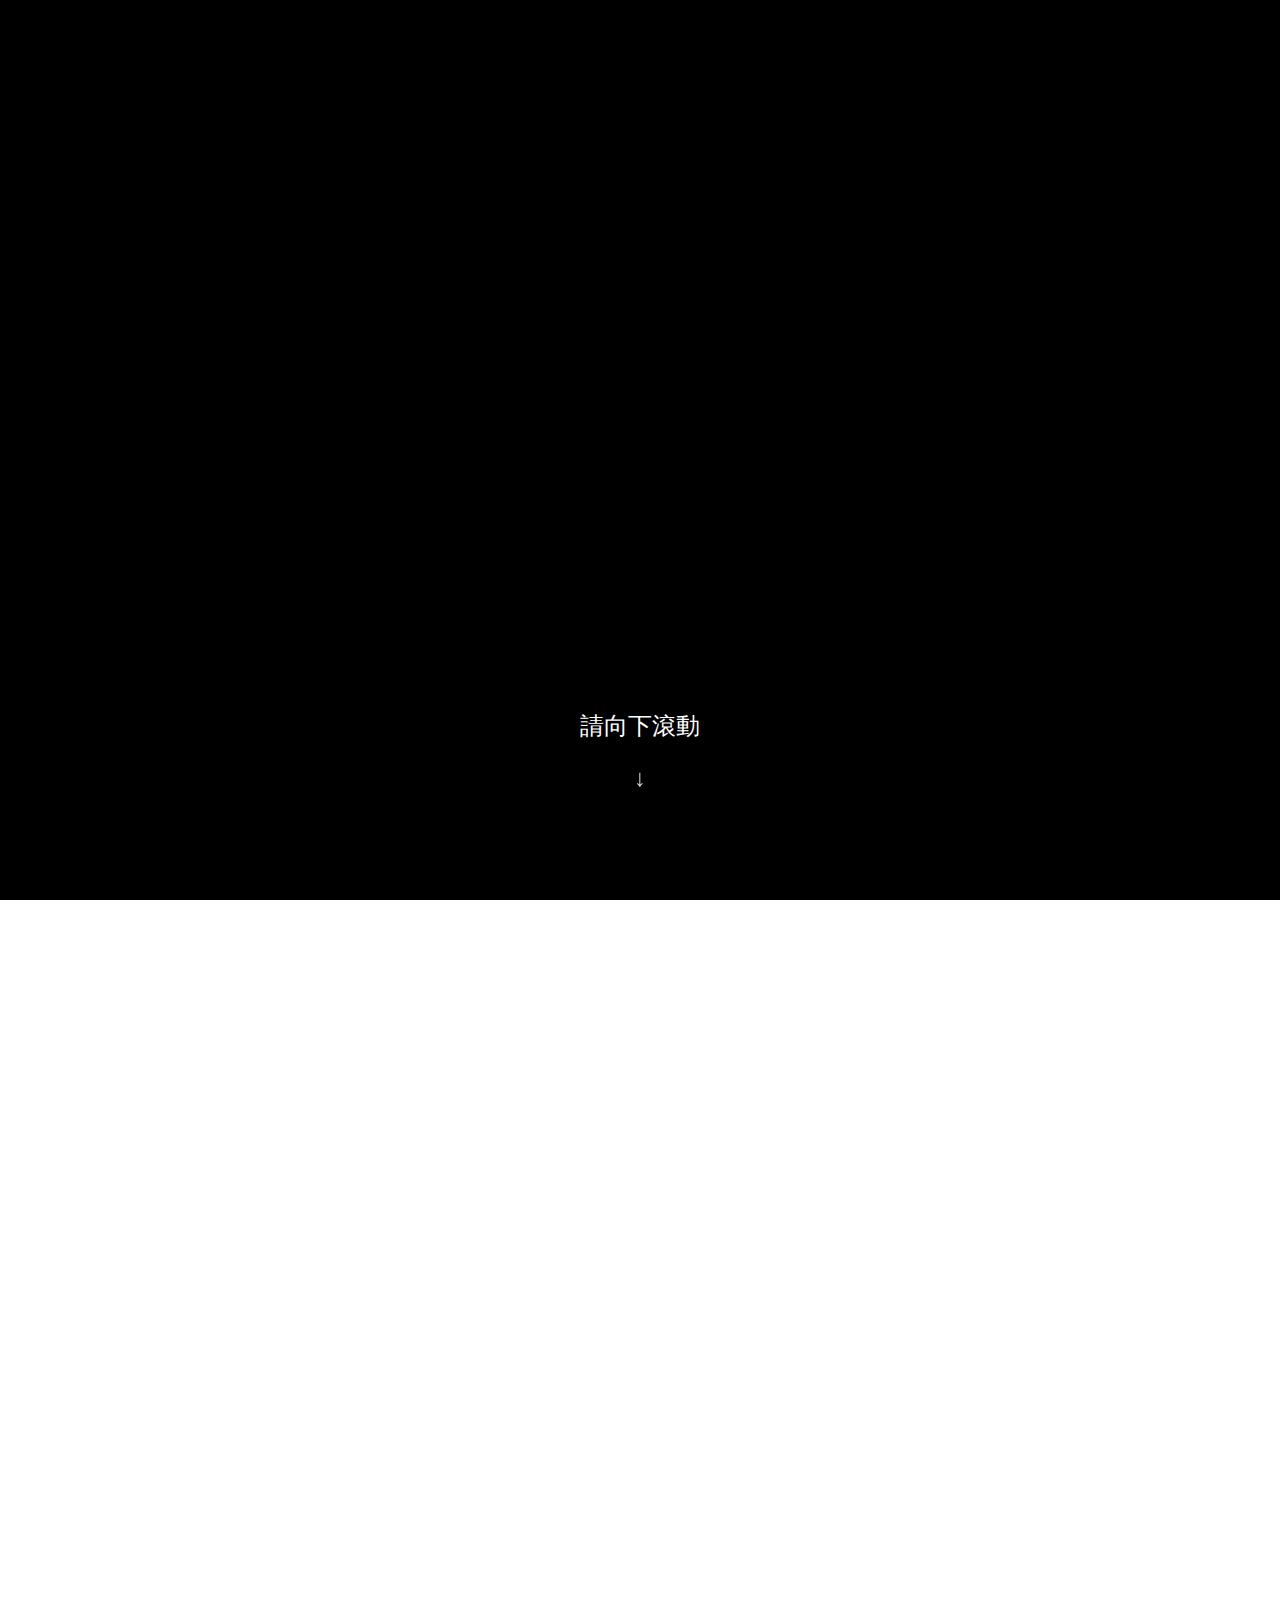
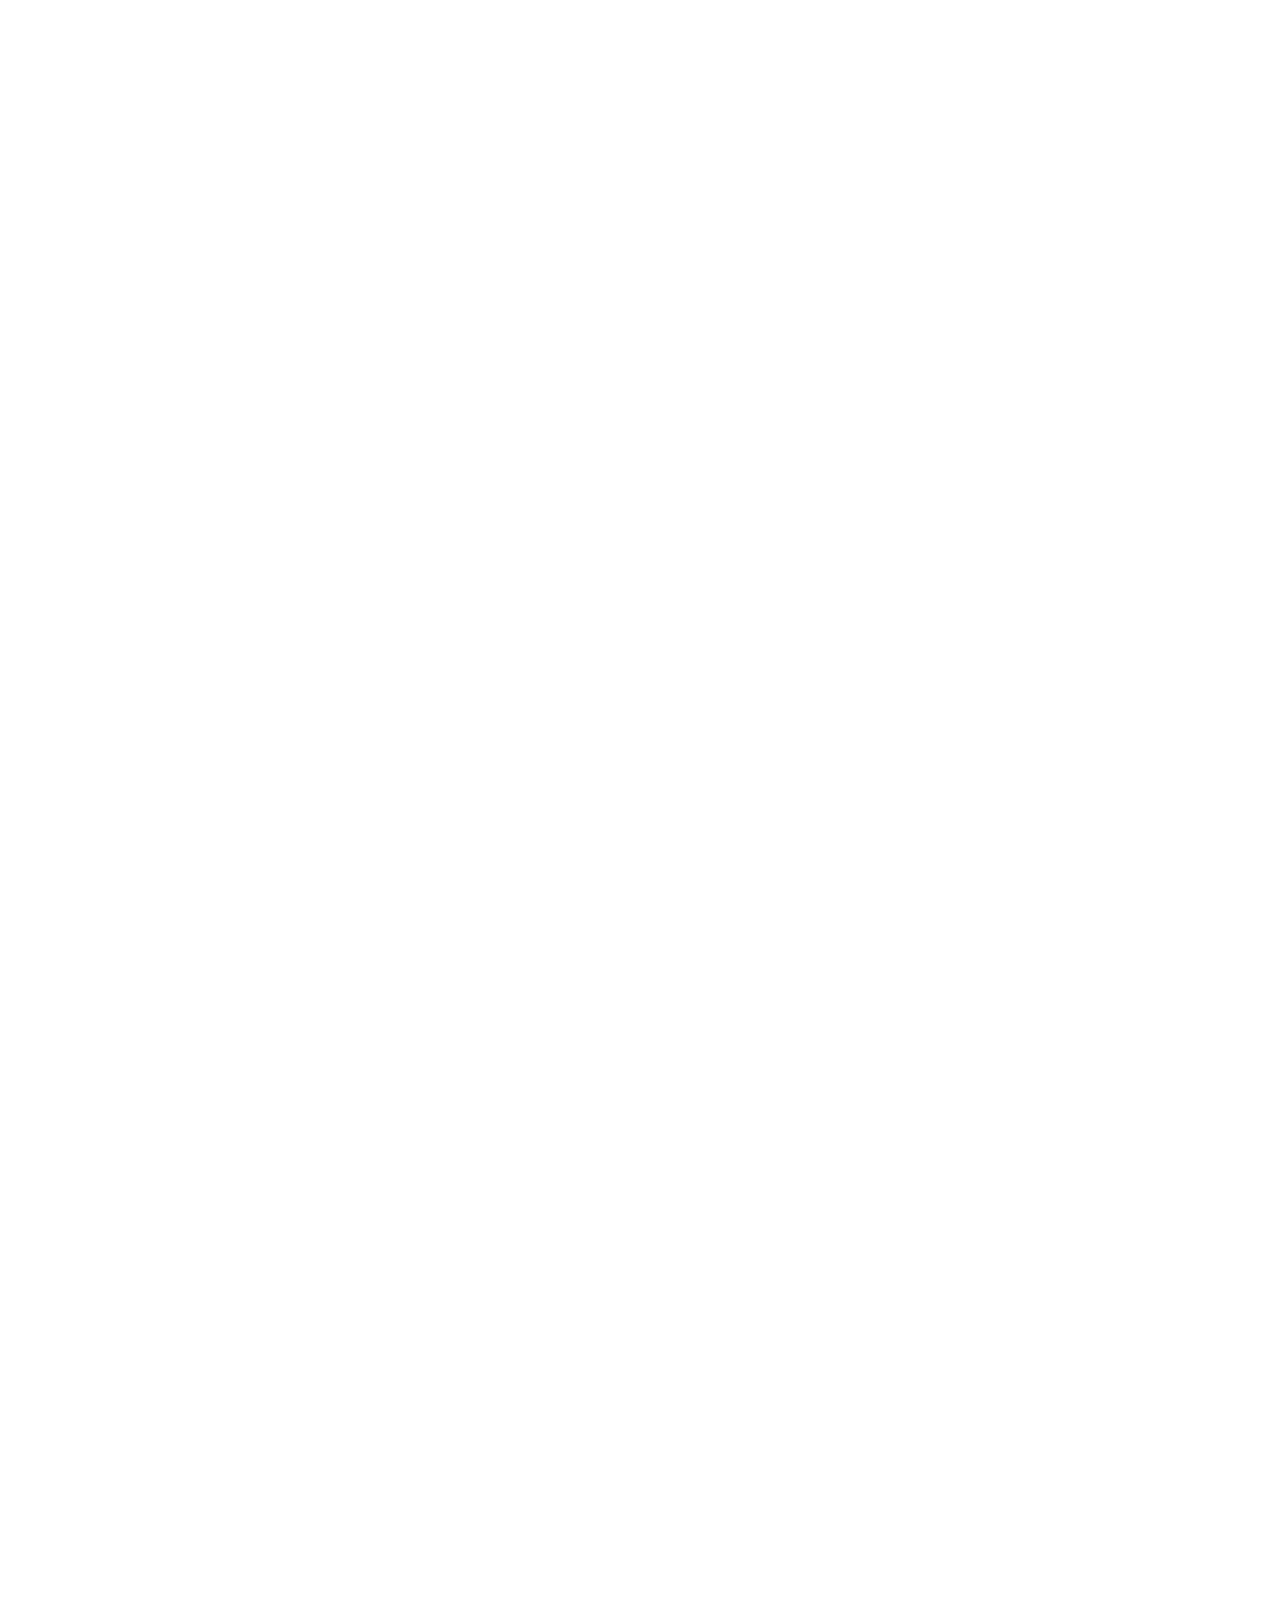
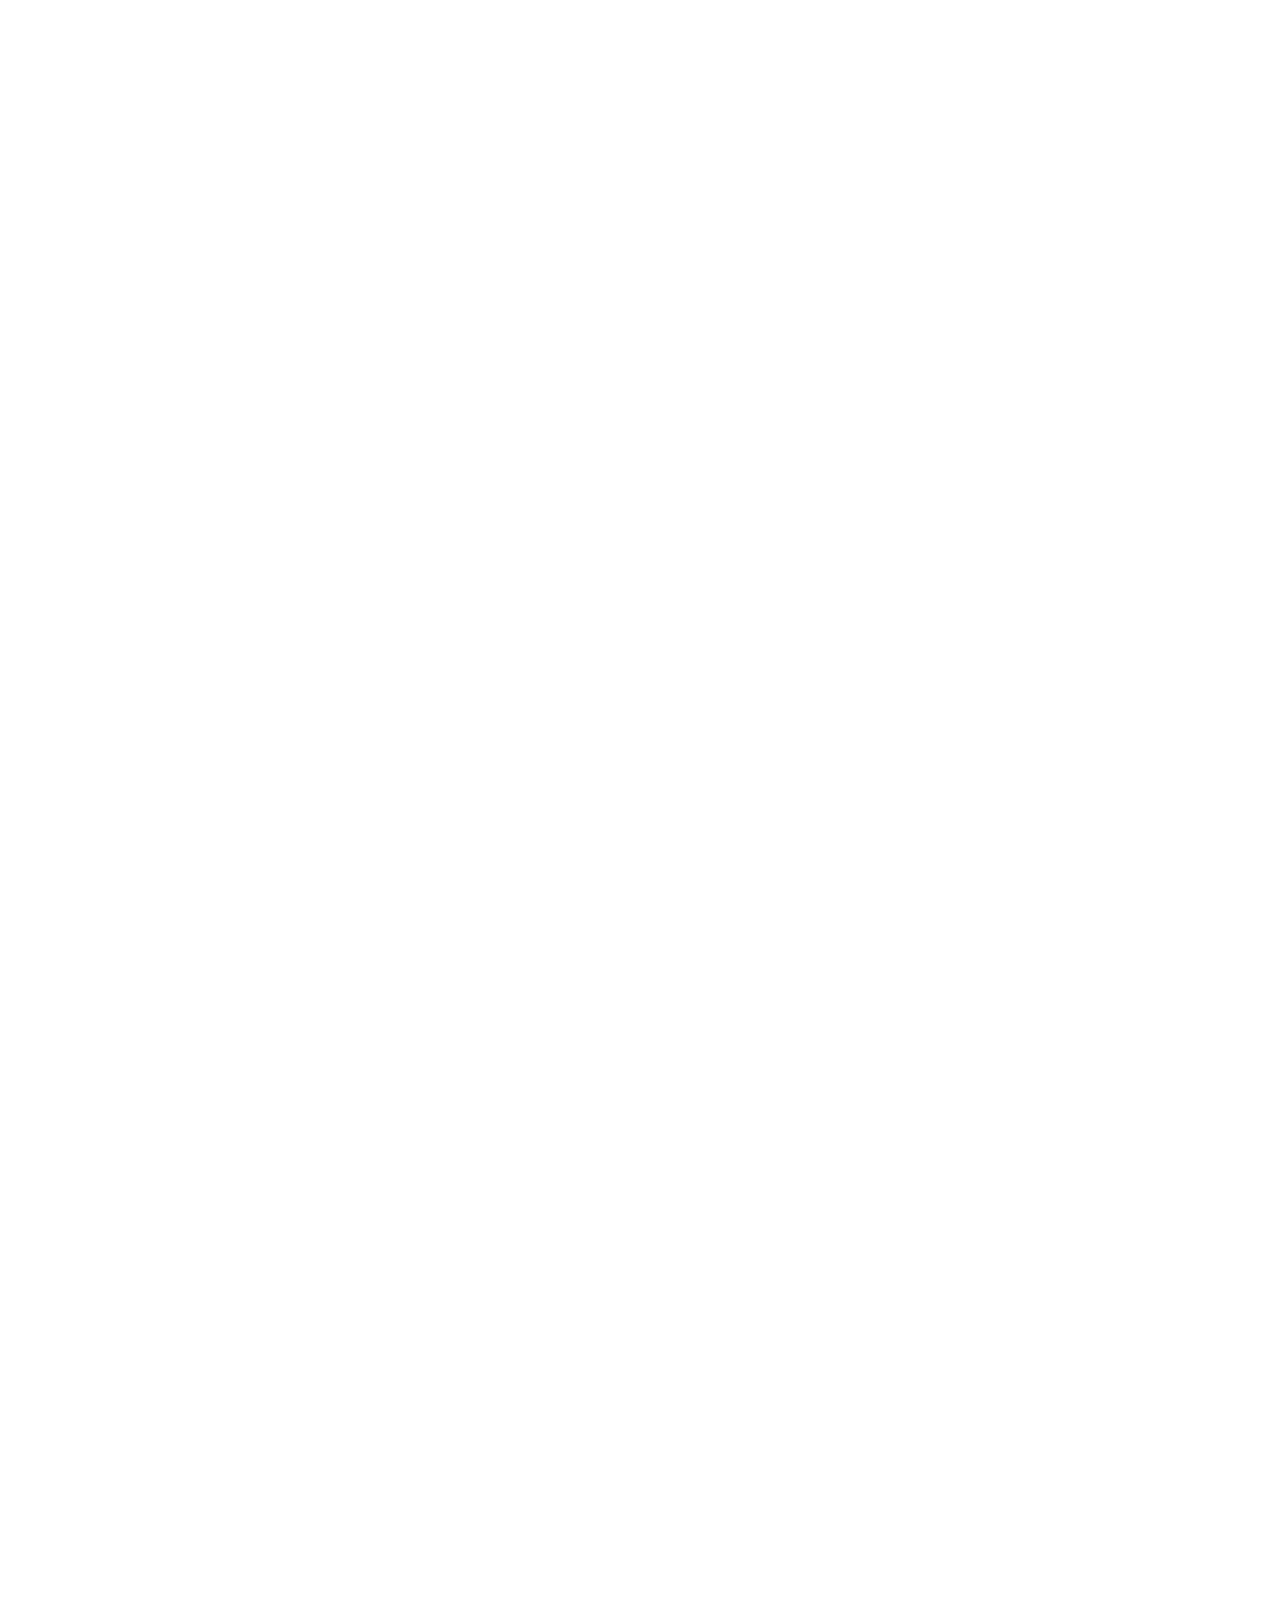
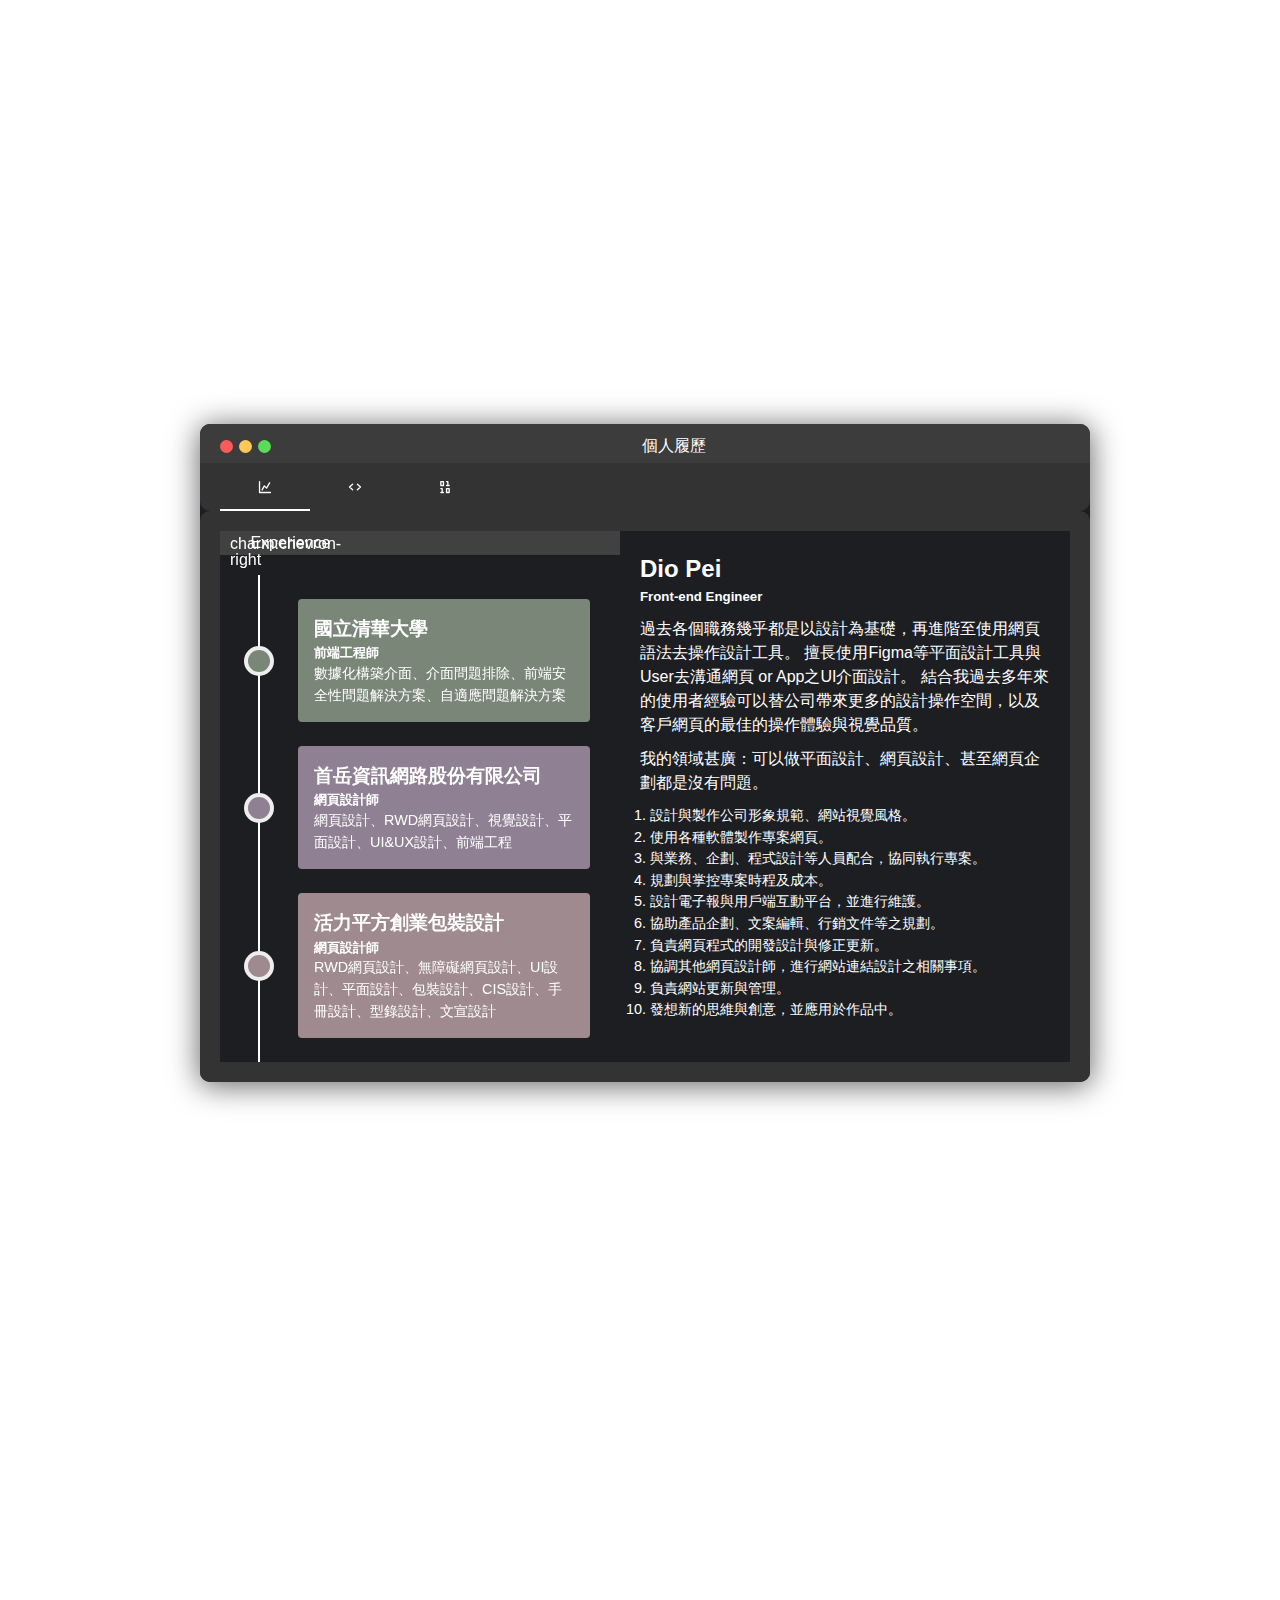
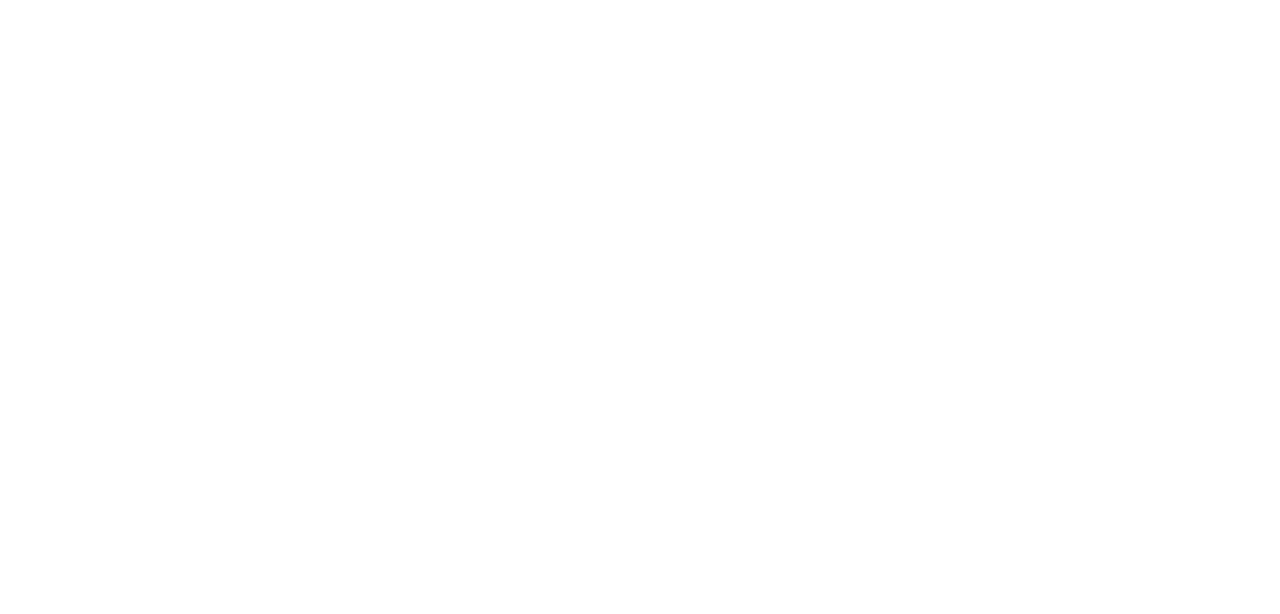
==== commit bee4d812: "ok2" ====
--- a/index.html
+++ b/index.html
@@ -436,6 +436,6 @@
 <link rel="prefetch" as="script" crossorigin href="/_nuxt/vue.f36acd1f.93622f64.js">
 <link rel="prefetch" as="script" crossorigin href="/_nuxt/error-500.e3991063.js">
 <script type="module" src="/_nuxt/entry.6d863e9d.js" crossorigin></script></head>
-<body ><div id="__nuxt"><div><div class="nav"><button type="button" class="v-btn v-theme--light v-btn--density-default v-btn--size-default v-btn--variant-plain" style=""><!--[--><span class="v-btn__overlay"></span><span class="v-btn__underlay"></span><!--]--><!----><span class="v-btn__content" data-no-activator><!--[--><!--[--><svg xmlns="http://www.w3.org/2000/svg" xmlns:xlink="http://www.w3.org/1999/xlink" aria-hidden="true" role="img" class="icon" style="" width="1em" height="1em" viewBox="0 0 16 16" data-v-9c34c54e><path fill="none" stroke="currentColor" stroke-linecap="round" stroke-linejoin="round" stroke-width="1.5" d="M2.75 12.25h10.5m-10.5-4h10.5m-10.5-4h10.5"/></svg><!--]--><!--]--></span><!----><!----></button> ChatGPT CHATGPT</div><!--[--><div><!--[--><div class="g-wrap" style="" data-v-2ed3cc3c><div class="text" data-v-2ed3cc3c>前端工程師之核心使命為設計與優化使用者介面且使其達到美觀、快速與響應的效果。深入理解使用者的需求與體驗以設計出高效且易用之界面。 <div class="bg" data-v-2ed3cc3c></div></div><div class="scroll-prompt" data-v-2ed3cc3c>請向下滾動 <div class="arrow" data-v-2ed3cc3c>↓</div></div></div><div class="g-scroll" data-v-2ed3cc3c></div><div class="carousel" data-v-2ed3cc3c><div class="carousel-images" data-v-2ed3cc3c><!--[--><img rel="preload" src="https://source.unsplash.com/random/1240x874?sig=201" loading="eager" alt="Carousel Image" data-v-2ed3cc3c><img rel="preload" src="https://source.unsplash.com/random/1240x874?sig=200" loading="eager" alt="Carousel Image" data-v-2ed3cc3c><img rel="preload" src="https://source.unsplash.com/random/1240x874?sig=150" loading="eager" alt="Carousel Image" data-v-2ed3cc3c><img rel="preload" src="https://source.unsplash.com/random/1240x874?sig=120" loading="eager" alt="Carousel Image" data-v-2ed3cc3c><img rel="preload" src="https://source.unsplash.com/random/1240x874?sig=130" loading="eager" alt="Carousel Image" data-v-2ed3cc3c><img rel="preload" src="https://source.unsplash.com/random/1240x874?sig=100" loading="eager" alt="Carousel Image" data-v-2ed3cc3c><img rel="preload" src="https://source.unsplash.com/random/1240x874?sig=110" loading="eager" alt="Carousel Image" data-v-2ed3cc3c><img rel="preload" src="https://source.unsplash.com/random/1240x874?sig=161" loading="eager" alt="Carousel Image" data-v-2ed3cc3c><!--]--></div><div class="carousel-images-reverse" data-v-2ed3cc3c><!--[--><img rel="preload" src="https://source.unsplash.com/random/1240x874?sig=112" loading="eager" alt="Carousel Image" data-v-2ed3cc3c><img rel="preload" src="https://source.unsplash.com/random/1240x874?sig=113" loading="eager" alt="Carousel Image" data-v-2ed3cc3c><img rel="preload" src="https://source.unsplash.com/random/1240x874?sig=114" loading="eager" alt="Carousel Image" data-v-2ed3cc3c><img rel="preload" src="https://source.unsplash.com/random/1240x874?sig=115" loading="eager" alt="Carousel Image" data-v-2ed3cc3c><img rel="preload" src="https://source.unsplash.com/random/1240x874?sig=116" loading="eager" alt="Carousel Image" data-v-2ed3cc3c><img rel="preload" src="https://source.unsplash.com/random/1240x874?sig=117" loading="eager" alt="Carousel Image" data-v-2ed3cc3c><img rel="preload" src="https://source.unsplash.com/random/1240x874?sig=118" loading="eager" alt="Carousel Image" data-v-2ed3cc3c><img rel="preload" src="https://source.unsplash.com/random/1240x874?sig=119" loading="eager" alt="Carousel Image" data-v-2ed3cc3c><!--]--></div></div><!--]--><div class="section_01"><div class="macInterface"><div class="button_group"><div class="button red"><svg xmlns="http://www.w3.org/2000/svg" xmlns:xlink="http://www.w3.org/1999/xlink" aria-hidden="true" role="img" class="icon" style="" width="1em" height="1em" viewBox="0 0 16 16" data-v-9c34c54e><g fill="none" stroke="currentColor" stroke-linecap="round" stroke-linejoin="round" stroke-width="1.5"><circle cx="8" cy="8" r="6.25"/><path d="M9.75 6.25v-.5m-3.5.5v-.5m-.5 5s.5-1 2.25-1s2.25 1 2.25 1"/></g></svg></div><div class="button yellow"><svg xmlns="http://www.w3.org/2000/svg" xmlns:xlink="http://www.w3.org/1999/xlink" aria-hidden="true" role="img" class="icon" style="" width="1em" height="1em" viewBox="0 0 16 16" data-v-9c34c54e><g fill="none" stroke="currentColor" stroke-linecap="round" stroke-linejoin="round" stroke-width="1.5"><circle cx="8" cy="8" r="6.25"/><path d="M9.75 6.25v-.5m-3.5.5v-.5m-.5 4.5h4.5"/></g></svg></div><div class="button green"><svg xmlns="http://www.w3.org/2000/svg" xmlns:xlink="http://www.w3.org/1999/xlink" aria-hidden="true" role="img" class="icon" style="" width="1em" height="1em" viewBox="0 0 16 16" data-v-9c34c54e><g fill="none" stroke="currentColor" stroke-linecap="round" stroke-linejoin="round" stroke-width="1.5"><circle cx="8" cy="8" r="6.25"/><path d="M9.75 6.25v-.5m-3.5.5v-.5m-.5 4s.5 1.5 2.25 1.5s2.25-1.5 2.25-1.5"/></g></svg></div><div class="title"> 個人履歷 </div></div><div class="window-body"><div class="sidebar"><div class="v-slide-group v-slide-group--mobile v-tabs v-tabs--horizontal v-tabs--align-tabs-start v-tabs--density-default" style="background-color:#333;color:#fff;caret-color:#fff;" tabindex="0" role="tablist"><!----><div class="v-slide-group__container"><div class="v-slide-group__content" style="transform:translateX(0px);transition:;will-change:;"><!--[--><!--[--><button type="button" class="v-btn v-theme--light v-btn--density-default v-btn--size-default v-btn--variant-text v-tab" style="" value="one" tabindex="-1" role="tab" aria-selected="false"><!--[--><span class="v-btn__overlay"></span><span class="v-btn__underlay"></span><!--]--><!----><span class="v-btn__content" data-no-activator><!--[--><!--[--><!--[--><svg xmlns="http://www.w3.org/2000/svg" xmlns:xlink="http://www.w3.org/1999/xlink" aria-hidden="true" role="img" class="icon" style="" width="1em" height="1em" viewBox="0 0 16 16" data-v-9c34c54e><path fill="none" stroke="currentColor" stroke-linecap="round" stroke-linejoin="round" stroke-width="1.5" d="m4.75 11.25l2.5-4.5l2.5 2.5l3.5-6m-11.5-1.5v12.5h12.5"/></svg><!--]--><div class="v-tab__slider" style=""></div><!--]--><!--]--></span><!----><!----></button><button type="button" class="v-btn v-theme--light v-btn--density-default v-btn--size-default v-btn--variant-text v-tab" style="" value="two" tabindex="-1" role="tab" aria-selected="false"><!--[--><span class="v-btn__overlay"></span><span class="v-btn__underlay"></span><!--]--><!----><span class="v-btn__content" data-no-activator><!--[--><!--[--><!--[--><svg xmlns="http://www.w3.org/2000/svg" xmlns:xlink="http://www.w3.org/1999/xlink" aria-hidden="true" role="img" class="icon" style="" width="1em" height="1em" viewBox="0 0 16 16" data-v-9c34c54e><path fill="none" stroke="currentColor" stroke-linecap="round" stroke-linejoin="round" stroke-width="1.5" d="M5.25 11.25L1.75 8l3.5-3.25m5.5 6.5L14.25 8l-3.5-3.25"/></svg><!--]--><div class="v-tab__slider" style=""></div><!--]--><!--]--></span><!----><!----></button><button type="button" class="v-btn v-theme--light v-btn--density-default v-btn--size-default v-btn--variant-text v-tab" style="" value="three" tabindex="-1" role="tab" aria-selected="false"><!--[--><span class="v-btn__overlay"></span><span class="v-btn__underlay"></span><!--]--><!----><span class="v-btn__content" data-no-activator><!--[--><!--[--><!--[--><svg xmlns="http://www.w3.org/2000/svg" xmlns:xlink="http://www.w3.org/1999/xlink" aria-hidden="true" role="img" class="icon" style="" width="1em" height="1em" viewBox="0 0 16 16" data-v-9c34c54e><path fill="none" stroke="currentColor" stroke-linecap="round" stroke-linejoin="round" stroke-width="1.5" d="M3.25 1.75h3v4.5h-3zm6.5 4.5h3m-3-4.5h1.5v4m-1.5 4h3v4.5h-3zm-6.5 4.5h3m-3-4.5h1.5v4"/></svg><!--]--><div class="v-tab__slider" style=""></div><!--]--><!--]--></span><!----><!----></button><!--]--><!--]--></div></div><!----></div></div><div class="panel"><div class="v-window v-theme--light" style=""><div class="v-window__container" style=""><!--[--><div class="v-window-item" style="display:none;" disabled><!----></div><div class="v-window-item" style="display:none;" disabled><!----></div><div class="v-window-item" style="display:none;" disabled><!----></div><!--]--><!----></div><!----></div><div class="introduce"><h2>Dio Pei</h2><h5>Front-end Engineer</h5><p> 過去各個職務幾乎都是以設計為基礎，再進階至使用網頁語法去操作設計工具。 擅長使用Figma等平面設計工具與User去溝通網頁 or App之UI介面設計。 結合我過去多年來的使用者經驗可以替公司帶來更多的設計操作空間，以及客戶網頁的最佳的操作體驗與視覺品質。 </p><p> 我的領域甚廣：可以做平面設計、網頁設計、甚至網頁企劃都是沒有問題。 </p><ul class="list"><li>設計與製作公司形象規範、網站視覺風格。</li><li>使用各種軟體製作專案網頁。</li><li>與業務、企劃、程式設計等人員配合，協同執行專案。</li><li>規劃與掌控專案時程及成本。</li><li>設計電子報與用戶端互動平台，並進行維護。</li><li>協助產品企劃、文案編輯、行銷文件等之規劃。</li><li>負責網頁程式的開發設計與修正更新。</li><li>協調其他網頁設計師，進行網站連結設計之相關事項。</li><li>負責網站更新與管理。</li><li>發想新的思維與創意，並應用於作品中。</li></ul></div></div></div></div></div></div><!--]--></div></div><script type="application/json" id="__NUXT_DATA__" data-ssr="true" data-src="/_payload.json">[{"state":1,"_errors":21,"serverRendered":23,"path":24,"pinia":25,"prerenderedAt":29},["Reactive",2],{"$sicons":3},{"charm:menu-hamburger":4,"charm:face-frown":9,"charm:face-neutral":11,"charm:face-smile":13,"charm:chart-line":15,"charm:code":17,"charm:binary":19},{"left":5,"top":5,"width":6,"height":6,"rotate":5,"vFlip":7,"hFlip":7,"body":8},0,16,false,"\u003Cpath fill=\"none\" stroke=\"currentColor\" stroke-linecap=\"round\" stroke-linejoin=\"round\" stroke-width=\"1.5\" d=\"M2.75 12.25h10.5m-10.5-4h10.5m-10.5-4h10.5\"/>",{"left":5,"top":5,"width":6,"height":6,"rotate":5,"vFlip":7,"hFlip":7,"body":10},"\u003Cg fill=\"none\" stroke=\"currentColor\" stroke-linecap=\"round\" stroke-linejoin=\"round\" stroke-width=\"1.5\">\u003Ccircle cx=\"8\" cy=\"8\" r=\"6.25\"/>\u003Cpath d=\"M9.75 6.25v-.5m-3.5.5v-.5m-.5 5s.5-1 2.25-1s2.25 1 2.25 1\"/>\u003C/g>",{"left":5,"top":5,"width":6,"height":6,"rotate":5,"vFlip":7,"hFlip":7,"body":12},"\u003Cg fill=\"none\" stroke=\"currentColor\" stroke-linecap=\"round\" stroke-linejoin=\"round\" stroke-width=\"1.5\">\u003Ccircle cx=\"8\" cy=\"8\" r=\"6.25\"/>\u003Cpath d=\"M9.75 6.25v-.5m-3.5.5v-.5m-.5 4.5h4.5\"/>\u003C/g>",{"left":5,"top":5,"width":6,"height":6,"rotate":5,"vFlip":7,"hFlip":7,"body":14},"\u003Cg fill=\"none\" stroke=\"currentColor\" stroke-linecap=\"round\" stroke-linejoin=\"round\" stroke-width=\"1.5\">\u003Ccircle cx=\"8\" cy=\"8\" r=\"6.25\"/>\u003Cpath d=\"M9.75 6.25v-.5m-3.5.5v-.5m-.5 4s.5 1.5 2.25 1.5s2.25-1.5 2.25-1.5\"/>\u003C/g>",{"left":5,"top":5,"width":6,"height":6,"rotate":5,"vFlip":7,"hFlip":7,"body":16},"\u003Cpath fill=\"none\" stroke=\"currentColor\" stroke-linecap=\"round\" stroke-linejoin=\"round\" stroke-width=\"1.5\" d=\"m4.75 11.25l2.5-4.5l2.5 2.5l3.5-6m-11.5-1.5v12.5h12.5\"/>",{"left":5,"top":5,"width":6,"height":6,"rotate":5,"vFlip":7,"hFlip":7,"body":18},"\u003Cpath fill=\"none\" stroke=\"currentColor\" stroke-linecap=\"round\" stroke-linejoin=\"round\" stroke-width=\"1.5\" d=\"M5.25 11.25L1.75 8l3.5-3.25m5.5 6.5L14.25 8l-3.5-3.25\"/>",{"left":5,"top":5,"width":6,"height":6,"rotate":5,"vFlip":7,"hFlip":7,"body":20},"\u003Cpath fill=\"none\" stroke=\"currentColor\" stroke-linecap=\"round\" stroke-linejoin=\"round\" stroke-width=\"1.5\" d=\"M3.25 1.75h3v4.5h-3zm6.5 4.5h3m-3-4.5h1.5v4m-1.5 4h3v4.5h-3zm-6.5 4.5h3m-3-4.5h1.5v4\"/>",["Reactive",22],{},true,"/",["Reactive",26],{"user":27},{"name":28},"ChatGPT",1695460998362]</script>
+<body ><div id="__nuxt"><div><div class="nav"><button type="button" class="v-btn v-theme--light v-btn--density-default v-btn--size-default v-btn--variant-plain" style=""><!--[--><span class="v-btn__overlay"></span><span class="v-btn__underlay"></span><!--]--><!----><span class="v-btn__content" data-no-activator><!--[--><!--[--><svg xmlns="http://www.w3.org/2000/svg" xmlns:xlink="http://www.w3.org/1999/xlink" aria-hidden="true" role="img" class="icon" style="" width="1em" height="1em" viewBox="0 0 16 16" data-v-9c34c54e><path fill="none" stroke="currentColor" stroke-linecap="round" stroke-linejoin="round" stroke-width="1.5" d="M2.75 12.25h10.5m-10.5-4h10.5m-10.5-4h10.5"/></svg><!--]--><!--]--></span><!----><!----></button> ChatGPT CHATGPT</div><!--[--><div><!--[--><div class="g-wrap" style="" data-v-2ed3cc3c><div class="text" data-v-2ed3cc3c>前端工程師之核心使命為設計與優化使用者介面且使其達到美觀、快速與響應的效果。深入理解使用者的需求與體驗以設計出高效且易用之界面。 <div class="bg" data-v-2ed3cc3c></div></div><div class="scroll-prompt" data-v-2ed3cc3c>請向下滾動 <div class="arrow" data-v-2ed3cc3c>↓</div></div></div><div class="g-scroll" data-v-2ed3cc3c></div><div class="carousel" data-v-2ed3cc3c><div class="carousel-images" data-v-2ed3cc3c><!--[--><img rel="preload" src="https://source.unsplash.com/random/1240x874?sig=201" loading="eager" alt="Carousel Image" data-v-2ed3cc3c><img rel="preload" src="https://source.unsplash.com/random/1240x874?sig=200" loading="eager" alt="Carousel Image" data-v-2ed3cc3c><img rel="preload" src="https://source.unsplash.com/random/1240x874?sig=150" loading="eager" alt="Carousel Image" data-v-2ed3cc3c><img rel="preload" src="https://source.unsplash.com/random/1240x874?sig=120" loading="eager" alt="Carousel Image" data-v-2ed3cc3c><img rel="preload" src="https://source.unsplash.com/random/1240x874?sig=130" loading="eager" alt="Carousel Image" data-v-2ed3cc3c><img rel="preload" src="https://source.unsplash.com/random/1240x874?sig=100" loading="eager" alt="Carousel Image" data-v-2ed3cc3c><img rel="preload" src="https://source.unsplash.com/random/1240x874?sig=110" loading="eager" alt="Carousel Image" data-v-2ed3cc3c><img rel="preload" src="https://source.unsplash.com/random/1240x874?sig=161" loading="eager" alt="Carousel Image" data-v-2ed3cc3c><!--]--></div><div class="carousel-images-reverse" data-v-2ed3cc3c><!--[--><img rel="preload" src="https://source.unsplash.com/random/1240x874?sig=112" loading="eager" alt="Carousel Image" data-v-2ed3cc3c><img rel="preload" src="https://source.unsplash.com/random/1240x874?sig=113" loading="eager" alt="Carousel Image" data-v-2ed3cc3c><img rel="preload" src="https://source.unsplash.com/random/1240x874?sig=114" loading="eager" alt="Carousel Image" data-v-2ed3cc3c><img rel="preload" src="https://source.unsplash.com/random/1240x874?sig=115" loading="eager" alt="Carousel Image" data-v-2ed3cc3c><img rel="preload" src="https://source.unsplash.com/random/1240x874?sig=116" loading="eager" alt="Carousel Image" data-v-2ed3cc3c><img rel="preload" src="https://source.unsplash.com/random/1240x874?sig=117" loading="eager" alt="Carousel Image" data-v-2ed3cc3c><img rel="preload" src="https://source.unsplash.com/random/1240x874?sig=118" loading="eager" alt="Carousel Image" data-v-2ed3cc3c><img rel="preload" src="https://source.unsplash.com/random/1240x874?sig=119" loading="eager" alt="Carousel Image" data-v-2ed3cc3c><!--]--></div></div><!--]--><div class="section_01"><div class="macInterface"><div class="button_group"><div class="button red"><svg xmlns="http://www.w3.org/2000/svg" xmlns:xlink="http://www.w3.org/1999/xlink" aria-hidden="true" role="img" class="icon" style="" width="1em" height="1em" viewBox="0 0 16 16" data-v-9c34c54e><g fill="none" stroke="currentColor" stroke-linecap="round" stroke-linejoin="round" stroke-width="1.5"><circle cx="8" cy="8" r="6.25"/><path d="M9.75 6.25v-.5m-3.5.5v-.5m-.5 5s.5-1 2.25-1s2.25 1 2.25 1"/></g></svg></div><div class="button yellow"><svg xmlns="http://www.w3.org/2000/svg" xmlns:xlink="http://www.w3.org/1999/xlink" aria-hidden="true" role="img" class="icon" style="" width="1em" height="1em" viewBox="0 0 16 16" data-v-9c34c54e><g fill="none" stroke="currentColor" stroke-linecap="round" stroke-linejoin="round" stroke-width="1.5"><circle cx="8" cy="8" r="6.25"/><path d="M9.75 6.25v-.5m-3.5.5v-.5m-.5 4.5h4.5"/></g></svg></div><div class="button green"><svg xmlns="http://www.w3.org/2000/svg" xmlns:xlink="http://www.w3.org/1999/xlink" aria-hidden="true" role="img" class="icon" style="" width="1em" height="1em" viewBox="0 0 16 16" data-v-9c34c54e><g fill="none" stroke="currentColor" stroke-linecap="round" stroke-linejoin="round" stroke-width="1.5"><circle cx="8" cy="8" r="6.25"/><path d="M9.75 6.25v-.5m-3.5.5v-.5m-.5 4s.5 1.5 2.25 1.5s2.25-1.5 2.25-1.5"/></g></svg></div><div class="title"> 個人履歷 </div></div><div class="window-body"><div class="sidebar"><div class="v-slide-group v-slide-group--mobile v-tabs v-tabs--horizontal v-tabs--align-tabs-start v-tabs--density-default" style="background-color:#333;color:#fff;caret-color:#fff;" tabindex="0" role="tablist"><!----><div class="v-slide-group__container"><div class="v-slide-group__content" style="transform:translateX(0px);transition:;will-change:;"><!--[--><!--[--><button type="button" class="v-btn v-theme--light v-btn--density-default v-btn--size-default v-btn--variant-text v-tab" style="" value="one" tabindex="-1" role="tab" aria-selected="false"><!--[--><span class="v-btn__overlay"></span><span class="v-btn__underlay"></span><!--]--><!----><span class="v-btn__content" data-no-activator><!--[--><!--[--><!--[--><svg xmlns="http://www.w3.org/2000/svg" xmlns:xlink="http://www.w3.org/1999/xlink" aria-hidden="true" role="img" class="icon" style="" width="1em" height="1em" viewBox="0 0 16 16" data-v-9c34c54e><path fill="none" stroke="currentColor" stroke-linecap="round" stroke-linejoin="round" stroke-width="1.5" d="m4.75 11.25l2.5-4.5l2.5 2.5l3.5-6m-11.5-1.5v12.5h12.5"/></svg><!--]--><div class="v-tab__slider" style=""></div><!--]--><!--]--></span><!----><!----></button><button type="button" class="v-btn v-theme--light v-btn--density-default v-btn--size-default v-btn--variant-text v-tab" style="" value="two" tabindex="-1" role="tab" aria-selected="false"><!--[--><span class="v-btn__overlay"></span><span class="v-btn__underlay"></span><!--]--><!----><span class="v-btn__content" data-no-activator><!--[--><!--[--><!--[--><svg xmlns="http://www.w3.org/2000/svg" xmlns:xlink="http://www.w3.org/1999/xlink" aria-hidden="true" role="img" class="icon" style="" width="1em" height="1em" viewBox="0 0 16 16" data-v-9c34c54e><path fill="none" stroke="currentColor" stroke-linecap="round" stroke-linejoin="round" stroke-width="1.5" d="M5.25 11.25L1.75 8l3.5-3.25m5.5 6.5L14.25 8l-3.5-3.25"/></svg><!--]--><div class="v-tab__slider" style=""></div><!--]--><!--]--></span><!----><!----></button><button type="button" class="v-btn v-theme--light v-btn--density-default v-btn--size-default v-btn--variant-text v-tab" style="" value="three" tabindex="-1" role="tab" aria-selected="false"><!--[--><span class="v-btn__overlay"></span><span class="v-btn__underlay"></span><!--]--><!----><span class="v-btn__content" data-no-activator><!--[--><!--[--><!--[--><svg xmlns="http://www.w3.org/2000/svg" xmlns:xlink="http://www.w3.org/1999/xlink" aria-hidden="true" role="img" class="icon" style="" width="1em" height="1em" viewBox="0 0 16 16" data-v-9c34c54e><path fill="none" stroke="currentColor" stroke-linecap="round" stroke-linejoin="round" stroke-width="1.5" d="M3.25 1.75h3v4.5h-3zm6.5 4.5h3m-3-4.5h1.5v4m-1.5 4h3v4.5h-3zm-6.5 4.5h3m-3-4.5h1.5v4"/></svg><!--]--><div class="v-tab__slider" style=""></div><!--]--><!--]--></span><!----><!----></button><!--]--><!--]--></div></div><!----></div></div><div class="panel"><div class="v-window v-theme--light" style=""><div class="v-window__container" style=""><!--[--><div class="v-window-item" style="display:none;" disabled><!----></div><div class="v-window-item" style="display:none;" disabled><!----></div><div class="v-window-item" style="display:none;" disabled><!----></div><!--]--><!----></div><!----></div><div class="introduce"><h2>Dio Pei</h2><h5>Front-end Engineer</h5><p> 過去各個職務幾乎都是以設計為基礎，再進階至使用網頁語法去操作設計工具。 擅長使用Figma等平面設計工具與User去溝通網頁 or App之UI介面設計。 結合我過去多年來的使用者經驗可以替公司帶來更多的設計操作空間，以及客戶網頁的最佳的操作體驗與視覺品質。 </p><p> 我的領域甚廣：可以做平面設計、網頁設計、甚至網頁企劃都是沒有問題。 </p><ul class="list"><li>設計與製作公司形象規範、網站視覺風格。</li><li>使用各種軟體製作專案網頁。</li><li>與業務、企劃、程式設計等人員配合，協同執行專案。</li><li>規劃與掌控專案時程及成本。</li><li>設計電子報與用戶端互動平台，並進行維護。</li><li>協助產品企劃、文案編輯、行銷文件等之規劃。</li><li>負責網頁程式的開發設計與修正更新。</li><li>協調其他網頁設計師，進行網站連結設計之相關事項。</li><li>負責網站更新與管理。</li><li>發想新的思維與創意，並應用於作品中。</li></ul></div></div></div></div></div></div><!--]--></div></div><script type="application/json" id="__NUXT_DATA__" data-ssr="true" data-src="/_payload.json">[{"state":1,"_errors":21,"serverRendered":23,"path":24,"pinia":25,"prerenderedAt":29},["Reactive",2],{"$sicons":3},{"charm:menu-hamburger":4,"charm:face-frown":9,"charm:face-neutral":11,"charm:face-smile":13,"charm:chart-line":15,"charm:code":17,"charm:binary":19},{"left":5,"top":5,"width":6,"height":6,"rotate":5,"vFlip":7,"hFlip":7,"body":8},0,16,false,"\u003Cpath fill=\"none\" stroke=\"currentColor\" stroke-linecap=\"round\" stroke-linejoin=\"round\" stroke-width=\"1.5\" d=\"M2.75 12.25h10.5m-10.5-4h10.5m-10.5-4h10.5\"/>",{"left":5,"top":5,"width":6,"height":6,"rotate":5,"vFlip":7,"hFlip":7,"body":10},"\u003Cg fill=\"none\" stroke=\"currentColor\" stroke-linecap=\"round\" stroke-linejoin=\"round\" stroke-width=\"1.5\">\u003Ccircle cx=\"8\" cy=\"8\" r=\"6.25\"/>\u003Cpath d=\"M9.75 6.25v-.5m-3.5.5v-.5m-.5 5s.5-1 2.25-1s2.25 1 2.25 1\"/>\u003C/g>",{"left":5,"top":5,"width":6,"height":6,"rotate":5,"vFlip":7,"hFlip":7,"body":12},"\u003Cg fill=\"none\" stroke=\"currentColor\" stroke-linecap=\"round\" stroke-linejoin=\"round\" stroke-width=\"1.5\">\u003Ccircle cx=\"8\" cy=\"8\" r=\"6.25\"/>\u003Cpath d=\"M9.75 6.25v-.5m-3.5.5v-.5m-.5 4.5h4.5\"/>\u003C/g>",{"left":5,"top":5,"width":6,"height":6,"rotate":5,"vFlip":7,"hFlip":7,"body":14},"\u003Cg fill=\"none\" stroke=\"currentColor\" stroke-linecap=\"round\" stroke-linejoin=\"round\" stroke-width=\"1.5\">\u003Ccircle cx=\"8\" cy=\"8\" r=\"6.25\"/>\u003Cpath d=\"M9.75 6.25v-.5m-3.5.5v-.5m-.5 4s.5 1.5 2.25 1.5s2.25-1.5 2.25-1.5\"/>\u003C/g>",{"left":5,"top":5,"width":6,"height":6,"rotate":5,"vFlip":7,"hFlip":7,"body":16},"\u003Cpath fill=\"none\" stroke=\"currentColor\" stroke-linecap=\"round\" stroke-linejoin=\"round\" stroke-width=\"1.5\" d=\"m4.75 11.25l2.5-4.5l2.5 2.5l3.5-6m-11.5-1.5v12.5h12.5\"/>",{"left":5,"top":5,"width":6,"height":6,"rotate":5,"vFlip":7,"hFlip":7,"body":18},"\u003Cpath fill=\"none\" stroke=\"currentColor\" stroke-linecap=\"round\" stroke-linejoin=\"round\" stroke-width=\"1.5\" d=\"M5.25 11.25L1.75 8l3.5-3.25m5.5 6.5L14.25 8l-3.5-3.25\"/>",{"left":5,"top":5,"width":6,"height":6,"rotate":5,"vFlip":7,"hFlip":7,"body":20},"\u003Cpath fill=\"none\" stroke=\"currentColor\" stroke-linecap=\"round\" stroke-linejoin=\"round\" stroke-width=\"1.5\" d=\"M3.25 1.75h3v4.5h-3zm6.5 4.5h3m-3-4.5h1.5v4m-1.5 4h3v4.5h-3zm-6.5 4.5h3m-3-4.5h1.5v4\"/>",["Reactive",22],{},true,"/",["Reactive",26],{"user":27},{"name":28},"ChatGPT",1695479502353]</script>
 <script>window.__NUXT__={};window.__NUXT__.config={public:{},app:{baseURL:"/",buildAssetsDir:"/_nuxt/",cdnURL:""}}</script></body>
 </html>